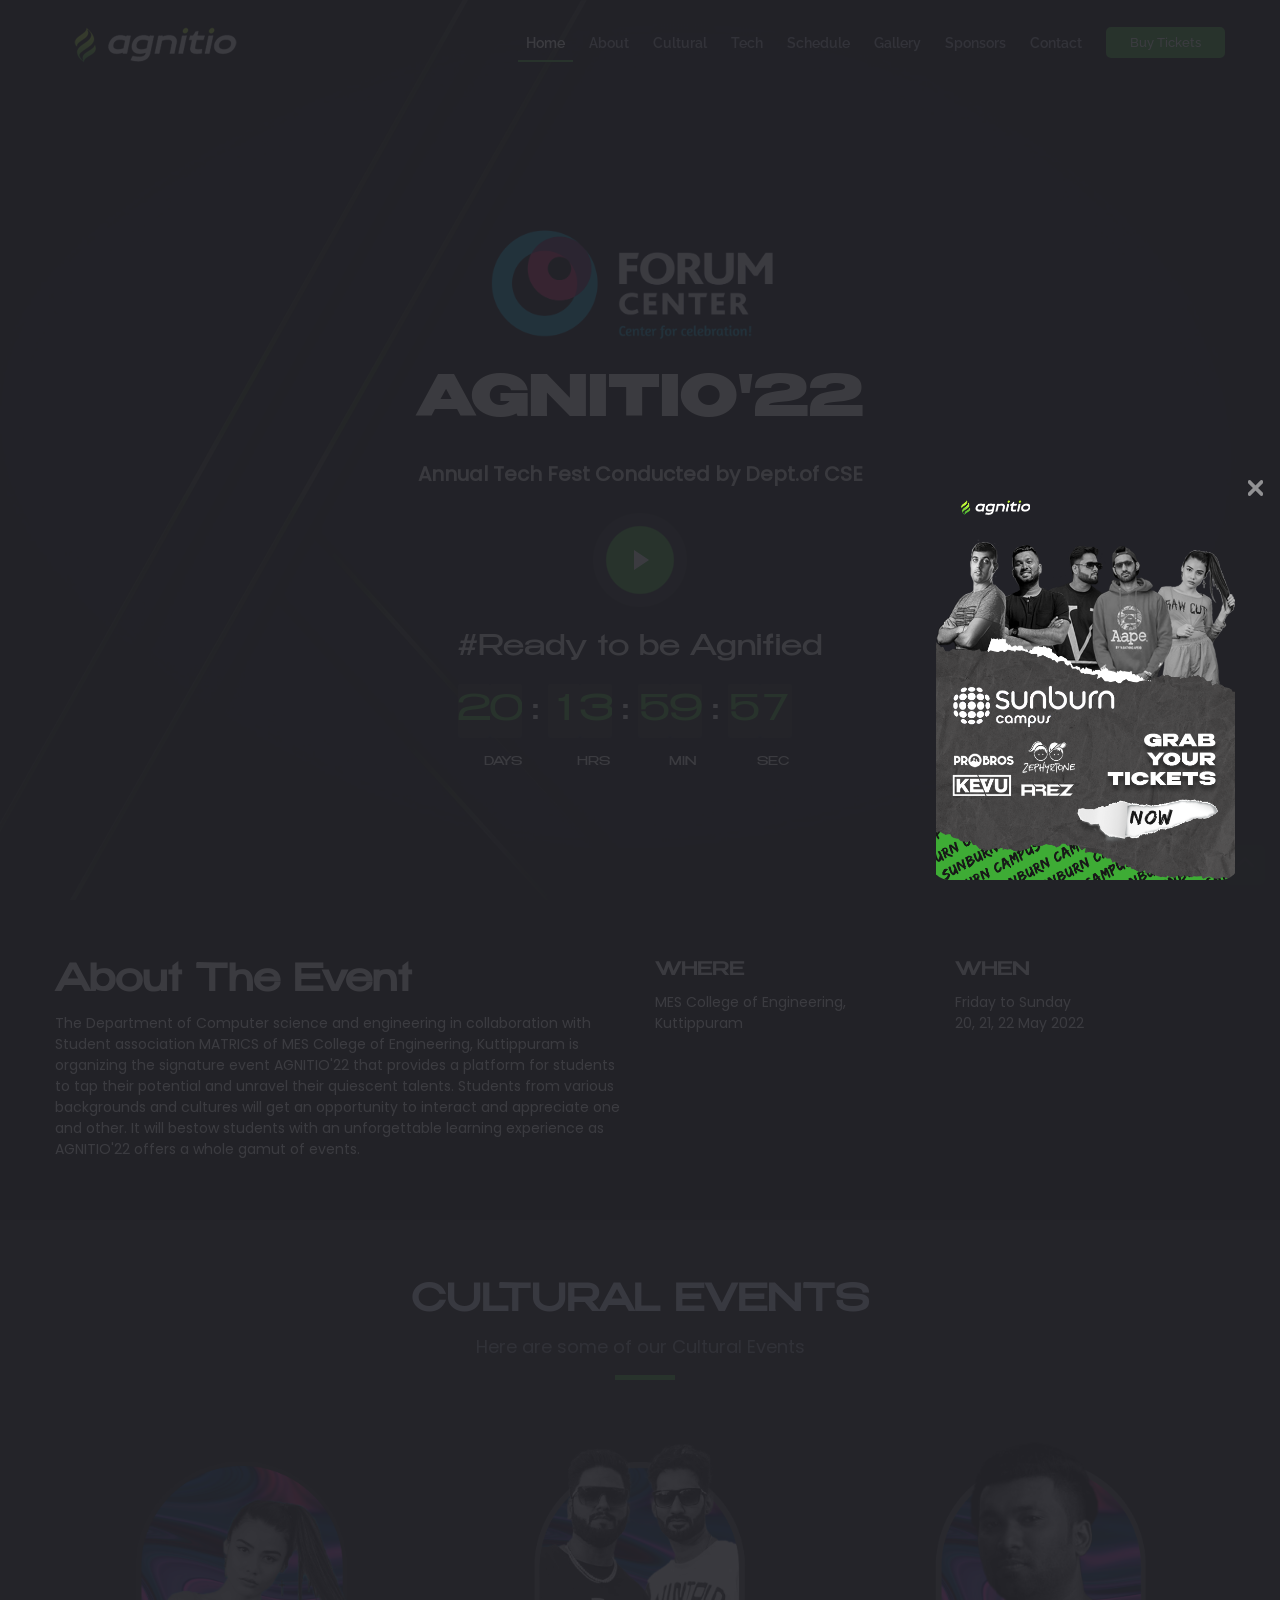
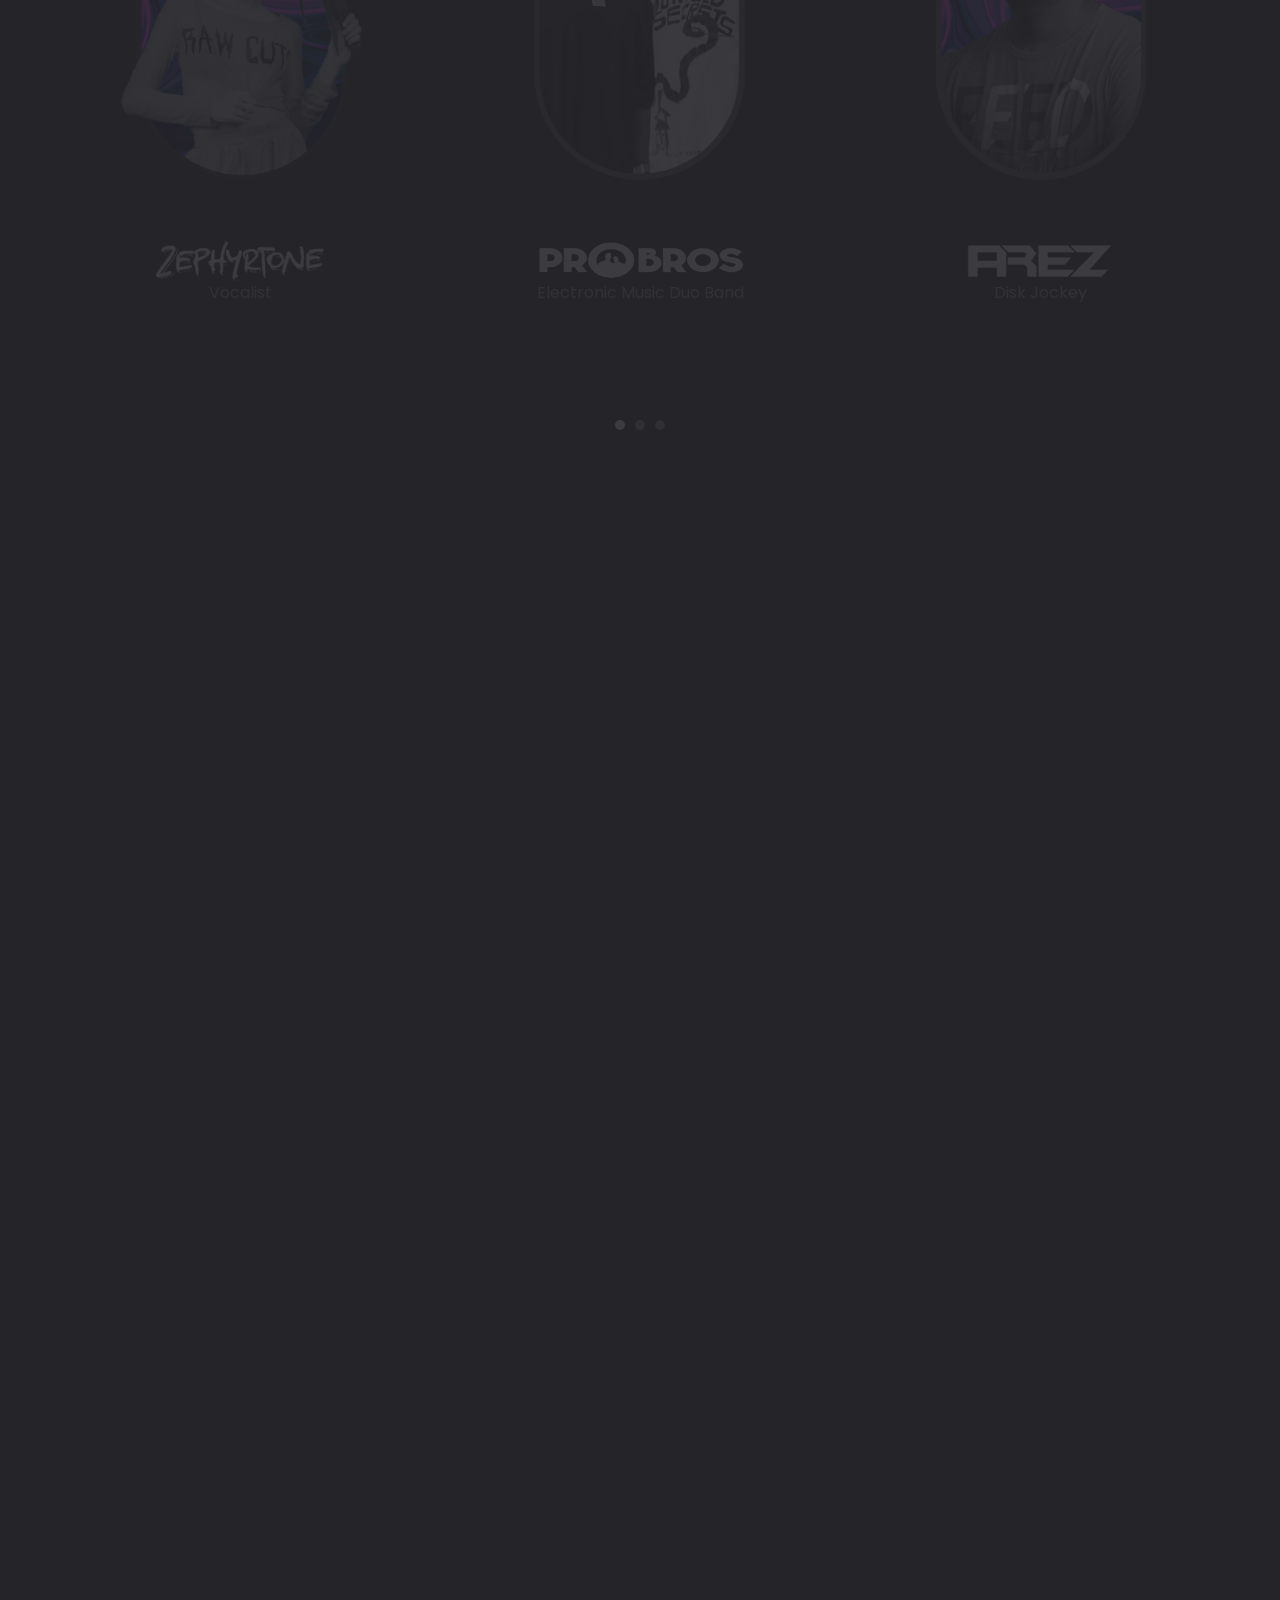
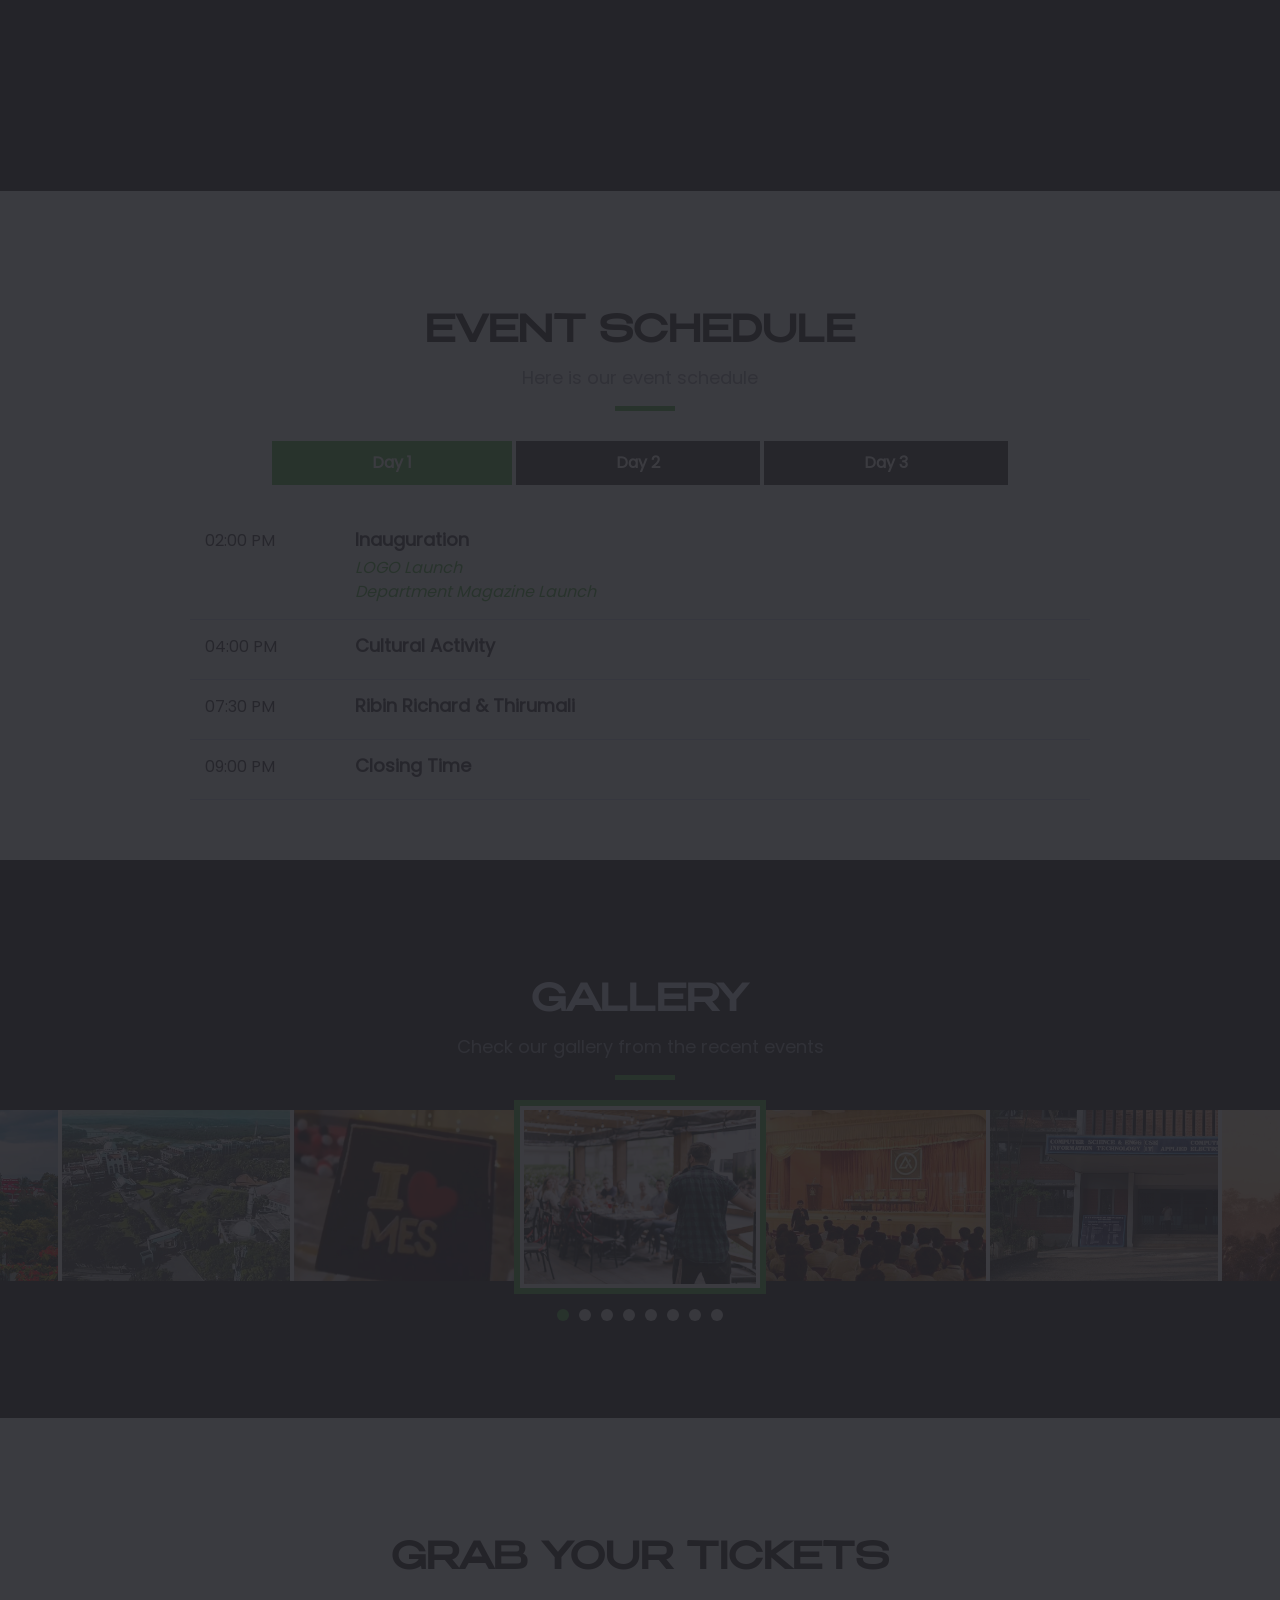
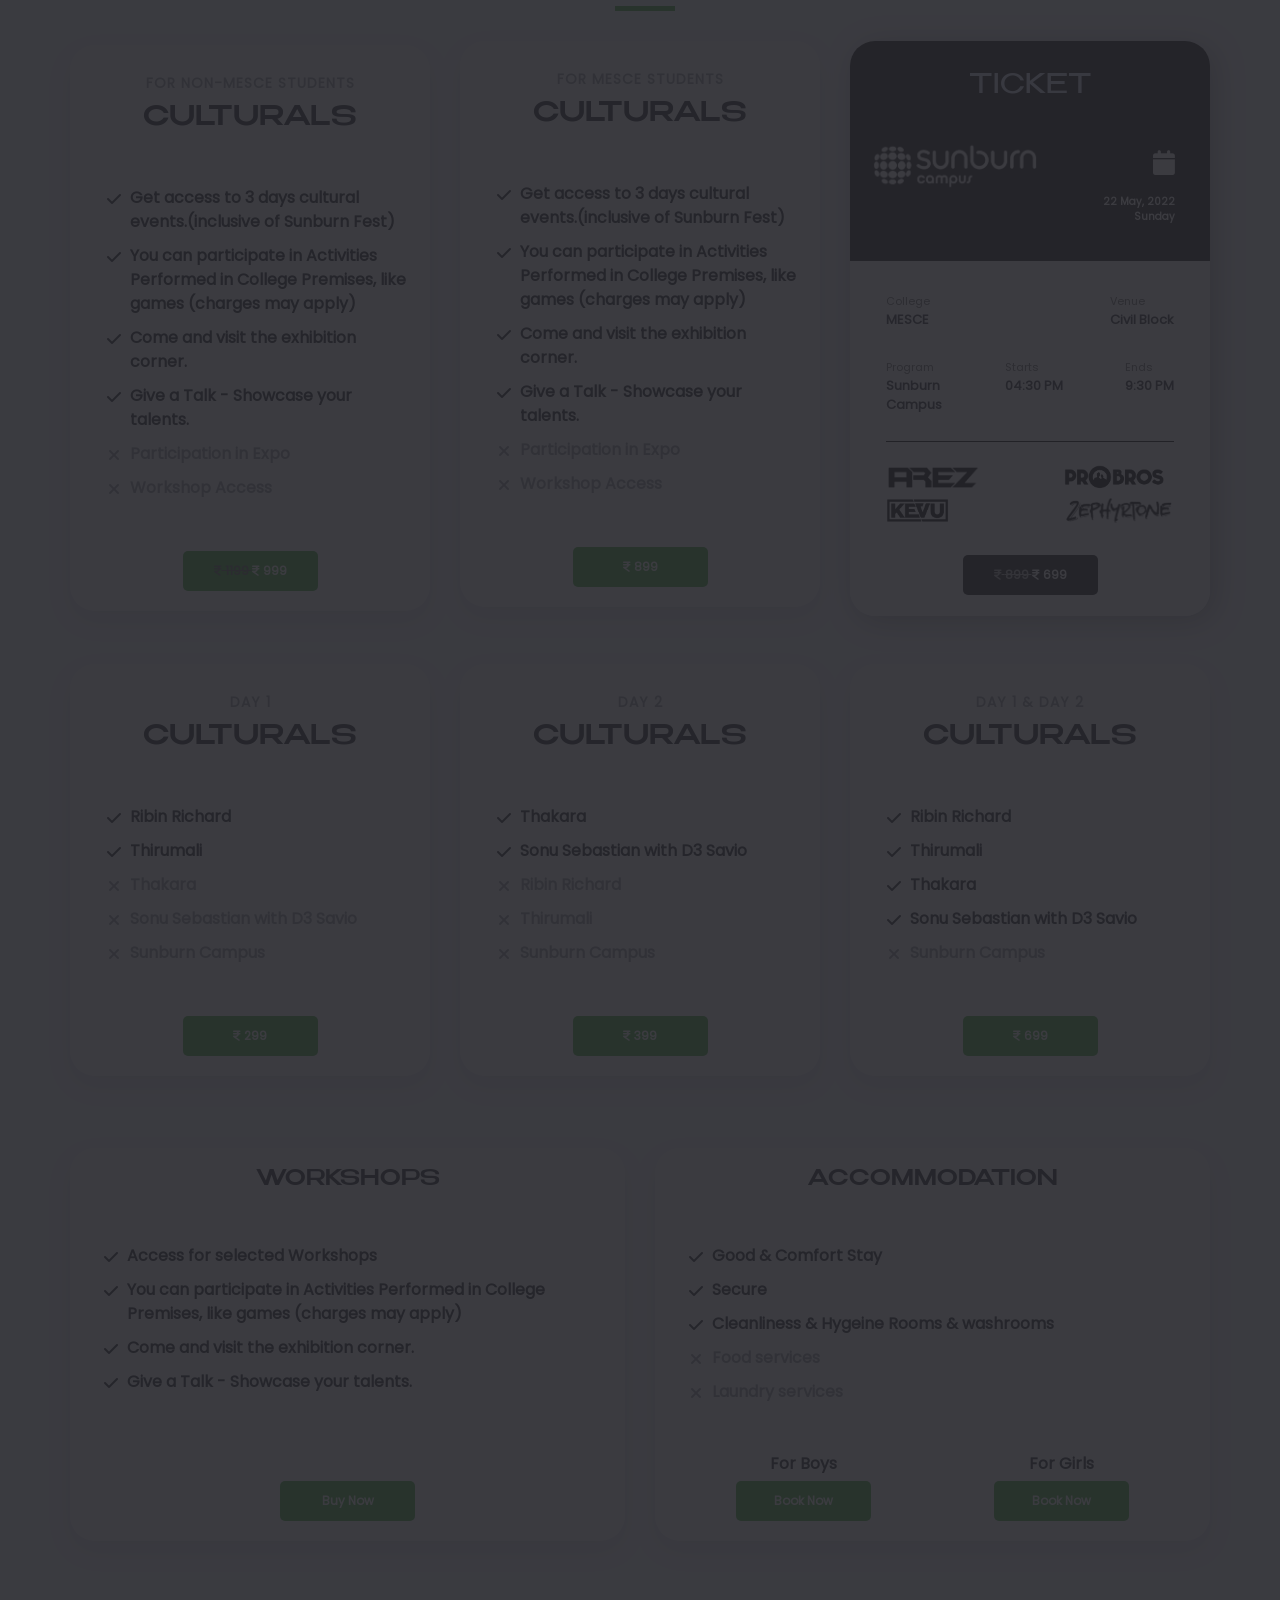
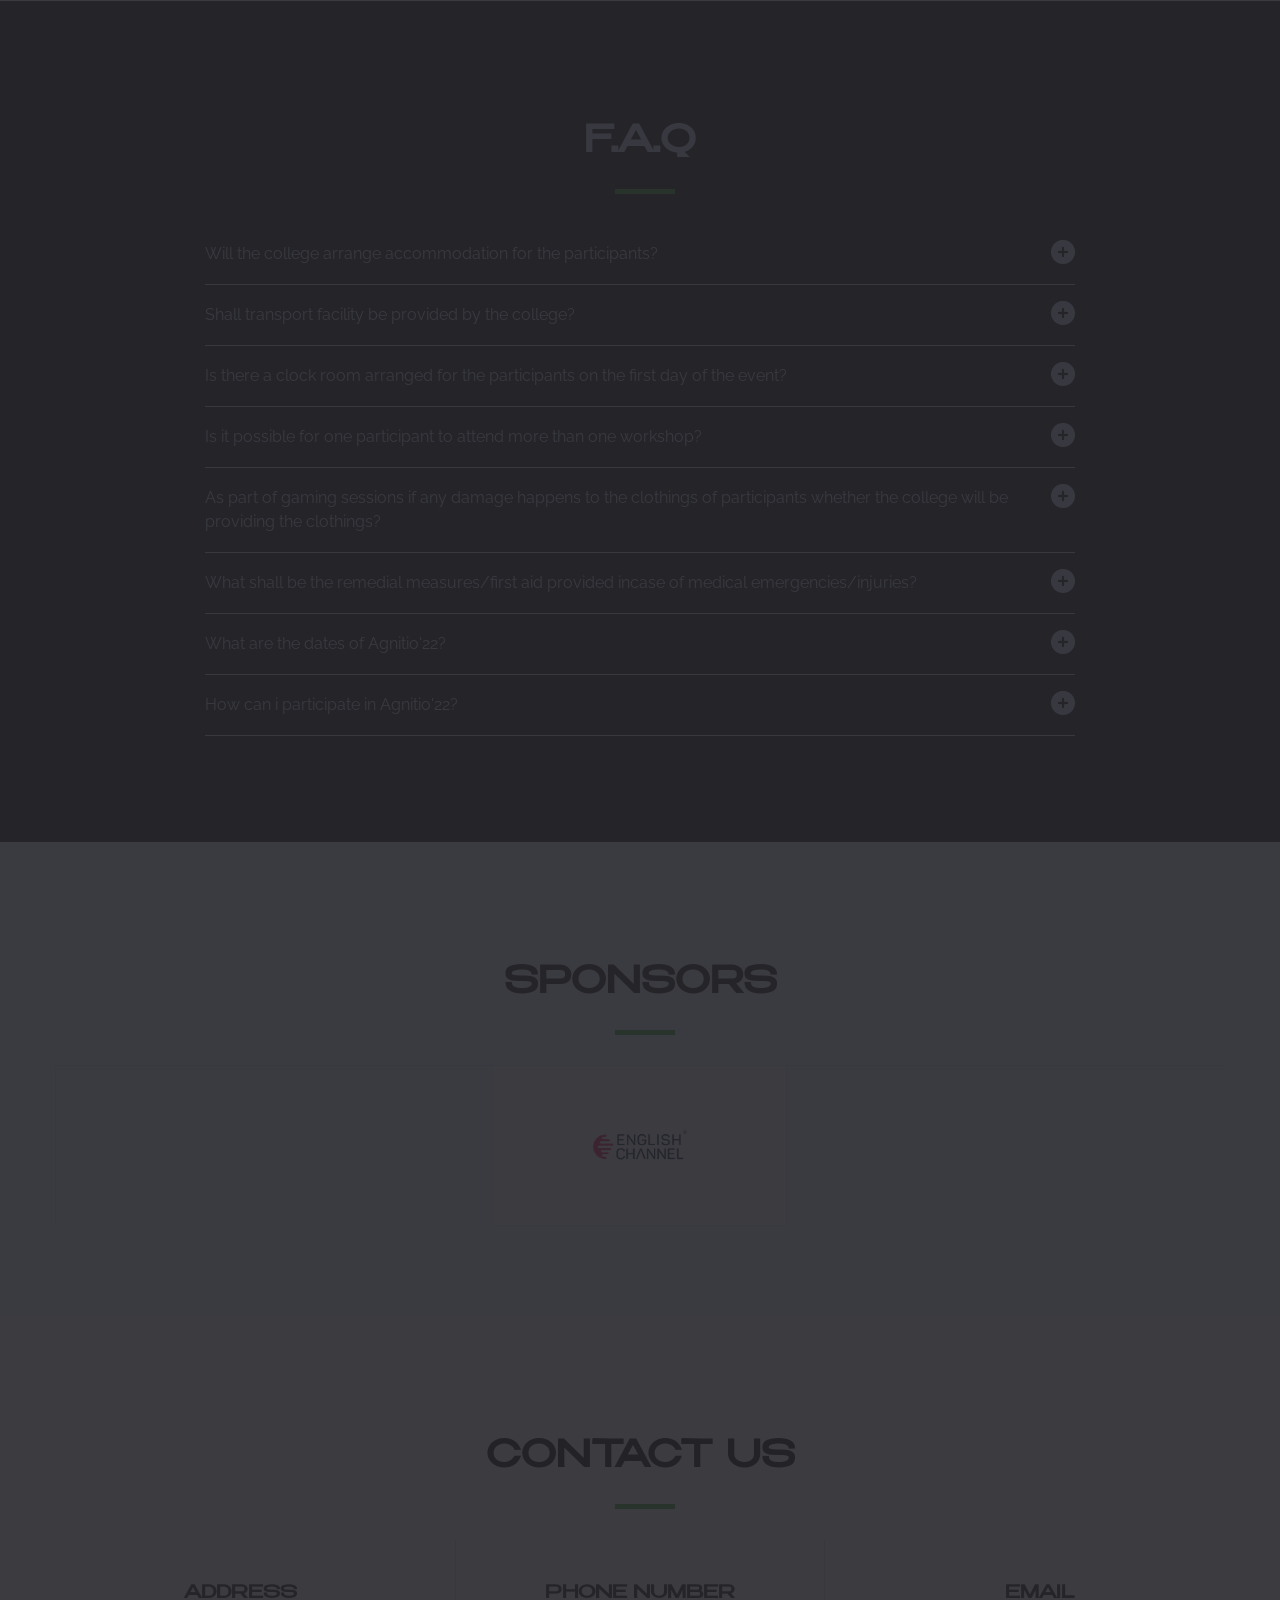
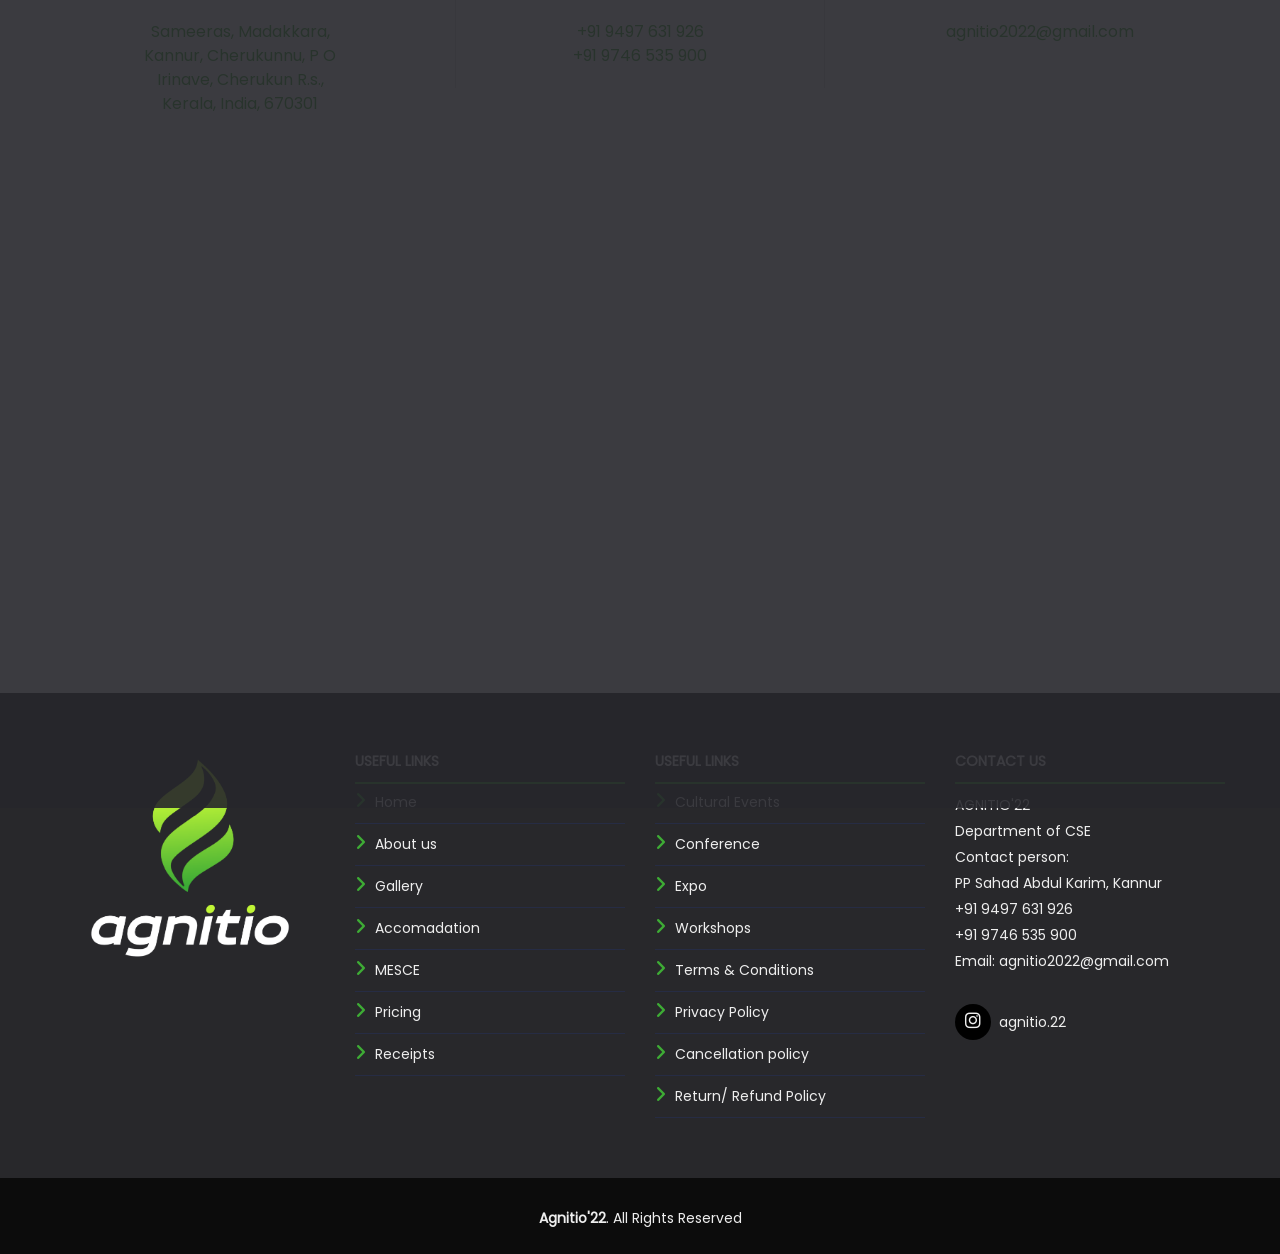
==== index.html @ e9ebe871 "Title Sponsor Added" ====
<!DOCTYPE html>
<html lang="en">

<head>
  <meta charset="utf-8">
  <title>AGNITIO'22</title>
  <meta content="width=device-width, initial-scale=1.0" name="viewport">
  <meta content="Agnitio, agnitio, agnitio2022, AGNITIO, Agnitio22, agnitio22, Agnitio MESCE" name="keywords">
  <meta content="Agnitio'22" name="description">
  
      <meta name="viewport" content="width=device-width, initial-scale=1, shrink-to-fit=no">

    <link href="https://cdn.jsdelivr.net/npm/bootstrap@5.1.3/dist/css/bootstrap.min.css" rel="stylesheet" integrity="sha384-1BmE4kWBq78iYhFldvKuhfTAU6auU8tT94WrHftjDbrCEXSU1oBoqyl2QvZ6jIW3" crossorigin="anonymous">
    <link href="https://fonts.googleapis.com/css?family=Poppins:300,400,500,600,700,800,900" rel="stylesheet">
		
		<link rel="stylesheet" href="./css/owl.carousel.min.css">
    <link rel="stylesheet" href="./css/owl.theme.default.min.css">
		<link rel="stylesheet" href="https://cdnjs.cloudflare.com/ajax/libs/ionicons/4.5.6/css/ionicons.min.css">
    <link rel="stylesheet" href="./css/style1.css">
  <!-- Favicons -->
  <link href="img/logo5.png" rel="icon">
  <link href="img/apple-touch-icon.png" rel="apple-touch-icon">

  <!-- Google Fonts -->
  <link href="https://fonts.googleapis.com/css?family=Open+Sans:300,300i,400,400i,700,700i|Raleway:300,400,500,700,800" rel="stylesheet">

  <!-- Bootstrap CSS File -->
  <link href="lib/bootstrap/css/bootstrap.min.css" rel="stylesheet">

  <!-- Libraries CSS Files -->
  <link href="lib/font-awesome/css/font-awesome.min.css" rel="stylesheet">
  <link href="lib/animate/animate.min.css" rel="stylesheet">
  <link href="lib/venobox/venobox.css" rel="stylesheet">
  <link href="lib/owlcarousel/assets/owl.carousel.min.css" rel="stylesheet">
  <link rel="stylesheet" href="https://cdnjs.cloudflare.com/ajax/libs/font-awesome/6.1.1/css/all.min.css" integrity="sha512-KfkfwYDsLkIlwQp6LFnl8zNdLGxu9YAA1QvwINks4PhcElQSvqcyVLLD9aMhXd13uQjoXtEKNosOWaZqXgel0g==" crossorigin="anonymous" referrerpolicy="no-referrer" />

  <!-- Main Stylesheet File -->
  <link href="./css/style.css" rel="stylesheet">

  <!--===timer============================================================================================-->
	<link rel="stylesheet" type="text/css" href="vendor/animate/animate.css">
  <!--===============================================================================================-->
    <link rel="stylesheet" type="text/css" href="vendor/select2/select2.min.css">
  <!--===============================================================================================-->
    <link rel="stylesheet" type="text/css" href="vendor/countdowntime/flipclock.css">
  <!--===============================================================================================-->
    <link rel="stylesheet" type="text/css" href="css/util.css">
    <link rel="stylesheet" type="text/css" href="css/main.css">
    <script src="http://ajax.googleapis.com/ajax/libs/jquery/1.11.1/jquery.js"></script> 

</head>

<body>

  <div id="boxes">
    <div style="display: none;" id="dialog" class="window"> 
      <div id="san" style="width: 100%; height: 100%;">
        <a href="#" class="close agree"><i class="fa-solid fa-xmark" width="25" style="color: white;float:right; margin-right: -25px; margin-top: -20px;"></i></a>
        <a href="#buy-tickets" class="close-image">
          <img src="./img/Artists/sunburn-promo.png" alt="" style='height: 100%; width: 100%; object-fit: contain; border-radius: 20px;'>
        </a>
        <!-- <img src="./img/Artists/Artists-01.png" alt="" style='height: 100%; width: 100%; object-fit: contain; border-radius: 5px;'> -->
        <!-- <div style='height: 100%; width: 100%; object-fit: contain; background: #878787; border-radius: 5px;'> -->
          <!-- <img src="./img/sunburn.webp" style='height: 100%; width: 100%; object-fit: cover; border-radius: 5px; opacity: 30%;'> -->
          <!-- <img src="./img/Artists/Artists-02.png" style="height: 50%; width: 50%;" alt=""> -->
          <!-- <h4 style="position: absolute; top: 10px; left: 15px;">Grab your Tickets</h4> -->
        <!-- </div> -->
      </div>
    </div>
    <div style="width: 2478px; font-size: 32pt; color:white; height: 1202px; display: none; opacity: 0.4;" id="mask"></div>
  </div>
    

  <!-- POPUP -->
  <!-- <div class="box-popup-background">
    <div class="box-popup">
      <h1>Grab your tickets</h1>
    </div>
  </div> -->

  
  <!--==========================
    Header
  ============================-->
  <header id="header">
    <div class="container">

      <div id="logo" class="pull-left">
        <!-- Uncomment below if you prefer to use a text logo -->
        <!-- <h1><a href="#main">C<span>o</span>nf</a></h1>-->
        <a href="#intro" class="scrollto"><img src="img/logo4.png" alt="" title=""></a>
      </div>

      <nav id="nav-menu-container">
        <ul class="nav-menu">
          <li class="menu-active"><a href="#intro">Home</a></li>
          <li><a href="#about">About</a></li>
          <li><a href="#cultural">Cultural</a></li>
          <li><a href="#tech">Tech</a></li>
          <li><a href="#schedule">Schedule</a></li>
          <li><a href="#gallery">Gallery</a></li>
          <li><a href="#supporters">Sponsors</a></li>
          <li><a href="#contact">Contact</a></li>
          <li class="buy-tickets"><a href="#buy-tickets">Buy Tickets</a></li>
        </ul>
      </nav><!-- #nav-menu-container -->
    </div>
  </header><!-- #header -->

  <!--==========================
    Intro Section
  ============================-->
  <section id="intro">
    <div class="intro-container wow fadeIn">
      <img class="ForumCenterLogo" src="img/Forum Center Transparent.png" alt="">
      <h1 class="mb-4 mt-3 pb-0 ">Agnitio'22</h1>
      <p class="mb-4 pb-0">Annual Tech Fest Conducted by Dept.of CSE </p>
      <a href="https://youtu.be/9sGmk1tSFdU" class="venobox play-btn mb-4" data-vbtype="video"
        data-autoplay="true"></a>
	     <div class="col-lg-">
            <h3 style="color: white;">#Ready to be Agnified</h3>
            <div class="cd100"></div>
          </div>
      <!--<a href="#about" class="about-btn scrollto">About The Event</a>-->
    </div>
  </section>

  <main id="main">

    <!--==========================
      About Section
    ============================-->
    <section id="about">
      <div class="container">
        <div class="row">
          <div class="col-lg-6">
            <h2>About The Event</h2>
            <p>The Department of Computer science and engineering in collaboration with Student association MATRICS of MES College of Engineering, Kuttippuram is organizing the signature event AGNITIO'22 that provides a platform for students to tap their potential and unravel their quiescent talents. Students from various backgrounds and cultures will get an opportunity to interact and appreciate one and other. It will bestow students with an unforgettable learning experience as AGNITIO'22 offers a whole gamut of events.</p>
          </div>
            <div class="col-lg-3">
              <h3>Where</h3>
              <p>MES College of Engineering, Kuttippuram</p>
            </div>
            <div class="col-lg-3">
              <h3>When</h3>
              <p>Friday to Sunday<br>20, 21, 22 May 2022</p>
            </div>
          
        </div>
      </div>
    </section>
    <!--==========================
      Culturals
    ============================-->
    <section id="cultural" class="wow fadeInUp">
      <div class="container">
        <div class="">
        <div class="section-header">
          <h2>Cultural Events</h2>
          <p>Here are some of our Cultural Events</p>
        </div>


  <div class="featured-carousel owl-carousel">
		<div class="item">
			<div style="width: 100%;background: #181818; ">
          <div class="card mx-auto" style="width: 18rem; border: none; background: #181818;">
            <img class="card-img-top" src="./img/Artists/Artists-01.png" alt="Card image cap">
            <div class="card-body mx-auto">
              <!--<h3 style="font-size: x-large;">KEVU</h3>-->
              <center><img src="/img/kevu.png" height="40px"></center>
              <p style="color:#9195a2 ;text-align: center;">Kevu Music</p>
              <!-- <p class="card-text">Some quick example text to build on the card title and make up the bulk of the card's content.</p> -->
            </div>
            </div>  
		  </div>
    </div>
		<div class="item">
			<div style="width: 100%; background: #181818;">
        <div class="card mx-auto" style="width: 18rem; border: none; background: #181818;">
          <img class="card-img-top" src="./img/Artists/Artists-02.png" alt="Card image cap">
          <div class="card-body mx-auto">
            <!--<h3 style="font-size: x-large;">ZEPHYRTONE</h3>-->
            <center><img src="/img/zephyrtone.png" height="40px"></center>
            <p style="text-align: center; color: #9195a2;">Vocalist</p>
            <!-- <p class="card-text">Some quick example text to build on the card title and make up the bulk of the card's content.</p> -->
          </div>
        </div>  
		  </div>
    </div>
		<div class="item">
			<div style="width: 100%;background: #181818; ">
        <div class="card mx-auto" style="width: 18rem; border: none; background: #181818;">
          <img class="card-img-top" src="./img/Artists/Artists-03.png" alt="Card image cap">
          <div class="card-body mx-auto">
            <!--<h3 style="font-size: x-large; text-align: center;">PROBROZ</h3>-->
            <center><img src="/img/probros.png" height="40px"></center>
            <p style="text-align: center; color: #9195a2;">Electronic Music Duo Band</p>
            <!-- <p class="card-text">Some quick example text to build on the card title and make up the bulk of the card's content.</p> -->
          </div>
        </div>  
		  </div>
    </div>
		<div class="item">
			<div style="width: 100%;background: #181818; ">
        <div class="card mx-auto" style="width: 18rem; border: none; background: #181818;">
          <img class="card-img-top" src="./img/Artists/Artists-04.png" alt="Card image cap">
          <div class="card-body mx-auto">
            <center><img src="/img/arez.png" height="40px"></center>
            <!--<h3 style="font-size: x-large;">AREZ</h3>-->
            <p style="text-align: center; color: #9195a2;">Disk Jockey</p>
            <!-- <p class="card-text">Some quick example text to build on the card title and make up the bulk of the card's content.</p> -->
          </div>
        </div>  
		  </div>
    </div>
		<div class="item">
			<div style="width: 100%;background: #181818; ">
        <div class="card mx-auto" style="width: 18rem; border: none; background: #181818;">
          <img class="card-img-top" src="./img/Artists/Artists-05.png" alt="Card image cap">
          <div class="card-body mx-auto">
            <h3 style="font-size: x-large; text-align: center;">SONU SEBASTIN</h3>
            <p style="text-align: center; color: #9195a2;"> Percussionist & Drummer</p>
            <!-- <p class="card-text">Some quick example text to build on the card title and make up the bulk of the card's content.</p> -->
          </div>
          </div>  
		  </div>
    </div>
		<div class="item">
			<div style="width: 100%;background: #181818; ">
        <div class="card mx-auto" style="width: 18rem; border: none; background: #181818;">
          <img class="card-img-top" src="./img/Artists/Artists-07.png" alt="Card image cap">
          <div class="card-body mx-auto">
            <h3 style="font-size: x-large;">THIRUMALI</h3>
            <p style="text-align: center; color: #9195a2;">Malayalam Rapper</p>
            <!-- <p class="card-text">Some quick example text to build on the card title and make up the bulk of the card's content.</p> -->
          </div>
        </div>  
		  </div>
    </div>
	
		<div class="item">
			<div style="width: 100%;background: #181818; ">
        <div class="card mx-auto" style="width: 18rem; border: none; background: #181818;">
          <img class="card-img-top" src="./img/Artists/Artists-08.png" alt="Card image cap">
          <div class="card-body mx-auto">
            <h3 style="font-size: x-large;">RIBIN RICHARD</h3>
            <p style="text-align: center; color: #9195a2;">Playback Singer</p>
            <!-- <p class="card-text">Some quick example text to build on the card title and make up the bulk of the card's content.</p> -->
          </div>
        </div>  
		  </div>
    </div>
    <div class="item">
			<div style="width: 100%;background: #181818; ">
        <div class="card mx-auto" style="width: 18rem; border: none; background: #181818;">
          <img class="card-img-top" src="./img/Artists/Artists-06.png" alt="Card image cap">
          <div class="card-body mx-auto">
            <h3 style="font-size: x-large;">THAKARA</h3>
            <p style="text-align: center; color: #9195a2;">Musician / Band</p>
            <!-- <p class="card-text">Some quick example text to build on the card title and make up the bulk of the card's content.</p> -->
          </div>
        </div>  
		  </div>
    </div>
		</div>


</div>
</div>
      </section>



    <!--==========================
      Technical Event Section
    ============================-->
    <section id="tech" class="wow fadeInUp">
      <div class="container">
        <div class="section-header">
          <h2>Technical Events</h2>
          <p>Here are some of our Technical Events</p>
        </div>
        			
	<div class="featured-carousel owl-carousel">
		<div class="item">
			<div class="blog-entry">
		             <a href="#" class="block-20 d-flex align-items-start" style="background-image: url('img/c2.jpg');">
				<div class="meta-date text-center p-2">
		                  <span class="day">21, 22</span>
		                  <span class="mos">May</span>
		                  <span class="yr">2022</span>
		                </div>
		              </a>
		              <div class="text border border-top-0 p-4">
		                <h3 class="heading"><a href="#">Slash</a></h3>
		                <p>Slash is a competitive platform to Showcase your talent to others by completing the task given by us with limited time. Do the task win exciting Prizes for your Talent. </p>
		                <div class="d-flex align-items-center mt-4">
							        <button type="button" class="btn btn-outline-success about-btn scroll-to" data-toggle="modal" data-target="#know-more-slash" data-ticket-type="standard-access">Know More</button>
			                </p>
		                </div>
		              </div>
		            </div>
              </div>

			<div class="item">
			<div class="blog-entry">
		              <a href="#" class="block-20 d-flex align-items-start" style="background-image: url('img/e1.jpg');">
				<div class="meta-date text-center p-2">
		                  <span class="day">21,22</span>
		                  <span class="mos">May</span>
		                  <span class="yr">2022</span>
		                </div>
		              </a>
		              <div class="text border border-top-0 p-4">
		                <h3 class="heading"><a href="#">Expo</a></h3>
		                <p>Air your thoughts to ideas and craft your ideas to solutions, for AGNITIO is all set to host a grandeur expo, invites incredible projects and awesome technical solutions across kerala.</p>
		                <div class="d-flex align-items-center mt-4">
							        <button type="button" class="btn btn-outline-success btn-outline-success about-btn scroll-to" data-toggle="modal" data-target="#know-more-expo" data-ticket-type="standard-access">Know More</button>
			                <p class="ml-auto meta2 mb-0">
			                	 <!--	<a href="#" class="mr-2">C</a>
			                	<a href="#" class="meta-chat"><span class="ion-ios-chatboxes"></span> 3</a>-->
			                </p>
		                </div>
		              </div>
		            </div>
			</div>

			<div class="item">
				<div class="blog-entry">
		              <a href="#" class="block-20 d-flex align-items-start" style="background-image: url('img/w1.jpg');">
				<div class="meta-date text-center p-2">
		                  <span class="day">21, 22</span>
		                  <span class="mos">May</span>
		                  <span class="yr">2022</span>
		                </div>
		              </a>
		              <div class="text border border-top-0 p-4">
		                <h3 class="heading"><a href="#">Ethical Hacking</a></h3>
		                <p>Agnitio'22 brings you that opportunity to put you one step ahead of the others in your journey to become the new Kevin Mitnick. Come, join the EH workshop, become a 'white hat' hacker.</p>
		                <div class="d-flex align-items-center mt-4">
			                <button type="button" class="btn btn-outline-success about-btn scroll-to" data-toggle="modal" data-target="#know-more-ethical" data-ticket-type="standard-access">Know More</button>
			                <p class="ml-auto meta2 mb-0">
			                	 <!--	<a href="#" class="mr-2">C</a>
			                	<a href="#" class="meta-chat"><span class="ion-ios-chatboxes"></span> 3</a>-->
			                </p>
		                </div>
		              </div>
		            </div>
			</div>

      <div class="item">
        <div class="blog-entry">
                    <a href="#" class="block-20 d-flex align-items-start" style="background-image: url('img/w5.jpg');">
          <div class="meta-date text-center p-2">
                        <span class="day">21</span>
                        <span class="mos">May</span>
                        <span class="yr">2022</span>
                      </div>
                    </a>
                    <div class="text border border-top-0 p-4">
                      <h3 class="heading"><a href="#">Cloud Computing</a></h3>
                      <p>Transforms IT infrastructure into a utility: It lets you 'plug into' infrastructure via the internet, Use computing resources without installing and maintaining them on-premises.</p>
                      <div class="d-flex align-items-center mt-4">
                        <button type="button" class="btn btn-outline-success about-btn scroll-to" data-toggle="modal" data-target="#know-more-cloud" data-ticket-type="standard-access">Know More</button>
                        <p class="ml-auto meta2 mb-0">
                           <!--	<a href="#" class="mr-2">C</a>
                          <a href="#" class="meta-chat"><span class="ion-ios-chatboxes"></span> 3</a>-->
                        </p>
                      </div>
                    </div>
                  </div>
        </div>

        <div class="item">
          <div class="blog-entry">
                      <a href="#" class="block-20 d-flex align-items-start" style="background-image: url('img/w6.jpg');">
            <div class="meta-date text-center p-2">
                          <span class="day">21</span>
                          <span class="mos">May</span>
                          <span class="yr">2022</span>
                        </div>
                      </a>
                      <div class="text border border-top-0 p-4">
                        <h3 class="heading"><a href="#">IoT</a></h3>
                        <p>IoT devices are hardware devices, such as sensors, gadgets, appliances and other machines that collect and exchange data over the Internet.Let's do some Expriments.</p>
                        <div class="d-flex align-items-center mt-4">
                          <button type="button" class="btn btn-outline-success about-btn scroll-to" data-toggle="modal" data-target="#know-more-iot" data-ticket-type="standard-access">Know More</button>
                          <p class="ml-auto meta2 mb-0">
                             <!--	<a href="#" class="mr-2">C</a>
                            <a href="#" class="meta-chat"><span class="ion-ios-chatboxes"></span> 3</a>-->
                          </p>
                        </div>
                      </div>
                    </div>
          </div>

			<div class="item">
			<div class="blog-entry">
		              <a href="#" class="block-20 d-flex align-items-start" style="background-image: url('img/w2.jpg');">
				<div class="meta-date text-center p-2">
		                  <span class="day">22</span>
		                  <span class="mos">May</span>
		                  <span class="yr">2022</span>
		                </div>
		              </a>
		              <div class="text border border-top-0 p-4">
		                <h3 class="heading"><a href="#">Robotics</a></h3>
		                <p>From the Milo Robot to the rolling rot. While Robotics have always taken us aback and  brimmed our souls with wonder, why not take this summer to dive deep into this irresistible mystery?</p>
		                <div class="d-flex align-items-center mt-4">
			                <button type="button" class="btn btn-outline-success about-btn scroll-to" data-toggle="modal" data-target="#know-more-robotics" data-ticket-type="standard-access">Know More</button>
			                <p class="ml-auto meta2 mb-0">
			                	 <!--	<a href="#" class="mr-2">C</a>
			                	<a href="#" class="meta-chat"><span class="ion-ios-chatboxes"></span> 3</a>-->
			                </p>
		                </div>
		              </div>
		            </div>
			</div>

			<div class="item">
			<div class="blog-entry">
		              <a href="#" class="block-20 d-flex align-items-start" style="background-image: url('img/w3.jpg');">
				<div class="meta-date text-center p-2">
		                  <span class="day">22</span>
		                  <span class="mos">May</span>
		                  <span class="yr">2022</span>
		                </div>
		              </a>
		              <div class="text border border-top-0 p-4">
		                <h3 class="heading"><a href="#">Graphic Designing</a></h3>
		                <p>You cannot change the world but you can redesign it with Graphic Designing!
							Are you engrossed for a platform that can serve for art, intelligence, elegance, and designing? The wait is over then!</p>
		                <div class="d-flex align-items-center mt-4">
			                <button type="button" class="btn btn-outline-success about-btn scroll-to" data-toggle="modal" data-target="#know-more-graphicdesign" data-ticket-type="standard-access">Know More</button>
			                <p class="ml-auto meta2 mb-0">
			                	 <!--	<a href="#" class="mr-2">C</a>
			                	<a href="#" class="meta-chat"><span class="ion-ios-chatboxes"></span> 3</a>-->
			                </p>
		                </div>
		              </div>
		            </div>
			</div>

			<div class="item">
			<div class="blog-entry">
		              <a href="#" class="block-20 d-flex align-items-start" style="background-image: url('img/w4.jpg');">
				<div class="meta-date text-center p-2">
		                  <span class="day">22</span>
		                  <span class="mos">May</span>
		                  <span class="yr">2022</span>
		                </div>
		              </a>
		              <div class="text border border-top-0 p-4">
		                <h3 class="heading"><a href="#">Deep Fake</a></h3>
		                <p>While the act of faking content is not new, deepfakes leverage powerful techniques from ML and AI to generate visual and audio content with a high potential to deceive.book your seats.</p>
		                <div class="d-flex align-items-center mt-4">
			                <button type="button" class="btn btn-outline-success about-btn scroll-to" data-toggle="modal" data-target="#know-more-deepfake" data-ticket-type="standard-access">Know More</button>
			                <p class="ml-auto meta2 mb-0">
			                 <!--	<a href="#" class="mr-2">C</a>
			                	<a href="#" class="meta-chat"><span class="ion-ios-chatboxes"></span> 3</a>-->
			                </p>
		                </div>
		              </div>
		            </div>
			</div>
		</div>

      <!-- Modal Order Form -->
      <div id="know-more-slash" class="modal fade">
        <div class="modal-dialog modal-dialog-centered" role="document">
          <div class="modal-content">
            <div class="modal-header">
              <h3 style="color:#181818;"="modal-title">Slash</h3>
              <button type="button" class="close" data-dismiss="modal" aria-label="Close">
                <span aria-hidden="true">&times;</span>
              </button>
            </div>
            <div class="modal-body">
              <div>
                <h2 style="color: #181818;"><i style="color: #181818; font-size: 30px;" class="fa-solid fa-circle-info"></i> Details</h2>
                <hr class="mx-auto" style="width: 50%; margin-bottom: 3vh;">
                <br>
                <h5>Application Deadline :</h5><p> 18 May 2022</p>
                <h5>Prize Pool</h5><p> INR 15,000</p>
                <a href="https://forms.gle/ejxuUVRspwgMJU4x5"><button type="button" class="btn btn-outline-success">Apply Now</button></a>
                <a href="https://drive.google.com/file/d/1J5aiG-Y4HL3HUiGouFkRqD5dkRh-76TC/view?usp=sharing"><button type="button" class="btn btn-outline-success">Download Brochure</button></a>
              </div>

              <hr class="mx-auto" style="width: 50%; margin-bottom: 3vh;">
              <div class="container">
                <div class="row">
                  <div class="col-md-6 col-6 col-lg-6 my-auto mx-auto">
                    <i class="fa-solid fa-calendar mx-auto" style=" float: left;color: #181818; font-size: 30px;"></i>
                    <p style="float: left; margin-left: 1vw;">21,22 May 2022</p>
                  </div>
                  <div class="col-md-6 col-6 col-lg-6 my-auto mx-auto">
                    <i class="fa-solid fa-phone" style=" float: left;;color: #181818; font-size: 30px; margin-left: 3vw;"></i>
                    <p style="float: left; margin-left: 1vw;">MOHAMMED SAFWAN<br>+91 9947 915 955</p>
                  </div>
                </div>
              </div>  
              <br>
            </div>
          </div><!-- /.modal-content -->
        </div><!-- /.modal-dialog -->
      </div><!-- /.modal -->


      <div id="know-more-expo" class="modal fade">
        <div class="modal-dialog modal-dialog-centered" role="document">
          <div class="modal-content">
            <div class="modal-header">
              <h3 style="color:#181818;"="modal-title">Expo</h3>
              <button type="button" class="close" data-dismiss="modal" aria-label="Close">
                <span aria-hidden="true">&times;</span>
              </button>
            </div>
            <div class="modal-body">
              <div>
                <h2 style="color: #181818;"><i style="color: #181818; font-size: 30px;" class="fa-solid fa-circle-info"></i> Details</h2>
                <hr class="mx-auto" style="width: 50%; margin-bottom: 3vh;">
                <br>
                <h5>last Date for Receiving Application :</h5><p> 17 May 2022</p>
                <h5>Shortlistig of Projects :</h5><p> 15 - 18 May 2022</p>
                <h5>Prize Pool</h5><p> INR 25,000</p>
                <a href="https://forms.gle/JT22jMP1C9epKhrj9"><button type="button" class="btn btn-outline-success">Apply Now</button></a>
                <a href="https://drive.google.com/file/d/1ZOr9XMJyXB8uzck2kfJj5iyCumtH-Kyg/view?usp=sharing"><button type="button" class="btn btn-outline-success">Download Brochure</button></a>
              </div>

              <hr class="mx-auto" style="width: 50%; margin-bottom: 3vh;">
              <div class="container">
                <div class="row">
                  <div class="col-md-6 col-6 col-lg-6 my-auto mx-auto">
                    <i class="fa-solid fa-calendar mx-auto" style=" float: left;color: #181818; font-size: 30px;"></i>
                    <p style="float: left; margin-left: 1vw;">21,22 May 2022</p>
                  </div>
                  <div class="col-md-6 col-6 col-lg-6 my-auto mx-auto">
                    <i class="fa-solid fa-phone" style=" float: left;;color: #181818; font-size: 30px; margin-left: 1vw;"></i>
                    <p style="float: left; margin-left: 1vw;">SAIHAN SADIQUE<br>+91 9847 869 126<br><br>SAYYID SAEED<br>+91 9995 109 045</p>
                  </div>
                </div>
              </div>  
              <br>
            </div>
          </div><!-- /.modal-content -->
        </div><!-- /.modal-dialog -->
      </div><!-- /.modal -->

      <div id="know-more-ethical" class="modal fade">
        <div class="modal-dialog modal-dialog-centered" role="document">
          <div class="modal-content">
            <div class="modal-header">
              <h3 style="color:#181818;"="modal-title">Ethical Hacking</h3>
              <button type="button" class="close" data-dismiss="modal" aria-label="Close">
                <span aria-hidden="true">&times;</span>
              </button>
            </div>
            <div class="modal-body">
              <div>
                <center><h2 style="color: #181818;"><i style="color: #181818; font-size: 30px;" class="fa-solid fa-circle-info"></i> Details</h2></center>
                <hr class="mx-auto" style="width: 50%; margin-bottom: 3vh;">
                <h5>Topics Covering :</h5><p>Day 1 : System Exploitation<br>Day 2 : Introduction to web Application Security</p>
                <h5>Requirments:</h5><p>Laptop</p>
              <h5>Training By:</h5><img src="/img/redteam logo.png" style="width: 200px;">           
              </div>

              <hr class="mx-auto" style="width: 50%; margin-bottom: 3vh;">
              <div class="container">
                <div class="row">
                  <div class="col-md-6 col-6 col-lg-6 my-auto mx-auto">
                    <i class="fa-solid fa-calendar mx-auto" style=" float: left;color: #181818; font-size: 30px;"></i>
                    <p style="float: left; margin-left: 1vw;">21,22 May 2022</p>
                  </div>
                  <div class="col-md-6 col-6 col-lg-6 my-auto mx-auto">
                    <i class="fa-solid fa-phone" style=" float: left;;color: #181818; font-size: 30px; margin-left: 1vw;"></i>
                    <p style="float: left; margin-left: 1vw;">SHAMILA P <br>+91 8590 426 660</p>
                  </div>
                </div>
              </div>  
              <br>

              
            </div>
          </div><!-- /.modal-content -->
        </div><!-- /.modal-dialog -->
      </div><!-- /.modal -->

      <div id="know-more-cloud" class="modal fade">
        <div class="modal-dialog modal-dialog-centered" role="document">
          <div class="modal-content">
            <div class="modal-header">
              <h3 style="color:#181818;"="modal-title">Cloud Computing (AWS/Azure)</h3>
              <button type="button" class="close" data-dismiss="modal" aria-label="Close">
                <span aria-hidden="true">&times;</span>
              </button>
            </div>
            <div class="modal-body">

              <div>
                <center><h2 style="color: #181818;"><i style="color: #181818; font-size: 30px;" class="fa-solid fa-circle-info"></i> Details</h2></center>
                <hr class="mx-auto" style="width: 50%; margin-bottom: 3vh;">
                <h5>Topics Covering :</h5><p>Introduction to cloud computing<br> Working with python & API<br>Creating a stactic website with  Html & CSS<br> Hosting websites on GitHub<br> Creating a dynamic website & ecommerce sites<br> WordPress</p>
                <h5>Requirments:</h5><p>Laptop</p>
                <h5>Training By:</h5><img src="/img/Pace-Logo.png" style="width: 200px;">           
              </div>

              <hr class="mx-auto" style="width: 50%; margin-bottom: 3vh;">
              <div class="container">
                <div class="row">
                  <div class="col-md-6 col-6 col-lg-6 my-auto mx-auto">
                    <i class="fa-solid fa-calendar mx-auto" style=" float: left;color: #181818; font-size: 30px;"></i>
                    <p style="float: left; margin-left: 1vw;">21 May 2022</p>
                  </div>
                  <div class="col-md-6 col-6 col-lg-6 my-auto mx-auto">
                    <i class="fa-solid fa-phone" style=" float: left;;color: #181818; font-size: 30px; margin-left: 1vw;"></i>
                    <p style="float: left; margin-left: 1vw;">AYISHA NITHA M<br>+91 9895 778 215</p>
                  </div>
                </div>
              </div>  
              <br>
              
            </div>
          </div><!-- /.modal-content -->
        </div><!-- /.modal-dialog -->
      </div><!-- /.modal -->

      <div id="know-more-iot" class="modal fade">
        <div class="modal-dialog modal-dialog-centered" role="document">
          <div class="modal-content">
            <div class="modal-header">
              <h3 style="color:#181818;"="modal-title">Internet of Things (IoT)</h3>
              <button type="button" class="close" data-dismiss="modal" aria-label="Close">
                <span aria-hidden="true">&times;</span>
              </button>
            </div>
            <div class="modal-body">
              <div>
                <center><h2 style="color: #181818;"><i style="color: #181818; font-size: 30px;" class="fa-solid fa-circle-info"></i> Details</h2></center>
                <hr class="mx-auto" style="width: 50%; margin-bottom: 3vh;">
              <h5>Training By:</h5><img src="/img/Pace-Logo.png" style="width: 200px;">           
              </div>

              <hr class="mx-auto" style="width: 50%; margin-bottom: 3vh;">
              <div class="container">
                <div class="row">
                  <div class="col-md-6 col-6 col-lg-6 my-auto mx-auto">
                    <i class="fa-solid fa-calendar mx-auto" style=" float: left;color: #181818; font-size: 30px;"></i>
                    <p style="float: left; margin-left: 1vw;">21 May 2022</p>
                  </div>
                  <div class="col-md-6 col-6 col-lg-6 my-auto mx-auto">
                    <i class="fa-solid fa-phone" style=" float: left;;color: #181818; font-size: 30px; margin-left: 1vw;"></i>
                    <p style="float: left; margin-left: 1vw;">RAHIBA VP <br> +91 9846 103 671</p>
                  </div>
                </div>
              </div>  
              <br>
            </div>
          </div><!-- /.modal-content -->
        </div><!-- /.modal-dialog -->
      </div><!-- /.modal -->

      <div id="know-more-robotics" class="modal fade">
        <div class="modal-dialog modal-dialog-centered" role="document">
          <div class="modal-content">
            <div class="modal-header">
              <h3 style="color:#181818;"="modal-title">Robotics</h3>
              <button type="button" class="close" data-dismiss="modal" aria-label="Close">
                <span aria-hidden="true">&times;</span>
              </button>
            </div>
            <div class="modal-body">

              <div>
                <center><h2 style="color: #181818;"><i style="color: #181818; font-size: 30px;" class="fa-solid fa-circle-info"></i> Details</h2></center>
                <hr class="mx-auto" style="width: 50%; margin-bottom: 3vh;">
                <h5>Topics Covering :</h5><p>Introduction to Arduino application<br>Build line following Robot<br>Build Spider Robot</p>
              <h5>Training By:</h5><img src="/img/Pace-Logo.png" style="width: 200px;">           
              </div>

              <hr class="mx-auto" style="width: 50%; margin-bottom: 3vh;">
              <div class="container">
                <div class="row">
                  <div class="col-md-6 col-6 col-lg-6 my-auto mx-auto">
                    <i class="fa-solid fa-calendar mx-auto" style=" float: left;color: #181818; font-size: 30px;"></i>
                    <p style="float: left; margin-left: 1vw;">22 May 2022</p>
                  </div>
                  <div class="col-md-6 col-6 col-lg-6 my-auto mx-auto">
                    <i class="fa-solid fa-phone" style=" float: left;;color: #181818; font-size: 30px; margin-left: 1vw;"></i>
                    <p style="float: left; margin-left: 1vw;">RAHIBA VP <br> +91 9846 103 671</p>
                  </div>
                </div>
              </div>  
              <br>
            </div>
          </div><!-- /.modal-content -->
        </div><!-- /.modal-dialog -->
      </div><!-- /.modal -->

      <div id="know-more-graphicdesign" class="modal fade">
        <div class="modal-dialog modal-dialog-centered" role="document">
          <div class="modal-content">
            <div class="modal-header">
              <h3 style="color:#181818;"="modal-title">Graphic Designing</h3>
              <button type="button" class="close" data-dismiss="modal" aria-label="Close">
                <span aria-hidden="true">&times;</span>
              </button>
            </div>
            <div class="modal-body">
              <div>
                <center><h2 style="color: #181818;"><i style="color: #181818; font-size: 30px;" class="fa-solid fa-circle-info"></i> Details</h2></center>
                <hr class="mx-auto" style="width: 50%; margin-bottom: 3vh;">
                <h5>Topics Covering :</h5><p>Adobe Photoshop<br>Adobe illustrator</p>
                <h5>Requirments:</h5><p>Laptop (i5 or above Confguration preffered)</p>           
              </div>

              <hr class="mx-auto" style="width: 50%; margin-bottom: 3vh;">
              <div class="container">
                <div class="row">
                  <div class="col-md-6 col-6 col-lg-6 my-auto mx-auto">
                    <i class="fa-solid fa-calendar mx-auto" style=" float: left;color: #181818; font-size: 30px;"></i>
                    <p style="float: left; margin-left: 1vw;">22 May 2022</p>
                  </div>
                  <div class="col-md-6 col-6 col-lg-6 my-auto mx-auto">
                    <i class="fa-solid fa-phone" style=" float: left;;color: #181818; font-size: 30px; margin-left: 1vw;"></i>
                    <p style="float: left; margin-left: 1vw;">TARUN PREMNATH<br>+91 7425 974 799</p>
                  </div>
                </div>
              </div>  
              <br>
            </div>

          </div><!-- /.modal-content -->
        </div><!-- /.modal-dialog -->
      </div><!-- /.modal -->

      <div id="know-more-deepfake" class="modal fade">
        <div class="modal-dialog modal-dialog-centered" role="document">
          <div class="modal-content">
            <div class="modal-header">
              <h3 style="color:#181818;"="modal-title">Deep Fake</h3>
              <button type="button" class="close" data-dismiss="modal" aria-label="Close">
                <span aria-hidden="true">&times;</span>
              </button>
            </div>
            <div class="modal-body">
              <div>
                <center><h2 style="color: #181818;"><i style="color: #181818; font-size: 30px;" class="fa-solid fa-circle-info"></i> Details</h2></center>
                <hr class="mx-auto" style="width: 50%; margin-bottom: 3vh;">
                <h5>Topics Covering :</h5><p>--</p>
                <h5>Requirments:</h5><p>Laptop (i5 or above Confguration preffered)</p>
              <h5>Training By:</h5><img src="/img/Pace-Logo.png" style="width: 200px;">           
              </div>

              <hr class="mx-auto" style="width: 50%; margin-bottom: 3vh;">
              <div class="container">
                <div class="row">
                  <div class="col-md-6 col-6 col-lg-6 my-auto mx-auto">
                    <i class="fa-solid fa-calendar mx-auto" style=" float: left;color: #181818; font-size: 30px;"></i>
                    <p style="float: left; margin-left: 1vw;">22 May 2022</p>
                  </div>
                  <div class="col-md-6 col-6 col-lg-6 my-auto mx-auto">
                    <i class="fa-solid fa-phone" style=" float: left;;color: #181818; font-size: 30px; margin-left: 1vw;"></i>
                    <p style="float: left; margin-left: 1vw;">PRAHLAD B K <br>+91 9526 587 825</p>
                  </div>
                </div>
              </div>  
              <br>

            </div>
          </div><!-- /.modal-content -->
        </div><!-- /.modal-dialog -->
      </div><!-- /.modal -->

    </div>
    </section>

    <!--==========================
      Games Section
    ============================-->
    <section id="gallery" class="wow fadeInUp">

      <div class="container">
        <div class="section-header">
          <h2>Games</h2>
          <p>Here are some of our Games</p>
        </div>
      </div>

      <div class="owl-carousel gallery-carousel">
        <a href="img/pubg.jpg" class="venobox" data-gall="gallery-carousel"><img src="img/pubg.jpg" alt=""></a>
        <a href="img/Valorant.jpg" class="venobox" data-gall="gallery-carousel"><img src="img/Valorant.jpg" alt=""></a>
        <a href="img/PES.jpg" class="venobox" data-gall="gallery-carousel"><img src="img/PES.jpg" alt=""></a>
        <a href="img/paintball.jpg" class="venobox" data-gall="gallery-carousel"><img src="img/paintball.jpg" alt=""></a>
        <a href="img/VR.jpg" class="venobox" data-gall="gallery-carousel"><img src="img/VR.jpg" alt=""></a>
      </div>

    </section>

    <!--==========================
      Schedule Section
    ============================-->
    <section id="schedule" class="section-with-bg">
      <div class="container wow fadeInUp">
        <div class="section-header">
          <h2 style="color: #181818;">Event Schedule</h2>
          <p>Here is our event schedule</p>
        </div>

        <ul class="nav nav-tabs" role="tablist">
          <li class="nav-item">
            <a class="nav-link active" href="#day-1" role="tab" data-toggle="tab">Day 1</a>
          </li>
          <li class="nav-item">
            <a class="nav-link" href="#day-2" role="tab" data-toggle="tab">Day 2</a>
          </li>
          <li class="nav-item">
            <a class="nav-link" href="#day-3" role="tab" data-toggle="tab">Day 3</a>
          </li>
        </ul>


        <div class="tab-content row justify-content-center">

          <!-- Schdule Day 1 -->
          <div role="tabpanel" class="col-lg-9 tab-pane fade show active" id="day-1">

            <div class="row schedule-item">
              <div class="col-md-2"><time>02:00 PM</time></div>
              <div class="col-md-10">
                <h4>Inauguration </h4>
                <p>LOGO Launch </p>
                <p>Department Magazine Launch </p>
              </div>
            </div>

            <div class="row schedule-item">
              <div class="col-md-2"><time>04:00 PM</time></div>
              <div class="col-md-10">
                <h4>Cultural Activity</h4>
              </div>
            </div>
            
             <div class="row schedule-item">
              <div class="col-md-2"><time>07:30 PM</time></div>
              <div class="col-md-10">
                <h4>Ribin Richard & Thirumali</h4>
              </div>
            </div>

            <div class="row schedule-item">
              <div class="col-md-2"><time>09:00 PM</time></div>
              <div class="col-md-10">
                <h4>Closing Time </h4>
              </div>
            </div>
<!--
            <div class="row schedule-item">
              <div class="col-md-2"><time>12:00 AM</time></div>
              <div class="col-md-10">
                <div class="speaker">
                  <img src="img/speakers/3.jpg" alt="Cole Emmerich">
                </div>
                <h4>Explicabo et rerum quis et ut ea. <span>Cole Emmerich</span></h4>
                <p>Veniam accusantium laborum nihil eos eaque accusantium aspernatur.</p>
              </div>
            </div>

            <div class="row schedule-item">
              <div class="col-md-2"><time>02:00 PM</time></div>
              <div class="col-md-10">
                <div class="speaker">
                  <img src="img/speakers/4.jpg" alt="Jack Christiansen">
                </div>
                <h4>Qui non qui vel amet culpa sequi. <span>Jack Christiansen</span></h4>
                <p>Nam ex distinctio voluptatem doloremque suscipit iusto.</p>
              </div>
            </div>

            <div class="row schedule-item">
              <div class="col-md-2"><time>03:00 PM</time></div>
              <div class="col-md-10">
                <div class="speaker">
                  <img src="img/speakers/5.jpg" alt="Alejandrin Littel">
                </div>
                <h4>Quos ratione neque expedita asperiores. <span>Alejandrin Littel</span></h4>
                <p>Eligendi quo eveniet est nobis et ad temporibus odio quo.</p>
              </div>
            </div>

            <div class="row schedule-item">
              <div class="col-md-2"><time>04:00 PM</time></div>
              <div class="col-md-10">
                <div class="speaker">
                  <img src="img/speakers/6.jpg" alt="Willow Trantow">
                </div>
                <h4>Quo qui praesentium nesciunt <span>Willow Trantow</span></h4>
                <p>Voluptatem et alias dolorum est aut sit enim neque veritatis.</p>
              </div>
            </div>
-->
          </div>
          <!-- End Schdule Day 1 -->

          <!-- Schdule Day 2 -->
          <div role="tabpanel" class="col-lg-9  tab-pane fade" id="day-2">

            <div class="row schedule-item">
              <div class="col-md-2"><time>09:30 AM - 04.00 PM</time></div>
              <div class="col-md-10">
                <h4> Slash </h4>
              </div>
            </div>
            
             <div class="row schedule-item">
              <div class="col-md-2"><time>09:30 AM - 05.00 PM</time></div>
              <div class="col-md-10">
                <h4> Expo  </h4>
              </div>
            </div>
            
            
           <div class="row schedule-item">
              <div class="col-md-2"><time>09:30 AM - 04.30 PM</time></div>
              <div class="col-md-10">
                <h4> Workshops  </h4>
              </div>
            </div>
            

            <div class="row schedule-item">
              <div class="col-md-2"><time>09:30 AM - 05.30 PM</time></div>
              <div class="col-md-10">
                <h4> Games  </h4>
              </div>
            </div>
            
            <div class="row schedule-item">
              <div class="col-md-2"><time>05:30 PM</time></div>
              <div class="col-md-10">
                <h4>Thakara </h4>
              </div>
            </div>
            
            <div class="row schedule-item">
              <div class="col-md-2"><time>06:30 PM onwards</time></div>
              <div class="col-md-10">
                <h4>Sonu Sebastin with D3 Savio</h4>
              </div>
            </div>


            <div class="row schedule-item">
              <div class="col-md-2"><time>09:00 PM</time></div>
              <div class="col-md-10">
                <!-- <div class="speaker">
                  <img src="img/speakers/3.jpg" alt="Cole Emmerich">
                </div> -->
                <h4>Closing Time </h4>
              </div>
            </div>
<!-- 
            <div class="row schedule-item">
              <div class="col-md-2"><time>02:00 PM</time></div>
              <div class="col-md-10">
                <div class="speaker">
                  <img src="img/speakers/4.jpg" alt="Jack Christiansen">
                </div>
                <h4>Qui non qui vel amet culpa sequi. <span>Jack Christiansen</span></h4>
                <p>Nam ex distinctio voluptatem doloremque suscipit iusto.</p>
              </div>
            </div>

            <div class="row schedule-item">
              <div class="col-md-2"><time>03:00 PM</time></div>
              <div class="col-md-10">
                <div class="speaker">
                  <img src="img/speakers/5.jpg" alt="Alejandrin Littel">
                </div>
                <h4>Quos ratione neque expedita asperiores. <span>Alejandrin Littel</span></h4>
                <p>Eligendi quo eveniet est nobis et ad temporibus odio quo.</p>
              </div>
            </div>

            <div class="row schedule-item">
              <div class="col-md-2"><time>04:00 PM</time></div>
              <div class="col-md-10">
                <div class="speaker">
                  <img src="img/speakers/6.jpg" alt="Willow Trantow">
                </div>
                <h4>Quo qui praesentium nesciunt <span>Willow Trantow</span></h4>
                <p>Voluptatem et alias dolorum est aut sit enim neque veritatis.</p>
              </div>
            </div>
-->
          </div>
          <!-- End Schdule Day 2 -->

          <!-- Schdule Day 3 -->
          <div role="tabpanel" class="col-lg-9  tab-pane fade" id="day-3">

            <div class="row schedule-item">
              <div class="col-md-2"><time>09:30 AM - 04.00 PM</time></div>
              <div class="col-md-10">
                <h4> Slash </h4>
              </div>
            </div>
            
             <div class="row schedule-item">
              <div class="col-md-2"><time>09:30 AM - 05.00 PM</time></div>
              <div class="col-md-10">
                <h4> Expo  </h4>
              </div>
            </div>
            
           <div class="row schedule-item">
              <div class="col-md-2"><time>09:30 AM - 04.30 PM</time></div>
              <div class="col-md-10">
                 <h4> Workshops</h4>
              </div>
            </div>

            <div class="row schedule-item">
              <div class="col-md-2"><time>09:30 AM - 05.00 PM</time></div>
              <div class="col-md-10">
                 <h4> Games</h4>
              </div>
            </div>
            
       <div class="row schedule-item">
        <div class="col-md-2"><time>05.00 PM onwards</time></div>
              <div class="col-md-10">
                <!--<h2 style="color:#181818"><b>SunBurn</b> FEST </h2>-->
                <img src="/img/sunburnburn logo bk.png" height="70px">
              </div>
            </div>
            
            <div class="row schedule-item">
              <div class="col-md-2"><time></time></div>
              <div class="col-md-10">
              <h4>DJ Arez </h4>
              </div>
            </div>
            
           <div class="row schedule-item">
              <div class="col-md-2"><time></time></div>
              <div class="col-md-10">
                 <h4>Progressive Brothers </h4>
              </div>
            </div>
            
             <div class="row schedule-item">
              <div class="col-md-2"><time></time></div>
              <div class="col-md-10">
                <h4> Zephyrtone </h4>
              </div>
            </div>
            
           <div class="row schedule-item">
              <div class="col-md-2"><time></time></div>
              <div class="col-md-10">
                <h4> KEVU(KEVU MUusic)</h4>
              </div>
            </div>


            <div class="row schedule-item">
              <div class="col-md-2"><time>09:00 PM</time></div>
              <div class="col-md-10">
                <!-- <div class="speaker">
                  <img src="img/speakers/1.jpg" alt="Brenden Legros">
                </div> -->
                <h4>Closing Time</h4>
              </div>
            </div>
<!--
            <div class="row schedule-item">
              <div class="col-md-2"><time>02:00 PM</time></div>
              <div class="col-md-10">
                <div class="speaker">
                  <img src="img/speakers/4.jpg" alt="Jack Christiansen">
                </div>
                <h4>Qui non qui vel amet culpa sequi. <span>Jack Christiansen</span></h4>
                <p>Nam ex distinctio voluptatem doloremque suscipit iusto.</p>
              </div>
            </div>

            <div class="row schedule-item">
              <div class="col-md-2"><time>03:00 PM</time></div>
              <div class="col-md-10">
                <div class="speaker">
                  <img src="img/speakers/5.jpg" alt="Alejandrin Littel">
                </div>
                <h4>Quos ratione neque expedita asperiores. <span>Alejandrin Littel</span></h4>
                <p>Eligendi quo eveniet est nobis et ad temporibus odio quo.</p>
              </div>
            </div>

            <div class="row schedule-item">
              <div class="col-md-2"><time>04:00 PM</time></div>
              <div class="col-md-10">
                <div class="speaker">
                  <img src="img/speakers/6.jpg" alt="Willow Trantow">
                </div>
                <h4>Quo qui praesentium nesciunt <span>Willow Trantow</span></h4>
                <p>Voluptatem et alias dolorum est aut sit enim neque veritatis.</p>
              </div>
            </div>
-->
          </div>
          <!-- End Schdule Day 2 -->

        </div>

      </div>

    </section>


    <!--==========================
      Gallery Section
    ============================-->
    <section id="gallery" class="wow fadeInUp">

      <div class="container">
        <div class="section-header">
          <h2>Gallery</h2>
          <p>Check our gallery from the recent events</p>
        </div>
      </div>

      <div class="owl-carousel gallery-carousel">
        <a href="img/gallery/1.jpg" class="venobox" data-gall="gallery-carousel"><img src="img/gallery/1.jpg" alt=""></a>
        <a href="img/gallery/2.jpg" class="venobox" data-gall="gallery-carousel"><img src="img/gallery/2.jpg" alt=""></a>
        <a href="img/gallery/3.jpg" class="venobox" data-gall="gallery-carousel"><img src="img/gallery/3.jpg" alt=""></a>
        <a href="img/gallery/4.jpg" class="venobox" data-gall="gallery-carousel"><img src="img/gallery/4.jpg" alt=""></a>
        <a href="img/gallery/5.jpg" class="venobox" data-gall="gallery-carousel"><img src="img/gallery/5.jpg" alt=""></a>
        <a href="img/gallery/6.jpg" class="venobox" data-gall="gallery-carousel"><img src="img/gallery/6.jpg" alt=""></a>
        <a href="img/gallery/7.jpg" class="venobox" data-gall="gallery-carousel"><img src="img/gallery/7.jpg" alt=""></a>
        <a href="img/gallery/8.jpg" class="venobox" data-gall="gallery-carousel"><img src="img/gallery/8.jpg" alt=""></a>
      </div>

    </section>

   
    <!--==========================
      Buy Ticket Section
    ============================-->
    <section id="buy-tickets" class="section-with-bg wow fadeInUp">
      <div class="container">

        <div class="section-header">
          <h2 style="color: #181818;">Grab Your Tickets</h2>
          <!-- <p>Velit consequatur consequatur inventore iste fugit unde omnis eum aut.</p> -->
        </div>
       <!-- <h1 style="text-align: center; color: #181818; margin-bottom: 6vh;" class="mx-auto">
            Culturals
        </h1>-->

        <div class="row mx-auto">
          <div class="col-lg-4 col-md-6 mt-1">
            <div class="card mb-5 mb-lg-0">
              <div class="card-body">
                <h5 class="card-title text-muted text-uppercase text-center">FOR NON-MESCE STUDENTS</h5>
                <h6 class="card-price text-center"style="font-size: 1.7rem;">CULTURALS</h6>
                <hr>
                  
                        <strong>
                          <ul class="fa-ul">
                            <li><span class="fa-li"><i class="fa fa-check"></i></span>Get access to 3 days cultural events.(inclusive of Sunburn Fest)</li>
                            <li><span class="fa-li"><i class="fa fa-check"></i></span>You can participate in Activities Performed in College Premises, like games (charges may apply)</li>
                            <li><span class="fa-li"><i class="fa fa-check"></i></span>Come and visit the exhibition corner.</li>
                            <li><span class="fa-li"><i class="fa fa-check"></i></span>Give a Talk - Showcase your talents.</li>
                            <li class="text-muted"><span class="fa-li"><i class="fa fa-times"></i></span>Participation in Expo</li>
                            <li class="text-muted"><span class="fa-li"><i class="fa fa-times"></i></span>Workshop Access</li> 
                          </ul>
                        </strong>                
                <hr>
                <div class="text-center">
                  <div> <a style=" width: 135px; background-color: #3eac35; text-align: center; font-weight: 800; padding: 11px 0px; color: white; font-size: 12px; display: inline-block; text-decoration: none; border-radius: 5px; " href='https://pmny.in/nIeOevXZLxeO' > <del style="color: rgb(92, 92, 92);"><i class="fa-solid fa-indian-rupee-sign"> </i> <b>1199 </b></del> <i class="fa-solid fa-indian-rupee-sign"></i> 999 </a> </div>                  <!-- <button disabled type="button" class="btn-sunfest" data-toggle="modal" data-target="#buy-ticket-modal" data-ticket-type="premium-access">Available soon</button> -->
                </div>
              </div>
            </div>
          </div>
          <div class="col-lg-4 col-md-6">
            <div class="card mb-5 mb-lg-0">
              <div class="card-body">
                <h5 class="card-title text-muted text-uppercase text-center">FOR MESCE STUDENTS</h5>
                <h6 class="card-price text-center"style="font-size: 1.7rem;">CULTURALS</h6>
                <hr>
                  
                        <strong>
                          <ul class="fa-ul">
                            <li><span class="fa-li"><i class="fa fa-check"></i></span>Get access to 3 days cultural events.(inclusive of Sunburn Fest)</li>
                            <li><span class="fa-li"><i class="fa fa-check"></i></span>You can participate in Activities Performed in College Premises, like games (charges may apply)</li>
                            <li><span class="fa-li"><i class="fa fa-check"></i></span>Come and visit the exhibition corner.</li>
                            <li><span class="fa-li"><i class="fa fa-check"></i></span>Give a Talk - Showcase your talents.</li>
                            <li class="text-muted"><span class="fa-li"><i class="fa fa-times"></i></span>Participation in Expo</li>
                            <li class="text-muted"><span class="fa-li"><i class="fa fa-times"></i></span>Workshop Access</li> 
                          </ul>
                        </strong>                
                <hr>
                <div class="text-center">
                  <div> <a style=" width: 135px; background-color: #3eac35; text-align: center; font-weight: 800; padding: 11px 0px; color: white; font-size: 12px; display: inline-block; text-decoration: none; border-radius: 5px; " href='https://pmny.in/zrcOU5IYuHDz' > <i class="fa-solid fa-indian-rupee-sign"></i> 899 </a> </div>                  <!-- <button disabled type="button" class="btn-sunfest" data-toggle="modal" data-target="#buy-ticket-modal" data-ticket-type="premium-access">Available soon</button> -->
                </div>
              </div>
            </div>
          </div>
    


          <!-- <div class="col-lg-4 col-md-6">
            <div class="card mb-5 mb-lg-0">
              <div class="card-body">
                <h5 class="card-title text-muted text-uppercase text-center">FOR MESCE STUDENTS</h5>
                <h6 class="card-price text-center">TICKETS</h6>
                <hr>
                <div class="accordion" id="accordionExampleMESCE">
                    <h2 class="accordion-header" id="headingOneMESCE">
                        Culturals
                    </h2> 
                        <strong>
                          <ul class="fa-ul">
                            <li><span class="fa-li"><i class="fa fa-check"></i></span>Get access to 3 days cultural events.(inclusive of Sunburn Fest)</li>
                            <li><span class="fa-li"><i class="fa fa-check"></i></span>You will able to watch the top performance of the conference.</li>
                            <li><span class="fa-li"><i class="fa fa-check"></i></span>Come and visit the exhibition corner.</li>
                            <li><span class="fa-li"><i class="fa fa-check"></i></span>Give a Talk - Showcase your talents.</li>
                            <li class="text-muted"><span class="fa-li"><i class="fa fa-times"></i></span>Participation in Conference</li>
                            <li class="text-muted"><span class="fa-li"><i class="fa fa-times"></i></span>Participation in Expo</li>
                            <li class="text-muted"><span class="fa-li"><i class="fa fa-times"></i></span>Workshop Access</li> 
                          </ul>
                        </strong>
                        <div class="text-center">
                          <button type="button" class="btn" data-toggle="modal" data-target="#buy-ticket-culturals" data-ticket-type="standard-access">₹999</button>
                        </div>
                  <div class="accordion-item">
                    <h2 class="accordion-header" id="headingTwoMESCE">
                      <button class="accordion-button collapsed" type="button" data-bs-toggle="collapse" data-bs-target="#collapseTwoMESCE" aria-expanded="false" aria-controls="collapseTwoMESCE">
                        Conference
                      </button> 
                    </h2>
                    <div id="collapseTwoMESCE" class="accordion-collapse collapse" aria-labelledby="headingTwoMESCE" data-bs-parent="#accordionExampleMESCE">
                      <div class="accordion-body">
                        <strong>
                          <ul class="fa-ul">
                            <li><span class="fa-li"><i class="fa fa-check"></i></span>Get access to 3 days cultural events.(inclusive of Sunburn Fest)</li> 
                            <li><span class="fa-li"><i class="fa fa-check"></i></span>You will able to watch the top performance of the conference.</li>
                            <li><span class="fa-li"><i class="fa fa-check"></i></span>Come and visit the exhibition corner.</li>
                            <li><span class="fa-li"><i class="fa fa-check"></i></span>Give a Talk - Showcase your talents.</li>
                            <li><span class="fa-li"><i class="fa fa-check"></i></span>Participation in Conference</li>
                            <li class="text-muted"><span class="fa-li"><i class="fa fa-times"></i></span>Get access to 3 days cultural events.(inclusive of Sunburn Fest)</li>
                            <li class="text-muted"><span class="fa-li"><i class="fa fa-times"></i></span>Participation in Expo</li>
                            <li class="text-muted"><span class="fa-li"><i class="fa fa-times"></i></span>Workshop Access</li> 
                          </ul>
                        </strong>
                        <div class="text-center">
                          <button type="button" class="btn" data-toggle="modal" data-target="#buy-ticket-cultConf" data-ticket-type="pro-access">₹1149</button> 
                        </div>
                      </div>
                    </div>
                  </div>
                  <div class="accordion-item">
                    <h2 class="accordion-header" id="headingThreeMESCE">
                      <button class="accordion-button collapsed" type="button" data-bs-toggle="collapse" data-bs-target="#collapseThreeMESCE" aria-expanded="false" aria-controls="collapseThreeMESCE">
                        Expo
                      </button> 
                    </h2>
                    <div id="collapseThreeMESCE" class="accordion-collapse collapse" aria-labelledby="headingThreeMESCE" data-bs-parent="#accordionExampleMESCE">
                      <div class="accordion-body">
                        <strong>
                          <ul class="fa-ul">
                            <li><span class="fa-li"><i class="fa fa-check"></i></span>Get access to 3 days cultural events.(inclusive of Sunburn Fest)</li> 
                            <li><span class="fa-li"><i class="fa fa-check"></i></span>You will able to watch the top performance of the conference.</li>
                            <li><span class="fa-li"><i class="fa fa-check"></i></span>Come and visit the exhibition corner.</li>
                            <li><span class="fa-li"><i class="fa fa-check"></i></span>Give a Talk - Showcase your talents.</li>
                            <li><span class="fa-li"><i class="fa fa-check"></i></span>Participation in Expo</li>
                            <li class="text-muted"><span class="fa-li"><i class="fa fa-times"></i></span>Get access to 3 days cultural events.(inclusive of Sunburn Fest)</li>
                            <li class="text-muted"><span class="fa-li"><i class="fa fa-times"></i></span>Participation in Conference</li>
                            <li class="text-muted"><span class="fa-li"><i class="fa fa-times"></i></span>Workshop Access</li> 
                          </ul>
                        </strong>
                        <div class="text-center">
                          <button type="button" class="btn" data-toggle="modal" data-target="#buy-ticket-cultExpo" data-ticket-type="premium-access">₹1259</button> 
                        </div>
                      </div>
                    </div>
                  </div>
                  
                </div>
                
                <hr>
                <div class="text-center">
                  <form><script src="https://checkout.razorpay.com/v1/payment-button.js" data-payment_button_id="pl_JOjtKsssEyeSdV" async> </script> </form>
                  <button disabled type="button" class="btn-sunfest" data-toggle="modal" data-target="#buy-ticket-modal" data-ticket-type="premium-access">Available soon</button> 
                </div>
              <hr>

              <div class="accordion" id="accordionExampleMESCE-2">
              <div class="accordion-item">
                <h2 class="accordion-header" id="headingThree">
                  <button class="accordion-button collapsed" type="button" data-bs-toggle="collapse" data-bs-target="#collapsefourMESCE" aria-expanded="false" aria-controls="collapsefourMESCE">
                    1 Day Workshop
                  </button>
                </h2>
                <div id="collapsefourMESCE" class="accordion-collapse collapse" aria-labelledby="headingThree" data-bs-parent="#accordionExampleMESCE-2">
                  <div class="accordion-body">
                    <strong>
                      <ul class="fa-ul">
                        <li><span class="fa-li"><i class="fa fa-check"></i></span>Get access to 3 days cultural events.(inclusive of Sunburn Fest)</li>
                        <li><span class="fa-li"><i class="fa fa-check"></i></span>You will able to watch the top performance of the conference.</li>
                        <li><span class="fa-li"><i class="fa fa-check"></i></span>Come and visit the exhibition corner.</li>
                        <li><span class="fa-li"><i class="fa fa-check"></i></span>Give a Talk - Showcase your talents.</li>
                        <li><span class="fa-li"><i class="fa fa-check"></i></span>Access for single workshop of duration 5-6 hrs</li> 
                        <li class="text-muted"><span class="fa-li"><i class="fa fa-times"></i></span>Get access to 3 days cultural events.(inclusive of Sunburn Fest)</li>
                        <li class="text-muted"><span class="fa-li"><i class="fa fa-times"></i></span>Participation in Conference</li>
                        <li class="text-muted"><span class="fa-li"><i class="fa fa-times"></i></span>Participation in Expo</li>
                      </ul>
                    </strong>
                    <div class="text-center">
                       <button type="button" class="btn" data-toggle="modal" data-target="#buy-ticket-w1" data-ticket-type="standard-access">₹1649</button> 
                    </div>
                  </div>
                </div>
              </div>
              
              <div class="accordion-item">
                <h2 class="accordion-header" id="headingThree">
                  <button class="accordion-button collapsed" type="button" data-bs-toggle="collapse" data-bs-target="#collapsefiveMESCE" aria-expanded="false" aria-controls="collapsefiveMESCE">
                    2 Day Workshop
                  </button>
                </h2>
                <div id="collapsefiveMESCE" class="accordion-collapse collapse" aria-labelledby="headingThree" data-bs-parent="#accordionExampleMESCE-2">
                  <div class="accordion-body">
                    <strong>
                      <ul class="fa-ul">
                        <li><span class="fa-li"><i class="fa fa-check"></i></span>Get access to 3 days cultural events.(inclusive of Sunburn Fest)</li> 
                        <li><span class="fa-li"><i class="fa fa-check"></i></span>You will able to watch the top performance of the conference.</li>
                        <li><span class="fa-li"><i class="fa fa-check"></i></span>Come and visit the exhibition corner.</li>
                        <li><span class="fa-li"><i class="fa fa-check"></i></span>Give a Talk - Showcase your talents.</li>
                        <li><span class="fa-li"><i class="fa fa-check"></i></span>Access for single workshop of duration 10-12 hrs</li> 
                        <li class="text-muted"><span class="fa-li"><i class="fa fa-times"></i></span>Get access to 3 days cultural events.(inclusive of Sunburn Fest)</li>
                        <li class="text-muted"><span class="fa-li"><i class="fa fa-times"></i></span>Participation in Conference</li>
                        <li class="text-muted"><span class="fa-li"><i class="fa fa-times"></i></span>Participation in Expo</li>
                      </ul>
                    </strong>
                    <div class="text-center">
                      <button type="button" class="btn" data-toggle="modal" data-target="#buy-ticket-w1" data-ticket-type="standard-access">₹1649</button> 
                    </div>
                  </div>
                </div>
              </div>
            </div>
              <hr>
              <div class="text-center">
                <button Disabled type="button" class="btn" data-toggle="modal" data-target="#buy-ticket-w1" data-ticket-type="standard-access">Available soon</button>

                    
              </div>
            </div>
          </div>
          </div> -->
          
        
          <div class="col-lg-4 col-md-6">
              <div class="ticket airline mx-auto">
                <div class="top">
                  <h1>Ticket</h1>
                  <div class="big">
                    <img src="./img/sunburnburn logo wh.png" alt="">
                    <!-- <p class="from">Sunburn</p>
                    <p class="to"><i style="color: white;" class="fas fa-arrow-right"></i> SAN</p> -->
                  </div>
                  <div class="top--side">
                    <i class="fa-solid fa-calendar"></i>
                    <p>22 May, 2022 <br>Sunday</p>
                  </div>
                </div>
                <div class="bottom">
                  <div class="column">
                    <div class="row00 row-1">
                      <p><span>College</span>MESCE</p>
                      <p class="row--right"><span>Venue</span>Civil Block</p>
                    </div>
                    <div class="row00 row-2">
                      <p><span>Program</span>Sunburn <br>Campus</p>
                      <p class="row--center"><span>Starts</span>04:30 PM</p>
                      <p class="row--right"><span>Ends</span>9:30 PM</p>
                    </div>
                    <div class="row00 row-3">
                      <div>
                        <img src="./img/arez bk.png" alt="AREZ">
                        <img style="margin-top: 8px;" src="./img/kevu bk.png" alt="KEVU">
                      </div>
                      <div>
                        <img src="./img/probros bk.png" alt="PROBROS">
                        <img style="margin-top: 8px;" src="./img/zephyrtone bk.png" alt="ZEPHYRTONE">
                      </div>
                    </div>
                  </div>
                  <div class="text-center">
                    <div> <a style=" width: 135px; background-color: #181818; text-align: center; font-weight: 800; padding: 11px 0px; color: white; font-size: 12px; display: inline-block; text-decoration: none; border-radius: 5px;" href='https://pmny.in/BIcfCFCwPpW8' > <del style="color: rgb(169, 169, 169);"> <i class="fa-solid fa-indian-rupee-sign"> </i> <b> 899 </b></del> <i class="fa-solid fa-indian-rupee-sign"></i> 699 </a> </div>                  </div>
                  <!-- <div class="bar--code">
                    <a class="btn barcode-btn">Buy Now</a>
                  </div> -->
                </div>
              </div>
          </div>

          <div class="col-lg-4 col-md-6">
            <div class="card mb-5 mt-5 mb-lg-0">
              <div class="card-body">
                <h5 class="card-title text-muted text-uppercase text-center">DAY 1</h5>
                <h6 class="card-price text-center"style="font-size: 1.7rem;">CULTURALS</h6>
                <hr>
                  
                        <strong>
                          <ul class="fa-ul">
                            <li><span class="fa-li"><i class="fa fa-check"></i></span>Ribin Richard</li>
                            <li><span class="fa-li"><i class="fa fa-check"></i></span>Thirumali</li>
                            <li class="text-muted"><span class="fa-li"><i class="fa fa-times"></i></span>Thakara</li>
                            <li class="text-muted"><span class="fa-li"><i class="fa fa-times"></i></span>Sonu Sebastian with D3 Savio</li> 
                            <li class="text-muted"><span class="fa-li"><i class="fa fa-times"></i></span>Sunburn Campus</li> 
                          </ul>
                        </strong>                
                <hr>
                <div class="text-center">
                  <div> <a style=" width: 135px; background-color: #3eac35; text-align: center; font-weight: 800; padding: 11px 0px; color: white; font-size: 12px; display: inline-block; text-decoration: none; border-radius: 5px; " href='https://pmny.in/ErCOzEIJiFIb' > <i class="fa-solid fa-indian-rupee-sign"></i> 299 </a> </div>                  <!-- <button disabled type="button" class="btn-sunfest" data-toggle="modal" data-target="#buy-ticket-modal" data-ticket-type="premium-access">Available soon</button> -->
                </div>
              </div>
            </div>
          </div>
          <div class="col-lg-4 col-md-6">
            <div class="card mb-5 mt-5 mb-lg-0">
              <div class="card-body">
                <h5 class="card-title text-muted text-uppercase text-center">DAY 2</h5>
                <h6 class="card-price text-center"style="font-size: 1.7rem;">CULTURALS</h6>
                <hr>
                  
                        <strong>
                          <ul class="fa-ul">
                            <li><span class="fa-li"><i class="fa fa-check"></i></span>Thakara</li>
                            <li><span class="fa-li"><i class="fa fa-check"></i></span>Sonu Sebastian with D3 Savio</li>
                            <li class="text-muted"><span class="fa-li"><i class="fa fa-times"></i></span>Ribin Richard</li>
                            <li class="text-muted"><span class="fa-li"><i class="fa fa-times"></i></span>Thirumali</li> 
                            <li class="text-muted"><span class="fa-li"><i class="fa fa-times"></i></span>Sunburn Campus</li> 
                          </ul>
                        </strong>                
                <hr>
                <div class="text-center">
                  <div> <a style=" width: 135px; background-color: #3eac35; text-align: center; font-weight: 800; padding: 11px 0px; color: white; font-size: 12px; display: inline-block; text-decoration: none; border-radius: 5px; " href='https://pmny.in/MItpPfXXVBDZ' > <i class="fa-solid fa-indian-rupee-sign"></i> 399 </a> </div>                  <!-- <button disabled type="button" class="btn-sunfest" data-toggle="modal" data-target="#buy-ticket-modal" data-ticket-type="premium-access">Available soon</button> -->
                </div>
              </div>
            </div>
          </div>
          <div class="col-lg-4 col-md-6">
            <div class="card mb-5 mt-5 mb-lg-0">
              <div class="card-body">
                <h5 class="card-title text-muted text-uppercase text-center">DAY 1 & DAY 2</h5>
                <h6 class="card-price text-center"style="font-size: 1.7rem;">CULTURALS</h6>
                <hr>
                  
                        <strong>
                          <ul class="fa-ul">
                            <li><span class="fa-li"><i class="fa fa-check"></i></span>Ribin Richard</li>
                            <li><span class="fa-li"><i class="fa fa-check"></i></span>Thirumali</li>
                            <li><span class="fa-li"><i class="fa fa-check"></i></span>Thakara</li>
                            <li><span class="fa-li"><i class="fa fa-check"></i></span>Sonu Sebastian with D3 Savio</li> 
                            <li class="text-muted"><span class="fa-li"><i class="fa fa-times"></i></span>Sunburn Campus</li> 
                          </ul>
                        </strong>                
                <hr>
                <div class="text-center">
                  <div> <a style=" width: 135px; background-color: #3eac35; text-align: center; font-weight: 800; padding: 11px 0px; color: white; font-size: 12px; display: inline-block; text-decoration: none; border-radius: 5px; " href='https://pmny.in/Qrw8GbpGdNPD' > <i class="fa-solid fa-indian-rupee-sign"></i> 699 </a> </div>                  <!-- <button disabled type="button" class="btn-sunfest" data-toggle="modal" data-target="#buy-ticket-modal" data-ticket-type="premium-access">Available soon</button> -->
                </div>
              </div>
            </div>
          </div>

      </div>
    <br>
    <br>
      <!--<h1 style="text-align: center; color: #181818; margin-bottom: 6vh;" class="mx-auto">
        Workshops
        <hr class="mx-auto" style="width: 10%; color: #3eac35;">
    </h1>-->

    <div class="row mx-auto">
      <div class="col-lg-6 col-md-6 col-12 mx-auto mt-4">
        <div class="card mb-6 mb-lg-6">
          <div class="card-body">
            <!-- <h5 class="card-title text-muted text-uppercase text-center">FOR NON-MESCE STUDENTS</h5> -->
            <h6 class="card-price text-center"style="font-size: 1.3rem;">WORKSHOPS</h6>
            <hr>
            <div class="row">
              <div class="">
                <strong>
                  <ul class="fa-ul">
                    <li><span class="fa-li"><i class="fa fa-check"></i></span>Access for selected Workshops</li>
                    <li><span class="fa-li"><i class="fa fa-check"></i></span>You can participate in Activities Performed in College Premises, like games (charges may apply)</li>
                    <li><span class="fa-li"><i class="fa fa-check"></i></span>Come and visit the exhibition corner.</li>
                    <li><span class="fa-li"><i class="fa fa-check"></i></span>Give a Talk - Showcase your talents.</li>


                  </ul>
                </strong> 
                <p></p>               
              </div>
              <div class="col-md-6 col-lg-6 mx-auto">

              </div>
            </div>
            <hr>
            <p></p>
            <div class="text-center">
              <div> <a style=" width: 135px; background-color: #3eac35; text-align: center; font-weight: 800; padding: 11px 0px; color: white; font-size: 12px; display: inline-block; text-decoration: none; border-radius: 5px; " href='https://rzp.io/l/Agnitio-workshop' > Buy Now </a> </div>
             
              <!-- <button disabled type="button" class="btn-sunfest" data-toggle="modal" data-target="#buy-ticket-modal" data-ticket-type="premium-access">Available soon</button> -->
            </div>
          </div>
        </div>
      </div>

      <div id="accommodation" class="col-lg-6 col-md-6 col-12 mx-auto mt-4">
        <div class="card mb-6 mb-lg-6">
          <div class="card-body">
            <!-- <h5 class="card-title text-muted text-uppercase text-center">FOR NON-MESCE STUDENTS</h5> -->
            <h6 class="card-price text-center" style="font-size: 1.3rem;">ACCOMMODATION</h6>
            <hr>
            <div class="row">
              <div class="">
                <strong>
                  <ul class="fa-ul">
                    <li><span class="fa-li"><i class="fa fa-check"></i></span>Good & Comfort Stay</li>
                    <li><span class="fa-li"><i class="fa fa-check"></i></span>Secure</li>
                    <li><span class="fa-li"><i class="fa fa-check"></i></span>Cleanliness & Hygeine Rooms & washrooms</li>
                    <li class="text-muted"><span class="fa-li"><i class="fa fa-times"></i></span>Food services</li>
                    <li class="text-muted"><span class="fa-li"><i class="fa fa-times"></i></span>Laundry services</li> 
                  </ul>
                </strong>                
              </div>
              <div class="col-md-3 col-lg-3">

              </div>
            </div>
            <hr style="margin-bottom: 0%;">
            <div class="text-center">
              <div class="container">
                <div class="row">
                  <div class="col-md-6 col-lg-6 col-12 col-sm-6">
                    <p style="margin:5px ;font-weight: bold;">For Boys</p>
                    <div> <a style=" width: 135px; background-color: #3eac35; text-align: center; font-weight: 800; padding: 11px 0px; color: white; font-size: 12px; display: inline-block; text-decoration: none; border-radius: 5px; " href='https://pmny.in/GIUONvMZahhQ' > Book Now </a> </div>                  </div>
                  <div class="col-md-6 col-lg-6 col-12 col-sm-6">
                    <p style="margin:5px ;font-weight: bold;">For Girls</p>
                    <div> <a style=" width: 135px; background-color: #3eac35; text-align: center; font-weight: 800; padding: 11px 0px; color: white; font-size: 12px; display: inline-block; text-decoration: none; border-radius: 5px; " href='https://pmny.in/MIGns4QHYWZw' > Book Now </a> </div>                    <!-- <button disabled type="button" class="btn-sunfest" data-toggle="modal" data-target="#buy-ticket-modal" data-ticket-type="premium-access">Available soon</button> -->
                  </div>
          </div>
        </div>
          </div>
          </div>
        </div>
      </div>
    </div>

     <!-- Modal Order Form -->
      <div id="buy-ticket-culturals" class="modal fade">
        <div class="modal-dialog" role="document">
          <div class="modal-content">
            <div class="modal-header">
              <h4 class="modal-title">Buy Tickets</h4>
              <button type="button" class="close" data-dismiss="modal" aria-label="Close">
                <span aria-hidden="true">&times;</span>
              </button>
            </div>
            <div class="modal-body">
              <iframe src="https://docs.google.com/forms/d/e/1FAIpQLScq6ECN8Vge4aWqadyT1lKfg7n3PfAZkv7SLYgCDNBBw-AIfg/viewform?embedded=true" width="100%" height="630px" frameborder="0" marginheight="0" marginwidth="0">Loading…</iframe>
            </div>
          </div><!-- /.modal-content -->
        </div><!-- /.modal-dialog -->
      </div><!-- /.modal -->
      

    </section>

     <!--==========================
      F.A.Q Section
    ============================-->
    <section id="faq" class="wow fadeInUp">

      <div class="container">

        <div class="section-header">
          <h2>F.A.Q </h2>
        </div>

        <div class="row justify-content-center">
          <div class="col-lg-9">
              <ul id="faq-list">

                <li>
                  <a data-toggle="collapse" class="collapsed" href="#faq1">Will the college arrange accommodation for the participants? <i class="fa fa-minus-circle"></i></a>
                  <div id="faq1" class="collapse" data-parent="#faq-list">
                    <p>Yes, we assure a safer  Accommodation for the participants along with food. Boys and Girls Have Seperate Accommodation facility in MES Hostel, ₹ 100/Day will be charged </p>
                  </div>
                </li>
      
                <li>
                  <a data-toggle="collapse" href="#faq2" class="collapsed">Shall transport facility be provided by the college? <i class="fa fa-minus-circle"></i></a>
                  <div id="faq2" class="collapse" data-parent="#faq-list">
                    <p>
                      No, There will not be transportation facilities/ arrangements from the side of college.                    </p>
                  </div>
                </li>
      
                <li>
                  <a data-toggle="collapse" href="#faq3" class="collapsed"> Is there a clock room arranged for the participants on the first day of the event? <i class="fa fa-minus-circle"></i></a>
                  <div id="faq3" class="collapse" data-parent="#faq-list">
                    <p>
                      Yes, Clock room will be provided for the participants for your baggage.                    </p>
                  </div>
                </li>
      
                <li>
                  <a data-toggle="collapse" href="#faq4" class="collapsed">Is it possible for  one  participant to attend more than one workshop?<i class="fa fa-minus-circle"></i></a>
                  <div id="faq4" class="collapse" data-parent="#faq-list">
                    <p>
                      No, one participant can only attend registered workshop due to the scheduling of time.
                    </p>
                  </div>
                </li>
      
                <li>
                  <a data-toggle="collapse" href="#faq5" class="collapsed"> As part of gaming sessions if any  damage  happens to the clothings of participants whether the college  will be providing the clothings?<i class="fa fa-minus-circle"></i></a>
                  <div id="faq5" class="collapse" data-parent="#faq-list">
                    <p>
                      No, There will not be any such considerations. The participants carry extra clothings for safer side
                    </p>
                  </div>
                </li>
      
                <li>
                  <a data-toggle="collapse" href="#faq6" class="collapsed">What shall be the remedial measures/first aid provided incase of medical emergencies/injuries? <i class="fa fa-minus-circle"></i></a>
                  <div id="faq6" class="collapse" data-parent="#faq-list">
                    <p>
                      Yes,The participants can immediately contact the coordinators.

                    </p>
                  </div>
                </li>

                <li>
                  <a data-toggle="collapse" href="#faq7" class="collapsed">What are the dates of Agnitio'22? <i class="fa fa-minus-circle"></i></a>
                  <div id="faq7" class="collapse" data-parent="#faq-list">
                    <p>
                      May 20, 21 and 22. Sessions will run from about 9.00 am  until 9.30 pm.

                    </p>
                  </div>
                </li>

                <li>
                  <a data-toggle="collapse" href="#faq8" class="collapsed">How can i participate in Agnitio'22? <i class="fa fa-minus-circle"></i></a>
                  <div id="faq8" class="collapse" data-parent="#faq-list">
                    <p>
                      Registration links shall be aired in the portal, and closeson 1 day prior to the event dates (20, 21, 22 MAY 2022) of AGNITIA'22

                    </p>
                  </div>
                </li>
      
              </ul>
          </div>
        </div>

      </div>

    </section>


     <!--==========================
      Sponsors Section
    ============================-->
   <section id="supporters" class="section-with-bg wow fadeInUp">

      <div class="container">
        <div class="section-header">
          <h2 style="color: #181818;">Sponsors</h2>
        </div>

        <div class="row no-gutters supporters-wrap clearfix">

          <div class="col-lg-3 col-md-4 col-xs-6 mx-auto">
            <div class="supporter-logo">
              <img src="img/supporters/1.png" class="img-fluid" alt="English Channel,Kochi">
            </div>
          </div>
          
        <!--  <div class="col-lg-3 col-md-4 col-xs-6">
            <div class="supporter-logo">
              <img src="img/supporters/s.png" class="img-fluid" alt="">
            </div>
          </div>
        
          <div class="col-lg-3 col-md-4 col-xs-6">
            <div class="supporter-logo">
              <img src="img/supporters/s.png" class="img-fluid" alt="">
            </div>
          </div>
          
          <div class="col-lg-3 col-md-4 col-xs-6">
            <div class="supporter-logo">
              <img src="img/supporters/s.png" class="img-fluid" alt="">
            </div>
          </div>-->
          

        </div>

      </div>

    </section>
    <!--==========================
      Contact Section
    ============================-->
    <section id="contact" style="background: white;" class="section-bg wow fadeInUp">

      <div class="container">

        <div class="section-header">
          <h2 style="color: black;">Contact Us</h2>
        </div>

        <div class="row contact-info">

          <div class="col-md-4">
            <div class="contact-address">
              <i class="ion-ios-location-outline"></i>
              <h3>Address</h3>
              <address>Sameeras, Madakkara, <BR>Kannur, Cherukunnu, P O<BR> Irinave, Cherukun R.s., <BR>Kerala, India, 670301</address>
            </div>
          </div>

          <div class="col-md-4">
            <div class="contact-phone">
              <i class="ion-ios-telephone-outline"></i>
              <h3>Phone Number</h3>
              <p><a href="tel:+919497631926">+91 9497 631 926</a></p>
              <p><a href="tel:+919746535900">+91 9746 535 900</a></p>
            </div>
          </div>
         

          <div class="col-md-4">
            <div class="contact-email">
              <i class="ion-ios-email-outline"></i>
              <h3>Email</h3>
              <p><a href="mailto:agnitio2022@gmail.com">agnitio2022@gmail.com</a></p>
            </div>
          </div>

        </div>

        <iframe src="https://www.google.com/maps/embed?pb=!1m18!1m12!1m3!1d3918.7576178878876!2d76.02058271471887!3d10.829851892285276!2m3!1f0!2f0!3f0!3m2!1i1024!2i768!4f13.1!3m3!1m2!1s0x3ba7b9db15236a4b%3A0xd60d2140eeb6c6d7!2sMES%20College%20of%20Engineering!5e0!3m2!1sen!2sin!4v1650695028934!5m2!1sen!2sin" width="100%" height="450" style="border:0; border-radius: 10px;" allowfullscreen="" loading="lazy" referrerpolicy="no-referrer-when-downgrade"></iframe>


      </div>
    </section><!-- #contact -->

  </main>


  <!--==========================
    Footer
  ============================-->
  <footer id="footer">
    <div class="footer-top">
      <div class="container">
        <div class="row">

          <div class="col-lg-3 col-md-6 footer-info">
            <img src="img/logo2.png" style="display: block; margin-left: auto; margin-right: auto;" alt="AGNITIO'22" >
            
            </div>

          <div class="col-lg-3 col-md-6 col-6 footer-links">
            <h4>Useful Links</h4>
            <ul>
              <li><i class="fa fa-angle-right"></i> <a href="#intro">Home</a></li>
              <li><i class="fa fa-angle-right"></i> <a href="#about">About us</a></li>
              <li><i class="fa fa-angle-right"></i> <a href="#gallery">Gallery</a></li>
              <!-- <li><i class="fa fa-angle-right"></i> <a href="#supportes">Sponsors</a></li> -->
              <li><i class="fa fa-angle-right"></i> <a href="#accommodation">Accomadation</a></li>
              <li><i class="fa fa-angle-right"></i> <a href="https://www.mesce.ac.in/">MESCE</a></li>
              <li><i class="fa fa-angle-right" ></i> <a href="#" data-toggle="modal" data-target="#Pricing">Pricing</a></li>
              <li><i class="fa fa-angle-right" ></i> <a href="#" data-toggle="modal" data-target="#Receipts">Receipts</a></li>


              
            </ul>
          </div>

          <div class="col-lg-3 col-md-6 col-6 footer-links">
            <h4>Useful Links</h4>
            <ul>
              <li><i class="fa fa-angle-right"></i> <a href="#cultural">Cultural Events</a></li>
              <li><i class="fa fa-angle-right"></i> <a href="#tech">Conference</a></li>
              <li><i class="fa fa-angle-right"></i> <a href="#tech">Expo</a></li>
              <li><i class="fa fa-angle-right"></i> <a href="#tech">Workshops</a></li>
              <li><i class="fa fa-angle-right" ></i> <a href="#" data-toggle="modal" data-target="#termsandconditions">Terms & Conditions</a></li>
              <li><i class="fa fa-angle-right" ></i> <a href="#" data-toggle="modal" data-target="#privacypolicy">Privacy Policy</a></li>
              <li><i class="fa fa-angle-right" ></i> <a href="#" data-toggle="modal" data-target="#termsandconditions">Cancellation policy</a></li>
              <li><i class="fa fa-angle-right" ></i> <a href="#" data-toggle="modal" data-target="#termsandconditions">Return/ Refund Policy</a></li>
              
              

            </ul>
          </div>

          <!-- Modal Order Form of Receipts -->
   <div id="Pricing" class="modal fade">
    <div class="modal-dialog modal-dialog-centered" role="document">
      <div class="modal-content">
        <div class="modal-header bg-dark">
          <img class="ml-5" width="200px" src="./img/logo3.png" alt="">
          <!-- <h3 style="color:#181818;"="modal-title">Agnitio'22</h3> -->
          <button type="button" class="close" data-dismiss="modal" aria-label="Close">
            <span aria-hidden="true">&times;</span>
          </button>
        </div>
        <div class="modal-body">
          <h3 style="color:#181818;"="modal-title">Booking Receipts</h3>
          <p style="color: #181818; font-size: large;">
         Your Receipts will be shared to your registered Email once the Registration is Success.
          </p>
      
        </div>
      </div><!-- /.modal-content -->
    </div><!-- /.modal-dialog -->
  </div><!-- /.modal -->


   <!-- Modal Order Form of pricing -->
   <div id="Pricing" class="modal fade">
    <div class="modal-dialog modal-dialog-centered" role="document">
      <div class="modal-content">
        <div class="modal-header bg-dark">
          <img class="ml-5" width="200px" src="./img/logo3.png" alt="">
          <!-- <h3 style="color:#181818;"="modal-title">Agnitio'22</h3> -->
          <button type="button" class="close" data-dismiss="modal" aria-label="Close">
            <span aria-hidden="true">&times;</span>
          </button>
        </div>
        <div class="modal-body">
          <h3 style="color:#181818;"="modal-title">Pricing</h3>
          <p style="color: #181818; font-size: large;">
          <b>Day 1</b>:Rs.399<br>
          <b>Day 2</b>:Rs.449<br>
          <b>Day 3</b>:Rs.899<br>
          <b>Day 1 & 2</b>:Rs.699<br>
          <b>Day 1,2 & 3</b>:Rs.1199<br>
          </p>
      
        </div>
      </div><!-- /.modal-content -->
    </div><!-- /.modal-dialog -->
  </div><!-- /.modal -->


          <!-- Modal Order Form of term and conditions -->
      <div id="termsandconditions" class="modal fade">
        <div class="modal-dialog modal-dialog-centered" role="document">
          <div class="modal-content">
            <div class="modal-header bg-dark">
              <img class="ml-5" width="200px" src="./img/logo3.png" alt="">
              <!-- <h3 style="color:#181818;"="modal-title">Agnitio'22</h3> -->
              <button type="button" class="close" data-dismiss="modal" aria-label="Close">
                <span aria-hidden="true">&times;</span>
              </button>
            </div>
            <div class="modal-body">
              <h3 style="color:#181818;"="modal-title">Terms and Conditions</h3>
              <p style="color: #181818; font-size: large;">Users should provide valid information in the required fields. All the data collected through this website will be stored for official reasons and will be used for registration and communication purposes.
              <h3 style="color:#181818;"="modal-title">Return Policy</h3>
              <p style="color: #181818; font-size: large;">Workshops, Events once registered cannot be cancelled and queries in this regard would not be entertained.</p>
              <h3 style="color:#181818;"="modal-title">Refund Policy</h3>
              <p style="color: #181818; font-size: large;">Agnitio'22 has a strict no refund policy for all registration fees and event fees paid by the participants.if refund is issued it will be reflected in you account within 5-7 working days</p>
              <h3 style="color:#181818;"="modal-title">Cancellation Policy</h3>
              <p style="color: #181818; font-size: large;">Agnitio'22 has a strict no Cancellation policy for your orders.</p>
            </div>
          </div><!-- /.modal-content -->
        </div><!-- /.modal-dialog -->
      </div><!-- /.modal -->


          <!-- Modal Order Form of privacy policy -->
      <div id="privacypolicy" class="modal fade">
        <div class="modal-dialog modal-dialog-centered" role="document">
          <div class="modal-content">
            <div class="modal-header bg-dark">
              <img class="ml-5" width="200px" src="./img/logo3.png" alt="">
              <!-- <h3 style="color:#181818;"="modal-title">Agnitio'22</h3> -->
              <button type="button" class="close" data-dismiss="modal" aria-label="Close">
                <span aria-hidden="true">&times;</span>
              </button>
            </div>
            <div class="modal-body">
              <h3 style="color:#181818;"="modal-title">Privacy Policy</h3>
              <p style="color: #181818; font-size: large;">Any personal information collected on the website will solely be used for registration and record purposes and will not be disclosed to third party services.</p>
            </div>
          </div><!-- /.modal-content -->
        </div><!-- /.modal-dialog -->
      </div><!-- /.modal -->


          <div class="col-lg-3 col-md-6 footer-contact">
            <h4>Contact Us</h4>
            <p>
              AGNITIO'22 <br>
              Department of CSE<br>
              Contact person: <br>PP Sahad Abdul Karim, Kannur<br>
              <strong><!--Phone No.--></strong> +91 9497 631 926<br>
               <!--&nbsp; &nbsp; &nbsp; &nbsp; &nbsp; &nbsp; &nbsp; &nbsp;-->+91 9746 535 900<br>
              <strong>Email:</strong> agnitio2022@gmail.com<br>
            </p>

            <div class="social-links">
              
              <a href="https://www.instagram.com/agnitio.22/" class="instagram"><i class="fab fa-instagram"></i></a> agnitio.22
              <!-- <a href="#" class="facebook"><i class="fab fa-facebook-f"></i></a>
              <a href="#" class="youtube"><i class="fab fa-youtube"></i></a>
              <a href="#" class="twitter"><i class="fab fa-twitter"></i></a> -->
            </div>

          </div>

        </div>
      </div>
    </div>



    

    <div class="container">
      <div class="copyright">
       <strong>Agnitio'22</strong>. All Rights Reserved
      </div>
    </div>
    </div>
  </footer><!-- #footer -->

  <a href="#" class="back-to-top"><i class="fa fa-angle-up"></i></a>
  <script>
    $(document).ready(function() { 
      var id = '#dialog';
      var maskHeight = $(document).height();
      var maskWidth = $(window).width();
      $('#mask').css({'width':maskWidth,'height':maskHeight}); 
      $('#mask').fadeIn(500); 
      $('#mask').fadeTo("slow",0.9); 
            var winH = $(window).height();
      var winW = $(window).width();
        $(id).fadeIn(2000);  
        $('.window .close').click(function (e) {
      e.preventDefault();
      $('#mask').hide();
      $('.window').hide();
         });  
        $('.close-image').click(function (e) {
      e.preventDefault();
      window.location.replace("#buy-tickets");
      $('#mask').hide();
      $('.window').hide();
         });  
         $('#mask').click(function () {
      $(this).hide();
      $('.window').hide();
     });  
     
    });
  </script>
  <script src="https://cdn.jsdelivr.net/npm/bootstrap@5.1.3/dist/js/bootstrap.bundle.min.js" integrity="sha384-ka7Sk0Gln4gmtz2MlQnikT1wXgYsOg+OMhuP+IlRH9sENBO0LRn5q+8nbTov4+1p" crossorigin="anonymous"></script>

  <!-- JavaScript Libraries -->


  <script src="lib/jquery/jquery.min.js"></script>
  <script src="lib/jquery/jquery-migrate.min.js"></script>
  <script src="lib/bootstrap/js/bootstrap.bundle.min.js"></script>
  <script src="lib/easing/easing.min.js"></script>
  <script src="lib/superfish/hoverIntent.js"></script>
  <script src="lib/superfish/superfish.min.js"></script>
  <script src="lib/wow/wow.min.js"></script>
  <script src="lib/venobox/venobox.min.js"></script>
  <script src="lib/owlcarousel/owl.carousel.min.js"></script>

  <!-- Contact Form JavaScript File -->
  <script src="contactform/contactform.js"></script>

  <!-- Template Main Javascript File -->
  <script src="js/main.js"></script>
      
     <script src="./js/jquery.min.js"></script>
    <script src="./js/popper.js"></script>
    <script src="./js/bootstrap.min.js"></script>
    <script src="./js/owl.carousel.min.js"></script>
    <script src="./js/main1.js"></script>

<!-- Timer -->
<script src="vendor/jquery/jquery-3.2.1.min.js"></script>
<!--===============================================================================================-->
	<script src="vendor/bootstrap/js/popper.js"></script>
	<script src="vendor/bootstrap/js/bootstrap.min.js"></script>
<!--===============================================================================================-->
	<script src="vendor/select2/select2.min.js"></script>
<!--===============================================================================================-->
	<script src="vendor/countdowntime/flipclock.min.js"></script>
	<script src="vendor/countdowntime/moment.min.js"></script>
	<script src="vendor/countdowntime/moment-timezone.min.js"></script>
	<script src="vendor/countdowntime/moment-timezone-with-data.min.js"></script>
	<script src="vendor/countdowntime/countdowntime.js"></script>
	<script>
		$('.cd100').countdown100({
			/*Set Endtime here*/
			/*Endtime must be > current time*/
			endtimeYear: 2022,
			endtimeMonth: 05,
			endtimeDate: 20,
			endtimeHours: 14,
			endtimeMinutes: 00,
			endtimeSeconds: 00,
			timeZone: "Asia/Colombo" 
			// ex:  timeZone: "America/New_York"
			//go to " http://momentjs.com/timezone/ " to get timezone
		});

		
	</script>
<!--===============================================================================================-->
	<script src="vendor/tilt/tilt.jquery.min.js"></script>
	<script >
		$('.js-tilt').tilt({
			scale: 1.1
		})
	</script>
<!--===============================================================================================-->
</body>

</html>
---- css/style.css ----
/*--------------------------------------------------------------
# General
--------------------------------------------------------------*/

@font-face {
  font-family: 'Benzin-Extra-Bold';
  src: url('../fonts/Benzin-Extra-Bold.ttf');
}

@font-face {
  font-family: 'benzin-bold';
  src: url('../fonts/Benzin-Bold.ttf');
  font-weight: normal;
  font-style: normal;
}

@font-face {
  font-family: 'poppins-regular';
  src: url('../fonts/Poppins-Regular.ttf');
}

@font-face {
  font-family: 'poppins-bold';
  src: url('../fonts/Poppins-Bold.ttf');
}

@font-face {
  font-family: 'benzin-medium';
  src: url('../fonts/Benzin-Medium.ttf');
}

@font-face {
  font-family: 'benzin-regular';
  src: url('../fonts/Benzin-Regular.ttf');
}

body {
  background-color: #181818;
  color: #2f3138;
  font-family: "poppins-regular", sans-serif;
}

a {
  color: #3eac35;
  transition: 0.5s;
}

a:hover,
a:active{

  color: #f8234a;
}
a:focus {
  color: #3eac35;
  outline: none;
  text-decoration: none;
}

p {
  padding: 0;
  margin: 0 0 30px 0;
}

h1,
h2,
h3{
  color: #e0e5fa;
  font-family: "benzin-regular", sans-serif;
  font-weight: 400;
  margin: 0 0 20px 0;
  padding: 0;
}

.main-page {
  margin-top: 70px;
}

.wow {
  visibility: hidden;
}

/* Prelaoder */

#preloader {
  position: fixed;
  left: 0;
  top: 0;
  z-index: 999;
  width: 100%;
  height: 100%;
  overflow: visible;
  background: #fff url("../img/preloader.svg") no-repeat center center;
}

/* Back to top button */

.back-to-top {
  position: fixed;
  display: none;
  background: #3eac35;
  color: #fff;
  width: 40px;
  height: 40px;
  text-align: center;
  border-radius: 5px;
  right: 15px;
  bottom: 15px;
  transition: background 0.5s ease-in-out;
}

.back-to-top i {
  font-size: 24px;
  padding-top: 6px;
}

.back-to-top:focus {
  background: #76ba1b;
  color: #fff;
  outline: none;
}

.back-to-top:hover {
  background: #76ba1b;
  color: #fff;
}

/* Sections Header
--------------------------------*/

.section-header {
  margin-top: 60px;
  margin-bottom: 30px;
  position: relative;
  padding-bottom: 20px;
}

.section-header::before {
  content: '';
  position: absolute;
  display: block;
  width: 60px;
  height: 5px;
  background: #3eac35;
  bottom: 0;
  left: calc(50% - 25px);
}

.section-header h2 {
  font-size: 36px;
  text-transform: uppercase;
  text-align: center;
  font-weight: 700;
  margin-bottom: 10px;
}

.section-header p {
  text-align: center;
  padding: 0;
  margin: 0;
  font-size: 18px;
  font-weight: 500;
  color: #9195a2;
}

.section-with-bg {
  margin-top: 30px;
  background-color: #f6f7fd;
}

/*--------------------------------------------------------------
# Header
--------------------------------------------------------------*/

#header {
  height: 90px;
  padding: 25px 0;
  position: fixed;
  left: 0;
  top: 0;
  right: 0;
  transition: all 0.5s;
  z-index: 997;
}

#header.header-scrolled,
#header.header-fixed {
  background: #28282b;
  height: 70px;
  padding: 15px 0;
  transition: all 0.5s;
}

#header #logo h1 {
  font-size: 36px;
  margin: 0;
  padding: 6px 0;
  line-height: 1;
  font-family:benzin-regular, sans-serif;
  font-weight: 700;
  letter-spacing: 3px;
  text-transform: uppercase;
}

#header #logo h1 span {
  color: #3eac35;
}

#header #logo h1 a,
#header #logo h1 a:hover {
  color: #fff;
}

#header #logo img {
  padding: 0;
  margin: 0;
  max-height: 40px;
}

/*--------------------------------------------------------------
# Navigation Menu
--------------------------------------------------------------*/

/* Nav Menu Essentials */

.nav-menu,
.nav-menu * {
  margin: 0;
  padding: 0;
  list-style: none;
}

.nav-menu ul {
  position: absolute;
  display: none;
  top: 100%;
  left: 0;
  z-index: 99;
}

.nav-menu li {
  position: relative;
  white-space: nowrap;
}

.nav-menu > li {
  float: left;
}

.nav-menu li:hover > ul,
.nav-menu li.sfHover > ul {
  display: block;
}

.nav-menu ul ul {
  top: 0;
  left: 100%;
}

.nav-menu ul li {
  min-width: 180px;
}

/* Nav Menu Arrows */

.sf-arrows .sf-with-ul {
  padding-right: 30px;
}

.sf-arrows .sf-with-ul:after {
  content: "\f107";
  position: absolute;
  right: 15px;
  font-family:benzin-regular;
  font-style: normal;
  font-weight: normal;
}

.sf-arrows ul .sf-with-ul:after {
  content: "\f105";
}

/* Nav Meu Container */

#nav-menu-container {
  float: right;
  margin: 0;
}

/* Nav Meu Styling */

.nav-menu a {
  padding: 8px;
  text-decoration: none;
  display: inline-block;
  color: rgba(202, 206, 221, 0.8);
  font-family: "Raleway", sans-serif;
  font-weight: 600;
  font-size: 14px;
  outline: none;
}

.nav-menu .menu-active a,
.nav-menu a:hover {
  color: #fff;
}

.nav-menu > li {
  margin-left: 8px;
}

.nav-menu > li > a:before {
  content: "";
  position: absolute;
  width: 0;
  height: 2px;
  bottom: 0;
  left: 0;
  background-color: #3eac35;
  visibility: hidden;
  transition: all 0.3s ease-in-out 0s;
}

.nav-menu a:hover:before,
.nav-menu li:hover > a:before,
.nav-menu .menu-active > a:before {
  visibility: visible;
  width: 100%;
}

.nav-menu li.buy-tickets a {
  color: #fff;
  background: #3eac35;
  padding: 7px 22px;
  border-radius: 5px;
  border: 2px solid #3eac35;
  transition: all ease-in-out 0.3s;
  font-weight: 500;
  margin-left: 8px;
  margin-top: 2px;
  line-height: 1;
  font-size: 13px;
}

.nav-menu li.buy-tickets a:hover {
  background: none;
}

.nav-menu li.buy-tickets:hover a:before,
.nav-menu li.buy-tickets.menu-active a:before {
  visibility: hidden;
}

.nav-menu ul {
  margin: 4px 0 0 0;
  padding: 10px;
  box-shadow: 0px 0px 30px rgba(127, 137, 161, 0.25);
  background: #fff;
  border-radius: 3px;
}

.nav-menu ul li {
  transition: 0.3s;
}

.nav-menu ul li a {
  padding: 10px;
  color: #060c22;
  transition: 0.3s;
  display: block;
  font-size: 13px;
  text-transform: none;
  border-radius: 3px;
}

.nav-menu ul li:hover > a {
  background: #3eac35;
  color: #fff;
}

.nav-menu ul ul {
  margin: 0;
}

/* Mobile Nav Toggle */

#mobile-nav-toggle {
  position: fixed;
  right: 0;
  top: 0;
  z-index: 999;
  margin: 15px 15px 0 0;
  border: 0;
  background: none;
  font-size: 24px;
  display: none;
  transition: all 0.4s;
  outline: none;
  cursor: pointer;
}

#mobile-nav-toggle i {
  color: #fff;
}

/* Mobile Nav Styling */

#mobile-nav {
  position: fixed;
  top: 0;
  padding-top: 18px;
  bottom: 0;
  z-index: 998;
  background: #28282b;
  left: -260px;
  width: 260px;
  overflow-y: auto;
  transition: 0.4s;
}

#mobile-nav ul {
  padding: 0;
  margin: 0;
  list-style: none;
}

#mobile-nav ul li {
  position: relative;
}

#mobile-nav ul li a {
  color: #fff;
  font-size: 17px;
  overflow: hidden;
  padding: 10px 22px 10px 15px;
  position: relative;
  text-decoration: none;
  width: 100%;
  display: block;
  outline: none;
}

#mobile-nav ul li a:hover {
  color: #3eac35;
}

#mobile-nav ul li li {
  padding-left: 30px;
}

#mobile-nav ul .menu-has-children i {
  position: absolute;
  right: 0;
  z-index: 99;
  padding: 15px;
  cursor: pointer;
  color: #fff;
}

#mobile-nav ul .menu-has-children i.fa-chevron-up {
  color: #3eac35;
}

#mobile-nav ul .menu-item-active {
  color: #3eac35;
}

#mobile-body-overly {
  width: 100%;
  height: 100%;
  z-index: 997;
  top: 0;
  left: 0;
  position: fixed;
  background: #0c0c0c;
  display: none;
}

/* Mobile Nav body classes */

body.mobile-nav-active {
  overflow: hidden;
}

body.mobile-nav-active #mobile-nav {
  left: 0;
}

body.mobile-nav-active #mobile-nav-toggle {
  color: #fff;
}

/*--------------------------------------------------------------
# Intro Section
--------------------------------------------------------------*/

#intro {
  width: 100%;
  height: 100vh;
  background: url(../img/intro-bg.jpg) top center;
  background-size: cover;
  overflow: hidden;
  position: relative;
}

#intro:before {
  content: "";
  background: rgba(0, 0, 0, 0.8);
  position: absolute;
  bottom: 0;
  top: 0;
  left: 0;
  right: 0;
}

#intro .intro-container {
  position: absolute;
  bottom: 0;
  left: 0;
  top: 0px;
  right: 0;
  display: -webkit-box;
  display: -ms-flexbox;
  display: flex;
  -webkit-box-pack: center;
  -ms-flex-pack: center;
  justify-content: center;
  -webkit-box-align: center;
  -ms-flex-align: center;
  align-items: center;
  -webkit-box-orient: vertical;
  -webkit-box-direction: normal;
  -ms-flex-direction: column;
  flex-direction: column;
  text-align: center;
  padding: 0 15px;
}

.ForumCenterLogo{
  width: 320px;
}

#intro h1 {
  color: #fff;
  font-family: "Benzin-Extra-Bold", sans-serif;
  font-size: 56px;
  /* font-weight: 600; */
  text-transform: uppercase;
}

#intro h1 span {
  color: #3eac35;
}

#intro p {
  color: #ebebeb;
  font-weight: 700;
  font-size: 20px;
}

#intro .play-btn {
  width: 94px;
  height: 94px;
  background: radial-gradient(#3eac35 50%, rgba(101, 111, 150, 0.15) 52%);
  border-radius: 50%;
  display: block;
  position: relative;
  overflow: hidden;
}

#intro .play-btn::after {
  content: '';
  position: absolute;
  left: 50%;
  top: 50%;
  -webkit-transform: translateX(-40%) translateY(-50%);
  transform: translateX(-40%) translateY(-50%);
  width: 0;
  height: 0;
  border-top: 10px solid transparent;
  border-bottom: 10px solid transparent;
  border-left: 15px solid #fff;
  z-index: 100;
  transition: all 400ms cubic-bezier(0.55, 0.055, 0.675, 0.19);
}

#intro .play-btn:before {
  content: '';
  position: absolute;
  width: 120px;
  height: 120px;
  -webkit-animation-delay: 0s;
  animation-delay: 0s;
  -webkit-animation: pulsate-btn 2s;
  animation: pulsate-btn 2s;
  -webkit-animation-direction: forwards;
  animation-direction: forwards;
  -webkit-animation-iteration-count: infinite;
  animation-iteration-count: infinite;
  -webkit-animation-timing-function: steps;
  animation-timing-function: steps;
  opacity: 1;
  border-radius: 50%;
  border: 2px solid rgba(163, 163, 163, 0.4);
  top: -15%;
  left: -15%;
  background: rgba(198, 16, 0, 0);
}

#intro .play-btn:hover::after {
  border-left: 15px solid #3eac35;
  -webkit-transform: scale(20);
  transform: scale(20);
}

#intro .play-btn:hover::before {
  content: '';
  position: absolute;
  left: 50%;
  top: 50%;
  -webkit-transform: translateX(-40%) translateY(-50%);
  transform: translateX(-40%) translateY(-50%);
  width: 0;
  height: 0;
  border: none;
  border-top: 10px solid transparent;
  border-bottom: 10px solid transparent;
  border-left: 15px solid #fff;
  z-index: 200;
  -webkit-animation: none;
  animation: none;
  border-radius: 0;
}

#intro .about-btn {
  font-family: "Raleway", sans-serif;
  font-weight: 500;
  font-size: 14px;
  letter-spacing: 1px;
  display: inline-block;
  padding: 12px 32px;
  border-radius: 5px;
  transition: 0.5s;
  line-height: 1;
  margin: 10px;
  color: #fff;
  -webkit-animation-delay: 0.8s;
  animation-delay: 0.8s;
  border: 2px solid #3eac35;
}

#intro .about-btn:hover {
  background: #3eac35;
  color: #fff;
}

@-webkit-keyframes pulsate-btn {
  0% {
    -webkit-transform: scale(0.6, 0.6);
    transform: scale(0.6, 0.6);
    opacity: 1;
  }

  100% {
    -webkit-transform: scale(1, 1);
    transform: scale(1, 1);
    opacity: 0;
  }
}

@keyframes pulsate-btn {
  0% {
    -webkit-transform: scale(0.6, 0.6);
    transform: scale(0.6, 0.6);
    opacity: 1;
  }

  100% {
    -webkit-transform: scale(1, 1);
    transform: scale(1, 1);
    opacity: 0;
  }
}
/*--------------------------------------------------------------
# About Cultural section
--------------------------------------------------------------*/
/* .card{
  border: none;
} */

/*--------------------------------------------------------------
# About Section
--------------------------------------------------------------*/

#about {
  background: url("../img/about-bg.jpg");
  background-size: cover;
  overflow: hidden;
  position: relative;
  color: #fff;
  padding: 60px 0 40px 0;
}

#about:before {
  content: "";
  background: rgba(0, 0, 0, 0.8);
  position: absolute;
  bottom: 0;
  top: 0;
  left: 0;
  right: 0;
}

#about h2 {
  font-size: 36px;
  font-weight: bold;
  margin-bottom: 10px;
  color: #fff;
}

#about h3 {
  font-size: 18px;
  font-weight: bold;
  text-transform: uppercase;
  margin-bottom: 10px;
  color: #fff;
}

#about p {
  font-size: 14px;
  margin-bottom: 20px;
  color: #fff;
}

/*--------------------------------------------------------------
# Speakers Section
--------------------------------------------------------------*/

#speakers {
  padding: 60px 0 30px 0;
}

#speakers .speaker {
  position: relative;
  overflow: hidden;
  margin-bottom: 30px;
}

#speakers .speaker .details {
  background: rgba(0, 0, 0, 0.76);
  position: absolute;
  left: 0;
  bottom: -30px;
  right: 0;
  text-align: center;
  padding-top: 10px;
  transition: all 300ms cubic-bezier(0.645, 0.045, 0.355, 1);
}

#speakers .speaker .details h3 {
  color: #fff;
  font-size: 22px;
  margin-bottom: 5px;
}

#speakers .speaker .details p {
  color: #fff;
  font-size: 15px;
  margin-bottom: 10px;
  font-style: italic;
}

#speakers .speaker .details .social {
  height: 30px;
}

#speakers .speaker .details a {
  color: #fff;
}

#speakers .speaker .details a:hover {
  color: #3eac35;
}

#speakers .speaker:hover .details {
  bottom: 0;
}

#speakers-details {
  padding: 60px 0;
}

#speakers-details .details h2 {
  color: #112363;
  font-size: 28px;
  font-weight: 700;
  margin-bottom: 10px;
}

#speakers-details .details .social {
  margin-bottom: 15px;
}

#speakers-details .details .social a {
  background: #e9edfb;
  color: #112363;
  line-height: 1;
  display: inline-block;
  text-align: center;
  border-radius: 50%;
  width: 36px;
  height: 36px;
  padding-top: 9px;
}

#speakers-details .details .social a:hover {
  background: #3eac35;
  color: #fff;
}

#speakers-details .details .social a i {
  font-size: 18px;
}

#speakers-details .details p {
  color: #112363;
  font-size: 15px;
  margin-bottom: 10px;
}

#speakers .item .about-btn{
  color: #3eac35;
}

/*--------------------------------------------------------------
# Schedule Section
--------------------------------------------------------------*/

#schedule {
  padding: 60px 0 60px 0;
}

#schedule .nav-tabs {
  text-align: center;
  margin: auto;
  display: block;
  border-bottom: 0;
  margin-bottom: 30px;
}

#schedule .nav-tabs li {
  display: inline-block;
  margin-bottom: 0;
}

#schedule .nav-tabs a {
  border: none;
  border-radius: 0%;
  font-weight: 600;
  background-color: #28282b;
  color: #fff;
  padding: 10px 100px;
}

#schedule .nav-tabs a.active {
  background-color: #3eac35;
  color: #fff;
}

#schedule .sub-heading {
  text-align: center;
  font-size: 18px;
  font-style: italic;
  margin: 0 auto 30px auto;
}

#schedule .tab-pane {
  transition: ease-in-out .2s;
}

#schedule .schedule-item {
  border-bottom: 1px solid #cad4f6;
  padding-top: 15px;
  padding-bottom: 15px;
  transition: background-color ease-in-out 0.3s;
}

#schedule .schedule-item:hover {
  background-color: #fff;
}

#schedule .schedule-item time {
  padding-bottom: 5px;
  display: inline-block;
}

#schedule .schedule-item .speaker {
  width: 60px;
  height: 60px;
  overflow: hidden;
  border-radius: 50%;
  float: left;
  margin: 0 10px 10px 0;
}

#schedule .schedule-item .speaker img {
  height: 100%;
  -webkit-transform: translateX(-50%);
  transform: translateX(-50%);
  margin-left: 50%;
  transition: all ease-in-out 0.3s;
}

#schedule .schedule-item h4 {
  font-size: 18px;
  font-weight: 600;
  margin-bottom: 5px;
}

#schedule .schedule-item h4 span {
  font-style: italic;
  color: #3eac35;
  font-weight: normal;
  font-size: 16px;
}

#schedule .schedule-item p {
  font-style: italic;
  color: #3eac35;
  margin-bottom: 0;
}

/*--------------------------------------------------------------
# Venue Section
--------------------------------------------------------------*/

#venue {
  padding: 60px 0;
}

#venue .container-fluid {
  margin-bottom: 3px;
}

#venue .venue-map iframe {
  width: 100%;
  height: 100%;
  min-height: 300px;
}

#venue .venue-info {
  background: url("../img/venue-info-bg.jpg") top center no-repeat;
  background-size: cover;
  position: relative;
  padding-top: 60px;
  padding-bottom: 60px;
}

#venue .venue-info:before {
  content: "";
  background: rgba(13, 20, 41, 0.8);
  position: absolute;
  bottom: 0;
  top: 0;
  left: 0;
  right: 0;
}

#venue .venue-info h3 {
  font-size: 36px;
  font-weight: 700;
  color: #fff;
}

#venue .venue-info p {
  color: #fff;
  margin-bottom: 0;
}

#venue .venue-gallery-container {
  padding-right: 12px;
}

#venue .venue-gallery {
  overflow: hidden;
  border-right: 3px solid #fff;
  border-bottom: 3px solid #fff;
}

#venue .venue-gallery img {
  transition: all ease-in-out 0.4s;
}

#venue .venue-gallery:hover img {
  -webkit-transform: scale(1.1);
  transform: scale(1.1);
}

/*--------------------------------------------------------------
# Hotels Section
--------------------------------------------------------------*/

#hotels {
  padding: 60px 0;
}

#hotels .hotel {
  border: 1px solid #e0e5fa;
  background: #fff;
  margin-bottom: 30px;
}

#hotels .hotel:hover .hotel-img img {
  -webkit-transform: scale(1.1);
  transform: scale(1.1);
}

#hotels .hotel-img {
  overflow: hidden;
  margin-bottom: 15px;
}

#hotels .hotel-img img {
  transition: 0.3s ease-in-out;
}

#hotels h3 {
  font-weight: 600;
  font-size: 20px;
  margin-bottom: 5px;
  padding: 0 20px;
}

#hotels a {
  color: #152b79;
}

#hotels a:hover {
  color: #3eac35;
}

#hotels .stars {
  padding: 0 20px;
  margin-bottom: 5px;
}

#hotels .stars i {
  color: #ffc31d;
}

#hotels p {
  padding: 0 20px;
  margin-bottom: 20px;
  color: #060c22;
  font-style: italic;
  font-size: 15px;
}

/*--------------------------------------------------------------
# Gallery Section
--------------------------------------------------------------*/

#gallery {
  padding: 60px;
  overflow: hidden;
}

#gallery .owl-nav,
#gallery .ts {
  margin-top: 25px;
  text-align: center;
}

#gallery .owl-item {
  border-left: 2px solid #fff;
  border-right: 2px solid #fff;
}

#gallery .owl-dot {
  display: inline-block;
  margin: 0 5px;
  width: 12px;
  height: 12px;
  border-radius: 50%;
  background-color: #ddd;
}

#gallery .owl-dot.active {
  background-color: #3eac35;
}

#gallery .gallery-carousel .owl-stage-outer {
  overflow: visible;
}

#gallery .gallery-carousel .center {
  border: 6px solid #3eac35;
  margin: -10px;
  box-sizing: content-box;
  padding: 4px;
  background: #fff;
  z-index: 1;
}

/*--------------------------------------------------------------
# supporters Section
--------------------------------------------------------------*/

#supporters {
  padding: 60px 0;
}

#supporters .supporters-wrap {
  border-top: 1px solid #e0e5fa;
  border-left: 1px solid #e0e5fa;
  margin-bottom: 30px;
}

#supporters .supporter-logo {
  padding: 30px;
  display: -webkit-box;
  display: -ms-flexbox;
  display: flex;
  -webkit-box-pack: center;
  -ms-flex-pack: center;
  justify-content: center;
  -webkit-box-align: center;
  -ms-flex-align: center;
  align-items: center;
  border-right: 1px solid #e0e5fa;
  border-bottom: 1px solid #e0e5fa;
  overflow: hidden;
  background: rgba(255, 255, 255, 0.5);
  height: 160px;
}

#supporters .supporter-logo:hover img {
  -webkit-transform: scale(1.2);
  transform: scale(1.2);
}

#supporters img {
  transition: all 0.4s ease-in-out;
}

/*--------------------------------------------------------------
# F.A.Q Section
--------------------------------------------------------------*/

#faq {
  padding: 60px 0;
}

#faq #faq-list {
  padding: 0;
  list-style: none;
}

#faq #faq-list li {
  border-bottom: 1px solid #ddd;
}

#faq #faq-list a {
  padding: 18px 0;
  display: block;
  position: relative;
  font-family: "Raleway", sans-serif;
  font-size: 16px;
  line-height: 24px;
  /* font-weight: 600; */
  padding-right: 20px;
}

#faq #faq-list i {
  font-size: 24px;
  position: absolute;
  right: 0;
  top: 16px;
}

#faq #faq-list p {
  color: white;
  margin-bottom: 20px;
}

#faq #faq-list a.collapse {
  color: #3eac35;
}

#faq #faq-list a.collapsed {
  color: #e0e5fa;
}

#faq #faq-list a.collapsed i::before {
  content: "\f055" !important;
}

/*--------------------------------------------------------------
# Subscribe Section
--------------------------------------------------------------*/

.accordion-button:not(.collapsed) {
  color: black;
  background-color: #e9ffe7;
  box-shadow: inset 0 -1px 0 rgb(0 0 0 / 13%);
}

#subscribe {
  padding: 60px;
  background: url(../img/subscribe-bg.jpg) center center no-repeat;
  background-size: cover;
  overflow: hidden;
  position: relative;
}

#subscribe:before {
  content: "";
  background: rgba(0, 0, 0, 0.778);
  position: absolute;
  bottom: 0;
  top: 0;
  left: 0;
  right: 0;
}

#subscribe .section-header h2,
#subscribe p {
  color: #fff;
}

#subscribe input {
  background: #fff;
  color: #060c22;
  border: 0;
  outline: none;
  margin: 0;
  padding: 9px 20px;
  border-radius: 50px;
  font-size: 14px;
}

#subscribe button {
  border: 0;
  padding: 9px 25px;
  cursor: pointer;
  background: #3eac35;
  color: #fff;
  transition: all 0.3s ease;
  outline: none;
  font-size: 14px;
  border-radius: 50px;
}

#subscribe button:hover {
  background: #76ba1b;
}

/*--------------------------------------------------------------
# Buy Tickets Section
--------------------------------------------------------------*/

#buy-tickets {
  padding: 60px 0;
}

#buy-tickets .card {
  border: none;
  max-width: 100%;
  border-radius: 25px;
  transition: all  0.3s ease-in-out;
  box-shadow: 0 10px 25px 0 rgba(6, 12, 34, 0.1);
}

#buy-tickets .card:hover {
  box-shadow: 0 10px 35px 0 rgba(30, 30, 31, 0.2);
}

#buy-tickets .card hr {
  margin: 25px 0;
}

#buy-tickets .card .card-title {
  margin: 10px 0;
  font-size: 14px;
  letter-spacing: 1px;
  font-weight: bold;
}

#buy-tickets .card .card-price {
  font-size: 35px;
  font-family: 'benzin-medium', sans-serif;
  margin: 0;
}

#buy-tickets .card ul li {
  margin-bottom: 10px;
}

#buy-tickets .card .text-muted {
  opacity: 0.7;
}

#buy-tickets .card .btn {
  font-size: 15px;
  border-radius: 5px;
  padding: 10px 40px;
  transition: all 0.2s;
  background-color: #3eac35;
  border: 0;
  color: #fff;
}

.btn-sunfest{
  font-size: 15px;
  border-radius: 5px;
  padding: 10px 40px;
  transition: all 0.2s;
  background: gray;
  border: 0;
  color: #fff;
}

#buy-tickets .card .btn:hover {
  background-color: #76ba1b;
}

#buy-tickets #buy-ticket-modal input,
#buy-tickets #buy-ticket-modal select {
  border-radius: 0;
}

#buy-tickets #buy-ticket-modal .btn {
  font-size: 15px;
  border-radius: 50px;
  padding: 10px 40px;
  transition: all 0.2s;
  background-color: #3eac35;
  border: 0;
  color: #fff;
}

#buy-tickets #buy-ticket-modal .btn:hover {
  background-color: #76ba1b;
}

/*--------------------------------------------------------------
# Contact Section
--------------------------------------------------------------*/

#contact {
  padding: 60px 0;
}

#contact .contact-info {
  margin-bottom: 20px;
  text-align: center;
}

#contact .contact-info i {
  font-size: 48px;
  display: inline-block;
  margin-bottom: 10px;
  color: #3eac35;
}

#contact .contact-info address,
#contact .contact-info p {
  margin-bottom: 0;
  color: #3eac35;
}

#contact .contact-info h3 {
  font-size: 18px;
  margin-bottom: 15px;
  font-weight: bold;
  text-transform: uppercase;
  color: #181818;
}

#contact .contact-info a {
  color: #3eac35;
}

#contact .contact-info a:hover {
  color: red;
}

#contact .contact-address,
#contact .contact-phone,
#contact .contact-email {
  margin-bottom: 20px;
}

#contact .form #sendmessage {
  color: #3eac35;
  border: 1px solid #3eac35;
  display: none;
  text-align: center;
  padding: 15px;
  font-weight: 600;
  margin-bottom: 15px;
}

#contact .form #errormessage {
  color: red;
  display: none;
  border: 1px solid red;
  text-align: center;
  padding: 15px;
  font-weight: 600;
  margin-bottom: 15px;
}

#contact .form #sendmessage.show,
#contact .form #errormessage.show,
#contact .form .show {
  display: block;
}

#contact .form .validation {
  color: red;
  display: none;
  margin: 0 0 20px;
  font-weight: 400;
  font-size: 13px;
}

#contact .form input,
#contact .form textarea {
  padding: 10px 14px;
  border-radius: 0;
  box-shadow: none;
  font-size: 15px;
}

#contact .form button[type="submit"] {
  background: #3eac35;
  border: 0;
  padding: 10px 40px;
  color: #fff;
  transition: 0.4s;
  border-radius: 50px;
  cursor: pointer;
}

#contact .form button[type="submit"]:hover {
  background: #76ba1b;
}

/*--------------------------------------------------------------
# Footer
--------------------------------------------------------------*/

#footer {
  background: #0c0c0c;
  padding: 0 0 25px 0;
  color: #eee;
  font-size: 14px;
}

#footer .footer-top {
  background: #28282b;
  padding: 60px 0 30px 0;
}

#footer .footer-top .footer-info {
  margin-bottom: 30px;
}

#footer .footer-top .footer-info h3 {
  font-size: 26px;
  margin: 0 0 20px 0;
  padding: 2px 0 2px 0;
  line-height: 1;
  font-family: "Raleway", sans-serif;
  font-weight: 700;
  color: #fff;
}

#footer .footer-top .footer-info img {
  height: 210px;
  margin-bottom: 10px;
}

#footer .footer-top .footer-info p {
  font-weight: 100;
  line-height: 24px;
  margin-bottom: 0;
  font-family: "poppins-regular", sans-serif;
  color: #fff;
}

#footer .footer-top .social-links a {
  font-size: 18px;
  display: inline-block;
  background: #000000;
  color: #eee;
  line-height: 1;
  padding: 8px 0;
  margin-right: 4px;
  border-radius: 50%;
  text-align: center;
  width: 36px;
  height: 36px;
  transition: 0.3s;
}

#footer .footer-top .social-links a:hover {
  background: #3eac35;
  color: #fff;
}

#footer .footer-top h4 {
  font-size: 14px;
  font-weight: bold;
  color: #fff;
  text-transform: uppercase;
  position: relative;
  padding-bottom: 12px;
  border-bottom: 2px solid #3eac35;
}

#footer .footer-top .footer-links {
  margin-bottom: 30px;
}

#footer .footer-top .footer-links ul {
  list-style: none;
  padding: 0;
  margin: 0;
}

#footer .footer-top .footer-links ul i {
  padding-right: 5px;
  color: #3eac35;
  font-size: 18px;
}

h4{
  font-weight: 'poppins-bold';
}

#footer .footer-top .footer-links ul li {
  border-bottom: 1px solid #262c44;
  font-weight: 100;
  padding: 10px 0;
}

#footer .footer-top .footer-links ul li:first-child {
  padding-top: 0;
}

#footer .footer-top .footer-links ul a {
  color: #eee;
}

#footer .footer-top .footer-links ul a:hover {
  color: #3eac35;
}

#footer .footer-top .footer-contact {
  margin-bottom: 30px;
}

#footer .footer-top .footer-contact p {
  font-family: "poppins-regular", sans-serif;
  font-weight: 100;
  line-height: 26px;
}

#footer .footer-top .footer-newsletter {
  margin-bottom: 30px;
}

#footer .footer-top .footer-newsletter input[type="email"] {
  border: 0;
  padding: 6px 8px;
  width: 65%;
}

#footer .footer-top .footer-newsletter input[type="submit"] {
  background: #3eac35;
  border: 0;
  width: 35%;
  padding: 6px 0;
  text-align: center;
  color: #fff;
  transition: 0.3s;
  cursor: pointer;
}

#footer .footer-top .footer-newsletter input[type="submit"]:hover {
  background: #76ba1b;
}

#footer .copyright {
  text-align: center;
  padding-top: 30px;
}

#footer .credits {
  text-align: center;
  font-size: 13px;
  color: #ddd;
}

/*--------------------------------------------------------------
# Responsive Media Queries
--------------------------------------------------------------*/

@media (min-width: 767px) {
  #subscribe input {
    min-width: 400px;
  }
}

@media (min-width: 768px) {
  #contact .contact-address,
  #contact .contact-phone,
  #contact .contact-email {
    padding: 20px 0;
  }

  #contact .contact-phone {
    border-left: 1px solid #ddd;
    border-right: 1px solid #ddd;
  }
}

@media (min-width: 991px) {
  #schedule .sub-heading {
    width: 75%;
  }
}

@media (min-width: 1024px) {
  #intro {
    background-attachment: fixed;
  }

  #about {
    background-attachment: fixed;
  }

  #subscribe {
    background-attachment: fixed;
  }
}

@media (max-width: 1199px) {
  #header .container {
    max-width: 100%;
  }

  .nav-menu a {
    padding: 8px 4px;
  }
}

@media (max-width: 991px) {
  #header {
    background: #28282b;
    height: 70px;
    padding: 15px 0;
    transition: all 0.5s;
  }

  #nav-menu-container {
    display: none;
  }

  #mobile-nav-toggle {
    display: inline;
  }

  #intro .intro-container {
    top: 0px;
  }

  .ForumCenterLogo{
    width: 250px;
  }

  #intro h1 {
    font-size: 34px;
  }

  #intro p {
    font-size: 16px;
  }

  #schedule .nav-tabs a {
    padding: 8px 60px;
  }
}

@media (max-width: 768px) {
  .back-to-top {
    bottom: 15px;
  }

  #faq #faq-list a {
    font-family: 'poppins-bold', sans-serif;
  }
 
  #faq #faq-list p {
    font-family: 'poppins-regular', sans-serif;
    font-size: small;
    font-weight: 100;
  }

  #faq #faq-list i {
    top: 13px;
  }
}

@media (max-width: 767px) {
  #schedule .nav-tabs a {
    padding: 8px 50px;
  }
}

@media (max-width: 574px) {
  #venue .venue-info h3 {
    font-size: 24px;
  }
}

@media (max-width: 480px) {
  #schedule .nav-tabs a {
    padding: 8px 30px;
  }
}

@media (max-width: 460px) {
  #subscribe button {
    margin-top: 10px;
  }
}

/* POPUP */
/* .box-popup {
  width: 300px;
  height: 300px;
  right: 20px;
  bottom: 20px;
  border-radius: 10px;
  background-color: red;
  position: fixed;
  animation: myfirst 2s;
  z-index: 1000;
} */

@keyframes myfirst {
  0%  {right:0; bottom:0; height: 0; width:0; z-index: 1000;}

}

/* POPUP2 */
#mask {
  position:absolute;
  left:0;
  top:0;
  z-index:9000;
  background-color:#26262c;
  display:none;
}  
#boxes .window {
  position:absolute;
  right: 20px;
  bottom: 20px;
  width:440px;
  height:850px;
  display:none;
  z-index:9999;
  padding:20px;
  border-radius: 5px;
  text-align: center;
}
#boxes #dialog {
  position: fixed !important;
  right: 40px;
  bottom: 20px;
  width: 310px;
  height: 384px;
  padding: 0px 0px 0px 0px;
  /* background-color:#ffffff; */
  font-size: 15pt;
  animation: myfirst 2s;
  z-index: 100000;
}

.agree:hover{
  background-color: #D1D1D1;
}
.popupoption:hover{
 background-color:#D1D1D1;
 color: green;
}
.popupoption2:hover{
 color: red;
}

/* sunburn featured event */
/* .ticket {
  position: absolute;
  top: 50%;
  left: 50%;
  transform: translate(-50%, -50%);
} */
.airline {
  display: block;
  height: 575px;
  width: 100%;
  box-shadow: 5px 5px 30px rgba(0, 0, 0, 0.3);
  border-radius: 25px;
  z-index: 3;
}
.airline .top {
  height: 220px;
  background: #181818;
  color: white;
  border-top-right-radius: 25px;
  border-top-left-radius: 25px;
}
.airline .top h1 {
  text-transform: uppercase;
  font-size: 26px;
  letter-spacing: 2;
  text-align: center;
  position: absolute;
  top: 30px;
  left: 50%;
  transform: translateX(-50%);
}
.airline .bottom {
  height: 355px;
  background: #fff;
  border-bottom-right-radius: 25px;
  border-bottom-left-radius: 25px;
}

.top .big {
  /* position: absolute; */
  padding-top: 100px;
  margin-left: 20px;
  float: left;
  font-size: 35px;
  font-weight: 700;
  line-height: 0.8;
}

.top .big img{
  width: 170px;
}

.top .big .from {
  color: #05ff54;
  text-shadow: -1px 0 #000, 0 1px #000, 1px 0 #000, 0 -1px #000;
}
.top .big .to {
  position: absolute;
  left: 32px;
  font-size: 35px;
  display: flex;
  flex-direction: row;
  align-items: center;
}
.top .big .to i {
  margin-top: 5px;
  margin-right: 10px;
  font-size: 15px;
}
.top--side {
  /* position: absolute; */
  margin-right: 35px;
  padding-top: 110px;
  text-align: right;
}
.top--side i {
  font-size: 25px;
  margin-bottom: 18px;
}
.top--side p {
  font-size: 10px;
  font-weight: 700;
}
.top--side p + p {
  margin-bottom: 8px;
}

.bottom p {
  display: flex;
  flex-direction: column;
  font-size: 13px;
  font-weight: 700;
}
.bottom p span {
  font-weight: 400;
  font-size: 11px;
  color: #6c6c6c;
}
.bottom .column {
  margin: 0 auto;
  width: 80%;
  padding: 2rem 0;
}
.bottom .row00 {
  display: flex;
  justify-content: space-between;
}
.bottom .row00--right {
  text-align: right;
}
.bottom .row00--center {
  text-align: center;
}
.bottom .row-2 {
  margin: 0px 0 20px 0;
  position: relative;
}
.bottom .row-2::after {
  content: "";
  position: absolute;
  width: 100%;
  bottom: 3px;
  left: 0;
  background: #000;
  height: 1px;
}

.bottom .bar--code {
  height: 50px;
  width: 80%;
  margin: 0 auto;
  position: relative;
}
.bottom .column .row-3 img{
  height: 25px;
  display: block;
}


.barcode-btn{
  text-decoration: none;
  background-color: #181818; 
  width: 100%; 
  color: white !important; 
  border-radius: 25px;
}

.barcode-btn:hover{
  text-decoration: none;
  background-color: #3a3a3d;
  color: white;
}


/* razorpay button style */



.vl {
  border-left: 2px solid #3a3a3d;
  height: 70px;
}
---- vendor/countdowntime/flipclock.css ----
/* Get the bourbon mixin from http://bourbon.io */
/* Reset */
.flip-clock-wrapper * {
    -webkit-box-sizing: border-box;
    -moz-box-sizing: border-box;
    -ms-box-sizing: border-box;
    -o-box-sizing: border-box;
    box-sizing: border-box;
    -webkit-backface-visibility: hidden;
    -moz-backface-visibility: hidden;
    -ms-backface-visibility: hidden;
    -o-backface-visibility: hidden;
    backface-visibility: hidden;
}

.flip-clock-wrapper a {
  cursor: pointer;
  text-decoration: none;
  color: #ccc; }

.flip-clock-wrapper a:hover {
  color: #fff; }

.flip-clock-wrapper ul {
  list-style: none; }

.flip-clock-wrapper.clearfix:before,
.flip-clock-wrapper.clearfix:after {
  content: " ";
  display: table; }

.flip-clock-wrapper.clearfix:after {
  clear: both; }

.flip-clock-wrapper.clearfix {
  *zoom: 1; }

/* Main */
.flip-clock-wrapper {
  font: normal 11px "Helvetica Neue", Helvetica, sans-serif;
  -webkit-user-select: none; }

.flip-clock-meridium {
  background: none !important;
  box-shadow: 0 0 0 !important;
  font-size: 36px !important; }

.flip-clock-meridium a { color: #313333; }

.flip-clock-wrapper {
  text-align: center;
  position: relative;
  width: 100%;
  margin: 1em;
}

.flip-clock-wrapper:before,
.flip-clock-wrapper:after {
    content: " "; /* 1 */
    display: table; /* 2 */
}
.flip-clock-wrapper:after {
    clear: both;
}

/* Skeleton */
.flip-clock-wrapper ul {
  position: relative;
  float: left;
  margin: 5px;
  width: 60px;
  height: 90px;
  font-size: 80px;
  font-weight: bold;
  line-height: 87px;
  border-radius: 6px;
  background: #000;
}

.flip-clock-wrapper ul li {
  z-index: 1;
  position: absolute;
  left: 0;
  top: 0;
  width: 100%;
  height: 100%;
  line-height: 87px;
  text-decoration: none !important;
}

.flip-clock-wrapper ul li:first-child {
  z-index: 2; }

.flip-clock-wrapper ul li a {
  display: block;
  height: 100%;
  -webkit-perspective: 200px;
  -moz-perspective: 200px;
  perspective: 200px;
  margin: 0 !important;
  overflow: visible !important;
  cursor: default !important; }

.flip-clock-wrapper ul li a div {
  z-index: 1;
  position: absolute;
  left: 0;
  width: 100%;
  height: 50%;
  font-size: 80px;
  overflow: hidden; 
  outline: 1px solid transparent; }

.flip-clock-wrapper ul li a div .shadow {
  position: absolute;
  width: 100%;
  height: 100%;
  z-index: 2; }

.flip-clock-wrapper ul li a div.up {
  -webkit-transform-origin: 50% 100%;
  -moz-transform-origin: 50% 100%;
  -ms-transform-origin: 50% 100%;
  -o-transform-origin: 50% 100%;
  transform-origin: 50% 100%;
  top: 0; }

.flip-clock-wrapper ul li a div.up:after {
  content: "";
  position: absolute;
  top: 44px;
  left: 0;
  z-index: 5;
  width: 100%;
  height: 3px;
  background-color: #000;
  background-color: rgba(0, 0, 0, 0.4); }

.flip-clock-wrapper ul li a div.down {
  -webkit-transform-origin: 50% 0;
  -moz-transform-origin: 50% 0;
  -ms-transform-origin: 50% 0;
  -o-transform-origin: 50% 0;
  transform-origin: 50% 0;
  bottom: 0;
  border-bottom-left-radius: 6px;
  border-bottom-right-radius: 6px;
}

.flip-clock-wrapper ul li a div div.inn {
  position: absolute;
  left: 0;
  z-index: 1;
  width: 100%;
  height: 200%;
  color: #ccc;
  text-shadow: 0 1px 2px #000;
  text-align: center;
  background-color: #333;
  border-radius: 6px;
  font-size: 70px; }

.flip-clock-wrapper ul li a div.up div.inn {
  top: 0; }

.flip-clock-wrapper ul li a div.down div.inn {
  bottom: 0; }

/* PLAY */
.flip-clock-wrapper ul.play li.flip-clock-before {
  z-index: 3; }

.flip-clock-wrapper .flip {   box-shadow: 0 2px 5px rgba(0, 0, 0, 0.7); }

.flip-clock-wrapper ul.play li.flip-clock-active {
  -webkit-animation: asd 0.5s 0.5s linear both;
  -moz-animation: asd 0.5s 0.5s linear both;
  animation: asd 0.5s 0.5s linear both;
  z-index: 5; }

.flip-clock-divider {
  float: left;
  display: inline-block;
  position: relative;
  width: 20px;
  height: 100px; }

.flip-clock-divider:first-child {
  width: 0; }

.flip-clock-dot {
  display: block;
  background: #323434;
  width: 10px;
  height: 10px;
  position: absolute;
  border-radius: 50%;
  box-shadow: 0 0 5px rgba(0, 0, 0, 0.5);
  left: 5px; }

.flip-clock-divider .flip-clock-label {
  position: absolute;
  top: -1.5em;
  right: -86px;
  color: black;
  text-shadow: none; }

.flip-clock-divider.minutes .flip-clock-label {
  right: -88px; }

.flip-clock-divider.seconds .flip-clock-label {
  right: -91px; }

.flip-clock-dot.top {
  top: 30px; }

.flip-clock-dot.bottom {
  bottom: 30px; }

@-webkit-keyframes asd {
  0% {
    z-index: 2; }

  20% {
    z-index: 4; }

  100% {
    z-index: 4; } }

@-moz-keyframes asd {
  0% {
    z-index: 2; }

  20% {
    z-index: 4; }

  100% {
    z-index: 4; } }

@-o-keyframes asd {
  0% {
    z-index: 2; }

  20% {
    z-index: 4; }

  100% {
    z-index: 4; } }

@keyframes asd {
  0% {
    z-index: 2; }

  20% {
    z-index: 4; }

  100% {
    z-index: 4; } }

.flip-clock-wrapper ul.play li.flip-clock-active .down {
  z-index: 2;
  -webkit-animation: turn 0.5s 0.5s linear both;
  -moz-animation: turn 0.5s 0.5s linear both;
  animation: turn 0.5s 0.5s linear both; }

@-webkit-keyframes turn {
  0% {
    -webkit-transform: rotateX(90deg); }

  100% {
    -webkit-transform: rotateX(0deg); } }

@-moz-keyframes turn {
  0% {
    -moz-transform: rotateX(90deg); }

  100% {
    -moz-transform: rotateX(0deg); } }

@-o-keyframes turn {
  0% {
    -o-transform: rotateX(90deg); }

  100% {
    -o-transform: rotateX(0deg); } }

@keyframes turn {
  0% {
    transform: rotateX(90deg); }

  100% {
    transform: rotateX(0deg); } }

.flip-clock-wrapper ul.play li.flip-clock-before .up {
  z-index: 2;
  -webkit-animation: turn2 0.5s linear both;
  -moz-animation: turn2 0.5s linear both;
  animation: turn2 0.5s linear both; }

@-webkit-keyframes turn2 {
  0% {
    -webkit-transform: rotateX(0deg); }

  100% {
    -webkit-transform: rotateX(-90deg); } }

@-moz-keyframes turn2 {
  0% {
    -moz-transform: rotateX(0deg); }

  100% {
    -moz-transform: rotateX(-90deg); } }

@-o-keyframes turn2 {
  0% {
    -o-transform: rotateX(0deg); }

  100% {
    -o-transform: rotateX(-90deg); } }

@keyframes turn2 {
  0% {
    transform: rotateX(0deg); }

  100% {
    transform: rotateX(-90deg); } }

.flip-clock-wrapper ul li.flip-clock-active {
  z-index: 3; }

/* SHADOW */
.flip-clock-wrapper ul.play li.flip-clock-before .up .shadow {
  background: -moz-linear-gradient(top, rgba(0, 0, 0, 0.1) 0%, black 100%);
  background: -webkit-gradient(linear, left top, left bottom, color-stop(0%, rgba(0, 0, 0, 0.1)), color-stop(100%, black));
  background: linear, top, rgba(0, 0, 0, 0.1) 0%, black 100%;
  background: -o-linear-gradient(top, rgba(0, 0, 0, 0.1) 0%, black 100%);
  background: -ms-linear-gradient(top, rgba(0, 0, 0, 0.1) 0%, black 100%);
  background: linear, to bottom, rgba(0, 0, 0, 0.1) 0%, black 100%;
  -webkit-animation: show 0.5s linear both;
  -moz-animation: show 0.5s linear both;
  animation: show 0.5s linear both; }

.flip-clock-wrapper ul.play li.flip-clock-active .up .shadow {
  background: -moz-linear-gradient(top, rgba(0, 0, 0, 0.1) 0%, black 100%);
  background: -webkit-gradient(linear, left top, left bottom, color-stop(0%, rgba(0, 0, 0, 0.1)), color-stop(100%, black));
  background: linear, top, rgba(0, 0, 0, 0.1) 0%, black 100%;
  background: -o-linear-gradient(top, rgba(0, 0, 0, 0.1) 0%, black 100%);
  background: -ms-linear-gradient(top, rgba(0, 0, 0, 0.1) 0%, black 100%);
  background: linear, to bottom, rgba(0, 0, 0, 0.1) 0%, black 100%;
  -webkit-animation: hide 0.5s 0.3s linear both;
  -moz-animation: hide 0.5s 0.3s linear both;
  animation: hide 0.5s 0.3s linear both; }

/*DOWN*/
.flip-clock-wrapper ul.play li.flip-clock-before .down .shadow {
  background: -moz-linear-gradient(top, black 0%, rgba(0, 0, 0, 0.1) 100%);
  background: -webkit-gradient(linear, left top, left bottom, color-stop(0%, black), color-stop(100%, rgba(0, 0, 0, 0.1)));
  background: linear, top, black 0%, rgba(0, 0, 0, 0.1) 100%;
  background: -o-linear-gradient(top, black 0%, rgba(0, 0, 0, 0.1) 100%);
  background: -ms-linear-gradient(top, black 0%, rgba(0, 0, 0, 0.1) 100%);
  background: linear, to bottom, black 0%, rgba(0, 0, 0, 0.1) 100%;
  -webkit-animation: show 0.5s linear both;
  -moz-animation: show 0.5s linear both;
  animation: show 0.5s linear both; }

.flip-clock-wrapper ul.play li.flip-clock-active .down .shadow {
  background: -moz-linear-gradient(top, black 0%, rgba(0, 0, 0, 0.1) 100%);
  background: -webkit-gradient(linear, left top, left bottom, color-stop(0%, black), color-stop(100%, rgba(0, 0, 0, 0.1)));
  background: linear, top, black 0%, rgba(0, 0, 0, 0.1) 100%;
  background: -o-linear-gradient(top, black 0%, rgba(0, 0, 0, 0.1) 100%);
  background: -ms-linear-gradient(top, black 0%, rgba(0, 0, 0, 0.1) 100%);
  background: linear, to bottom, black 0%, rgba(0, 0, 0, 0.1) 100%;
  -webkit-animation: hide 0.5s 0.3s linear both;
  -moz-animation: hide 0.5s 0.3s linear both;
  animation: hide 0.5s 0.2s linear both; }

@-webkit-keyframes show {
  0% {
    opacity: 0; }

  100% {
    opacity: 1; } }

@-moz-keyframes show {
  0% {
    opacity: 0; }

  100% {
    opacity: 1; } }

@-o-keyframes show {
  0% {
    opacity: 0; }

  100% {
    opacity: 1; } }

@keyframes show {
  0% {
    opacity: 0; }

  100% {
    opacity: 1; } }

@-webkit-keyframes hide {
  0% {
    opacity: 1; }

  100% {
    opacity: 0; } }

@-moz-keyframes hide {
  0% {
    opacity: 1; }

  100% {
    opacity: 0; } }

@-o-keyframes hide {
  0% {
    opacity: 1; }

  100% {
    opacity: 0; } }

@keyframes hide {
  0% {
    opacity: 1; }

  100% {
    opacity: 0; } }
---- css/main.css ----
/*//////////////////////////////////////////////////////////////////
[ FONT ]*/

@font-face {
  font-family: Benzin-Regular;
  src: url('../fonts/Benzin-Regular.ttf'); 
}

@font-face {
  font-family: Benzin-Bold;
  src: url('../fonts/Benzin-Bold.ttf'); 
}




/*//////////////////////////////////////////////////////////////////
[ RS PLUGIN ]*/
/*---------------------------------------------*/
.container {max-width: 1200px;}



/*//////////////////////////////////////////////////////////////////
[ Form ]*/

/*---------------------------------------------*/
.wrap-input100 {
  position: relative;
  width: 100%;
  height: 50px;
  z-index: 1;
}

.input100 {
  display: block;
  width: 100%;
  background: #f5f5f5;
  height: 100%;
  border-radius: 25px;
  padding: 0 20px;
  text-align: center;
}

.focus-input100 {
  content: '';
  display: block;
  position: absolute;
  bottom: 0;
  left: 0;
  z-index: -1;
  width: 100%;
  height: 100%;
  border-radius: 35px;
  box-shadow: 0px 0px 0px 0px;
  color: rgba(0,178,111, 0.5);
}

.input100:focus + .focus-input100 {
  -webkit-animation: anim-shadow 0.5s ease-in-out forwards;
  animation: anim-shadow 0.5s ease-in-out forwards;
}

@-webkit-keyframes anim-shadow {
  to {
    box-shadow: 0px 0px 80px 30px;
    opacity: 0;
  }
}

@keyframes anim-shadow {
  to {
    box-shadow: 0px 0px 80px 30px;
    opacity: 0;
  }
}


/*//////////////////////////////////////////////////////////////////
[ RS Flip Clock ]*/
.flip-clock-wrapper {
  display: -webkit-box;
  display: -webkit-flex;
  display: -moz-box;
  display: -ms-flexbox;
  display: flex;
  flex-wrap:wrap;
  position:absolute;
  max-width: 100%;
  margin:0px;
  margin-bottom: 10px;
}

.flip-clock-wrapper .flip {
  box-shadow: none;
  margin-bottom: 50px;
}

.flip-clock-wrapper ul {
  position: relative;
  float:inline-start;
  margin: 0px;
  width:20px;
  height: 54px;
  font-size: 36px;
  font-weight: unset;
  line-height: unset;
  border-radius: 3px;
  background: #0d1629;
}

.flip-clock-wrapper ul li {
  line-height: unset;
}

.flip-clock-wrapper ul li a div {
  outline: none;
}

.flip-clock-wrapper ul li a div div.inn {
  font-family:  Benzin-Regular;
  color: #3EAC35;
  font-size: 35px;
  font-weight: unset;
  text-align: unset;

  display: -webkit-box;
  display: -webkit-flex;
  display: -moz-box;
  display: -ms-flexbox;
  display: flex;
  align-items: center;
  justify-content: center;
  position: absolute;
  left: 0;
  z-index: 1;
  width: 100%;
  height: 200%;
  text-shadow: 0 0px 0px #000;
  background-color: #181818;
  border-radius: 3px;
} 

.flip-clock-wrapper ul li a div .shadow {
  border-radius: 3px;
}

.flip-clock-wrapper ul li a div.up:after {
  display: none;
}

/*---------------------------------------------*/
.flip-clock-divider {
  display: block;
  float: unset;
  position: relative;
  width: 26px;
  height: 54px;
}

.flip-clock-divider span {
  display: none;
}

.flip-clock-divider::before {
  content: ":";
  font-family: Benzin-Regular;
  color: #fff;
  font-size: 30px;
  display: -webkit-box;
  display: -webkit-flex;
  display: -moz-box;
  display: -ms-flexbox;
  display: flex;
  justify-content: center;
  align-items: center;
  width: 100%;
  height: 100%;
}

.flip-clock-divider.days::before {
  display: none;
}

.flip-clock-divider::after {
  font-family: Benzin-Regular;
  color: #fff;
  font-size: 12px;
  text-transform: uppercase;

  display: block;
  text-align: center;
  width: 90px;
  position: absolute;
  left: 100%;
  top: 100%;
  padding-top: 16px;
}

.flip-clock-divider.days::after {
  content: "days";
}

.flip-clock-divider.hours::after {
  content: "hrs";
}

.flip-clock-divider.minutes::after {
  content: "min";
}

.flip-clock-divider.seconds::after {
  content: "sec";
}

@media (max-width: 100%) {
  .flip-clock-wrapper {
    justify-content: center;
  }
}

@media (max-width: 100%) {
  .flip-clock-wrapper {
    max-width: 100%;
    margin-right: 26px;
  }

  .flip-clock-divider.days {
    width: 26px;
  }

  .flip-clock-divider.minutes::before {
    display: none;
  }
}


/*==================================================================
    TEXT TEXT TEXT TEXT TEXT TEXT TEXT TEXT TEXT TEXT TEXT TEXT TEXT
==================================================================*/

/*==================================================================
[ Color ]*/
.cl0 {color: #fff;}




/*//////////////////////////////////////////////////////////////////
[ S-Text 0 - 15 ]*/
.s1-txt1 {
  font-family: Benzin-Bold;
  font-size: 15px;
  color: #555;
  line-height: 1.2;
}

.s1-txt2 {
  font-family: Benzin-Bold;
  font-size: 15px;
  color: #fff;
  line-height: 1.2;
}

.s1-txt3 {
  font-family: Benzin-Regular;
  font-size: 13px;
  color: #999;
  line-height: 1.5;
}

/*//////////////////////////////////////////////////////////////////
[ M-Text 16 - 25 ]*/




/*//////////////////////////////////////////////////////////////////
[ L-Text >= 26 ]*/
.l1-txt1 {
  font-family: Benzin-Regular;
  font-size: 30px;
  color: #fff;
  line-height: 1.2;
  text-transform: uppercase;
}

.l1-txt2 {
  font-family: Benzin-Bold;
  font-size: 70px;
  color: #fff;
  line-height: 1.1;
  text-transform: uppercase;
}

.l1-txt3 {
  font-family: Benzin-Bold;
  font-size: 30px;
  color: #333;
  line-height: 1.2;
  text-transform: uppercase;
}

/*==================================================================
   SHAPE SHAPE SHAPE SHAPE SHAPE SHAPE SHAPE SHAPE SHAPE SHAPE SHAPE
==================================================================*/
/*//////////////////////////////////////////////////////////////////
[ Size ]*/
.size1 {
  width: 100%;
  min-height: 100vh;
}

.size2 {
  width: 100%;
  height: 50px;
}

.size3 {
  width: 36px;
  height: 36px;
}


/*//////////////////////////////////////////////////////////////////
[ Width ]*/
.wsize1 {
  width: 390px;
  max-width: 100%;
}

/*//////////////////////////////////////////////////////////////////
[ Height ]*/




/*//////////////////////////////////////////////////////////////////
[ Background ]*/
.bg0 {background-color: #fff;}

.bg-img1 {
  background-position: center;
  background-repeat: no-repeat;
  background-size: cover;
}




/*//////////////////////////////////////////////////////////////////
[ Border ]*/
.bor1 {
  border-radius: 10px;
}




/*==================================================================
   WHERE WHERE WHERE WHERE WHERE WHERE WHERE WHERE WHERE WHERE WHERE  
==================================================================*/




/*==================================================================
 HOW HOW HOW HOW HOW HOW HOW HOW HOW HOW HOW HOW HOW HOW HOW HOW HOW 
==================================================================*/
.placeholder0::-webkit-input-placeholder { color: #999999;}
.placeholder0:-moz-placeholder { color: #999999;}
.placeholder0::-moz-placeholder { color: #999999;}
.placeholder0:-ms-input-placeholder { color: #999999;}

/*---------------------------------------------*/
.overlay1 {
  position: relative;
  z-index: 1;
}
.overlay1::before {
  content: "";
  display: block;
  position: absolute;
  z-index: -1;
  width: 100%;
  height: 100%;
  top: 0;
  left: 0;
  background: #30bab6;
  background: -webkit-linear-gradient(top, #009efd, #2af598);
  background: -o-linear-gradient(top, #009efd, #2af598);
  background: -moz-linear-gradient(top, #009efd, #2af598);
  background: linear-gradient(top, #009efd, #2af598);
  opacity: 0.8;
}

/*---------------------------------------------*/
.how-btn1 {
  border-radius: 25px;
  background-color: #00b26f;
  padding-right: 20px;
  padding-left: 20px;
}

.how-btn1:hover {
  background-color: #333333;
}

/*---------------------------------------------*/
.wrappic1 {
  display: block;
  flex-grow: 1;
}

.wrappic1 img {
  max-width: 100%;
}

/*---------------------------------------------*/
.how-social {
  color: #fff;
  font-size: 22px;

  background-color: transparent;
  border: 2px solid #fff;
  border-radius: 2px;
}

.how-social:hover {
  background-color: #00b26f;
  color: #fff;
}

/*//////////////////////////////////////////////////////////////////
[ Pseudo ]*/

/*------------------------------------------------------------------
[ Focus ]*/
.focus-in0:focus::-webkit-input-placeholder { color:transparent; }
.focus-in0:focus:-moz-placeholder { color:transparent; }
.focus-in0:focus::-moz-placeholder { color:transparent; }
.focus-in0:focus:-ms-input-placeholder { color:transparent; }


/*------------------------------------------------------------------
[ Hover ]*/
.hov-cl0:hover {color: #fff;}
.hov-bg0:hover {background-color: #fff;}

/*---------------------------------------------*/







/*==================================================================
  RESPONSIVE RESPONSIVE RESPONSIVE RESPONSIVE RESPONSIVE RESPONSIVE
==================================================================*/
/*//////////////////////////////////////////////////////////////////
[ XXL ]*/
@media (max-width: 1400px) {
  .respon1 {
    padding: 15px;
  }
}

/*//////////////////////////////////////////////////////////////////
[ XL ]*/
@media (max-width: 1200px) {
  .m-0-xl {margin: 0;}
  .m-lr-0-xl {margin-left: 0; margin-right: 0;}
  .m-lr-15-xl {margin-left: 15px; margin-right: 15px;}
  .m-l-0-xl {margin-left: 0;}
  .m-r-0-xl {margin-right: 0;}
  .m-l-15-xl {margin-left: 15px;}
  .m-r-15-xl {margin-right: 15px;}

  .p-0-xl {padding: 0;}
  .p-lr-0-xl {padding-left: 0; padding-right: 0;}
  .p-lr-15-xl {padding-left: 15px; padding-right: 15px;}
  .p-l-0-xl {padding-left: 0;}
  .p-r-0-xl {padding-right: 0;}
  .p-l-15-xl {padding-left: 15px;}
  .p-r-15-xl {padding-right: 15px;}

  .w-full-xl {width: 100%;}

  /*---------------------------------------------*/
  .respon1 {
    flex-direction: column;
    align-items: center;
  }

  /*---------------------------------------------*/
  .respon2 {
    text-align: center;
  }

  /*---------------------------------------------*/
  .respon3 {
    display: -webkit-box;
    display: -webkit-flex;
    display: -moz-box;
    display: -ms-flexbox;
    display: flex;
    flex-direction: column;
    align-items: center;
  }
}


/*//////////////////////////////////////////////////////////////////
[ LG ]*/
@media (max-width: 992px) {
  .m-0-lg {margin: 0;}
  .m-lr-0-lg {margin-left: 0; margin-right: 0;}
  .m-lr-15-lg {margin-left: 15px; margin-right: 15px;}
  .m-l-0-lg {margin-left: 0;}
  .m-r-0-lg {margin-right: 0;}
  .m-l-15-lg {margin-left: 15px;}
  .m-r-15-lg {margin-right: 15px;}

  .p-0-lg {padding: 0;}
  .p-lr-0-lg {padding-left: 0; padding-right: 0;}
  .p-lr-15-lg {padding-left: 15px; padding-right: 15px;}
  .p-l-0-lg {padding-left: 0;}
  .p-r-0-lg{padding-right: 0;}
  .p-l-15-lg {padding-left: 15px;}
  .p-r-15-lg {padding-right: 15px;}

  .w-full-lg {width: 100%;}

  /*---------------------------------------------*/


}


/*//////////////////////////////////////////////////////////////////
[ MD ]*/
@media (max-width: 768px) {
  .m-0-md {margin: 0;}
  .m-lr-0-md {margin-left: 0; margin-right: 0;}
  .m-lr-15-md {margin-left: 15px; margin-right: 15px;}
  .m-l-0-md {margin-left: 0;}
  .m-r-0-md {margin-right: 0;}
  .m-l-15-md {margin-left: 15px;}
  .m-r-15-md {margin-right: 15px;}

  .p-0-md {padding: 0;}
  .p-lr-0-md {padding-left: 0; padding-right: 0;}
  .p-lr-15-md {padding-left: 15px; padding-right: 15px;}
  .p-l-0-md {padding-left: 0;}
  .p-r-0-md{padding-right: 0;}
  .p-l-15-md {padding-left: 15px;}
  .p-r-15-md {padding-right: 15px;}

  .w-full-md {width: 100%;}
  /*---------------------------------------------*/

}


/*//////////////////////////////////////////////////////////////////
[ SM ]*/
@media (max-width: 576px) {
  .m-0-sm {margin: 0;}
  .m-lr-0-sm {margin-left: 0; margin-right: 0;}
  .m-lr-15-sm {margin-left: 15px; margin-right: 15px;}
  .m-l-0-sm {margin-left: 0;}
  .m-r-0-sm {margin-right: 0;}
  .m-l-15-sm {margin-left: 15px;}
  .m-r-15-sm {margin-right: 15px;}

  .p-0-sm {padding: 0;}
  .p-lr-0-sm {padding-left: 0; padding-right: 0;}
  .p-lr-15-sm {padding-left: 15px; padding-right: 15px;}
  .p-l-0-sm {padding-left: 0;}
  .p-r-0-sm{padding-right: 0;}
  .p-l-15-sm {padding-left: 15px;}
  .p-r-15-sm {padding-right: 15px;}

  .w-full-sm {width: 100%;}

  /*---------------------------------------------*/
  .respon4 {
    font-size: 50px;
  }

  /*---------------------------------------------*/
  .respon5 {
    padding-left: 20px;
    padding-right: 14px;
    padding-bottom: 50px;
  }
  
}


/*//////////////////////////////////////////////////////////////////
[ SSM ]*/
@media (max-width: 480px) {
  .m-0-ssm {margin: 0;}
  .m-lr-0-ssm {margin-left: 0; margin-right: 0;}
  .m-lr-15-ssm {margin-left: 15px; margin-right: 15px;}
  .m-l-0-ssm {margin-left: 0;}
  .m-r-0-ssm {margin-right: 0;}
  .m-l-15-ssm {margin-left: 15px;}
  .m-r-15-ssm {margin-right: 15px;}

  .p-0-ssm {padding: 0;}
  .p-lr-0-ssm {padding-left: 0; padding-right: 0;}
  .p-lr-15-ssm {padding-left: 15px; padding-right: 15px;}
  .p-l-0-ssm {padding-left: 0;}
  .p-r-0-ssm{padding-right: 0;}
  .p-l-15-ssm {padding-left: 15px;}
  .p-r-15-ssm {padding-right: 15px;}

  .w-full-ssm {width: 100%;}
  /*---------------------------------------------*/

}
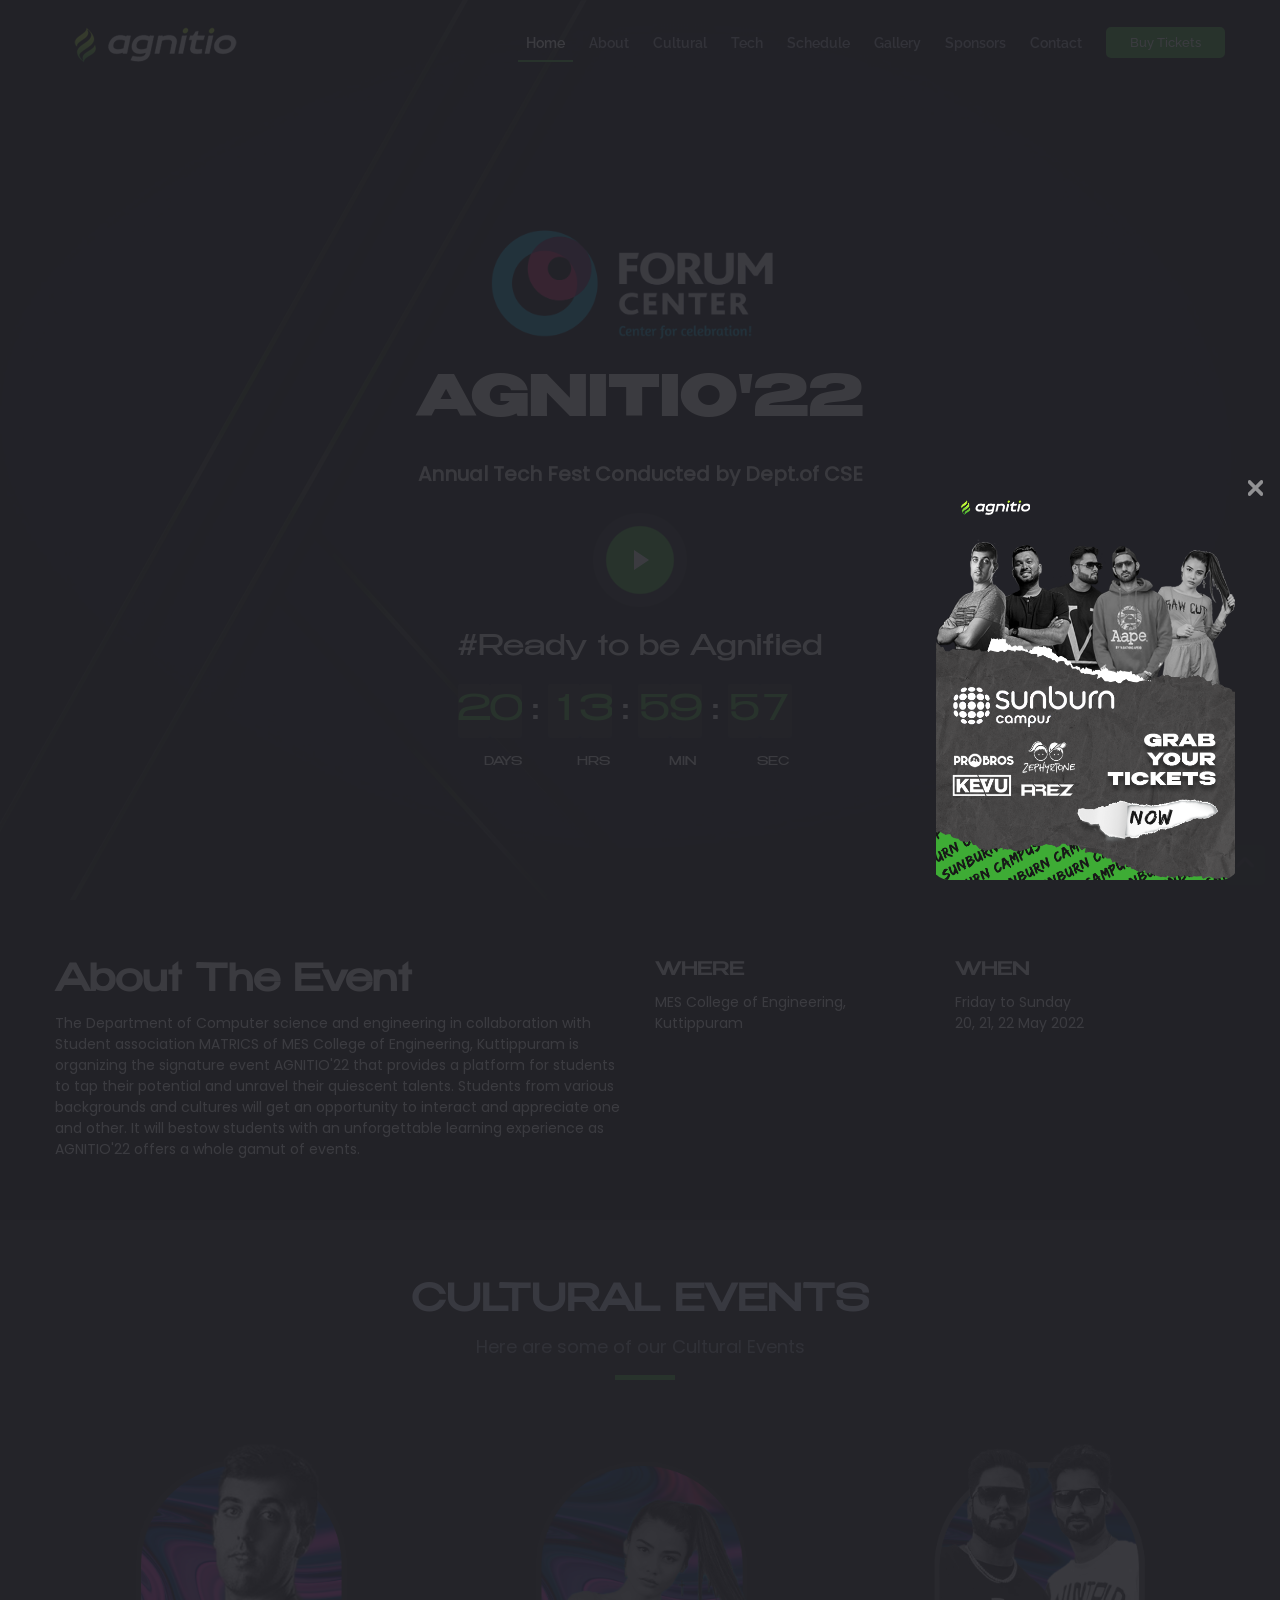
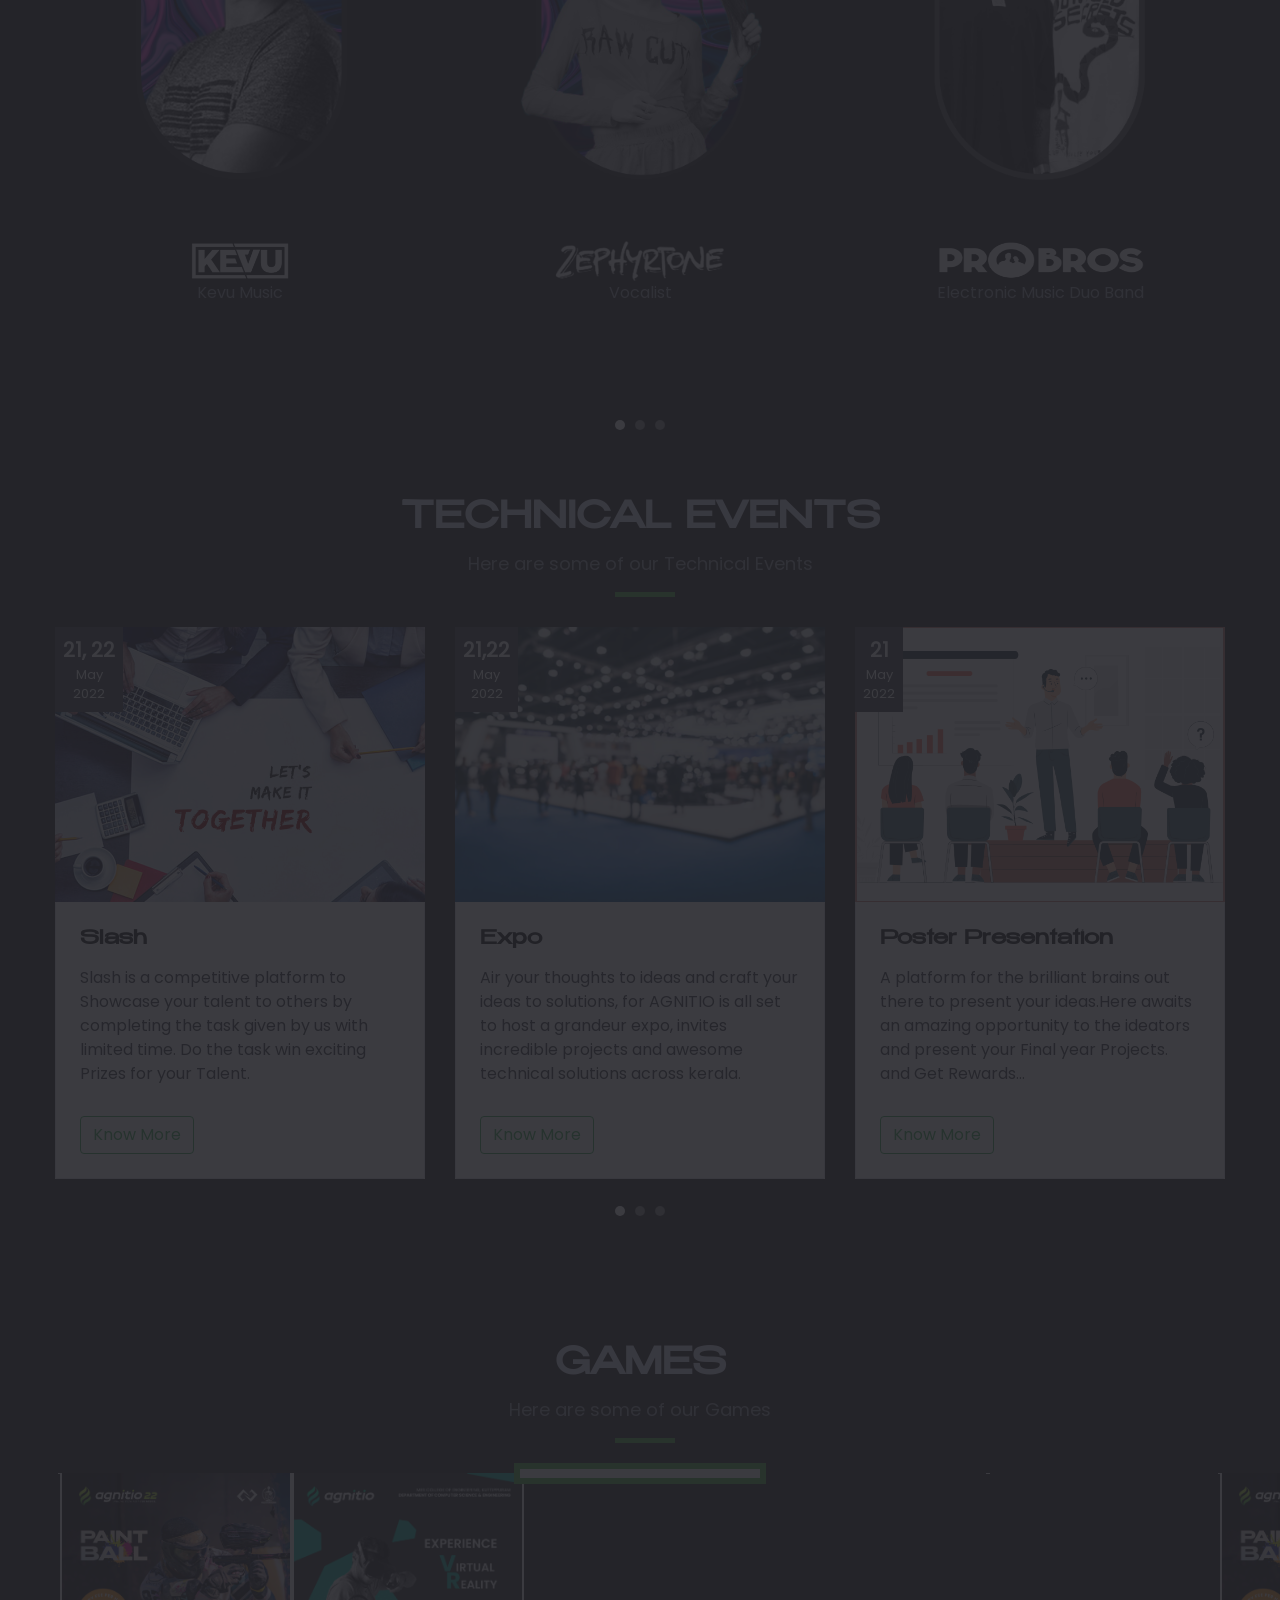
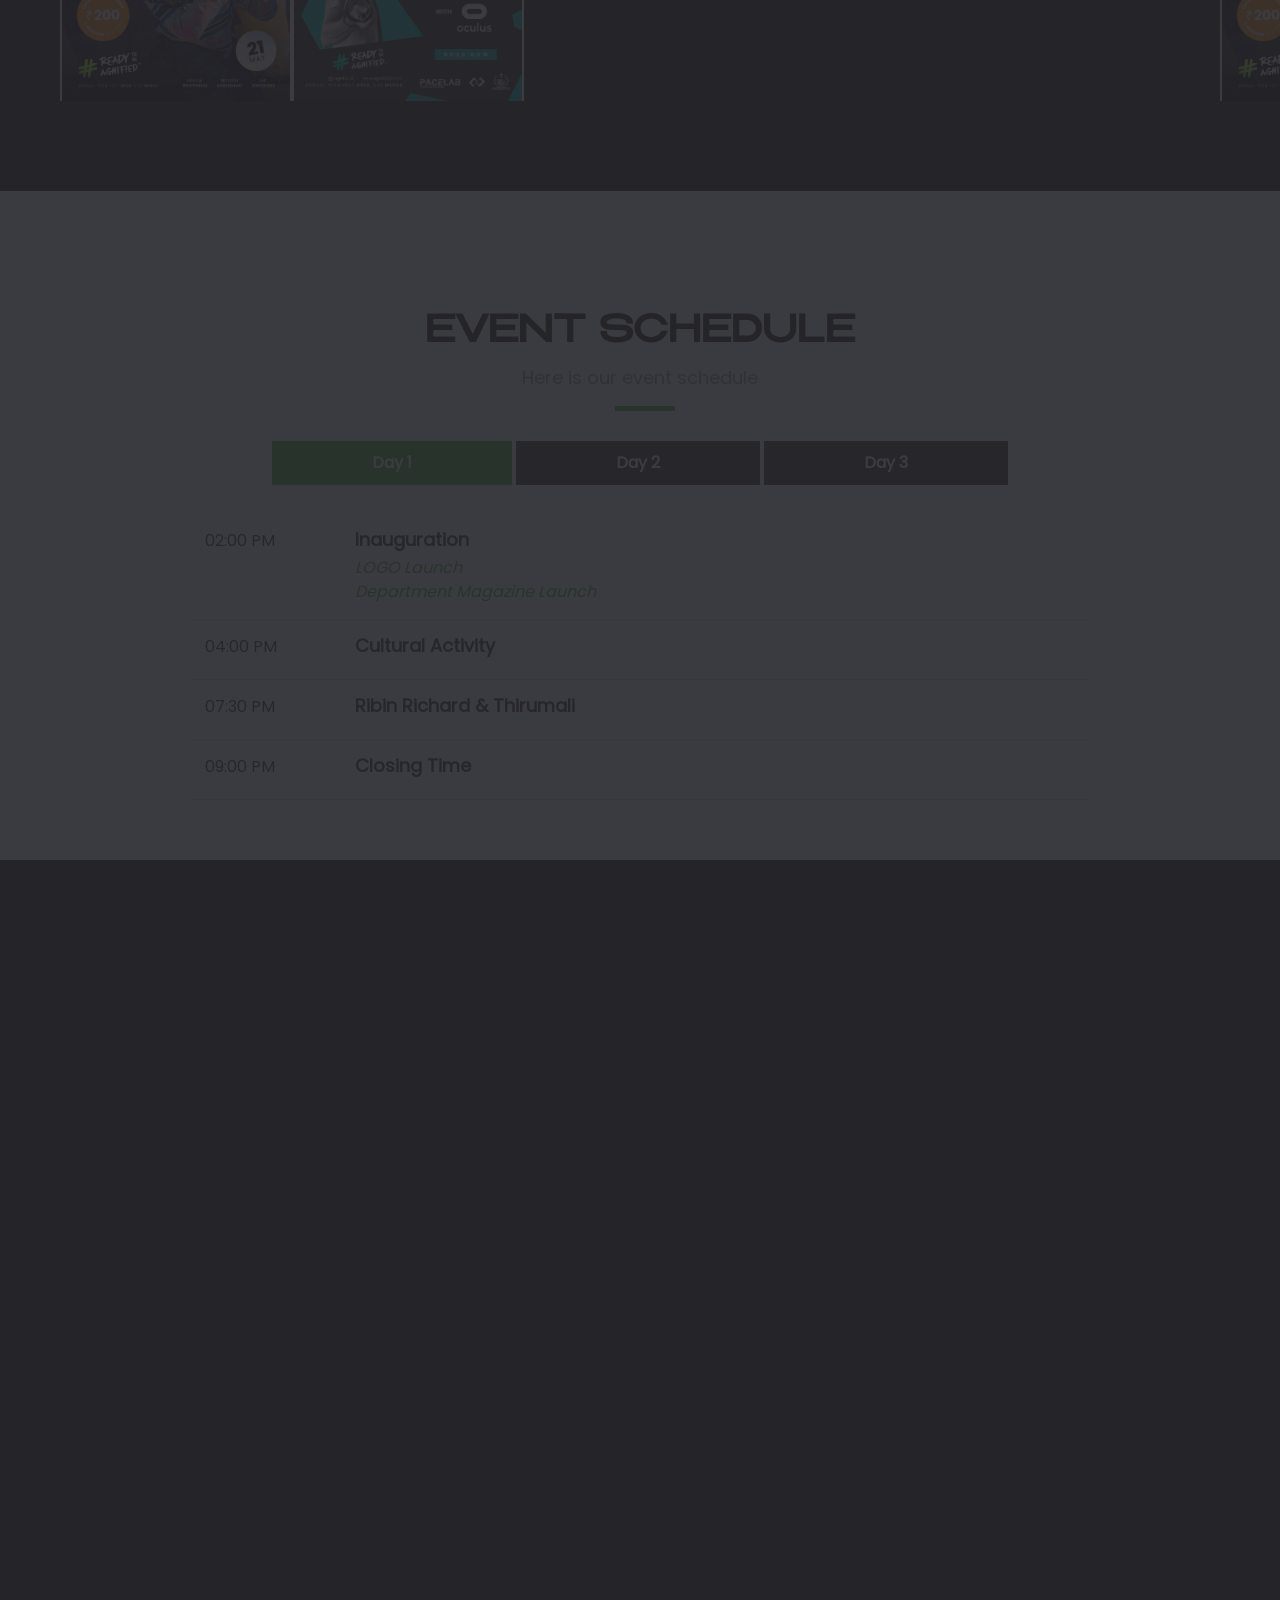
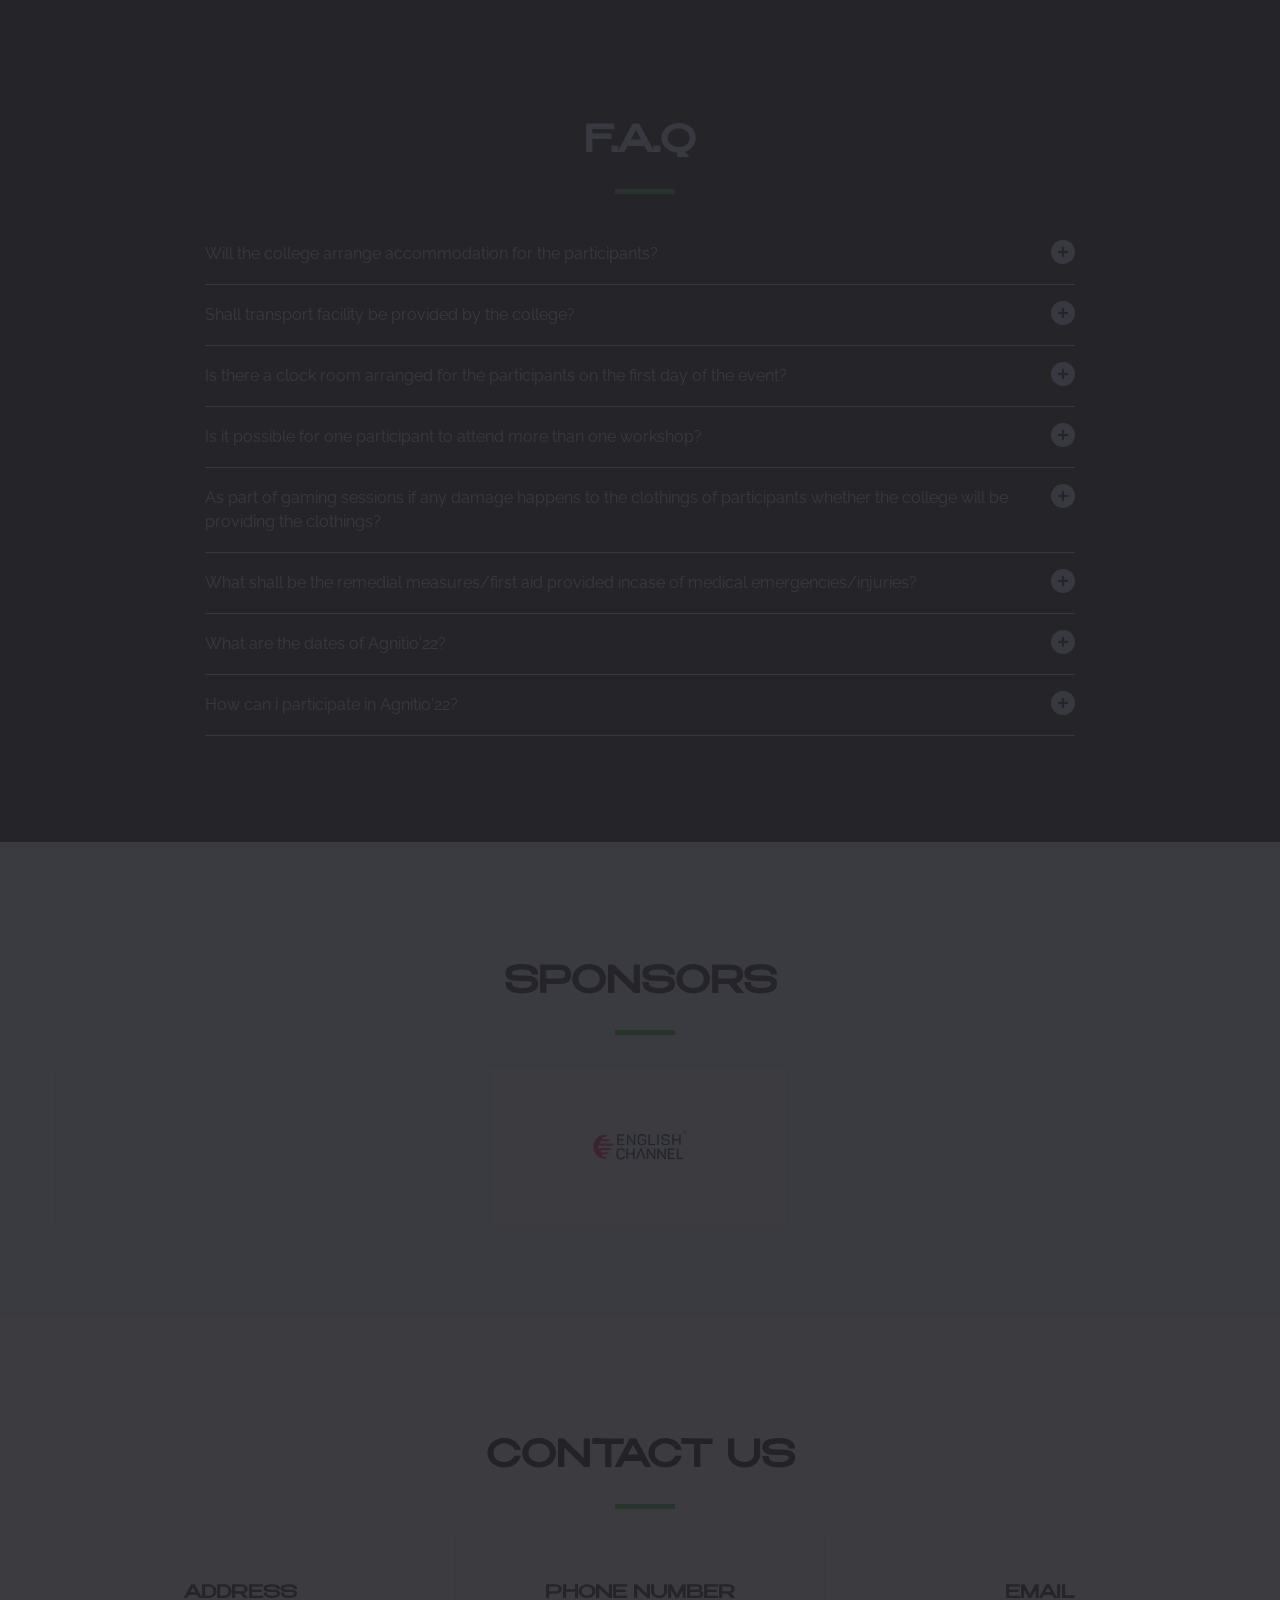
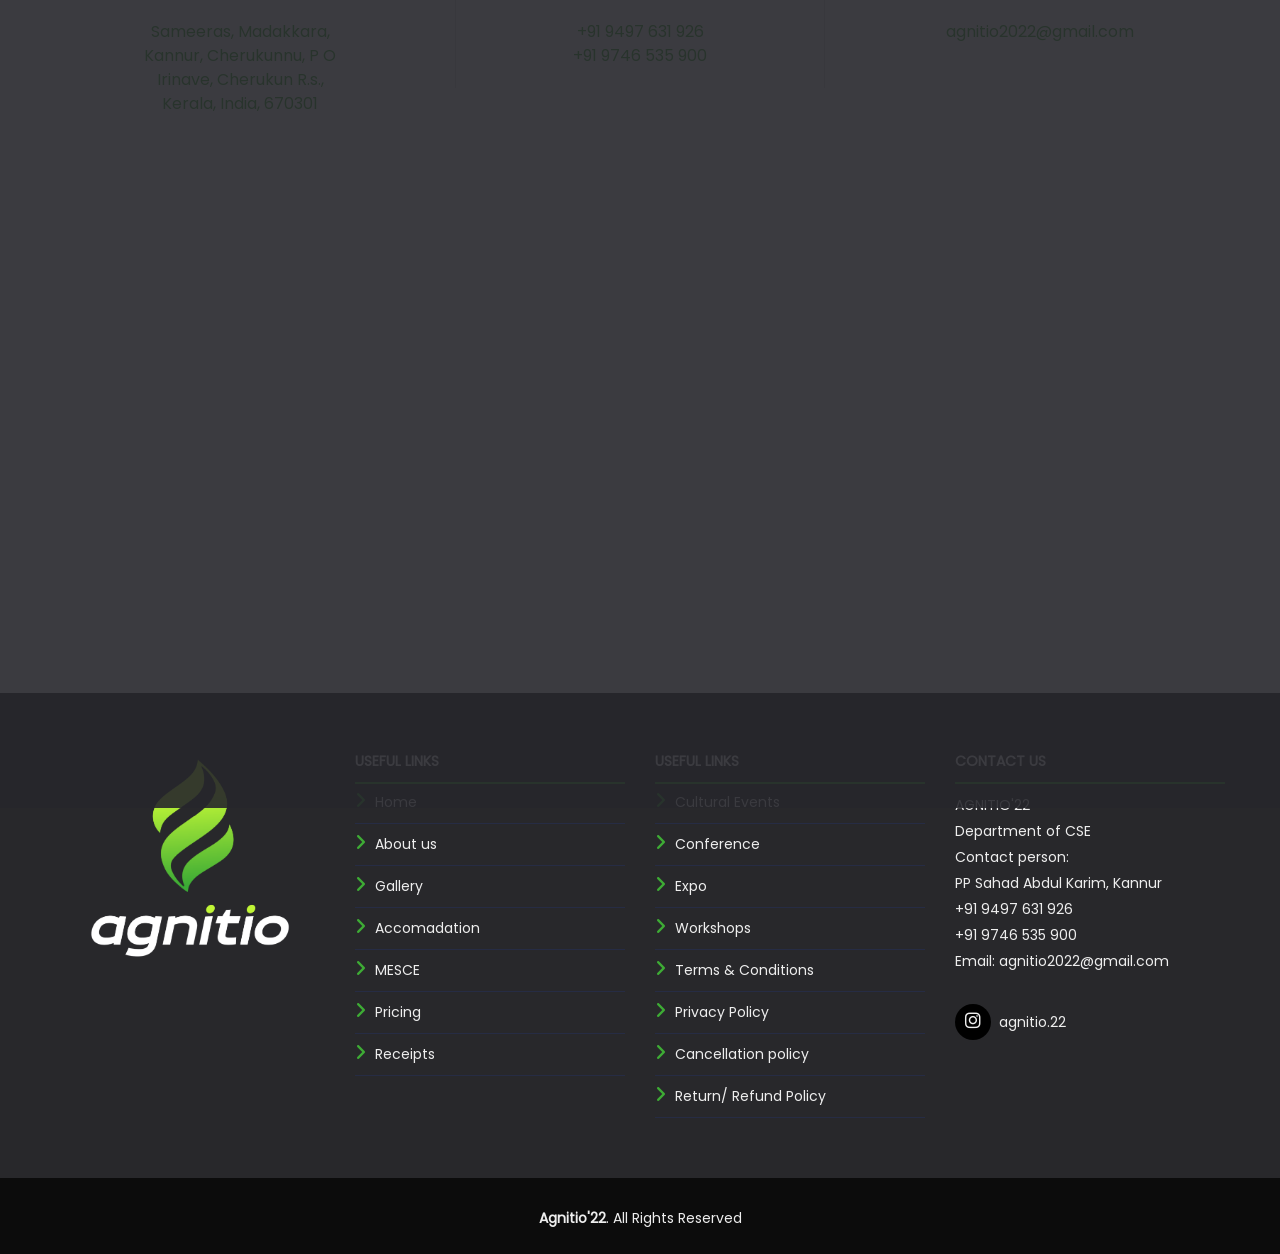
==== commit 272053a4: "Merge branch 'main' of https://github.com/SouravO/agnitio" ====
--- a/index.html
+++ b/index.html
@@ -325,6 +325,30 @@
 		              </div>
 		            </div>
 			</div>
+
+      <div class="item">
+				<div class="blog-entry">
+		              <a href="#" class="block-20 d-flex align-items-start" style="background-image: url('img/p1.jpg');">
+				<div class="meta-date text-center p-2">
+		                  <span class="day">21</span>
+		                  <span class="mos">May</span>
+		                  <span class="yr">2022</span>
+		                </div>
+		              </a>
+		              <div class="text border border-top-0 p-4">
+		                <h3 class="heading"><a href="#">Poster Presentation</a></h3>
+		                <p>A platform for the brilliant brains out there to present your ideas.Here awaits an amazing opportunity to the ideators and present your Final year Projects. and Get Rewards...</p>
+		                <div class="d-flex align-items-center mt-4">
+			                <button type="button" class="btn btn-outline-success about-btn scroll-to" data-toggle="modal" data-target="#know-more-poster" data-ticket-type="standard-access">Know More</button>
+			                <p class="ml-auto meta2 mb-0">
+			                	 <!--	<a href="#" class="mr-2">C</a>
+			                	<a href="#" class="meta-chat"><span class="ion-ios-chatboxes"></span> 3</a>-->
+			                </p>
+		                </div>
+		              </div>
+		            </div>
+			</div>
+
 
 			<div class="item">
 				<div class="blog-entry">
@@ -538,6 +562,45 @@
                   <div class="col-md-6 col-6 col-lg-6 my-auto mx-auto">
                     <i class="fa-solid fa-phone" style=" float: left;;color: #181818; font-size: 30px; margin-left: 1vw;"></i>
                     <p style="float: left; margin-left: 1vw;">SAIHAN SADIQUE<br>+91 9847 869 126<br><br>SAYYID SAEED<br>+91 9995 109 045</p>
+                  </div>
+                </div>
+              </div>  
+              <br>
+            </div>
+          </div><!-- /.modal-content -->
+        </div><!-- /.modal-dialog -->
+      </div><!-- /.modal -->
+
+      <div id="know-more-poster" class="modal fade">
+        <div class="modal-dialog modal-dialog-centered" role="document">
+          <div class="modal-content">
+            <div class="modal-header">
+              <h3 style="color:#181818;"="modal-title">Poster Presentation</h3>
+              <button type="button" class="close" data-dismiss="modal" aria-label="Close">
+                <span aria-hidden="true">&times;</span>
+              </button>
+            </div>
+            <div class="modal-body">
+              <div>
+                <h2 style="color: #181818;"><i style="color: #181818; font-size: 30px;" class="fa-solid fa-circle-info"></i> Details</h2>
+                <hr class="mx-auto" style="width: 50%; margin-bottom: 3vh;">
+                <br>
+                <h5>Application Deadline :</h5><p> 20 May 2022</p>
+                <h5>Prize Pool</h5><p> INR 5,000</p>
+                <a href="https://forms.gle/ApFd9a6MMYMaE4Hi7"><button type="button" class="btn btn-outline-success">Apply Now</button></a>
+              
+              </div>
+
+              <hr class="mx-auto" style="width: 50%; margin-bottom: 3vh;">
+              <div class="container">
+                <div class="row">
+                  <div class="col-md-6 col-6 col-lg-6 my-auto mx-auto">
+                    <i class="fa-solid fa-calendar mx-auto" style=" float: left;color: #181818; font-size: 30px;"></i>
+                    <p style="float: left; margin-left: 1vw;">21 May 2022</p>
+                  </div>
+                  <div class="col-md-6 col-6 col-lg-6 my-auto mx-auto">
+                    <i class="fa-solid fa-phone" style=" float: left;color: #181818; font-size: 30px; margin-left: 3vw;"></i>
+                    <p style="float: left; margin-left: 1vw;">Mifa Koya<br>+91 8139 856 403</p>
                   </div>
                 </div>
               </div>  
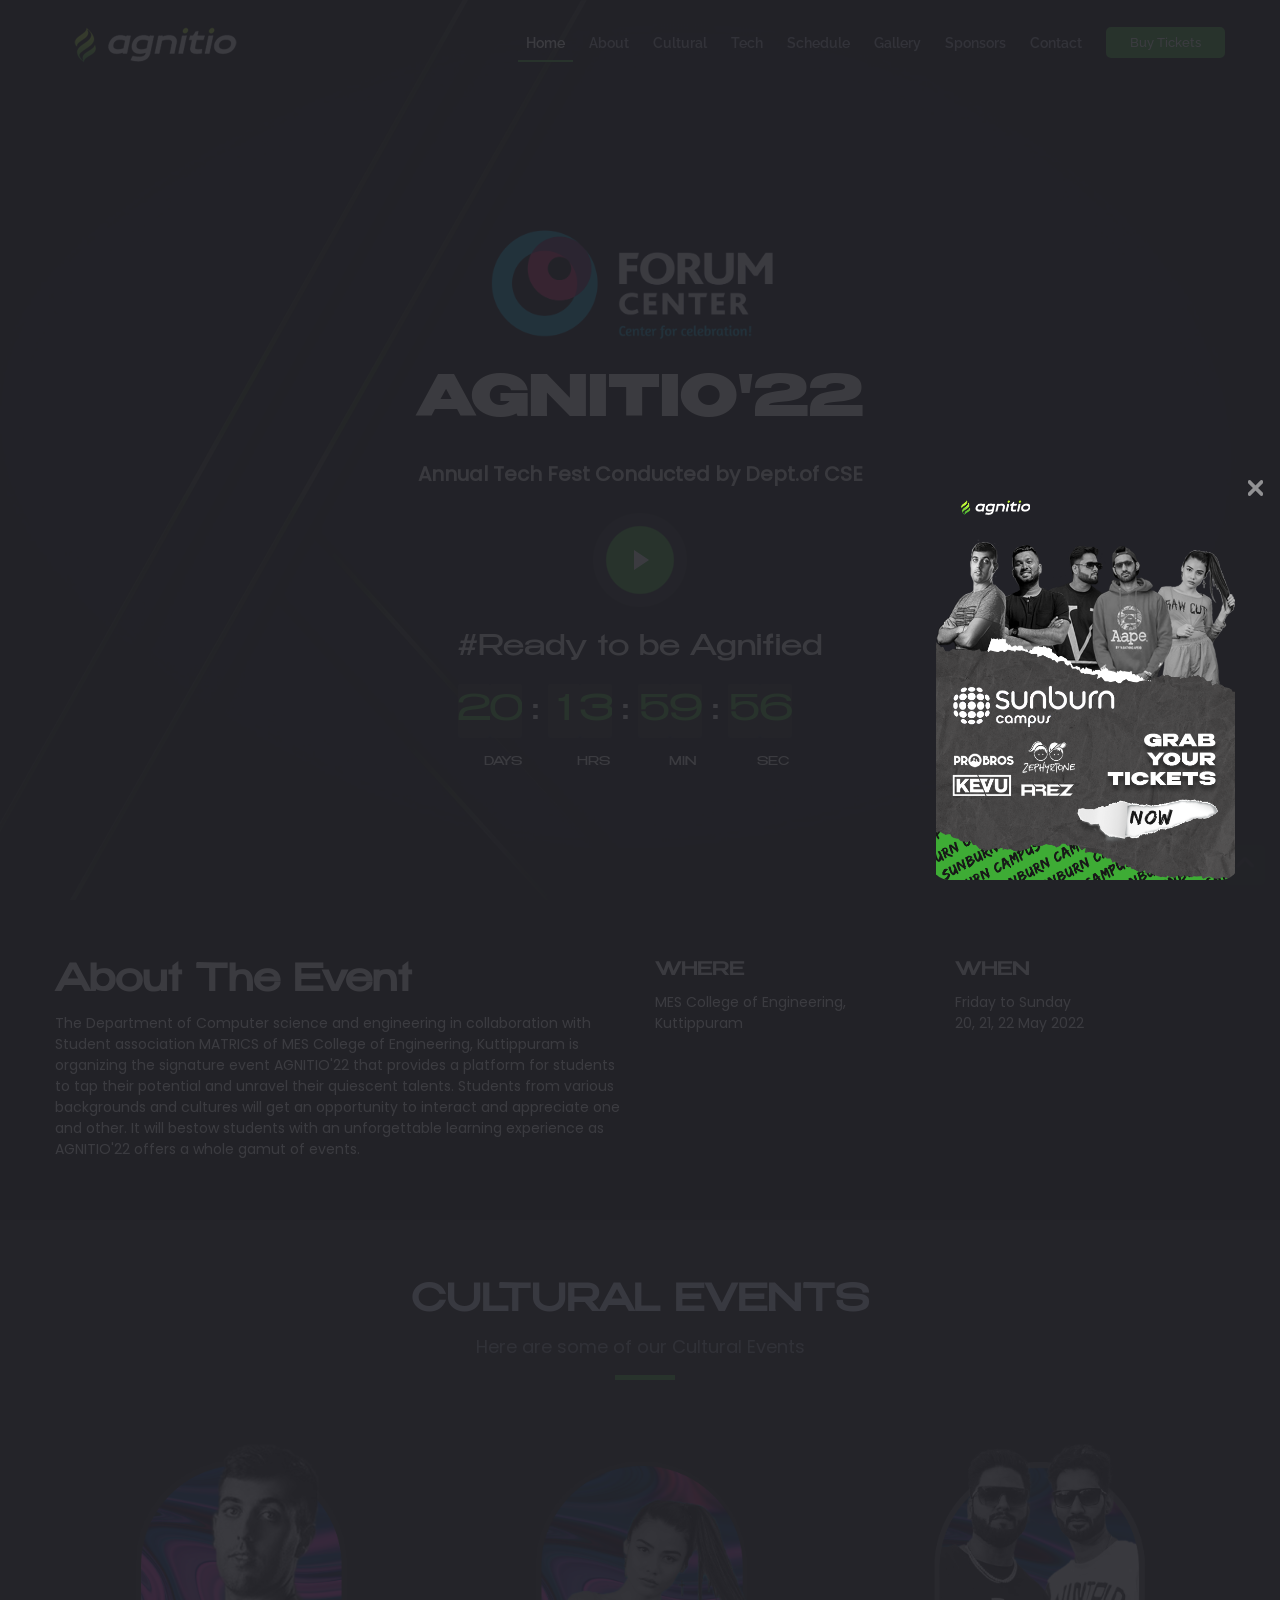
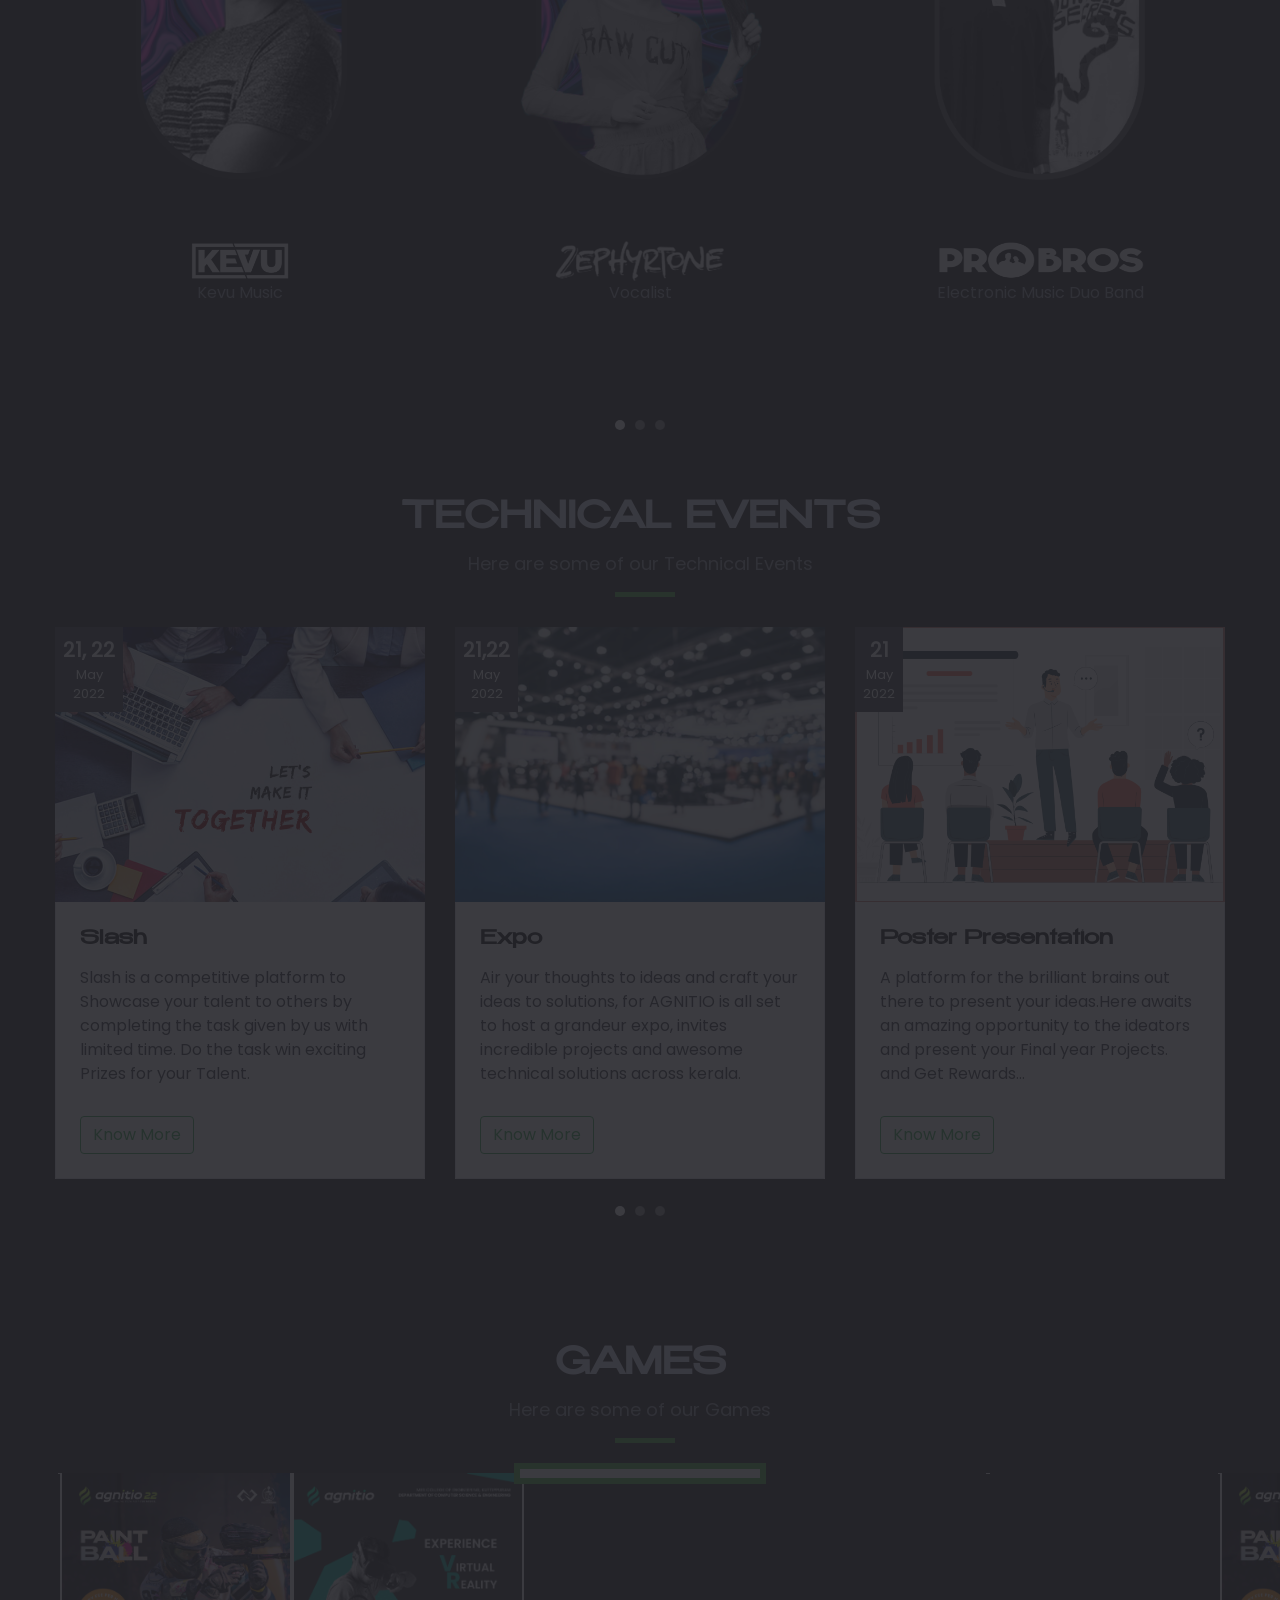
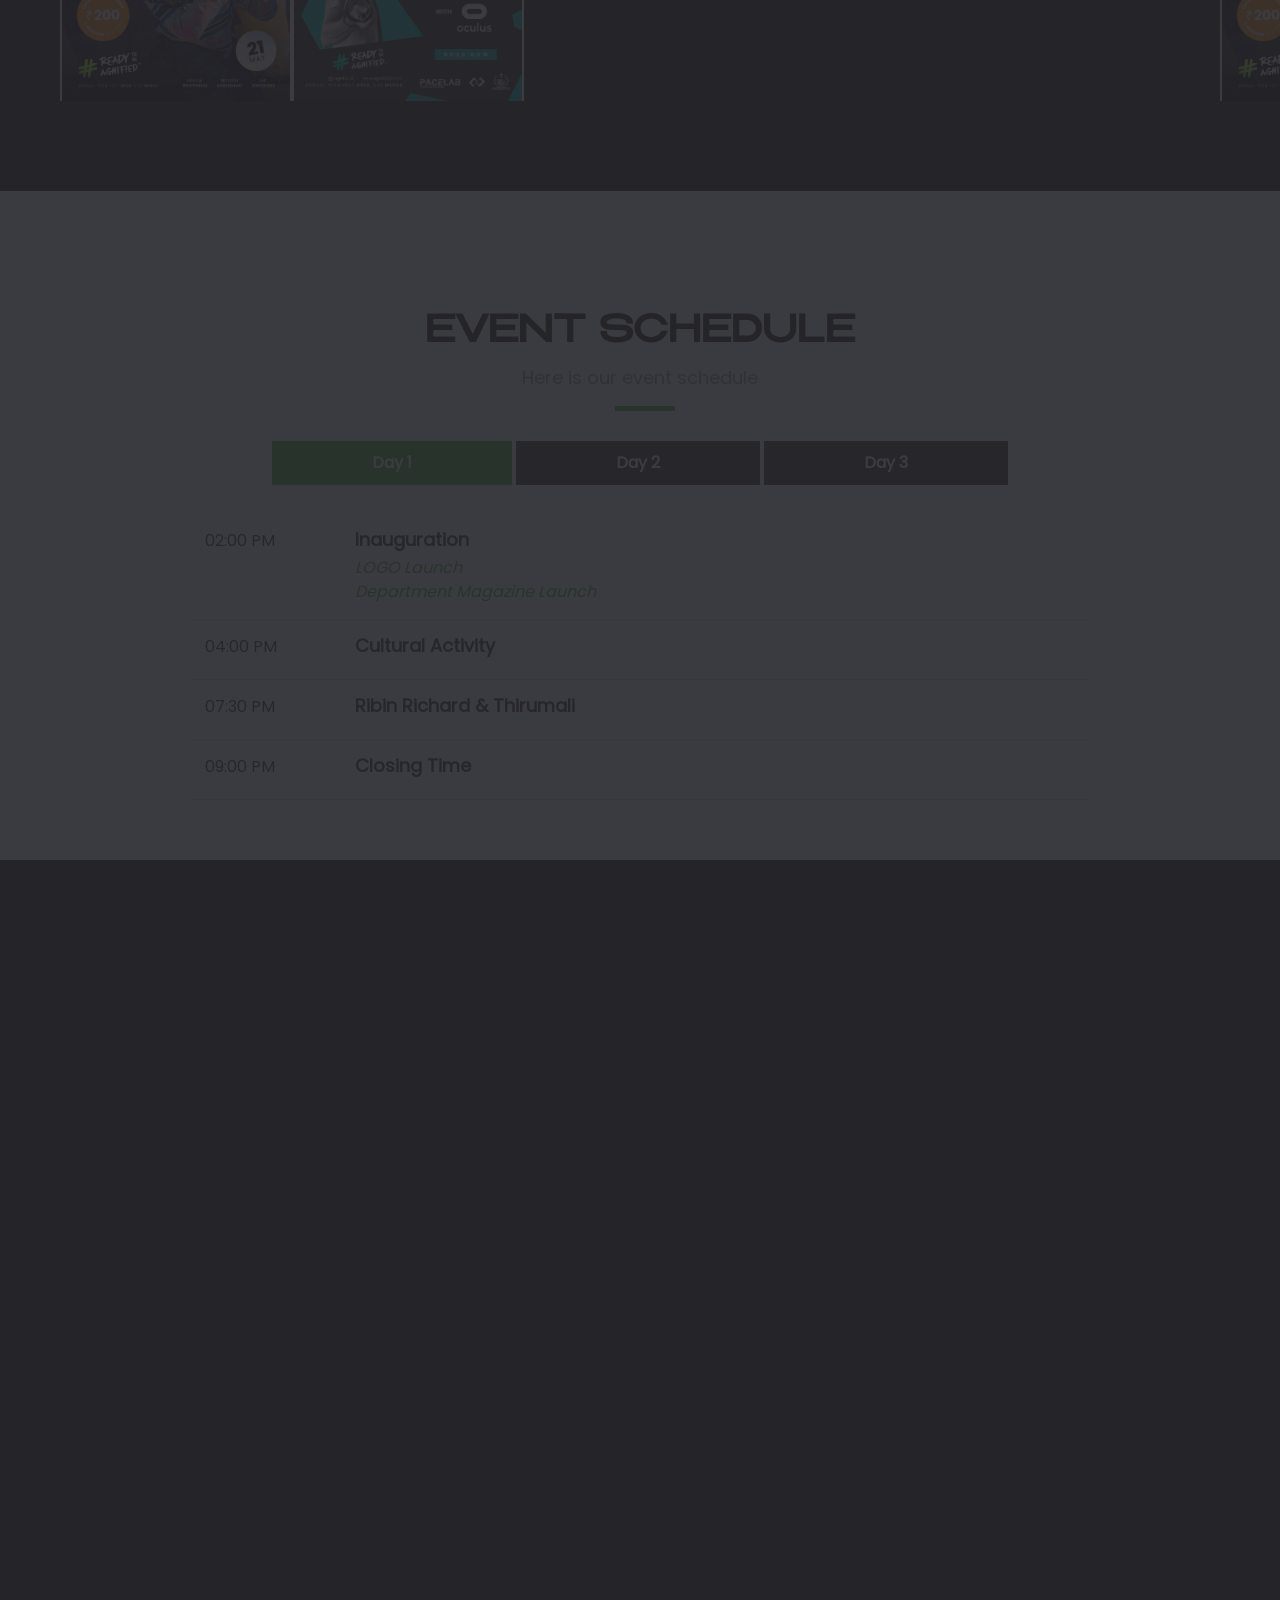
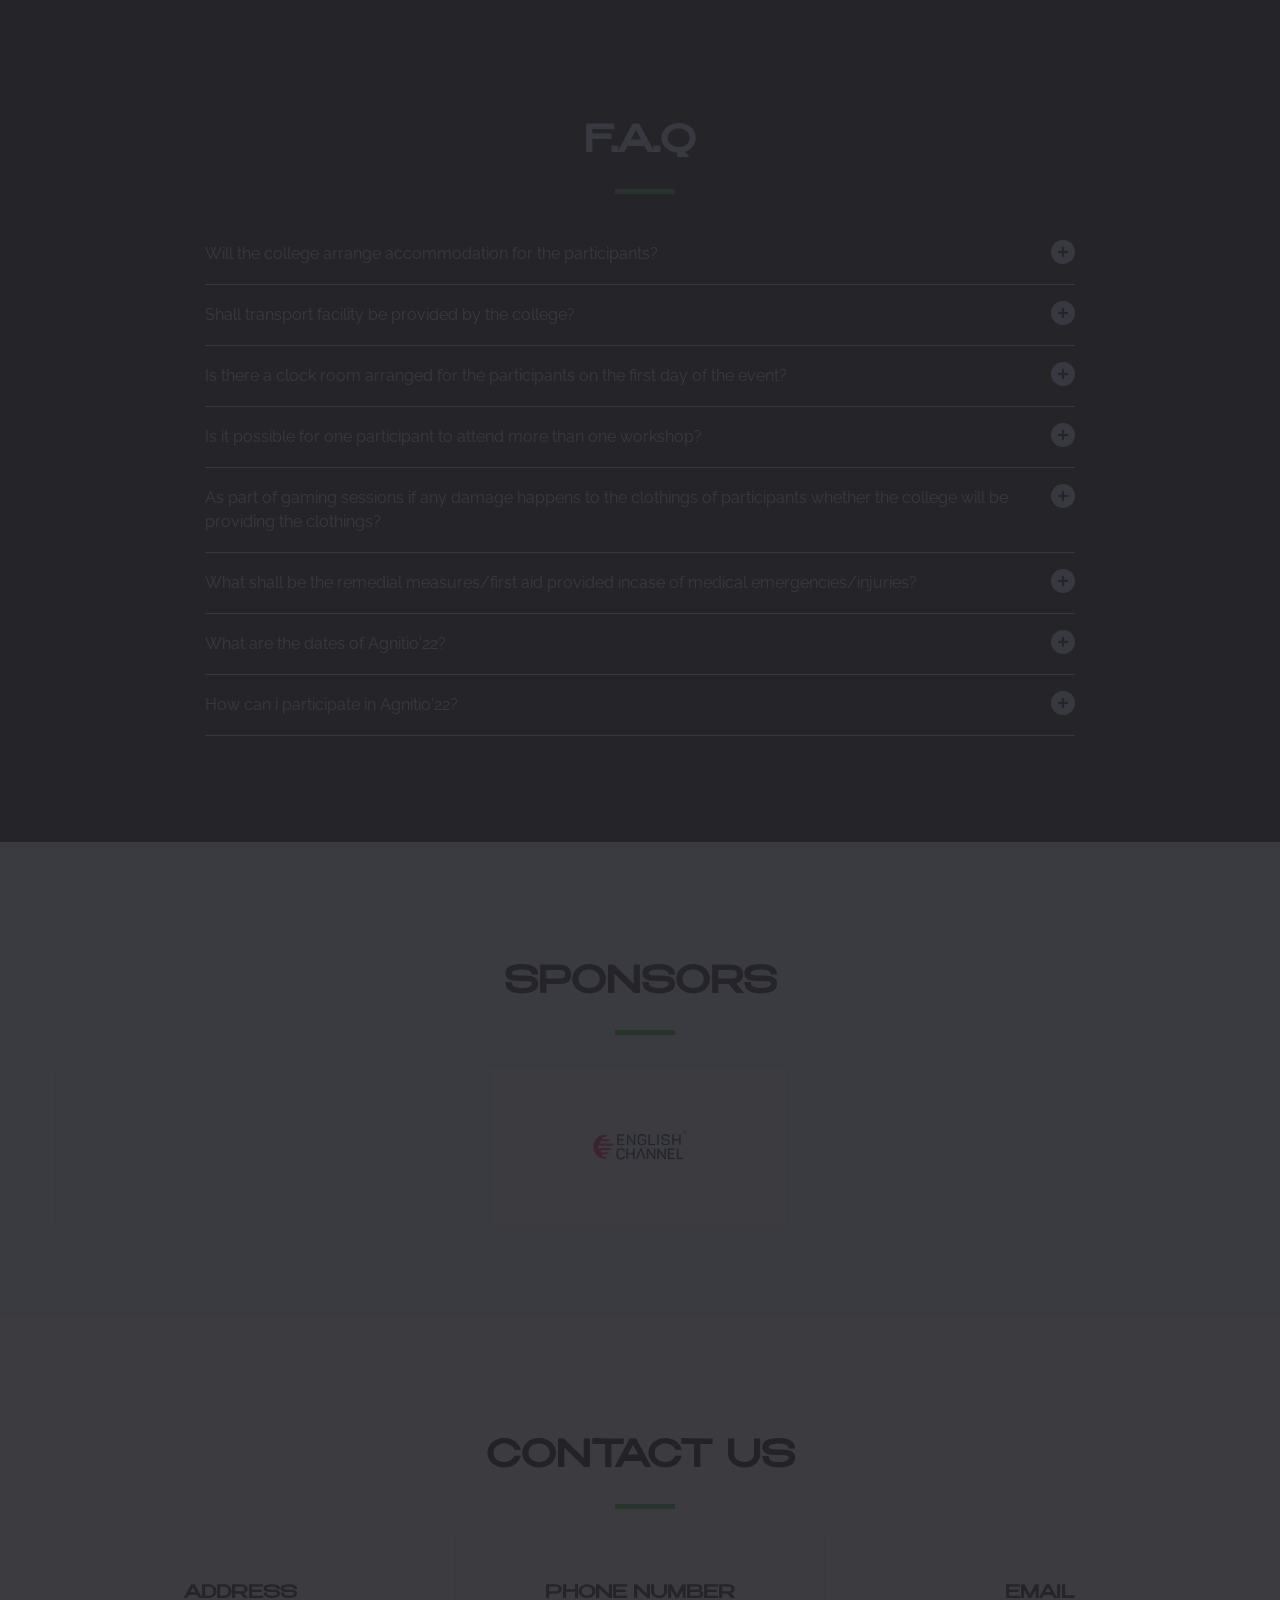
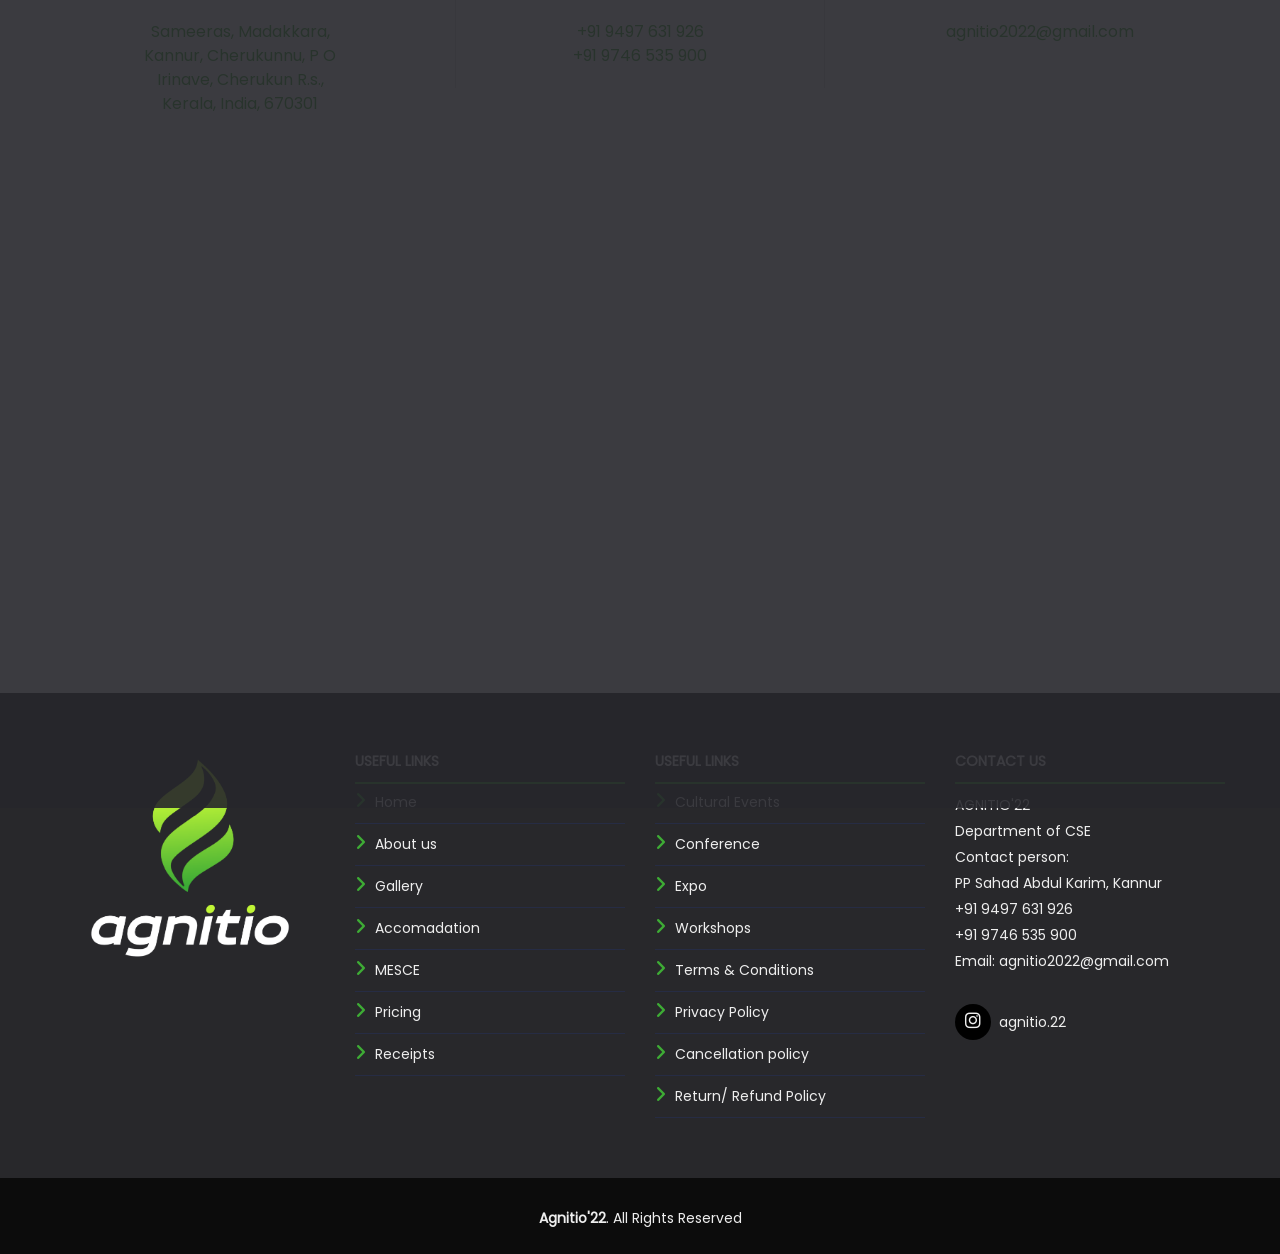
==== commit eeabedac: "updated taskbar icon" ====
--- a/index.html
+++ b/index.html
@@ -19,7 +19,7 @@
     <link rel="stylesheet" href="./css/style1.css">
   <!-- Favicons -->
   <link href="img/logo5.png" rel="icon">
-  <link href="img/apple-touch-icon.png" rel="apple-touch-icon">
+  <link href="img/logo5.png" rel="apple-touch-icon">
 
   <!-- Google Fonts -->
   <link href="https://fonts.googleapis.com/css?family=Open+Sans:300,300i,400,400i,700,700i|Raleway:300,400,500,700,800" rel="stylesheet">
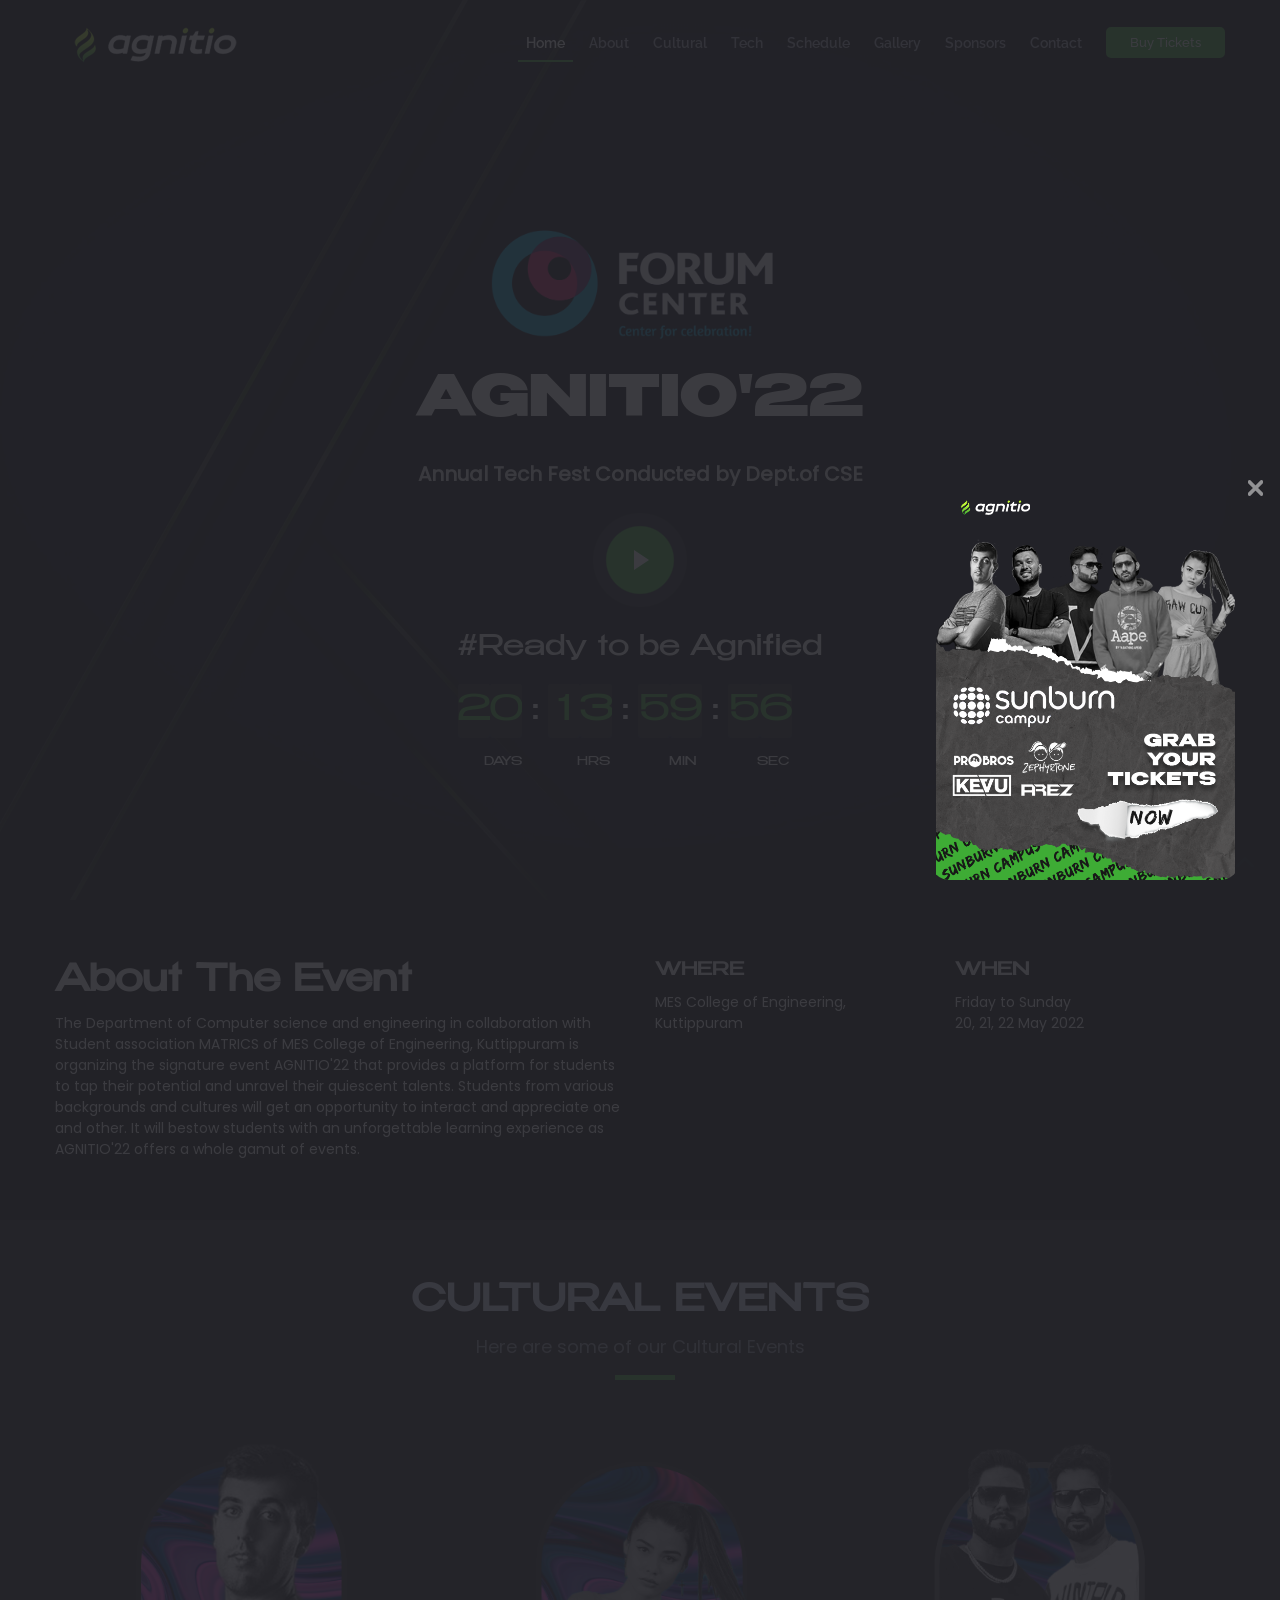
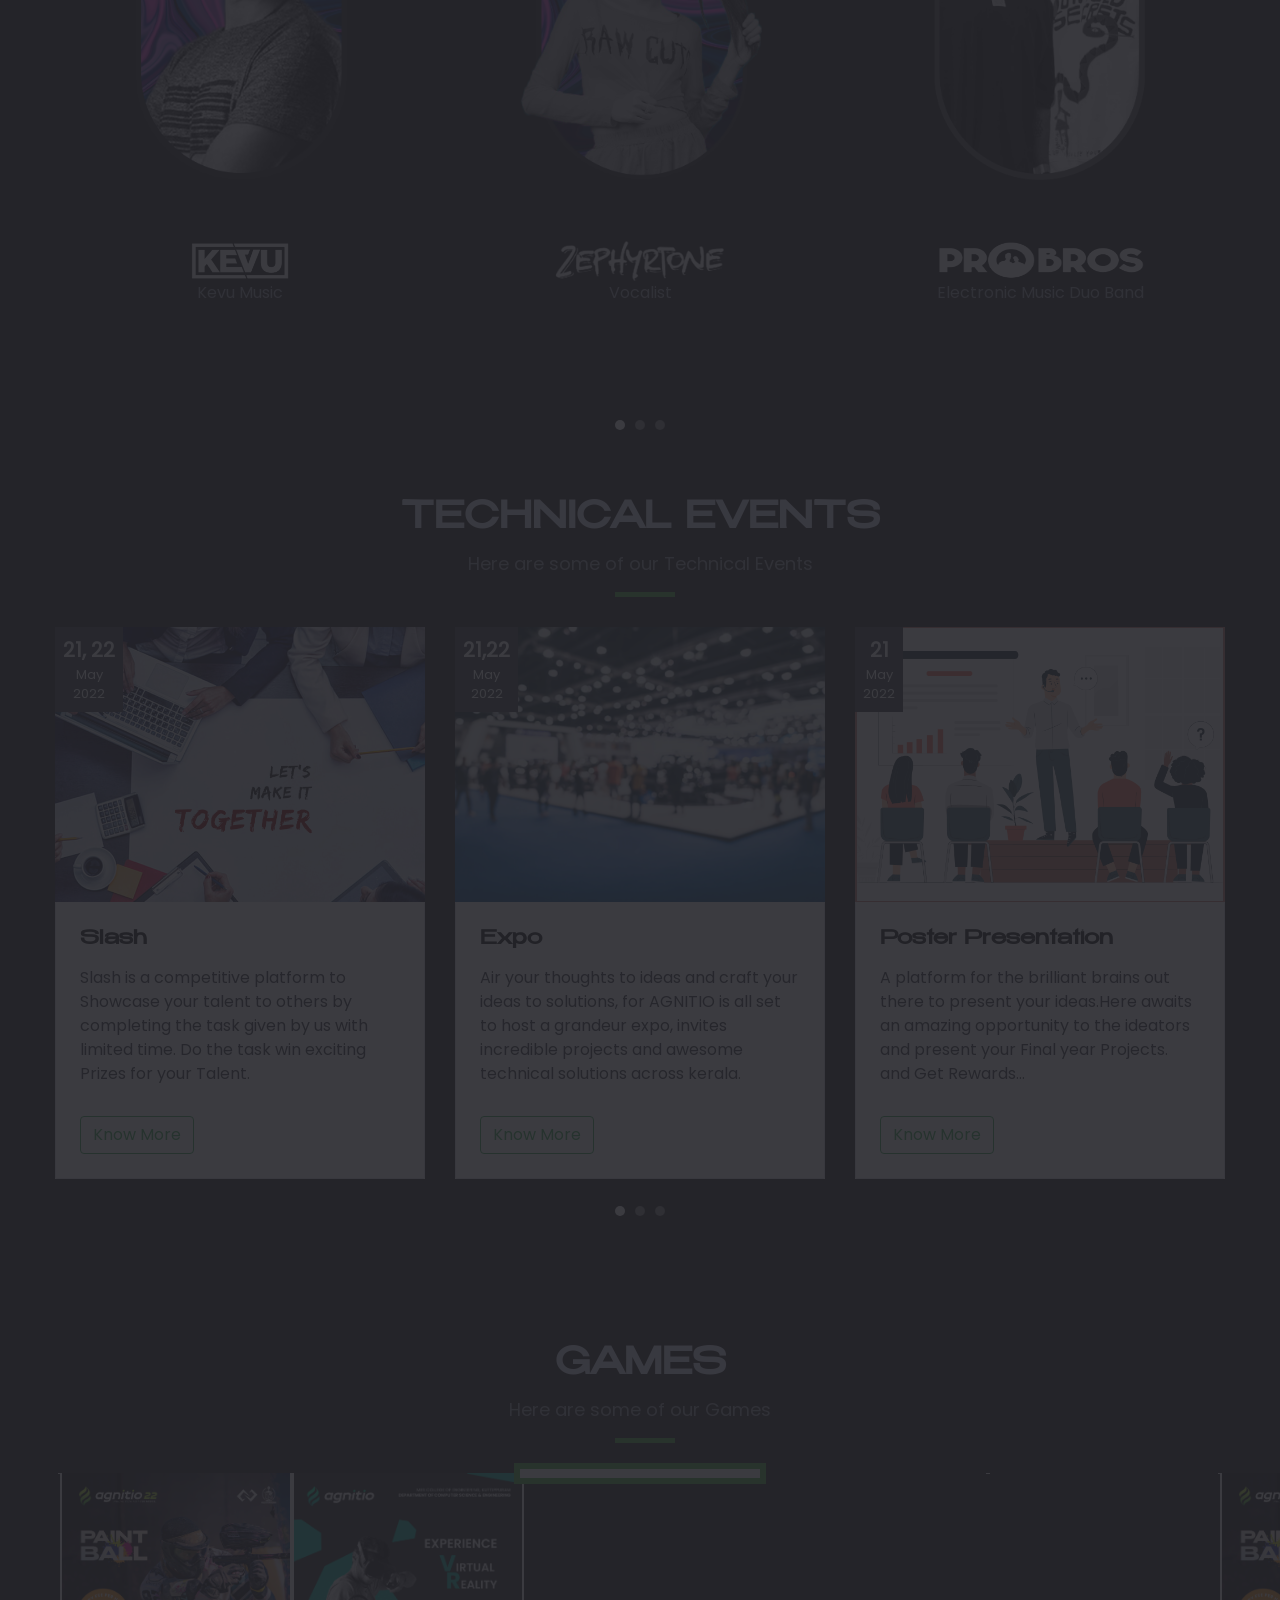
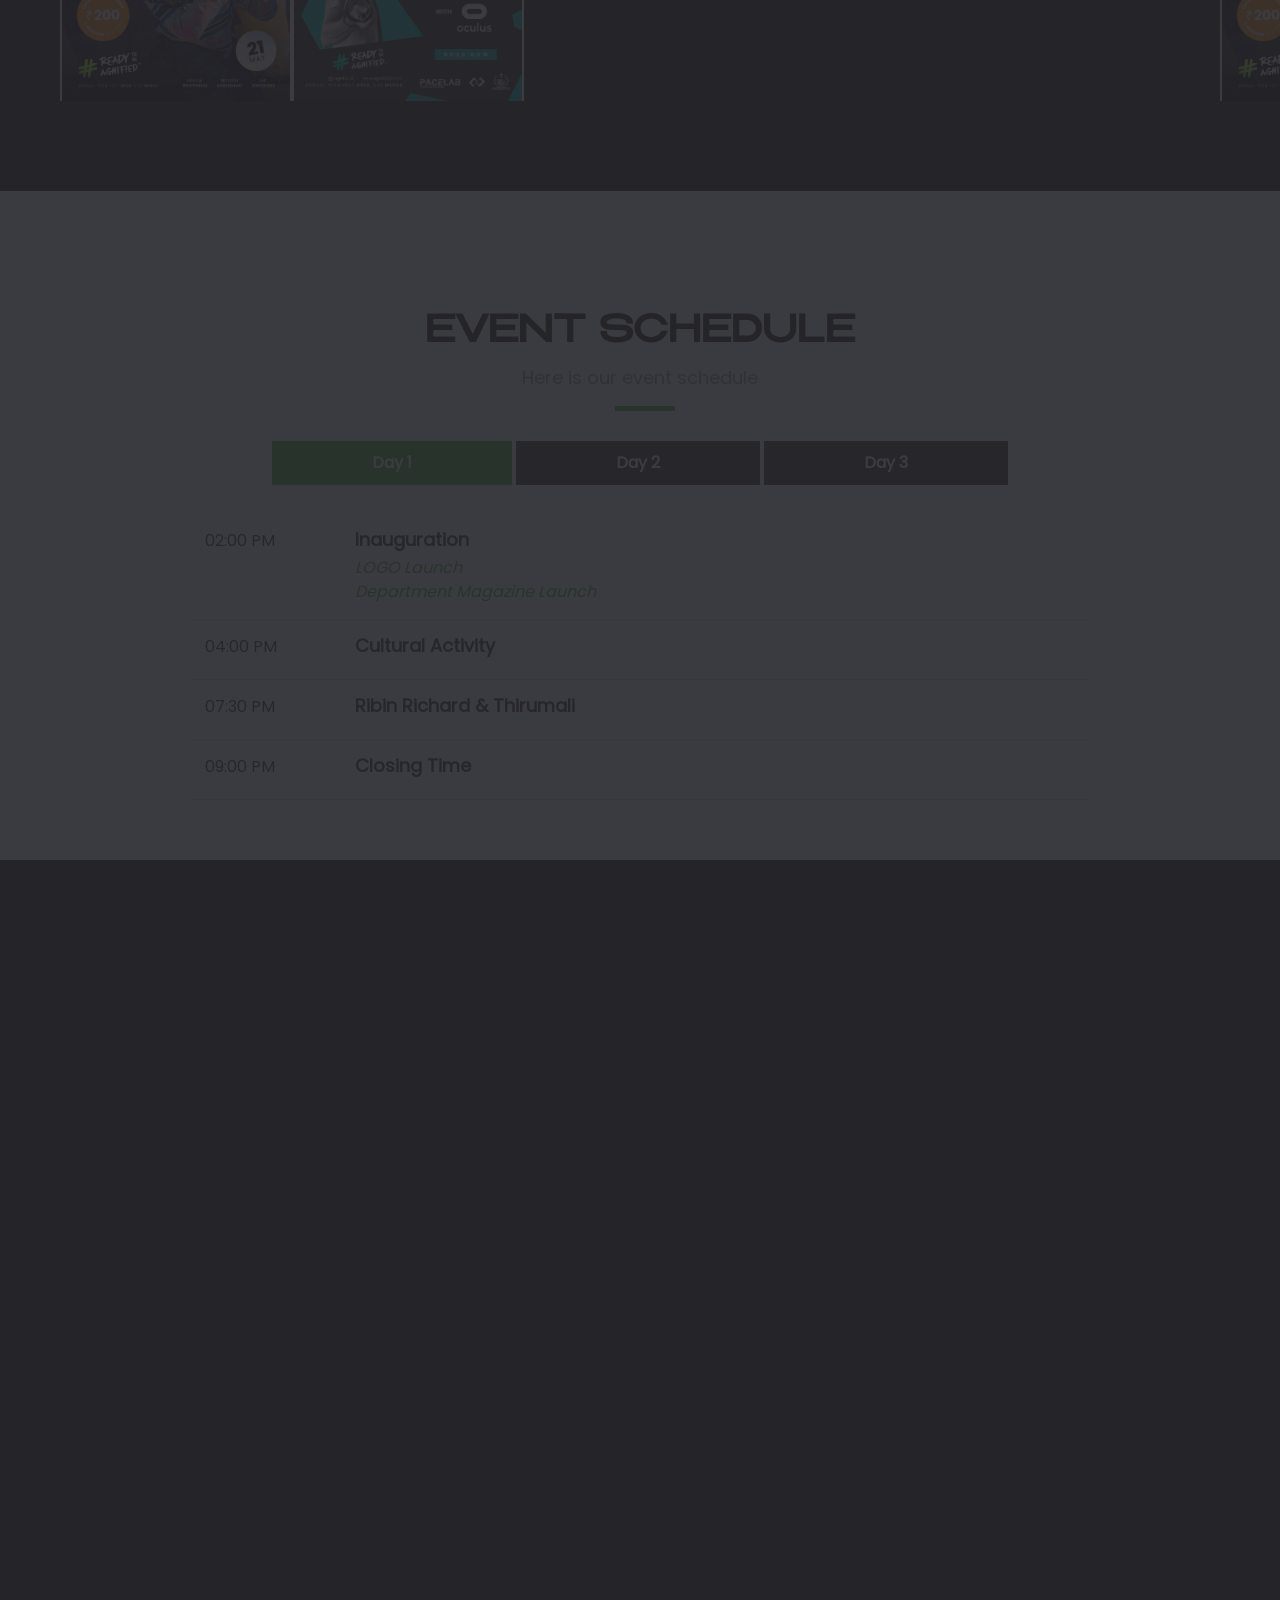
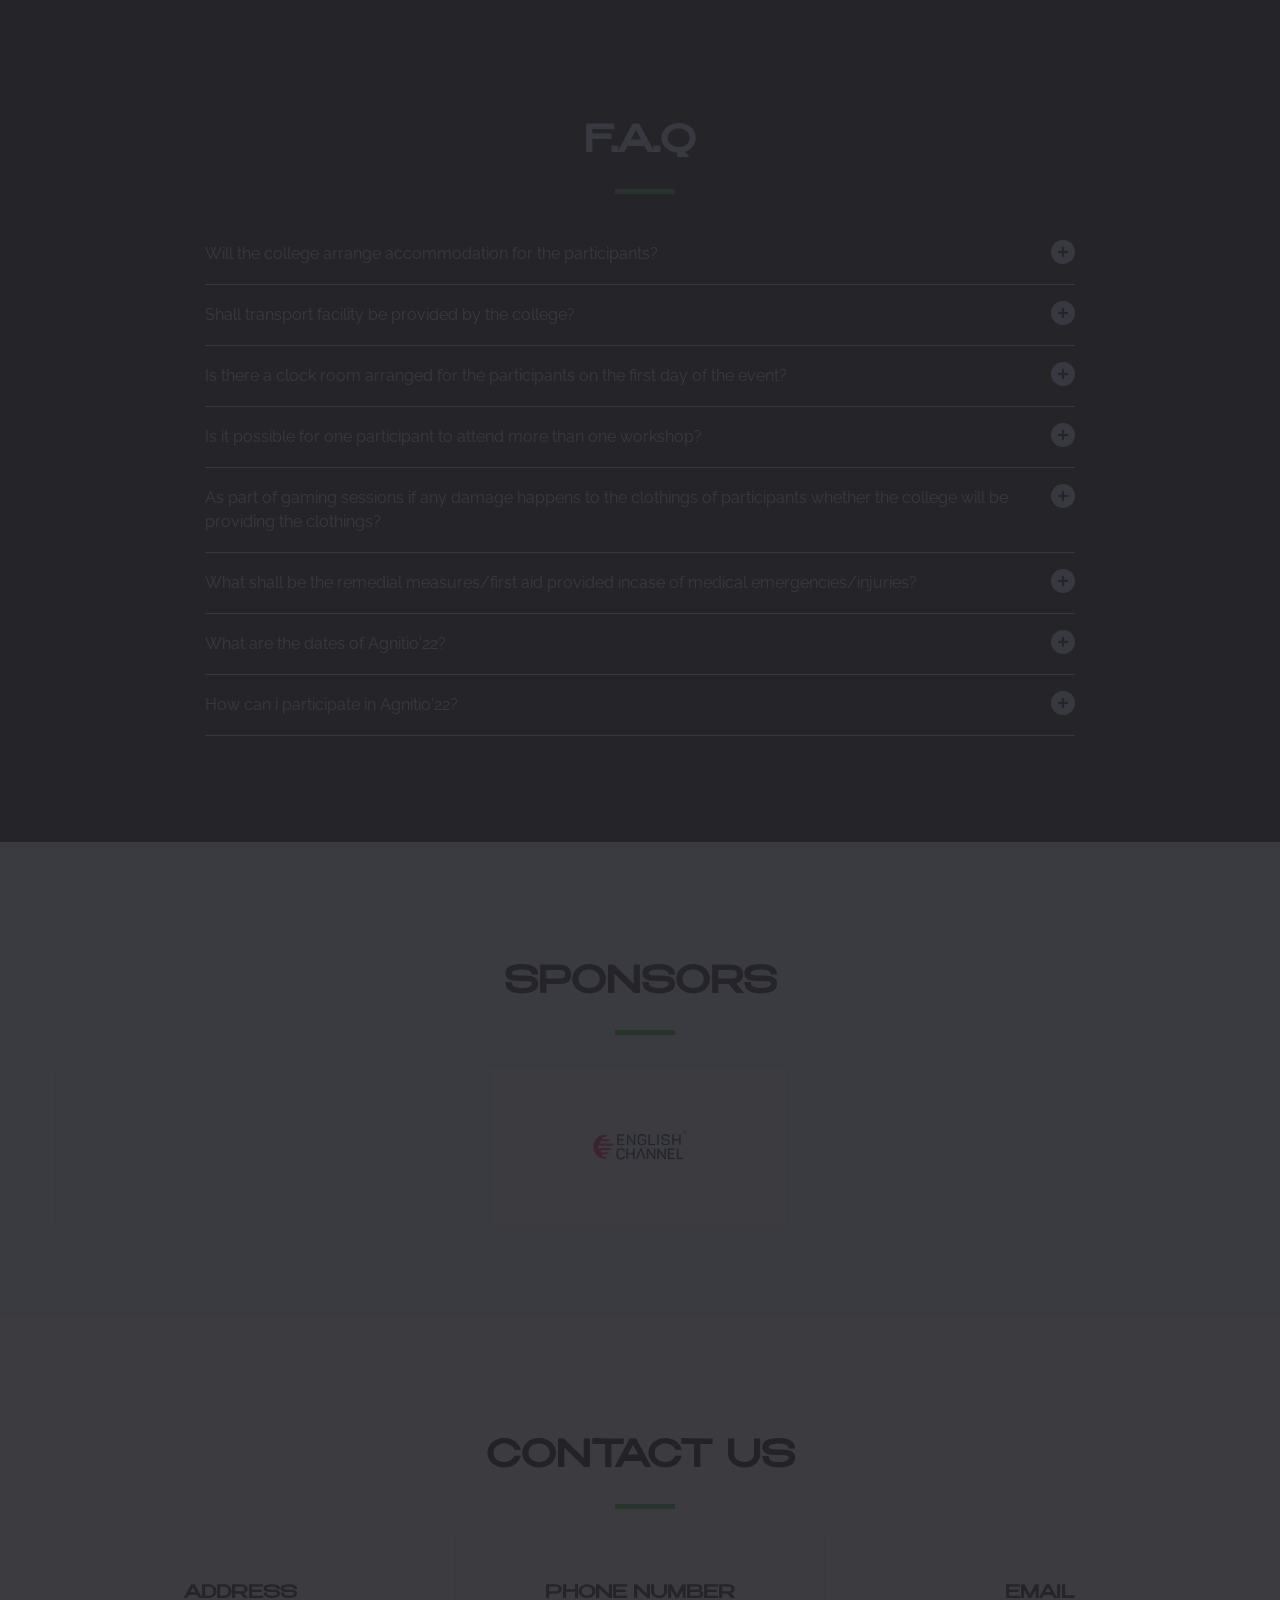
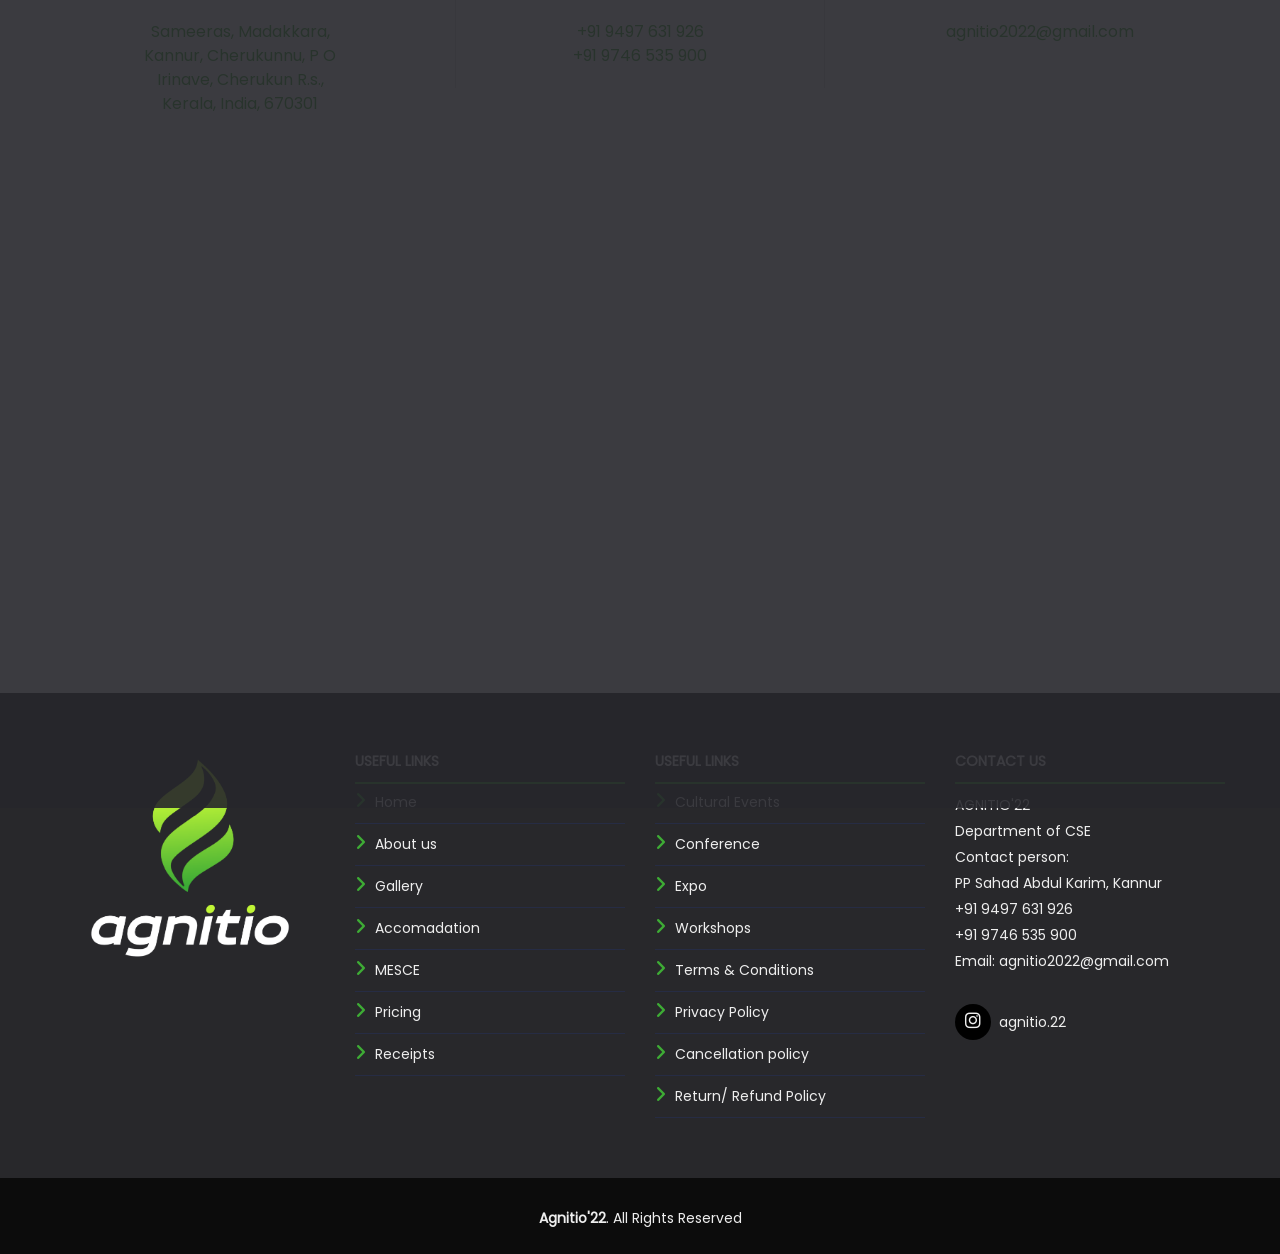
==== commit 86842878: "Updated trailer link" ====
--- a/index.html
+++ b/index.html
@@ -115,7 +115,7 @@
       <img class="ForumCenterLogo" src="img/Forum Center Transparent.png" alt="">
       <h1 class="mb-4 mt-3 pb-0 ">Agnitio'22</h1>
       <p class="mb-4 pb-0">Annual Tech Fest Conducted by Dept.of CSE </p>
-      <a href="https://youtu.be/9sGmk1tSFdU" class="venobox play-btn mb-4" data-vbtype="video"
+      <a href="https://youtu.be/nrQ7Pczj2U4" class="venobox play-btn mb-4" data-vbtype="video"
         data-autoplay="true"></a>
 	     <div class="col-lg-">
             <h3 style="color: white;">#Ready to be Agnified</h3>
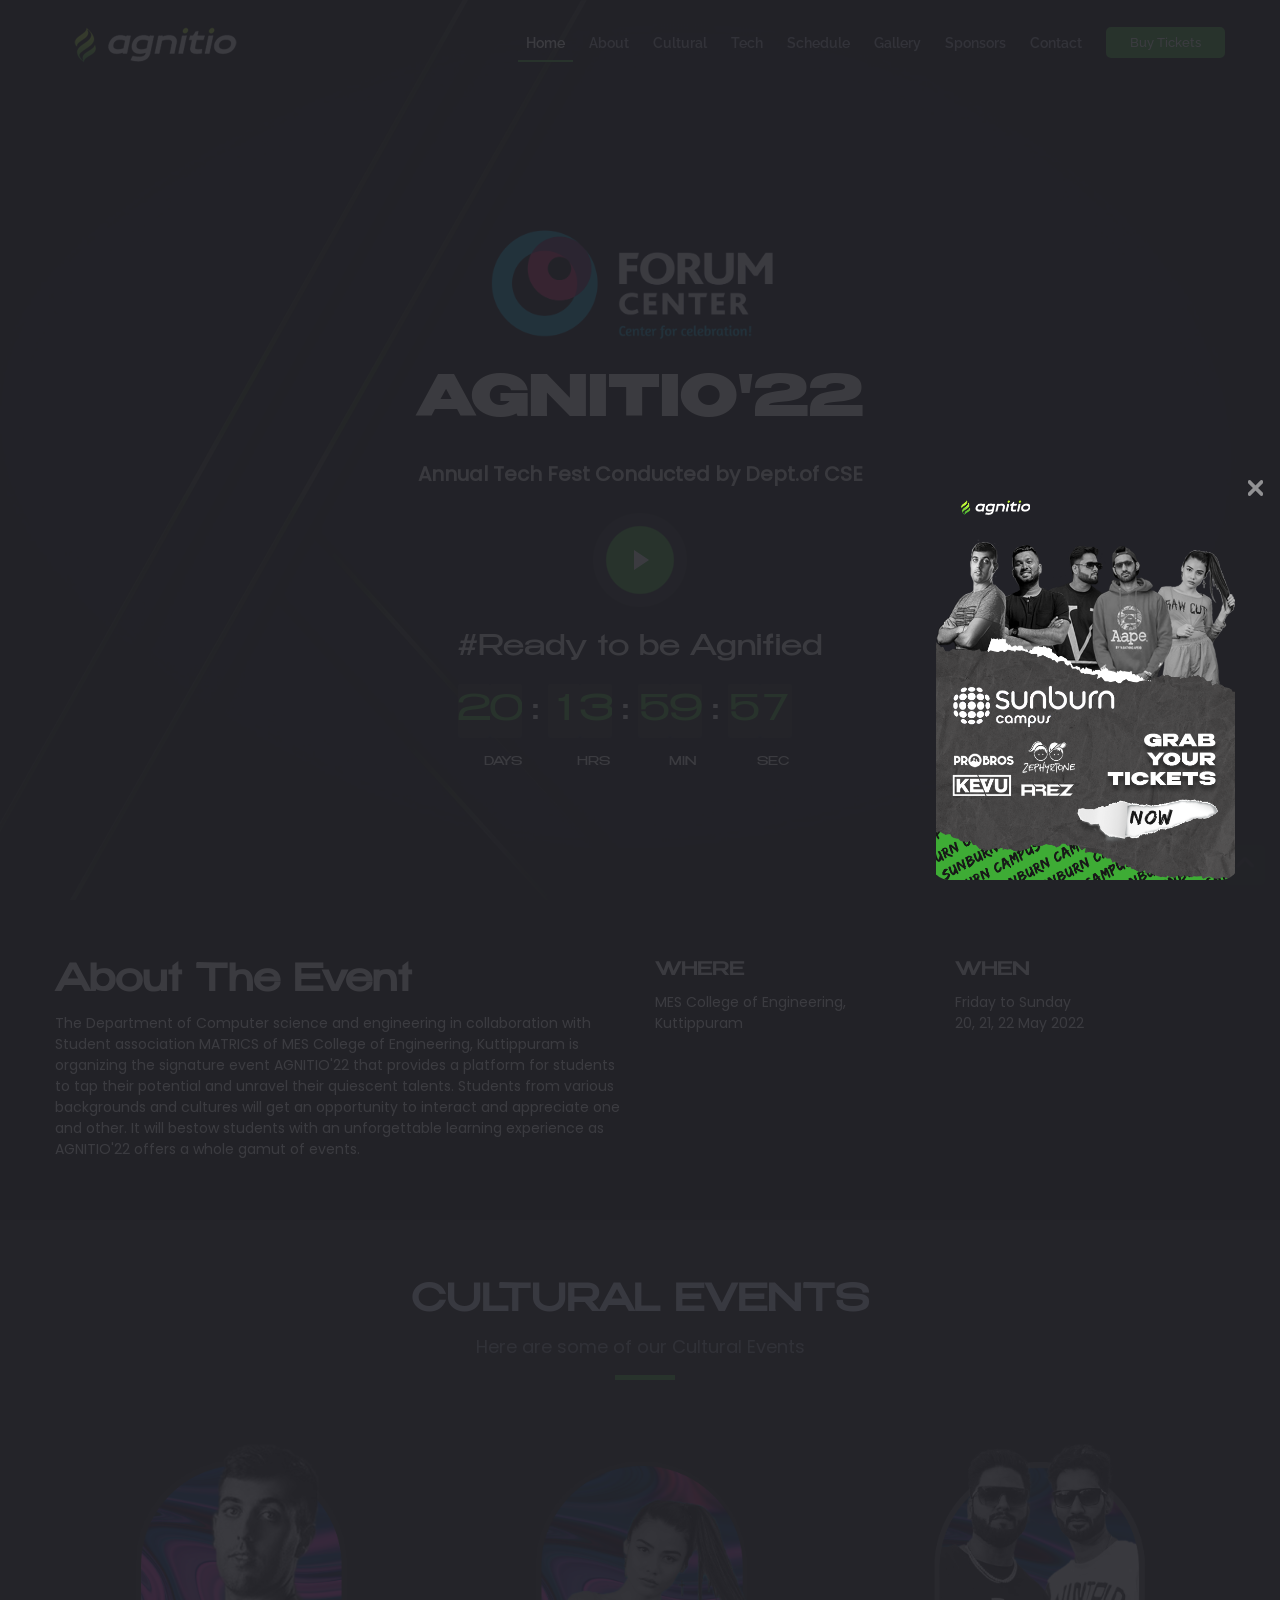
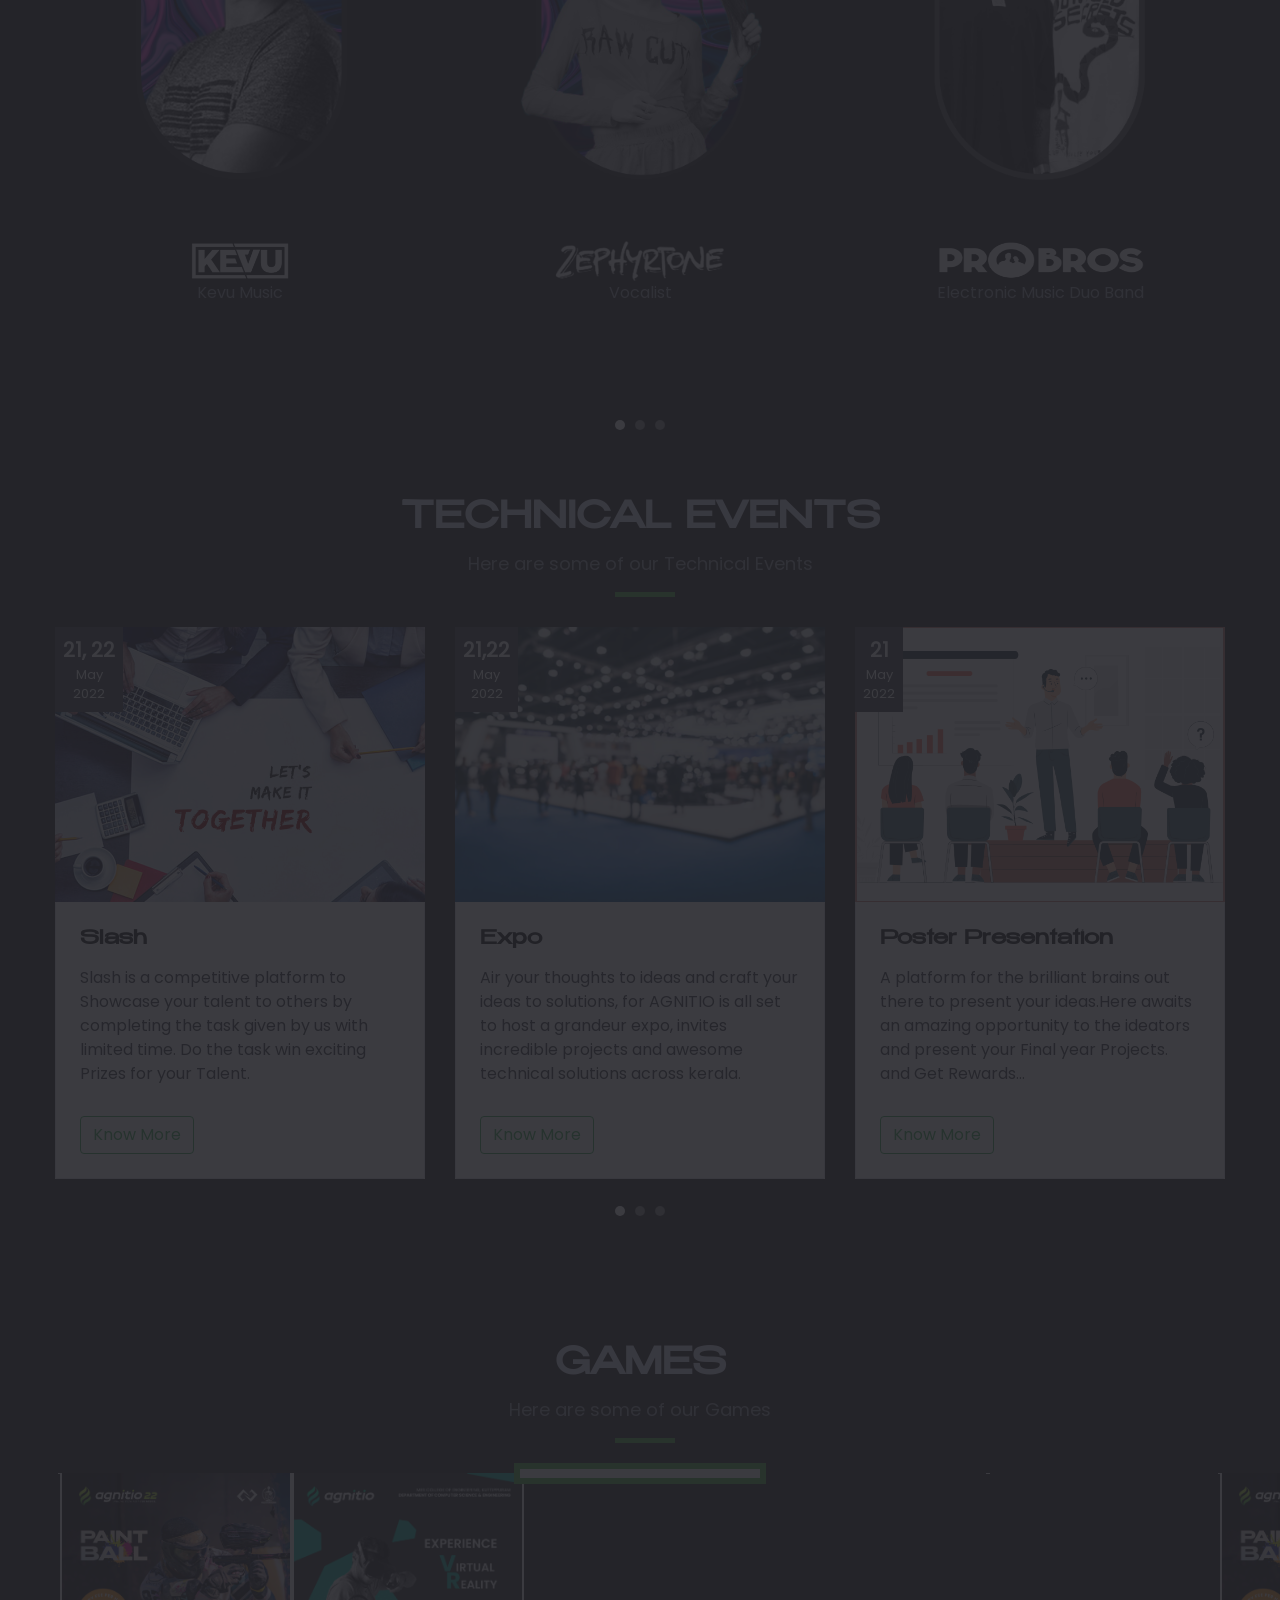
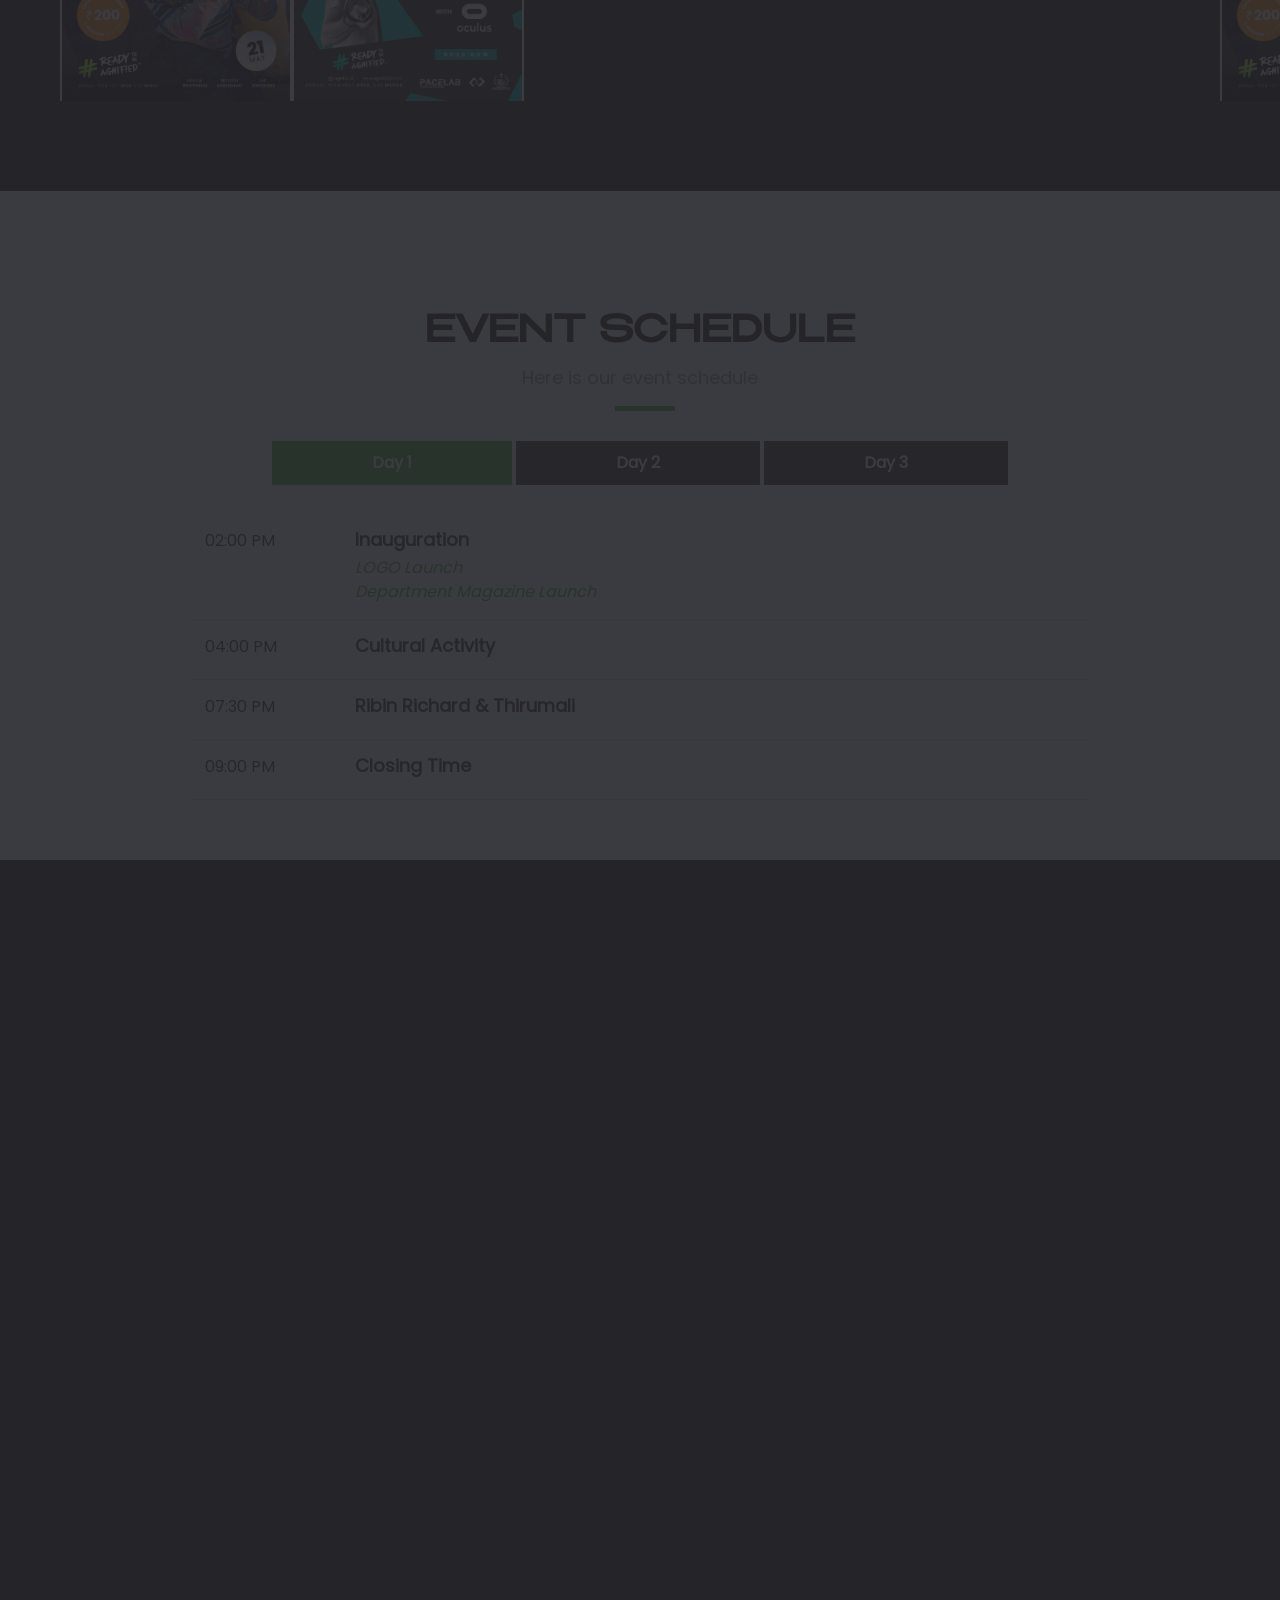
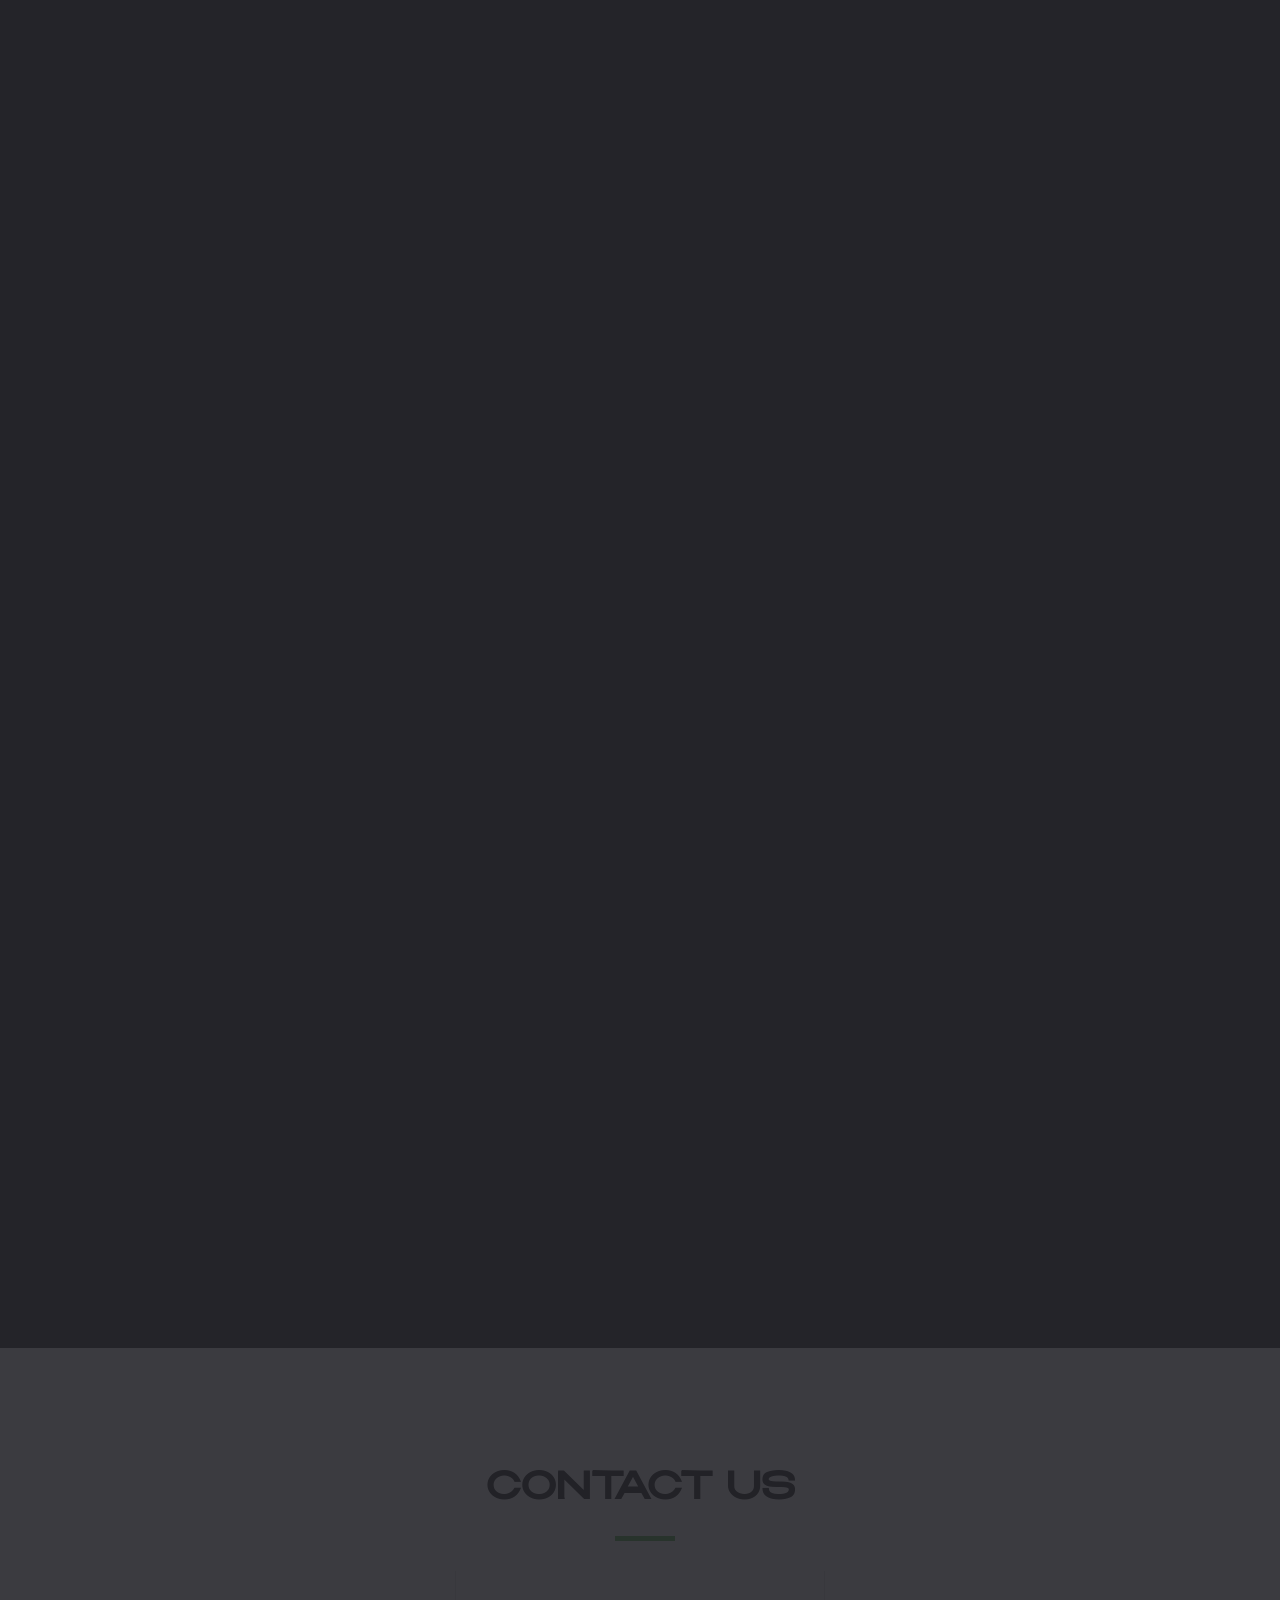
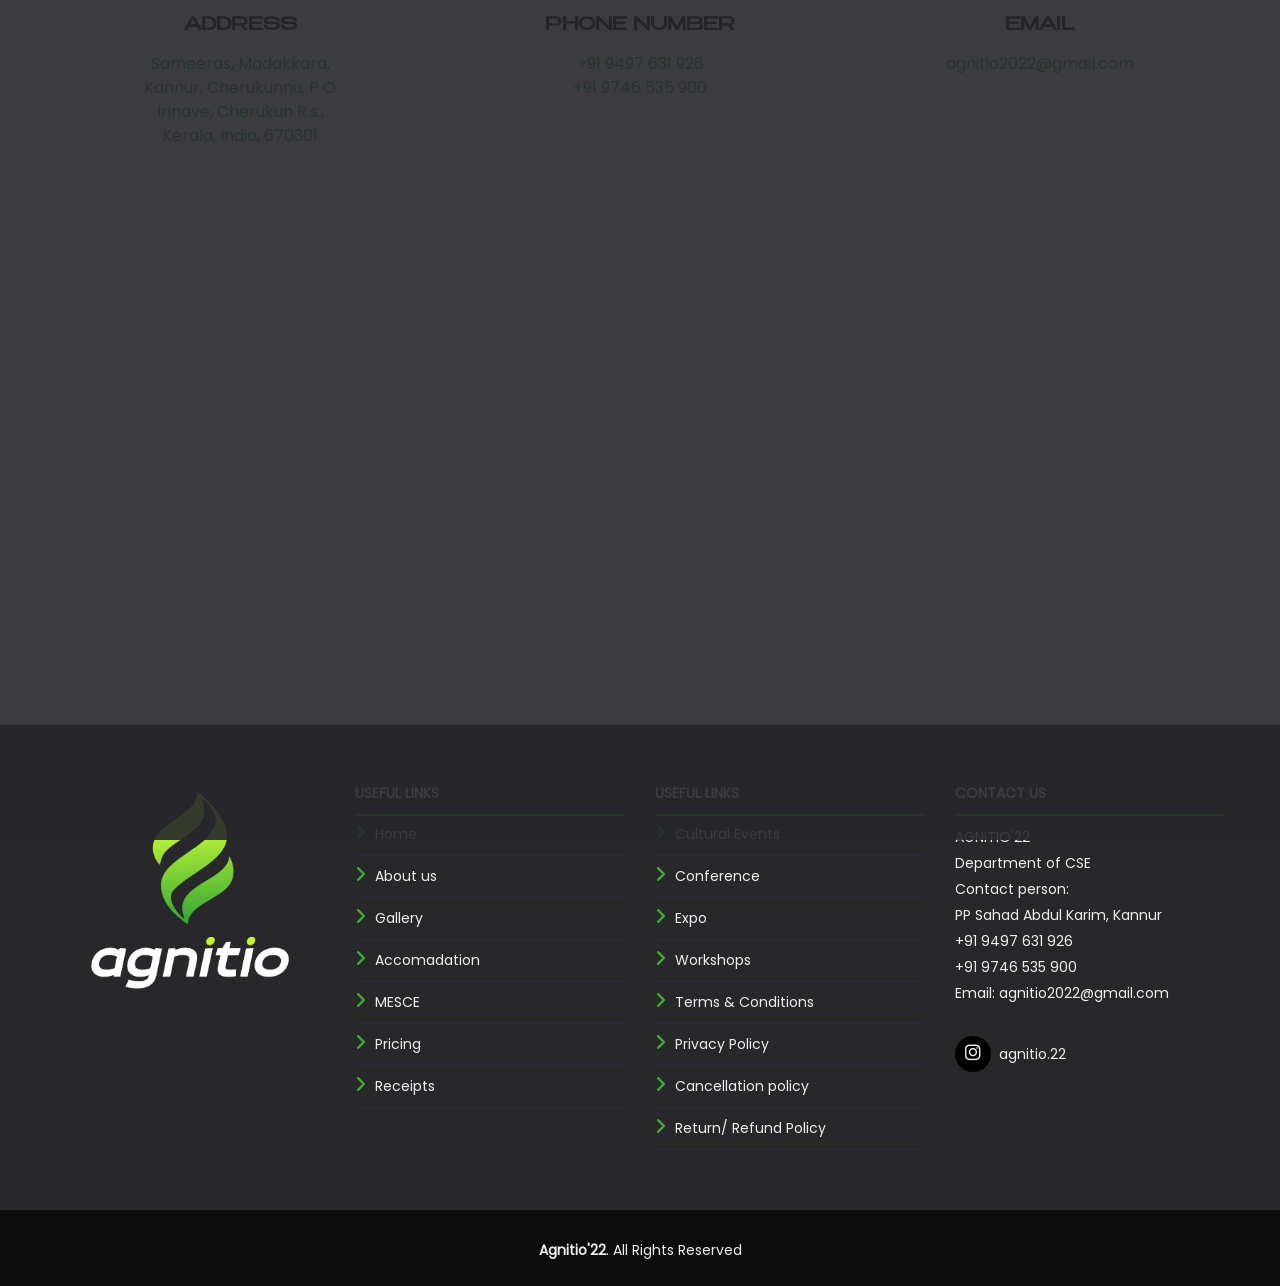
==== commit 85aa60af: "sponsors pricelist" ====
--- a/index.html
+++ b/index.html
@@ -1240,7 +1240,7 @@
                         </strong>                
                 <hr>
                 <div class="text-center">
-                  <div> <a style=" width: 135px; background-color: #3eac35; text-align: center; font-weight: 800; padding: 11px 0px; color: white; font-size: 12px; display: inline-block; text-decoration: none; border-radius: 5px; " href='https://pmny.in/nIeOevXZLxeO' > <del style="color: rgb(92, 92, 92);"><i class="fa-solid fa-indian-rupee-sign"> </i> <b>1199 </b></del> <i class="fa-solid fa-indian-rupee-sign"></i> 999 </a> </div>                  <!-- <button disabled type="button" class="btn-sunfest" data-toggle="modal" data-target="#buy-ticket-modal" data-ticket-type="premium-access">Available soon</button> -->
+                  <div> <a style=" width: 135px; background-color: #3eac35; text-align: center; font-weight: 800; padding: 11px 0px; color: white; font-size: 12px; display: inline-block; text-decoration: none; border-radius: 5px; " href='https://pmny.in/nIeOevXZLxeO' > <del style="color: rgb(92, 92, 92);"><i class="fa-solid fa-indian-rupee-sign"> </i> <b>1199 </b></del> <i class="fa-solid fa-indian-rupee-sign"></i> 899 </a> </div>                  <!-- <button disabled type="button" class="btn-sunfest" data-toggle="modal" data-target="#buy-ticket-modal" data-ticket-type="premium-access">Available soon</button> -->
                 </div>
               </div>
             </div>
@@ -1461,7 +1461,7 @@
                     </div>
                   </div>
                   <div class="text-center">
-                    <div> <a style=" width: 135px; background-color: #181818; text-align: center; font-weight: 800; padding: 11px 0px; color: white; font-size: 12px; display: inline-block; text-decoration: none; border-radius: 5px;" href='https://pmny.in/BIcfCFCwPpW8' > <del style="color: rgb(169, 169, 169);"> <i class="fa-solid fa-indian-rupee-sign"> </i> <b> 899 </b></del> <i class="fa-solid fa-indian-rupee-sign"></i> 699 </a> </div>                  </div>
+                    <div> <a style=" width: 135px; background-color: #181818; text-align: center; font-weight: 800; padding: 11px 0px; color: white; font-size: 12px; display: inline-block; text-decoration: none; border-radius: 5px;" href='https://pmny.in/BIcfCFCwPpW8' > <del style="color: rgb(169, 169, 169);"> <i class="fa-solid fa-indian-rupee-sign"> </i> <b> 899 </b></del> <i class="fa-solid fa-indian-rupee-sign"></i> 499 </a> </div>                  </div>
                   <!-- <div class="bar--code">
                     <a class="btn barcode-btn">Buy Now</a>
                   </div> -->
@@ -1533,7 +1533,7 @@
                         </strong>                
                 <hr>
                 <div class="text-center">
-                  <div> <a style=" width: 135px; background-color: #3eac35; text-align: center; font-weight: 800; padding: 11px 0px; color: white; font-size: 12px; display: inline-block; text-decoration: none; border-radius: 5px; " href='https://pmny.in/Qrw8GbpGdNPD' > <i class="fa-solid fa-indian-rupee-sign"></i> 699 </a> </div>                  <!-- <button disabled type="button" class="btn-sunfest" data-toggle="modal" data-target="#buy-ticket-modal" data-ticket-type="premium-access">Available soon</button> -->
+                  <div> <a style=" width: 135px; background-color: #3eac35; text-align: center; font-weight: 800; padding: 11px 0px; color: white; font-size: 12px; display: inline-block; text-decoration: none; border-radius: 5px; " href='https://pmny.in/Qrw8GbpGdNPD' > <i class="fa-solid fa-indian-rupee-sign"></i> 599 </a> </div>                  <!-- <button disabled type="button" class="btn-sunfest" data-toggle="modal" data-target="#buy-ticket-modal" data-ticket-type="premium-access">Available soon</button> -->
                 </div>
               </div>
             </div>
@@ -1756,25 +1756,18 @@
               <img src="img/supporters/1.png" class="img-fluid" alt="English Channel,Kochi">
             </div>
           </div>
-          
-        <!--  <div class="col-lg-3 col-md-4 col-xs-6">
+          <div class="col-lg-3 col-md-4 col-xs-6 mx-auto">
+            <center><h5>Media Sponsor</h5></center>
             <div class="supporter-logo">
-              <img src="img/supporters/s.png" class="img-fluid" alt="">
-            </div>
-          </div>
-        
-          <div class="col-lg-3 col-md-4 col-xs-6">
+              <img src="img/supporters/2.png" class="img-fluid" alt="Radio Mango">
+            </div>
+          </div>
+          <div class="col-lg-3 col-md-4 col-xs-6 mx-auto">
+            <center><h5>Sports Sponsor</h5></center>
             <div class="supporter-logo">
-              <img src="img/supporters/s.png" class="img-fluid" alt="">
-            </div>
-          </div>
-          
-          <div class="col-lg-3 col-md-4 col-xs-6">
-            <div class="supporter-logo">
-              <img src="img/supporters/s.png" class="img-fluid" alt="">
-            </div>
-          </div>-->
-          
+              <img src="img/supporters/3.png" class="img-fluid" alt="Decathlon, Kozhikode">
+            </div>
+          </div>
 
         </div>
 
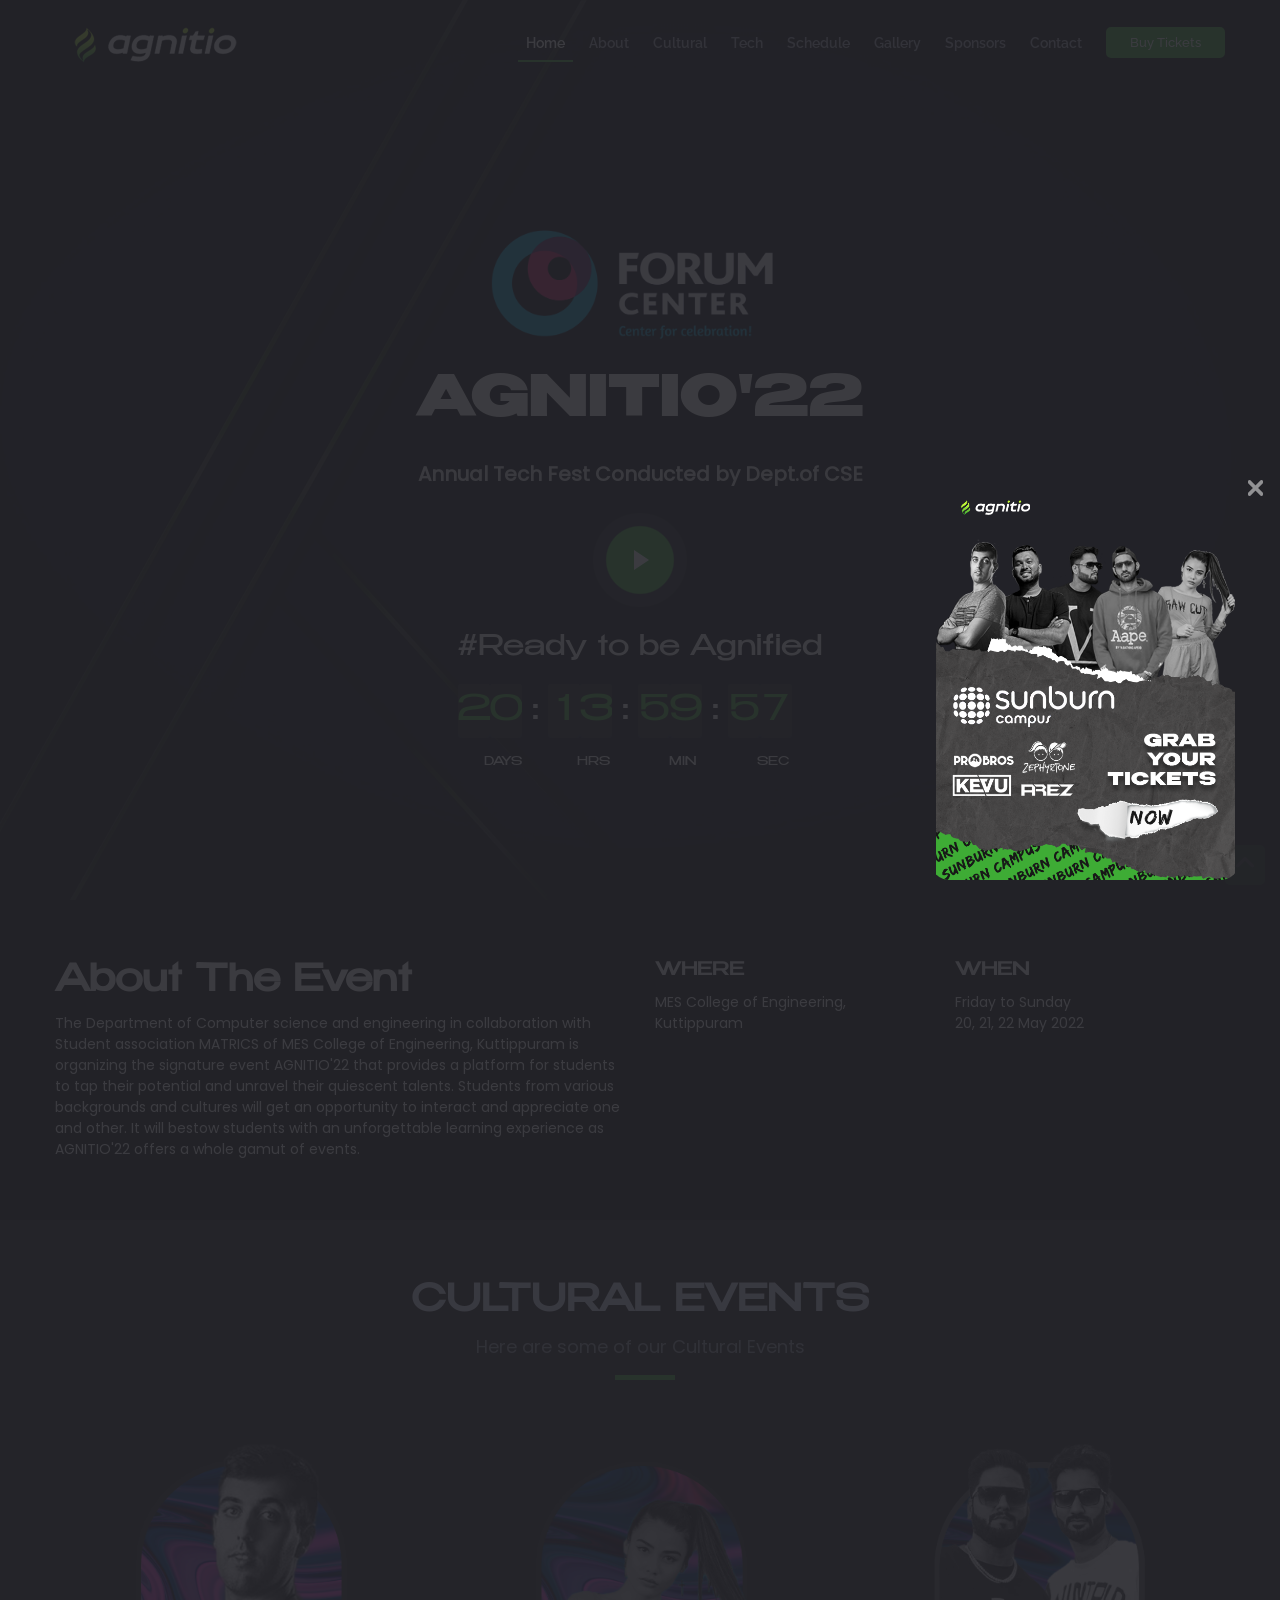
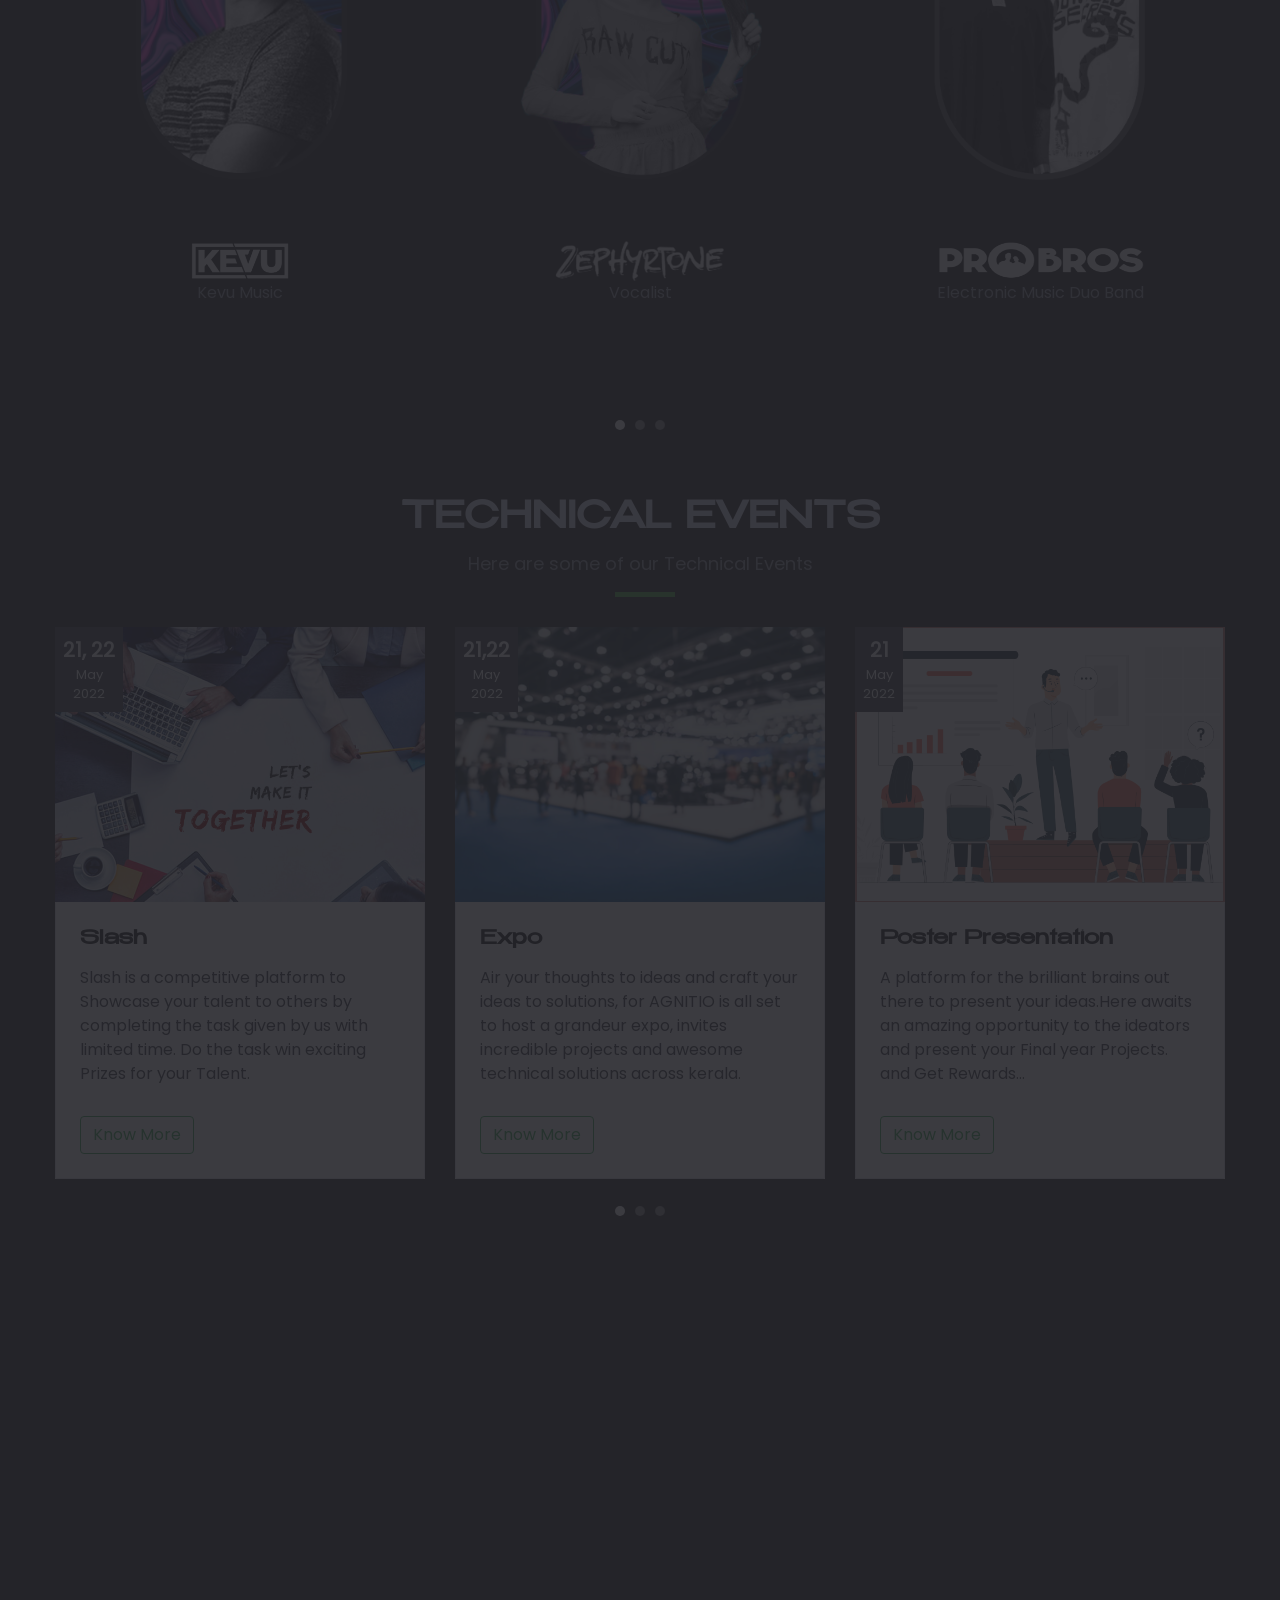
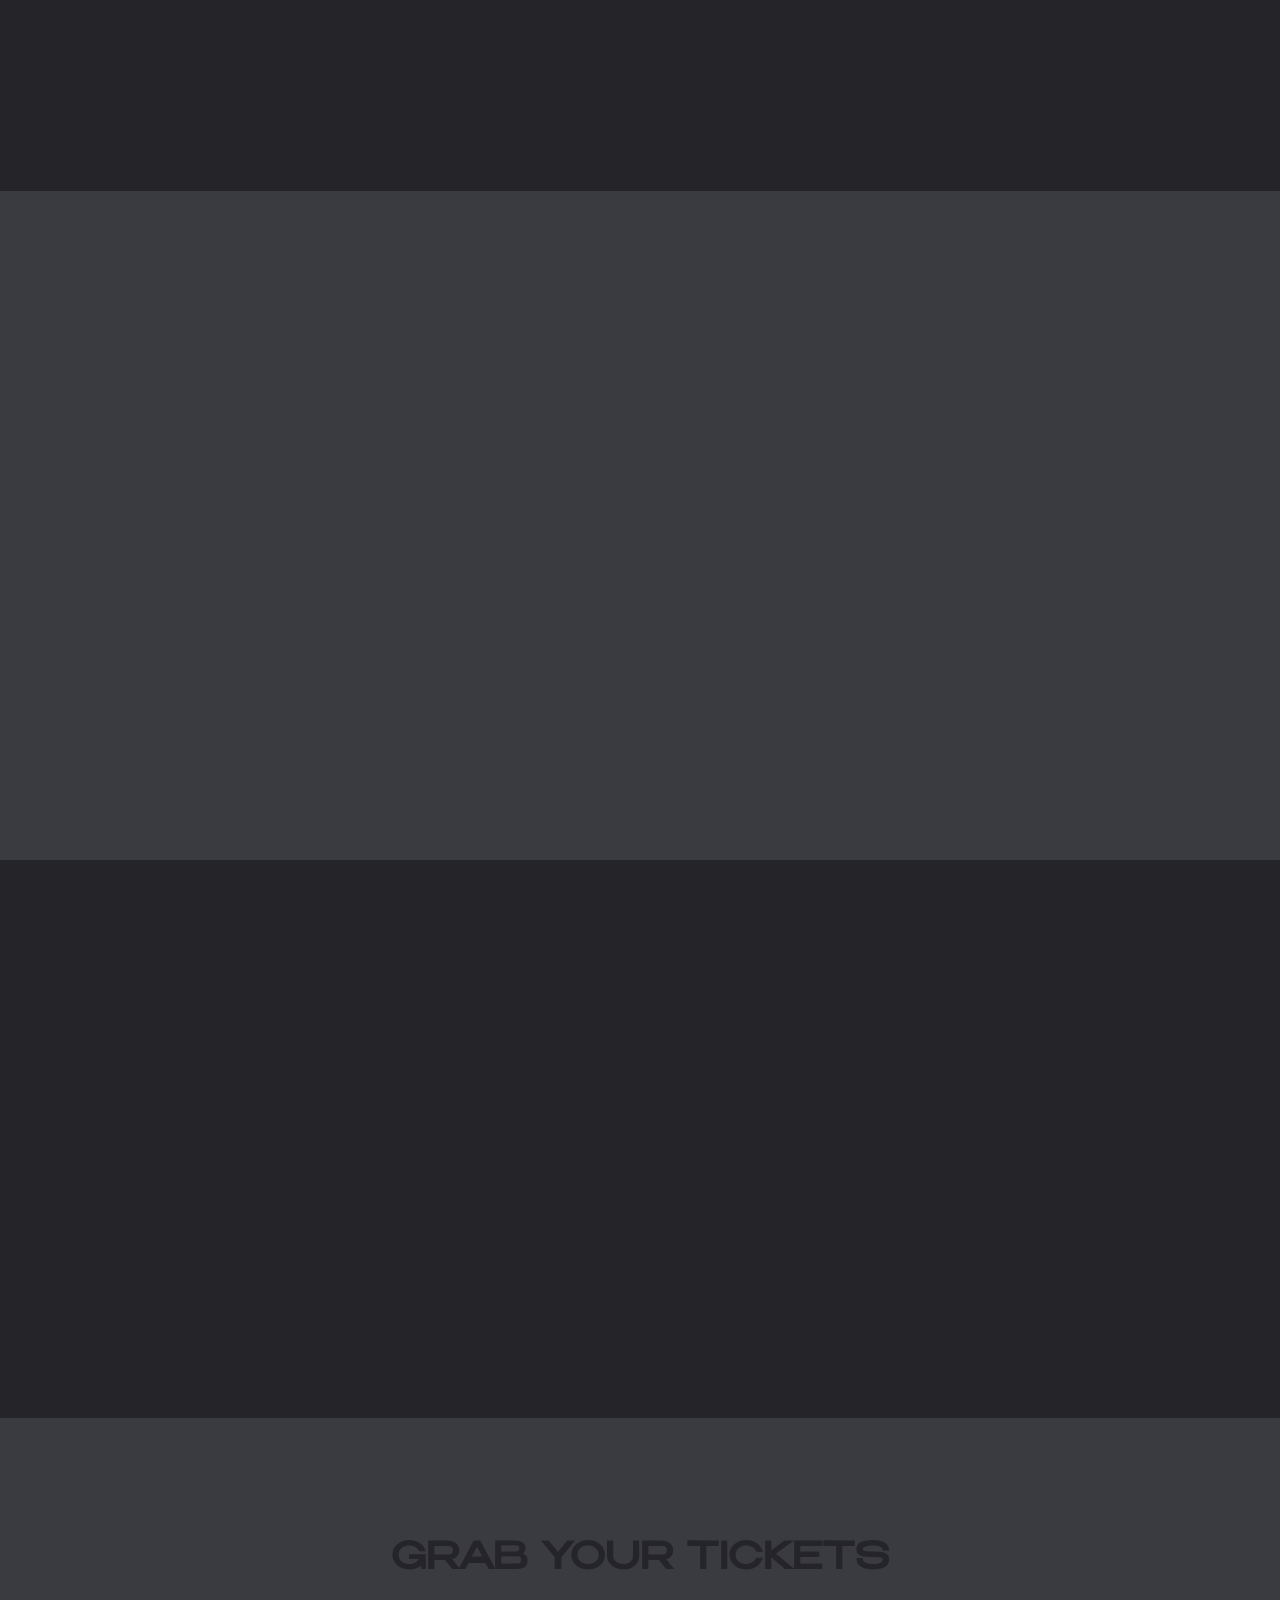
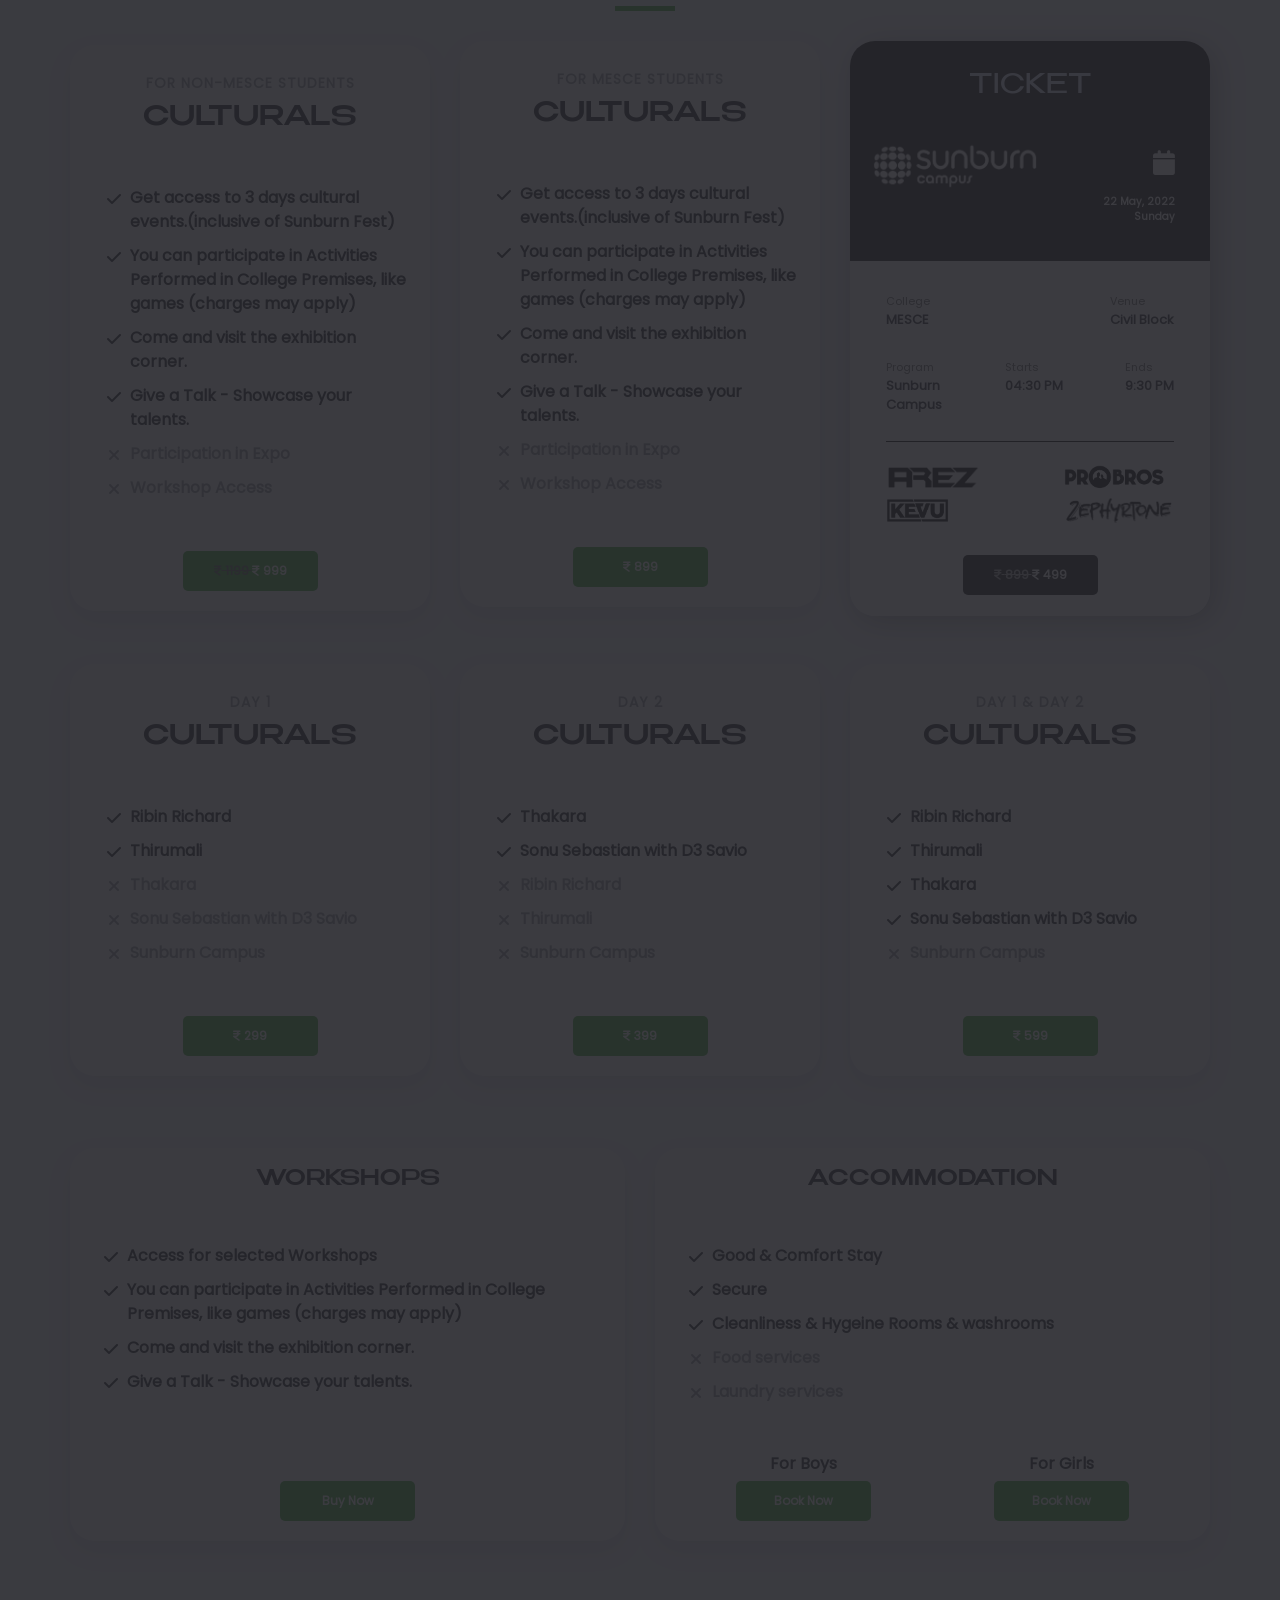
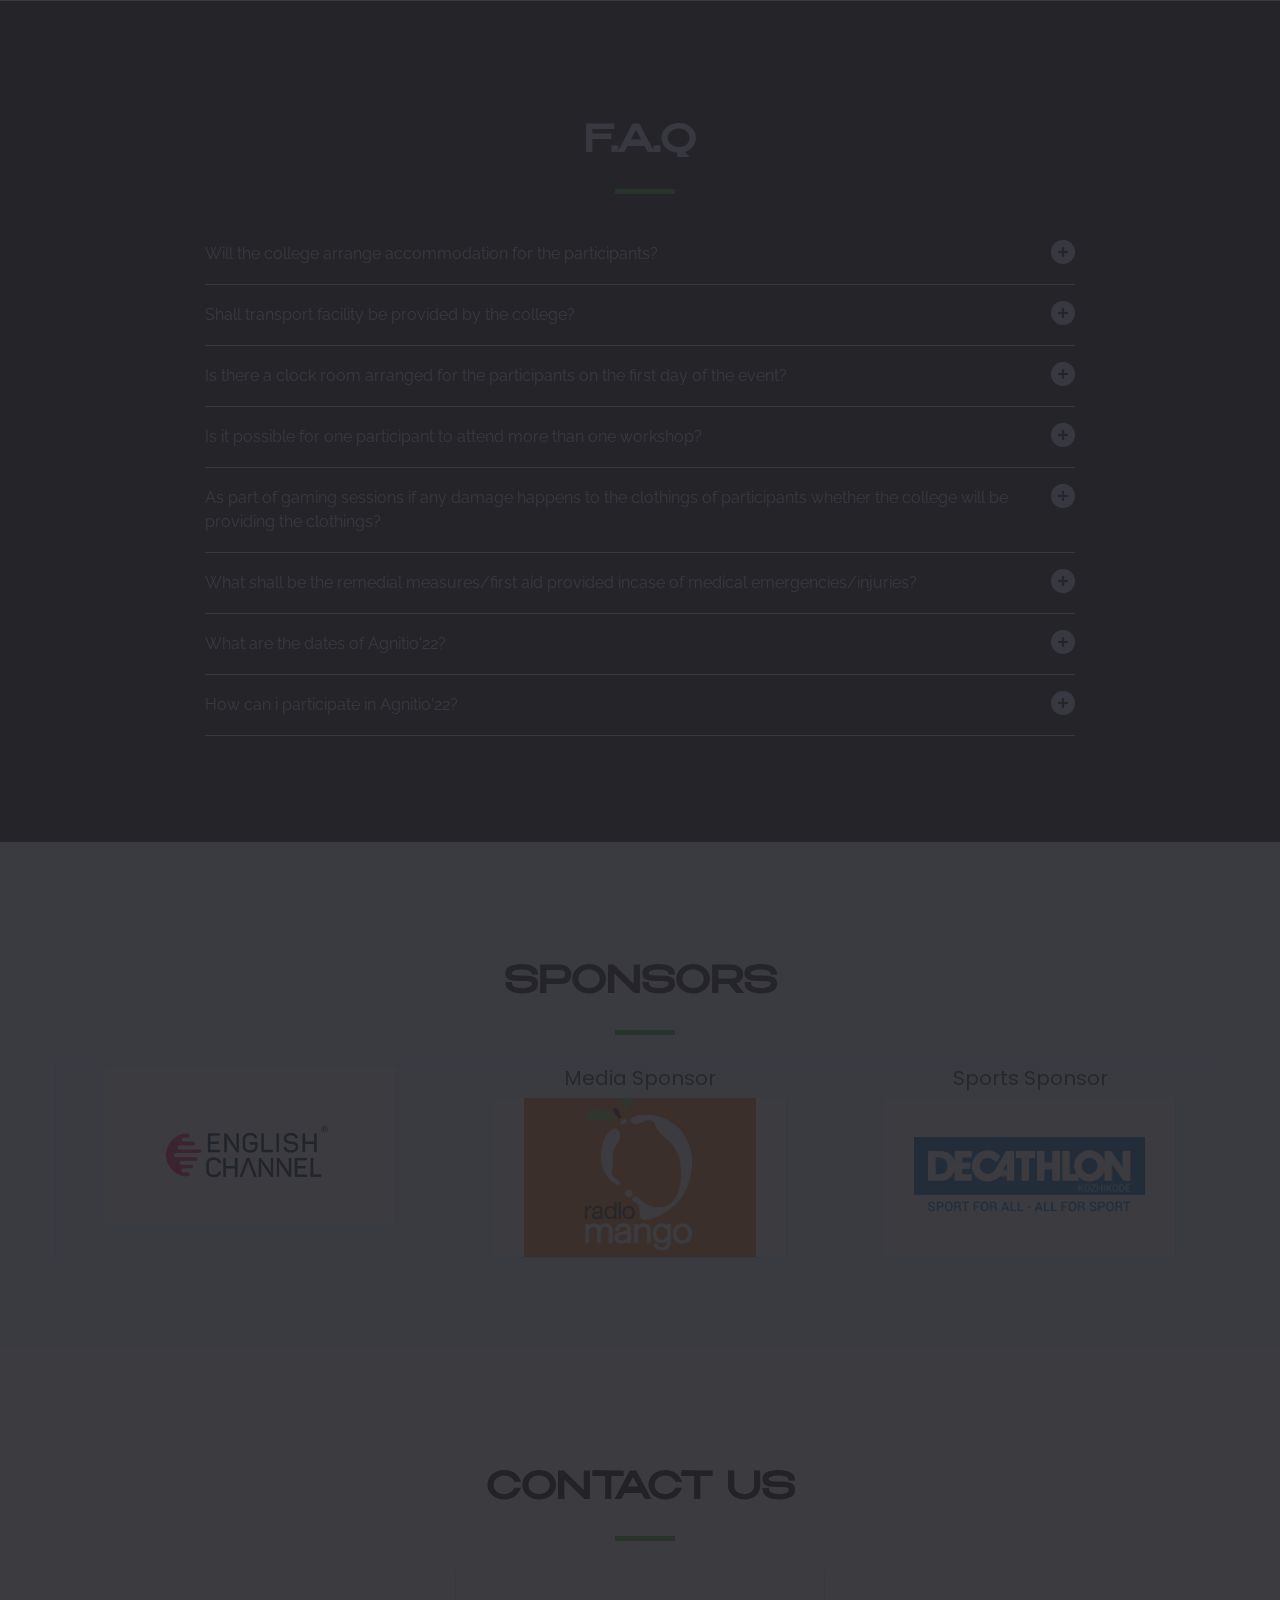
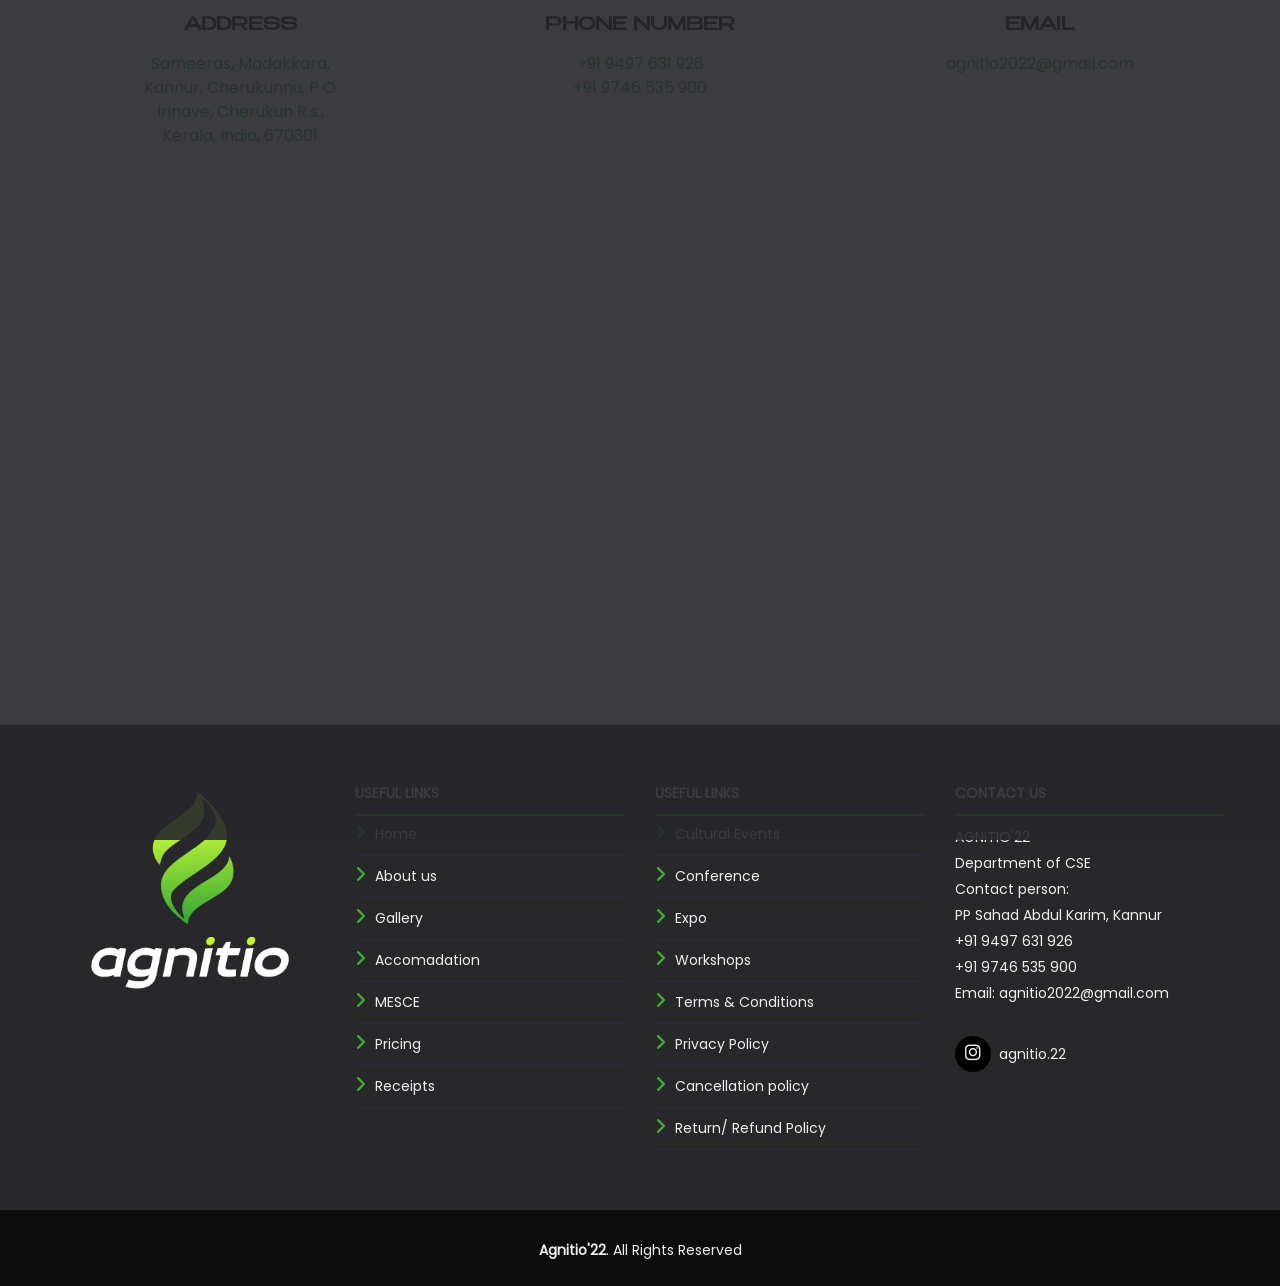
==== commit db6b080a: "Update index.html" ====
--- a/index.html
+++ b/index.html
@@ -1240,7 +1240,7 @@
                         </strong>                
                 <hr>
                 <div class="text-center">
-                  <div> <a style=" width: 135px; background-color: #3eac35; text-align: center; font-weight: 800; padding: 11px 0px; color: white; font-size: 12px; display: inline-block; text-decoration: none; border-radius: 5px; " href='https://pmny.in/nIeOevXZLxeO' > <del style="color: rgb(92, 92, 92);"><i class="fa-solid fa-indian-rupee-sign"> </i> <b>1199 </b></del> <i class="fa-solid fa-indian-rupee-sign"></i> 899 </a> </div>                  <!-- <button disabled type="button" class="btn-sunfest" data-toggle="modal" data-target="#buy-ticket-modal" data-ticket-type="premium-access">Available soon</button> -->
+                  <div> <a style=" width: 135px; background-color: #3eac35; text-align: center; font-weight: 800; padding: 11px 0px; color: white; font-size: 12px; display: inline-block; text-decoration: none; border-radius: 5px; " href='https://pmny.in/nIeOevXZLxeO' > <del style="color: rgb(92, 92, 92);"><i class="fa-solid fa-indian-rupee-sign"> </i> <b>1199 </b></del> <i class="fa-solid fa-indian-rupee-sign"></i> 999 </a> </div>                  <!-- <button disabled type="button" class="btn-sunfest" data-toggle="modal" data-target="#buy-ticket-modal" data-ticket-type="premium-access">Available soon</button> -->
                 </div>
               </div>
             </div>
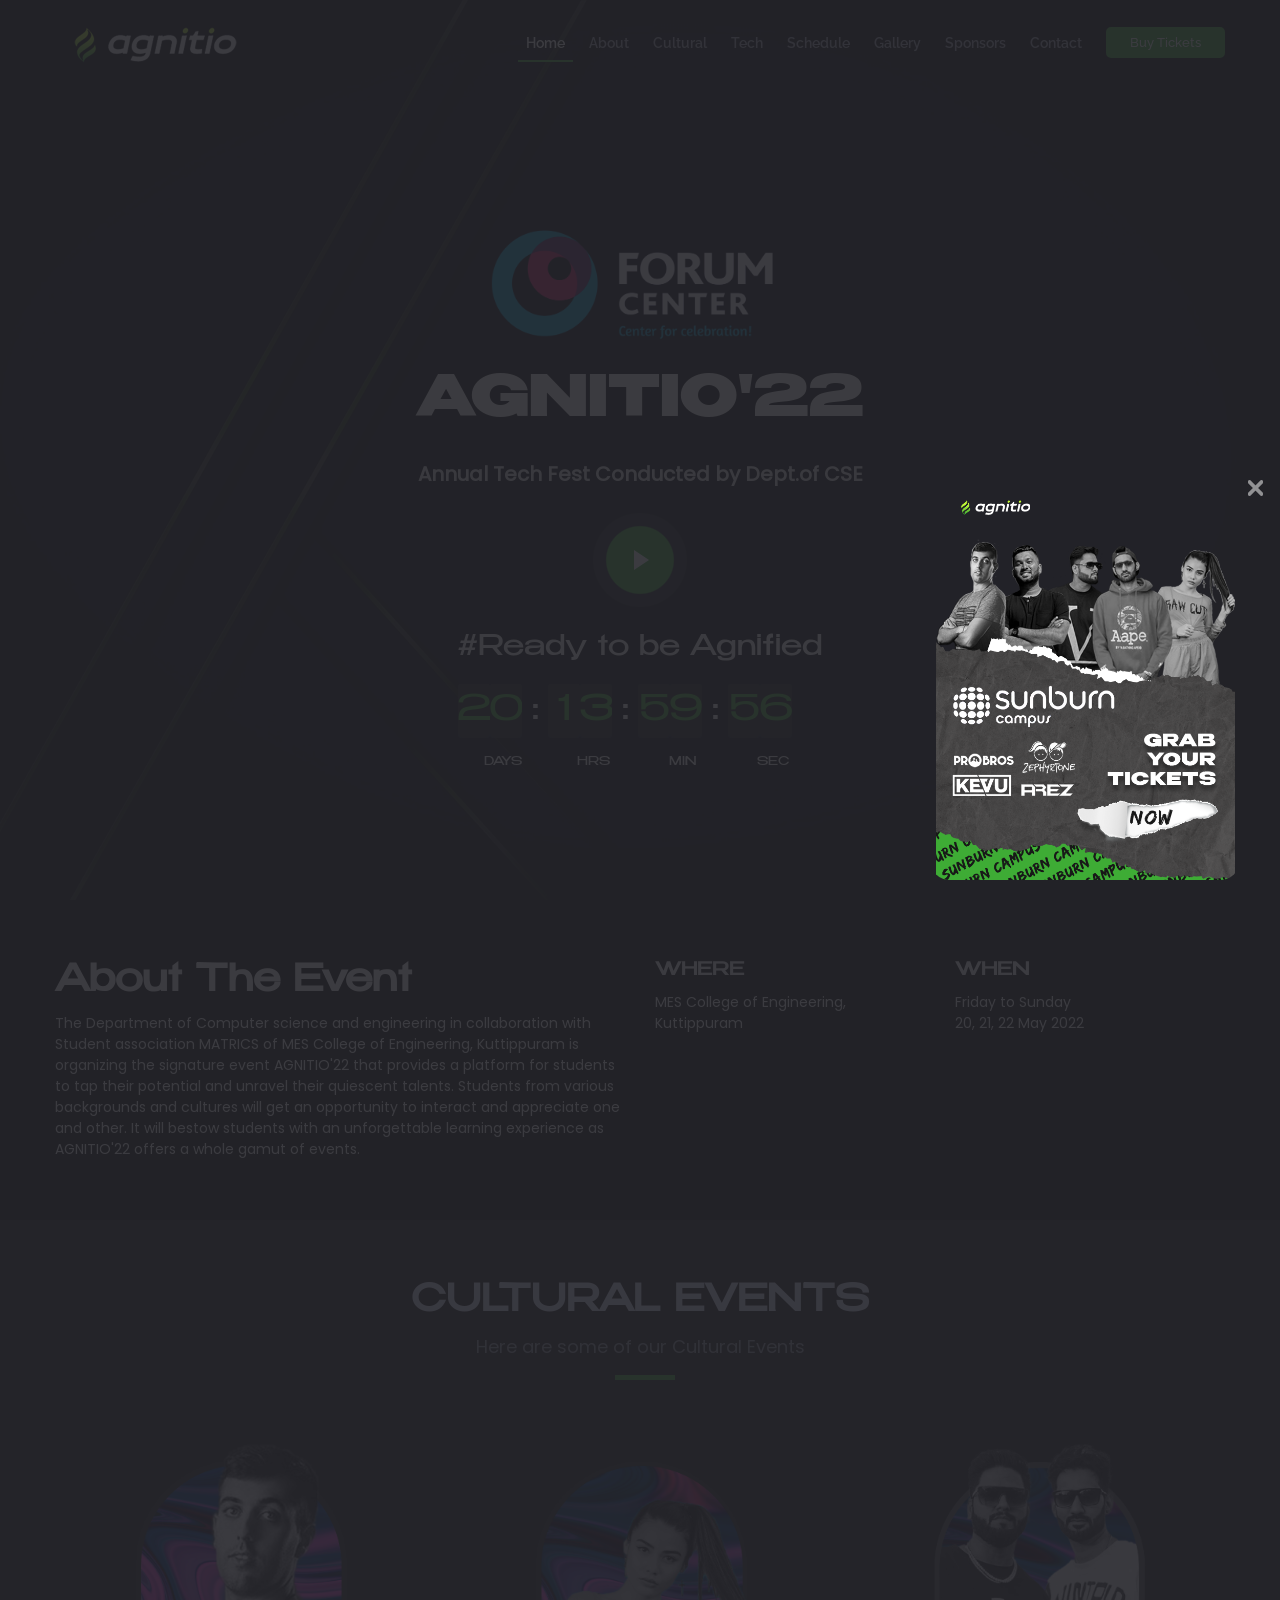
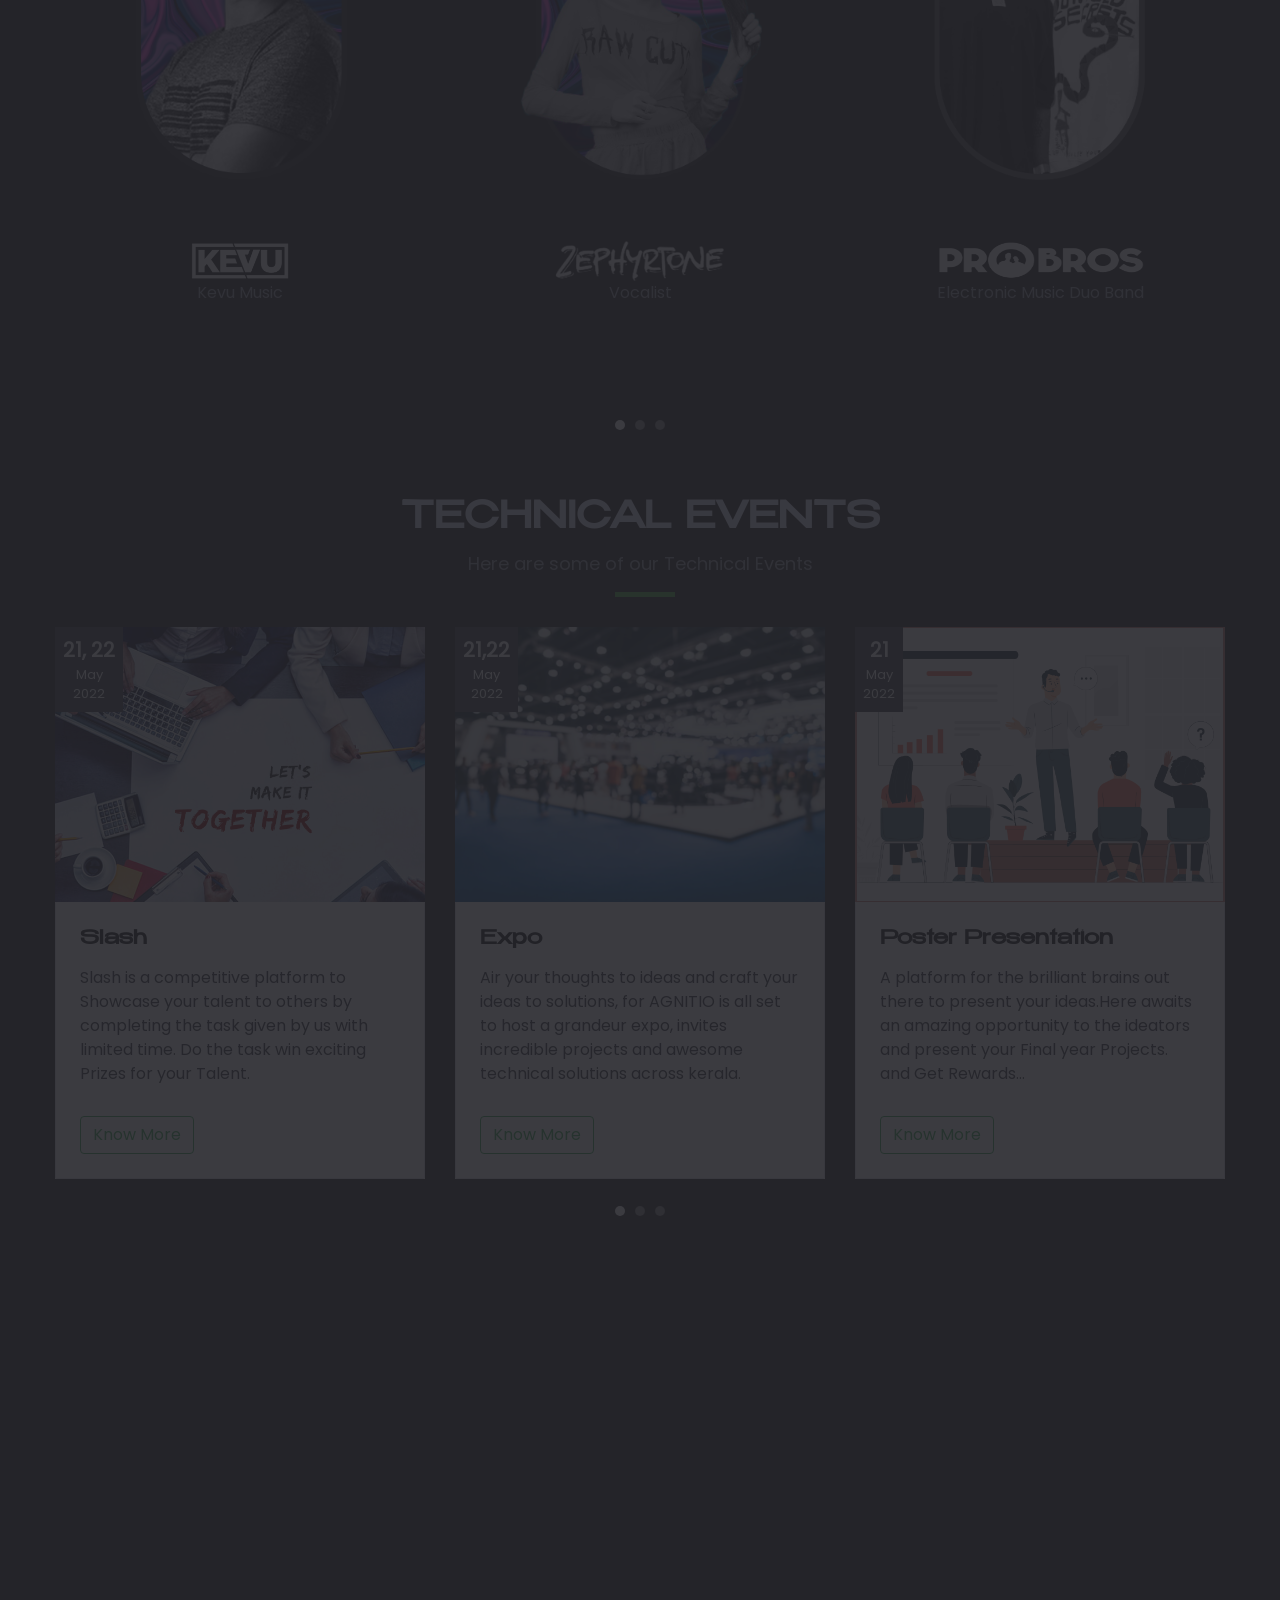
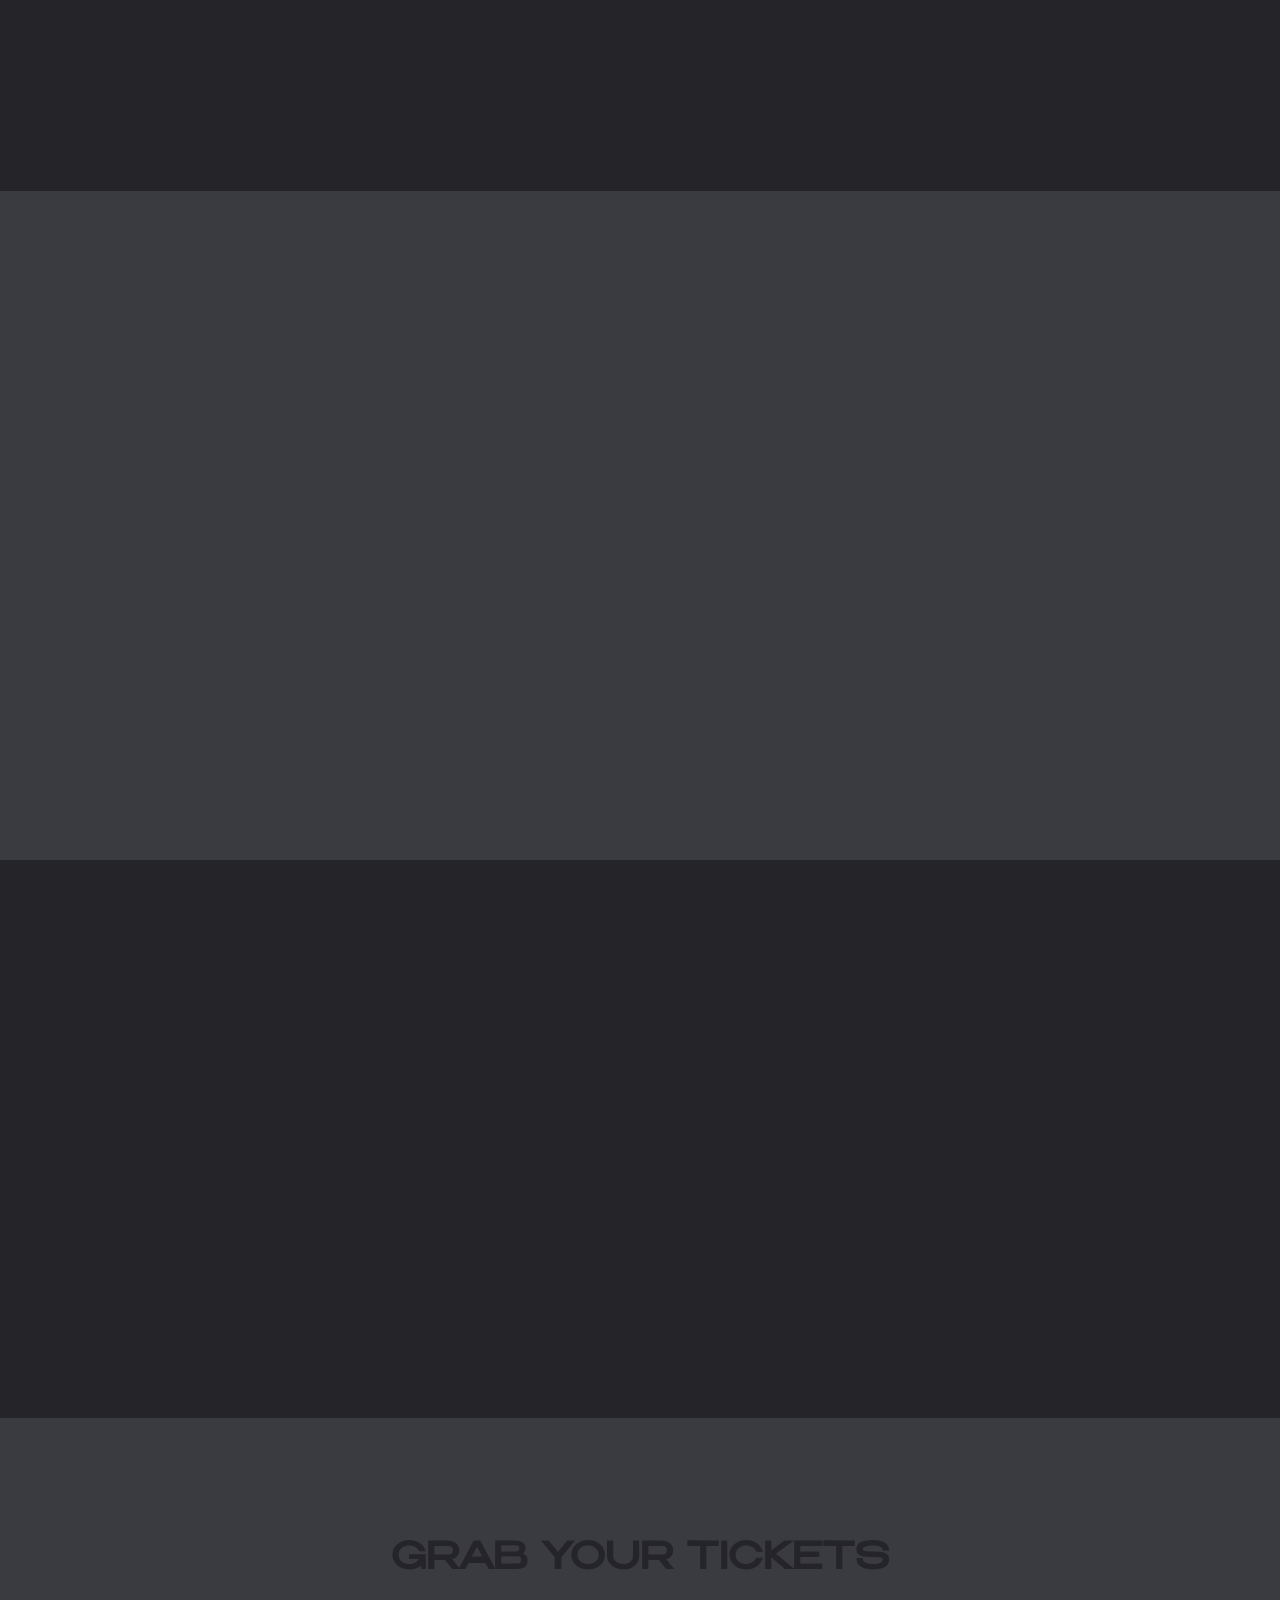
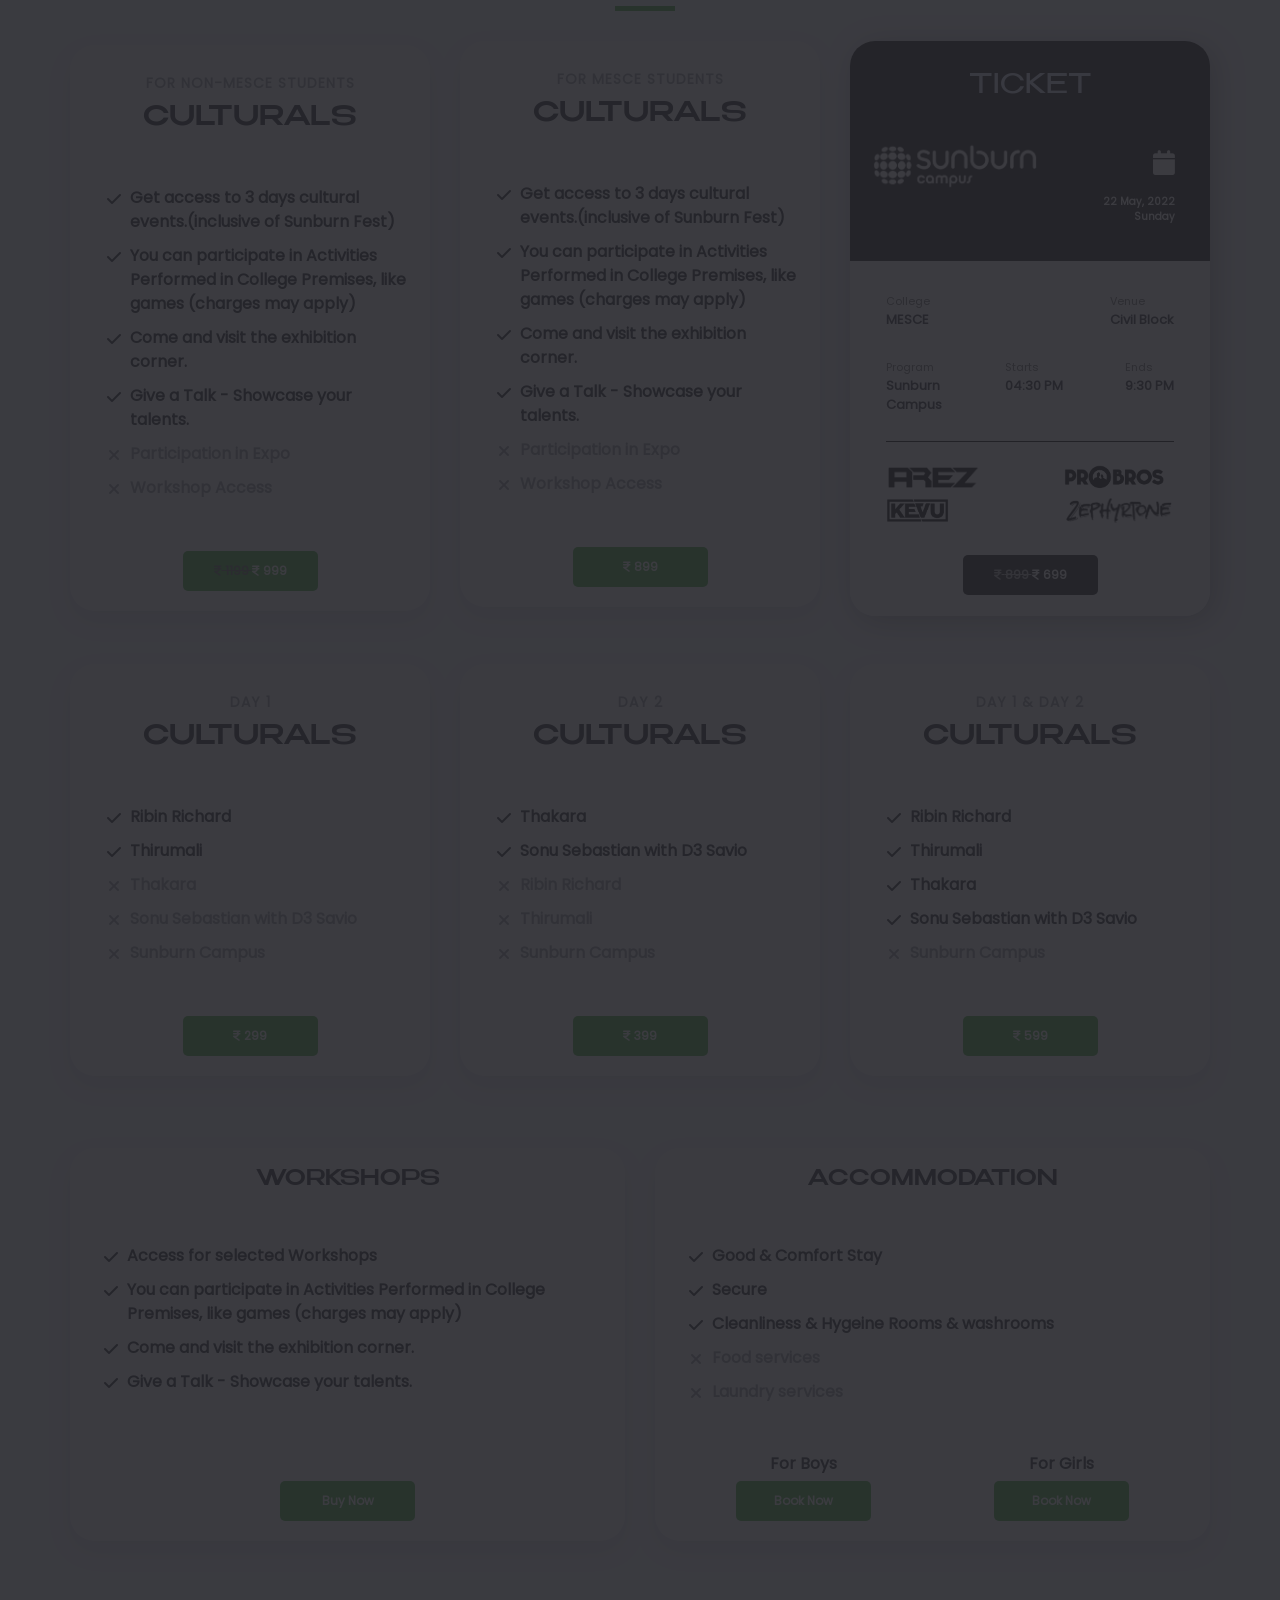
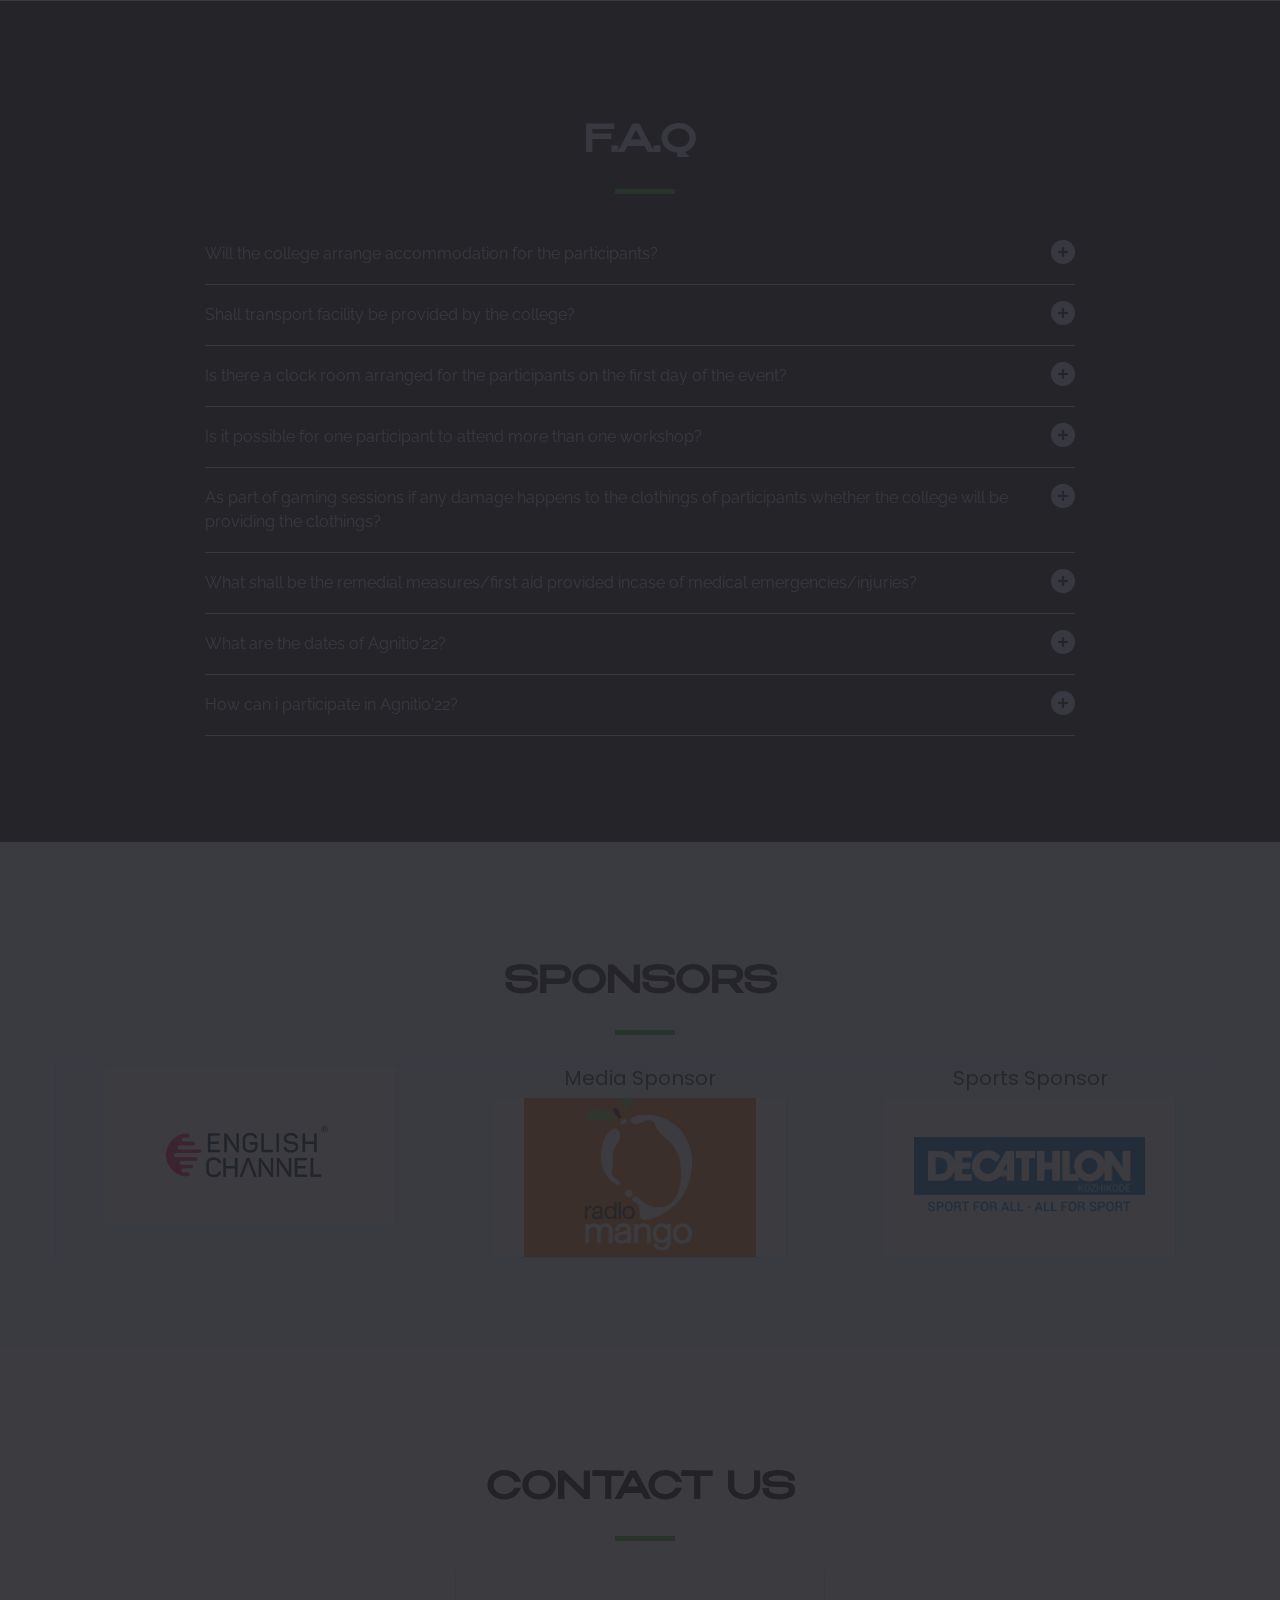
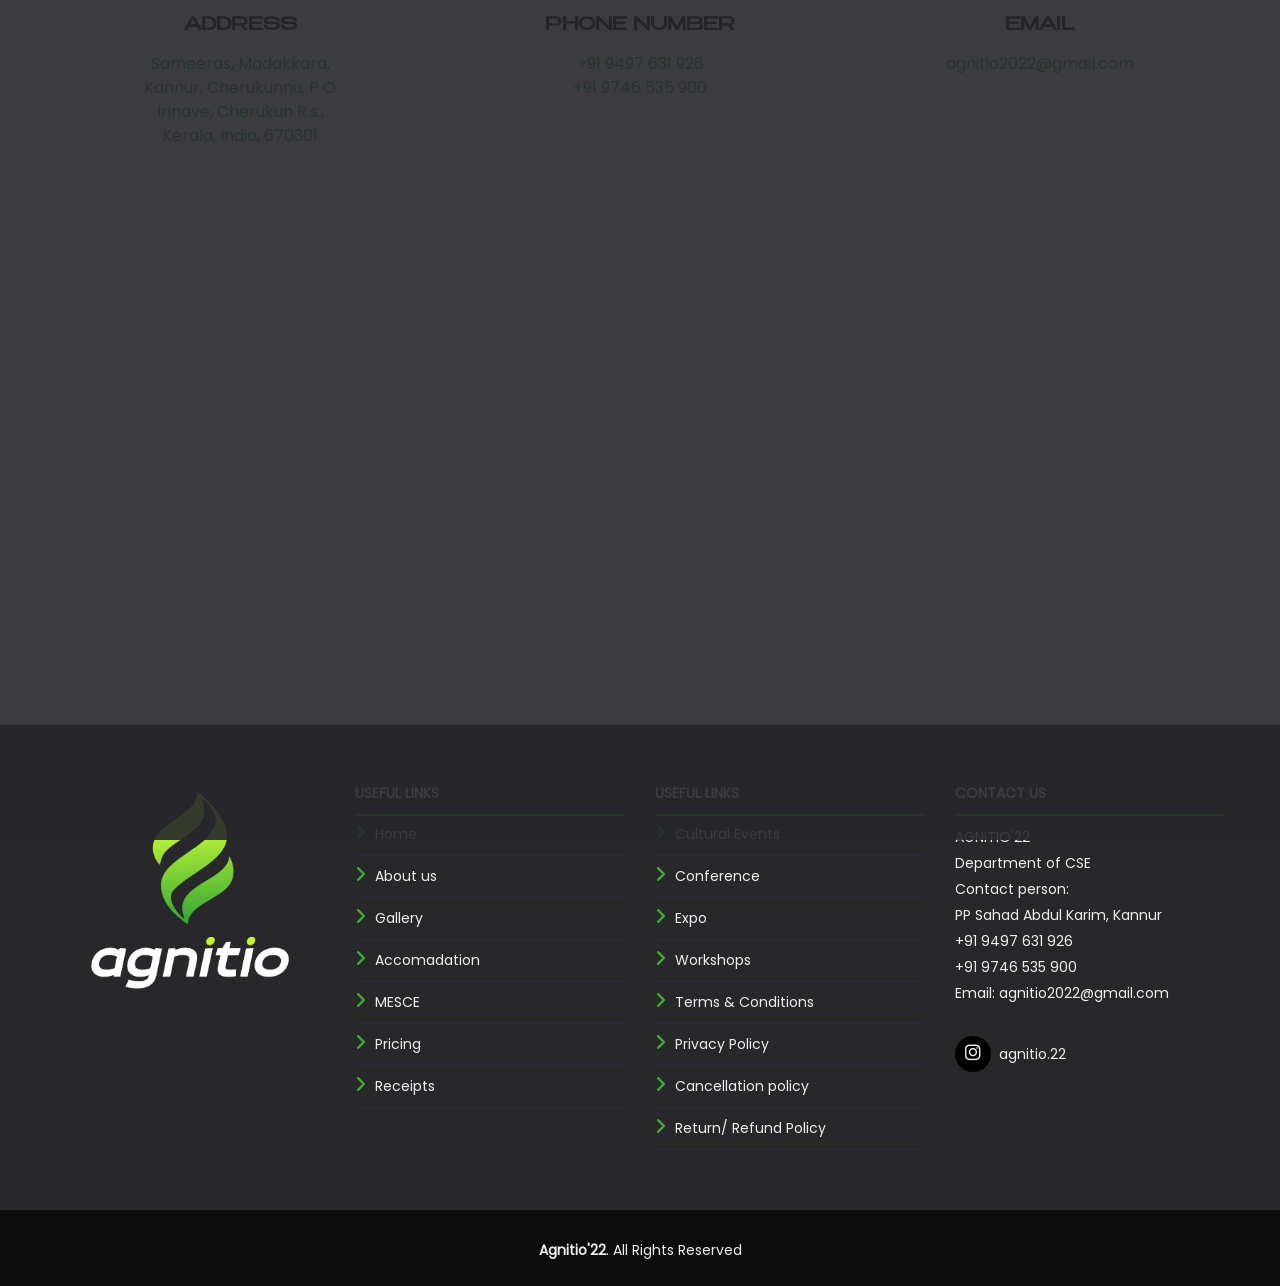
==== commit 10abe56c: "Update index.html" ====
--- a/index.html
+++ b/index.html
@@ -1461,7 +1461,7 @@
                     </div>
                   </div>
                   <div class="text-center">
-                    <div> <a style=" width: 135px; background-color: #181818; text-align: center; font-weight: 800; padding: 11px 0px; color: white; font-size: 12px; display: inline-block; text-decoration: none; border-radius: 5px;" href='https://pmny.in/BIcfCFCwPpW8' > <del style="color: rgb(169, 169, 169);"> <i class="fa-solid fa-indian-rupee-sign"> </i> <b> 899 </b></del> <i class="fa-solid fa-indian-rupee-sign"></i> 499 </a> </div>                  </div>
+                    <div> <a style=" width: 135px; background-color: #181818; text-align: center; font-weight: 800; padding: 11px 0px; color: white; font-size: 12px; display: inline-block; text-decoration: none; border-radius: 5px;" href='https://pmny.in/BIcfCFCwPpW8' > <del style="color: rgb(169, 169, 169);"> <i class="fa-solid fa-indian-rupee-sign"> </i> <b> 899 </b></del> <i class="fa-solid fa-indian-rupee-sign"></i> 699 </a> </div>                  </div>
                   <!-- <div class="bar--code">
                     <a class="btn barcode-btn">Buy Now</a>
                   </div> -->
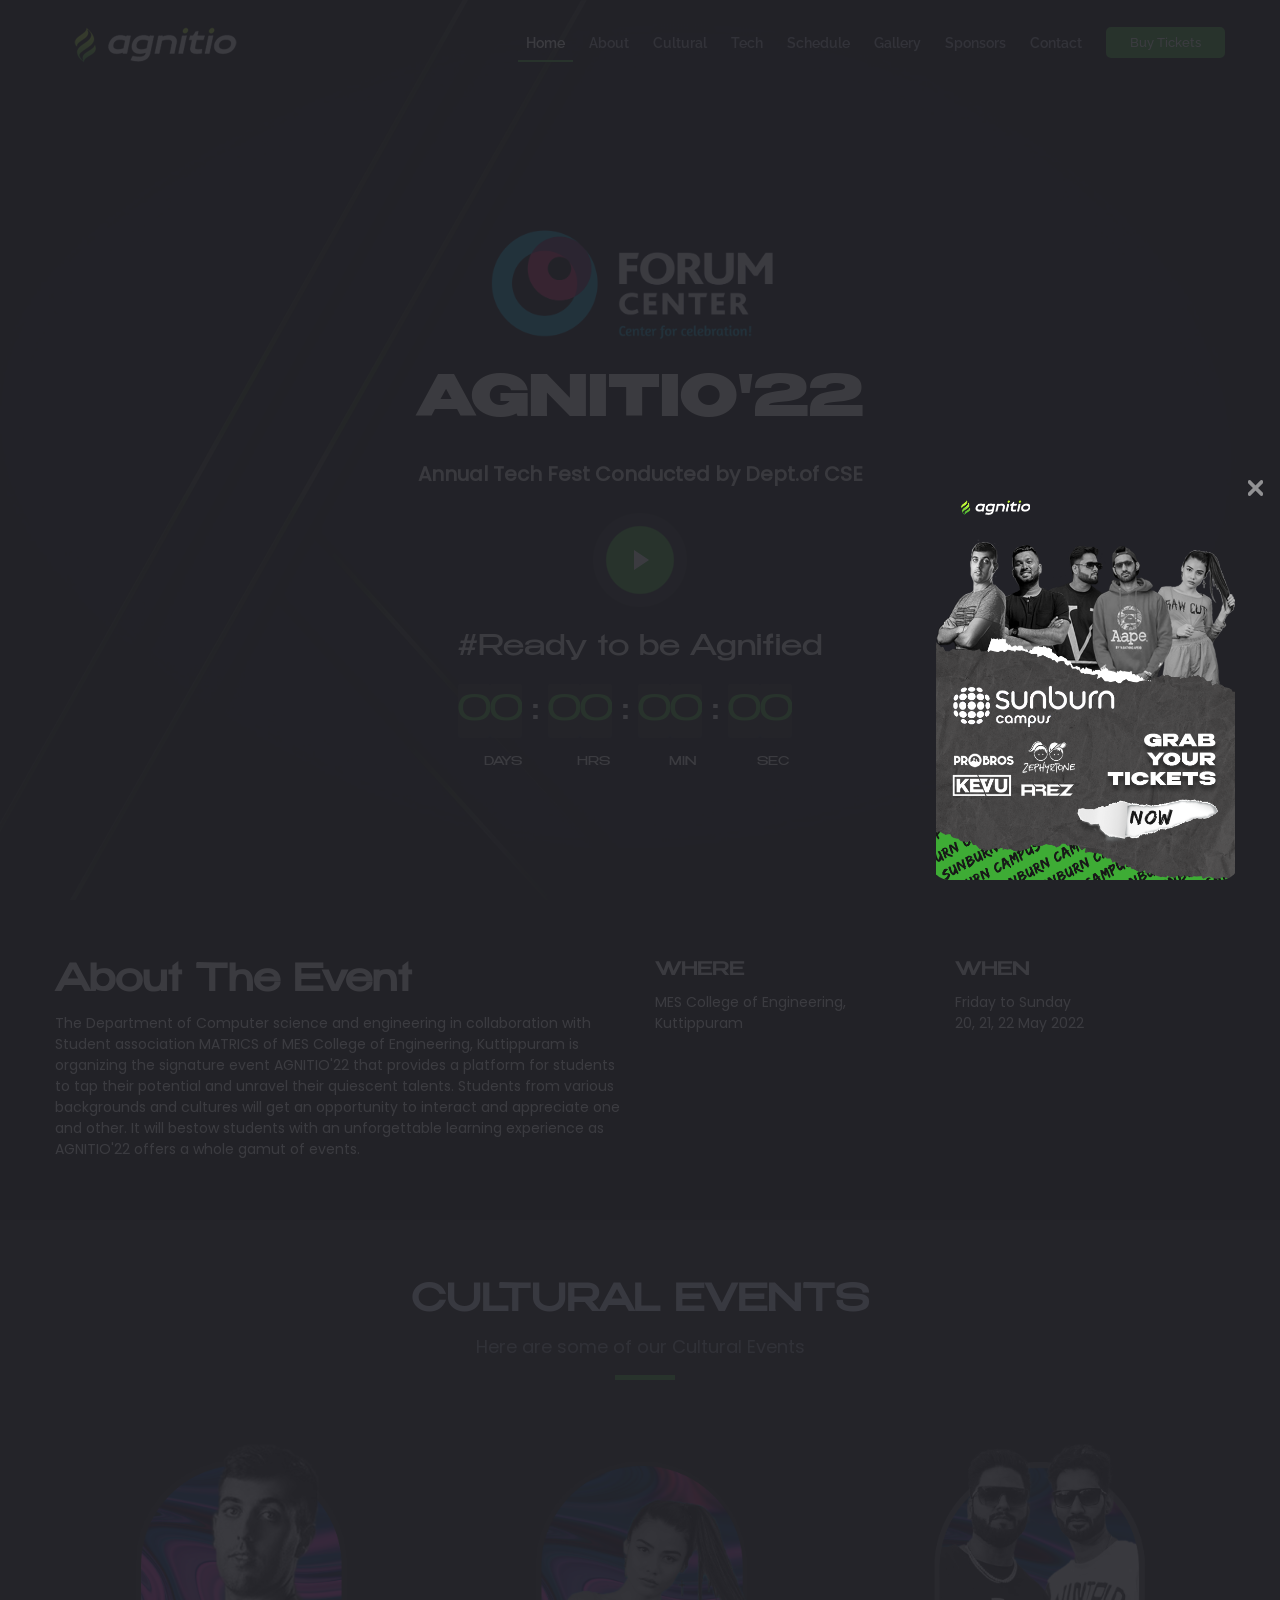
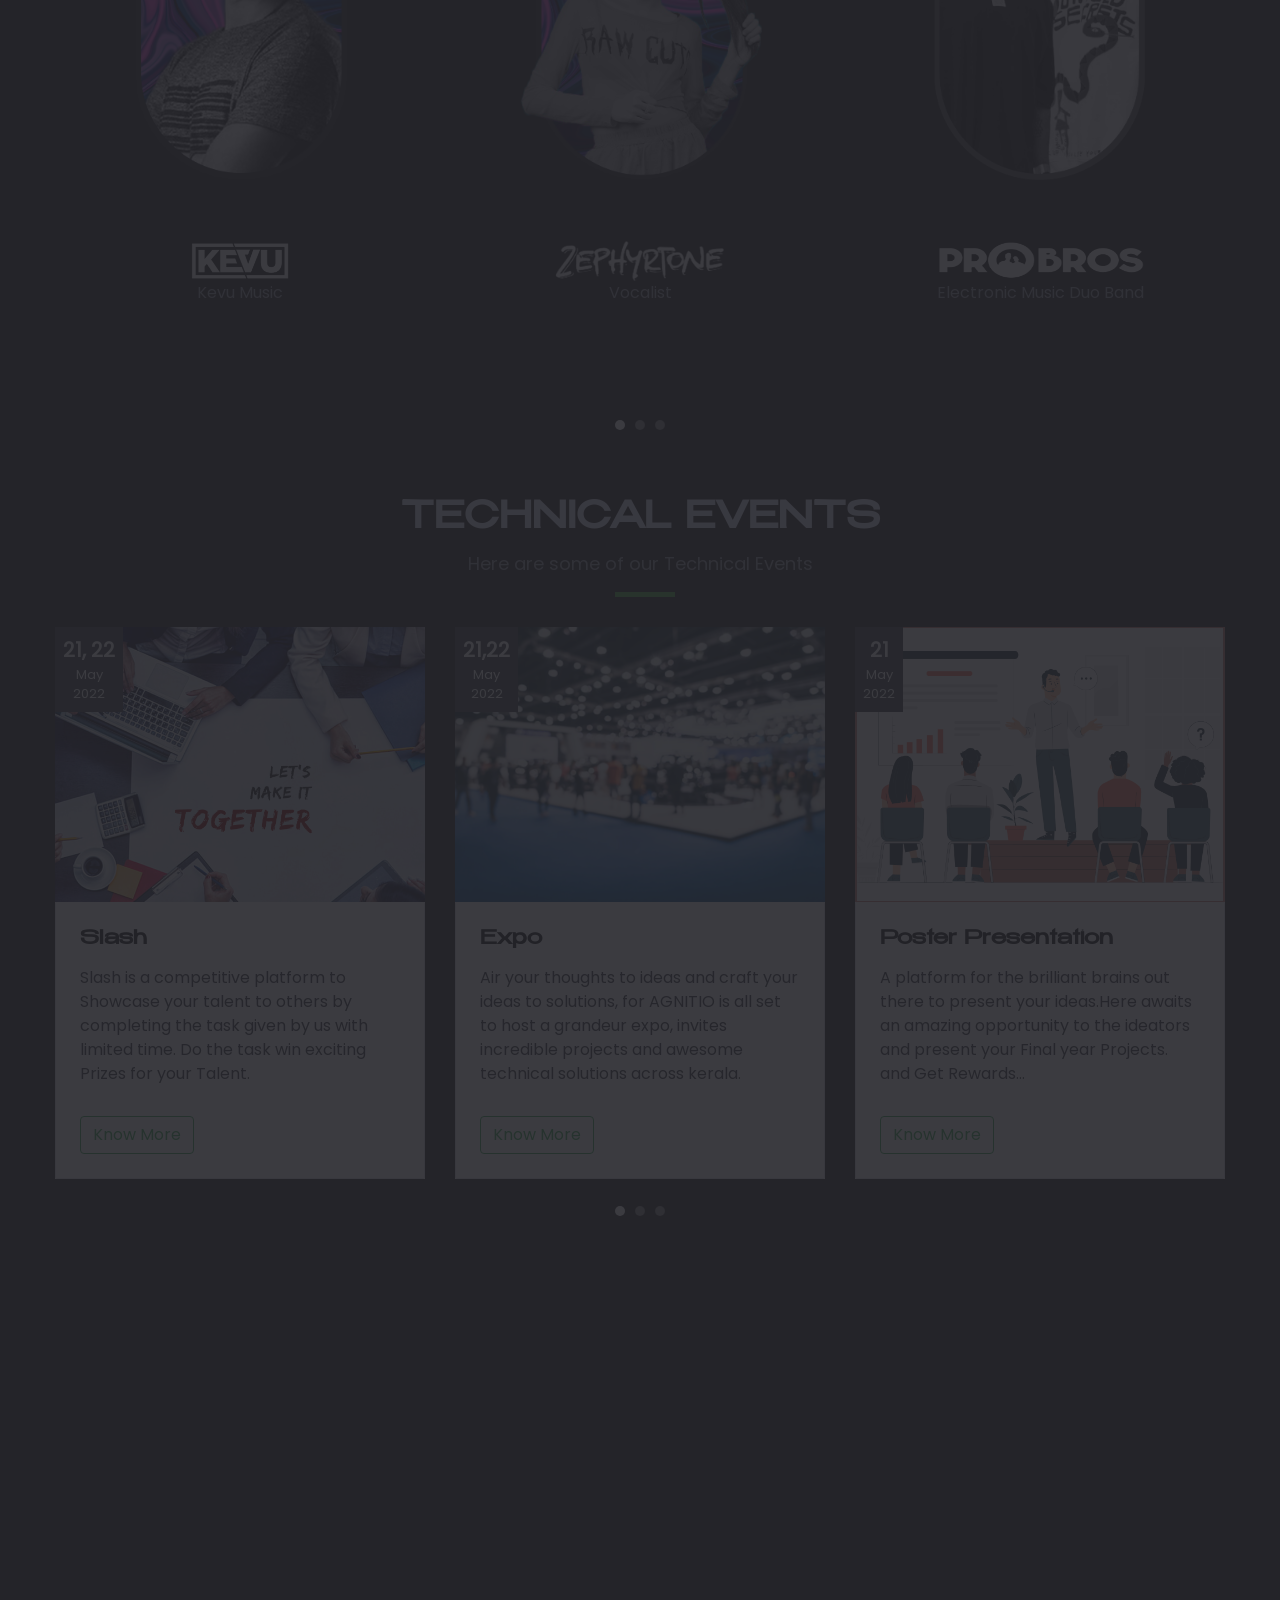
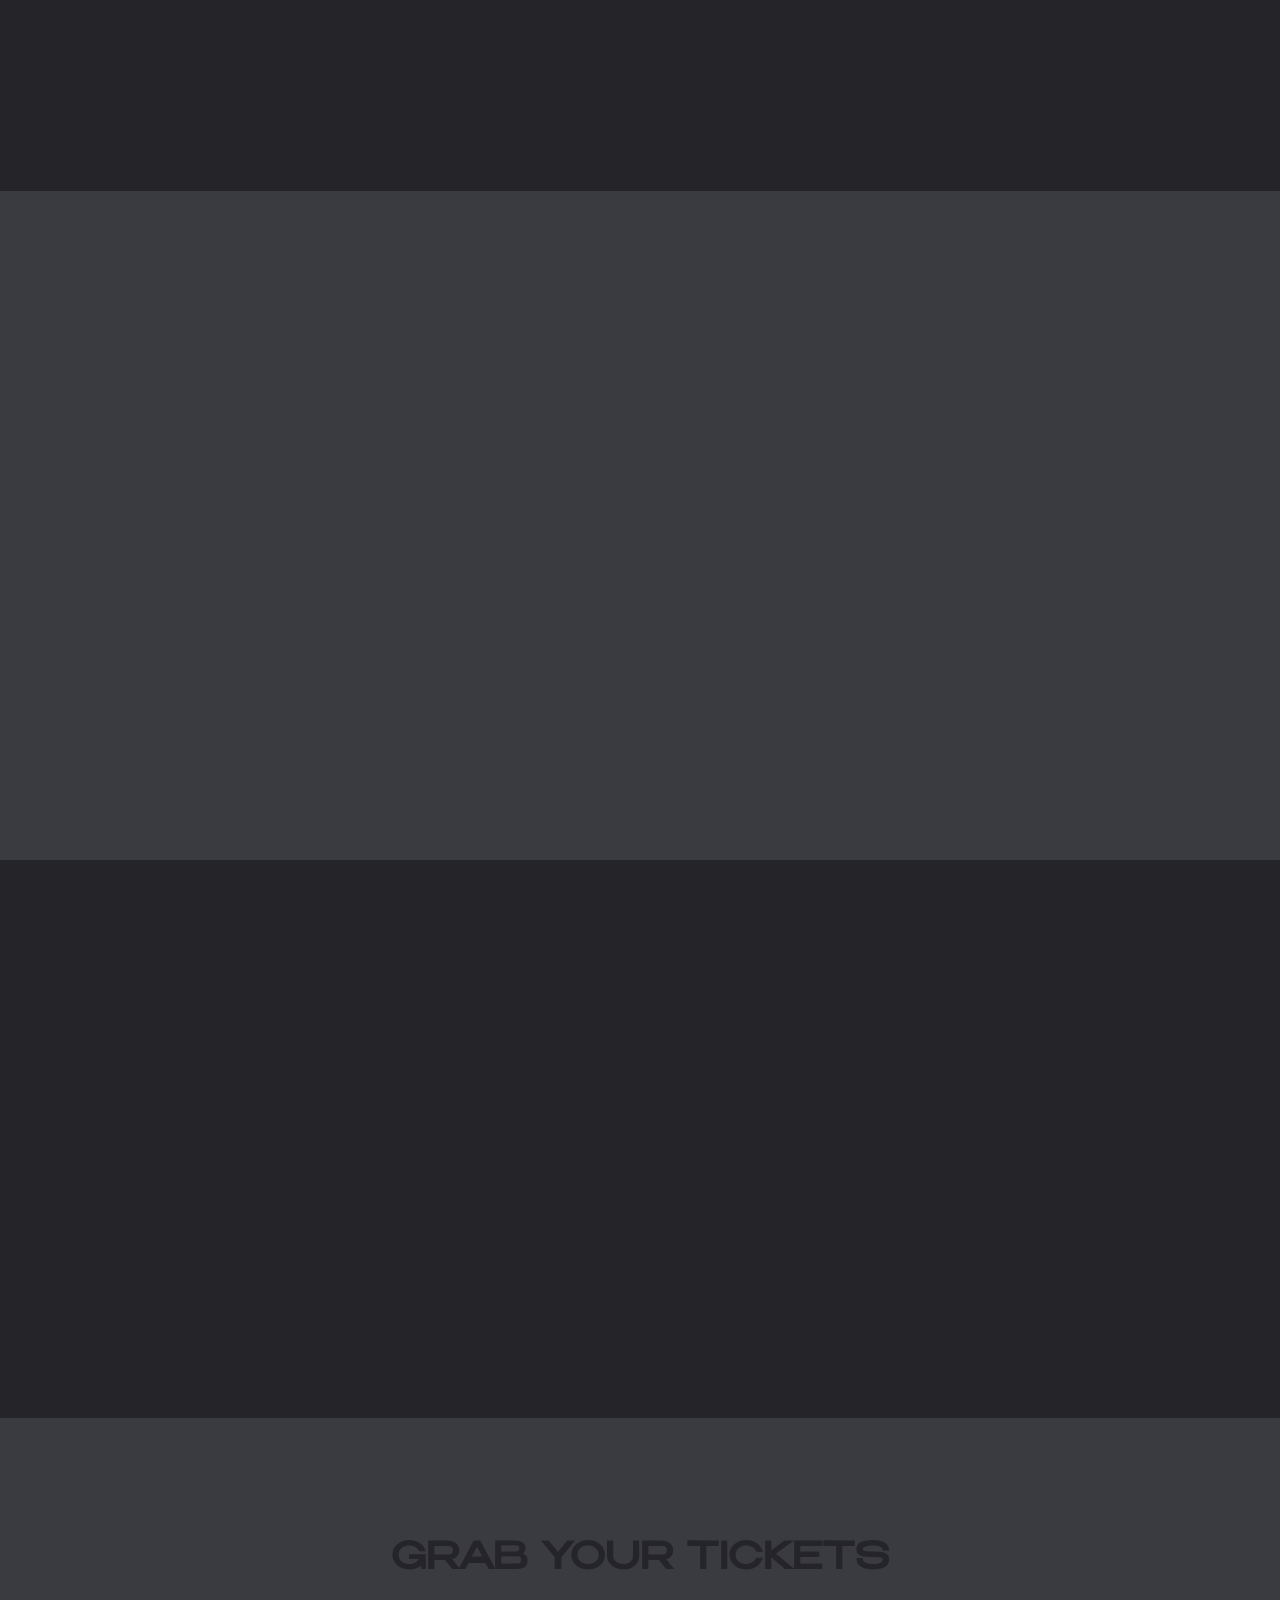
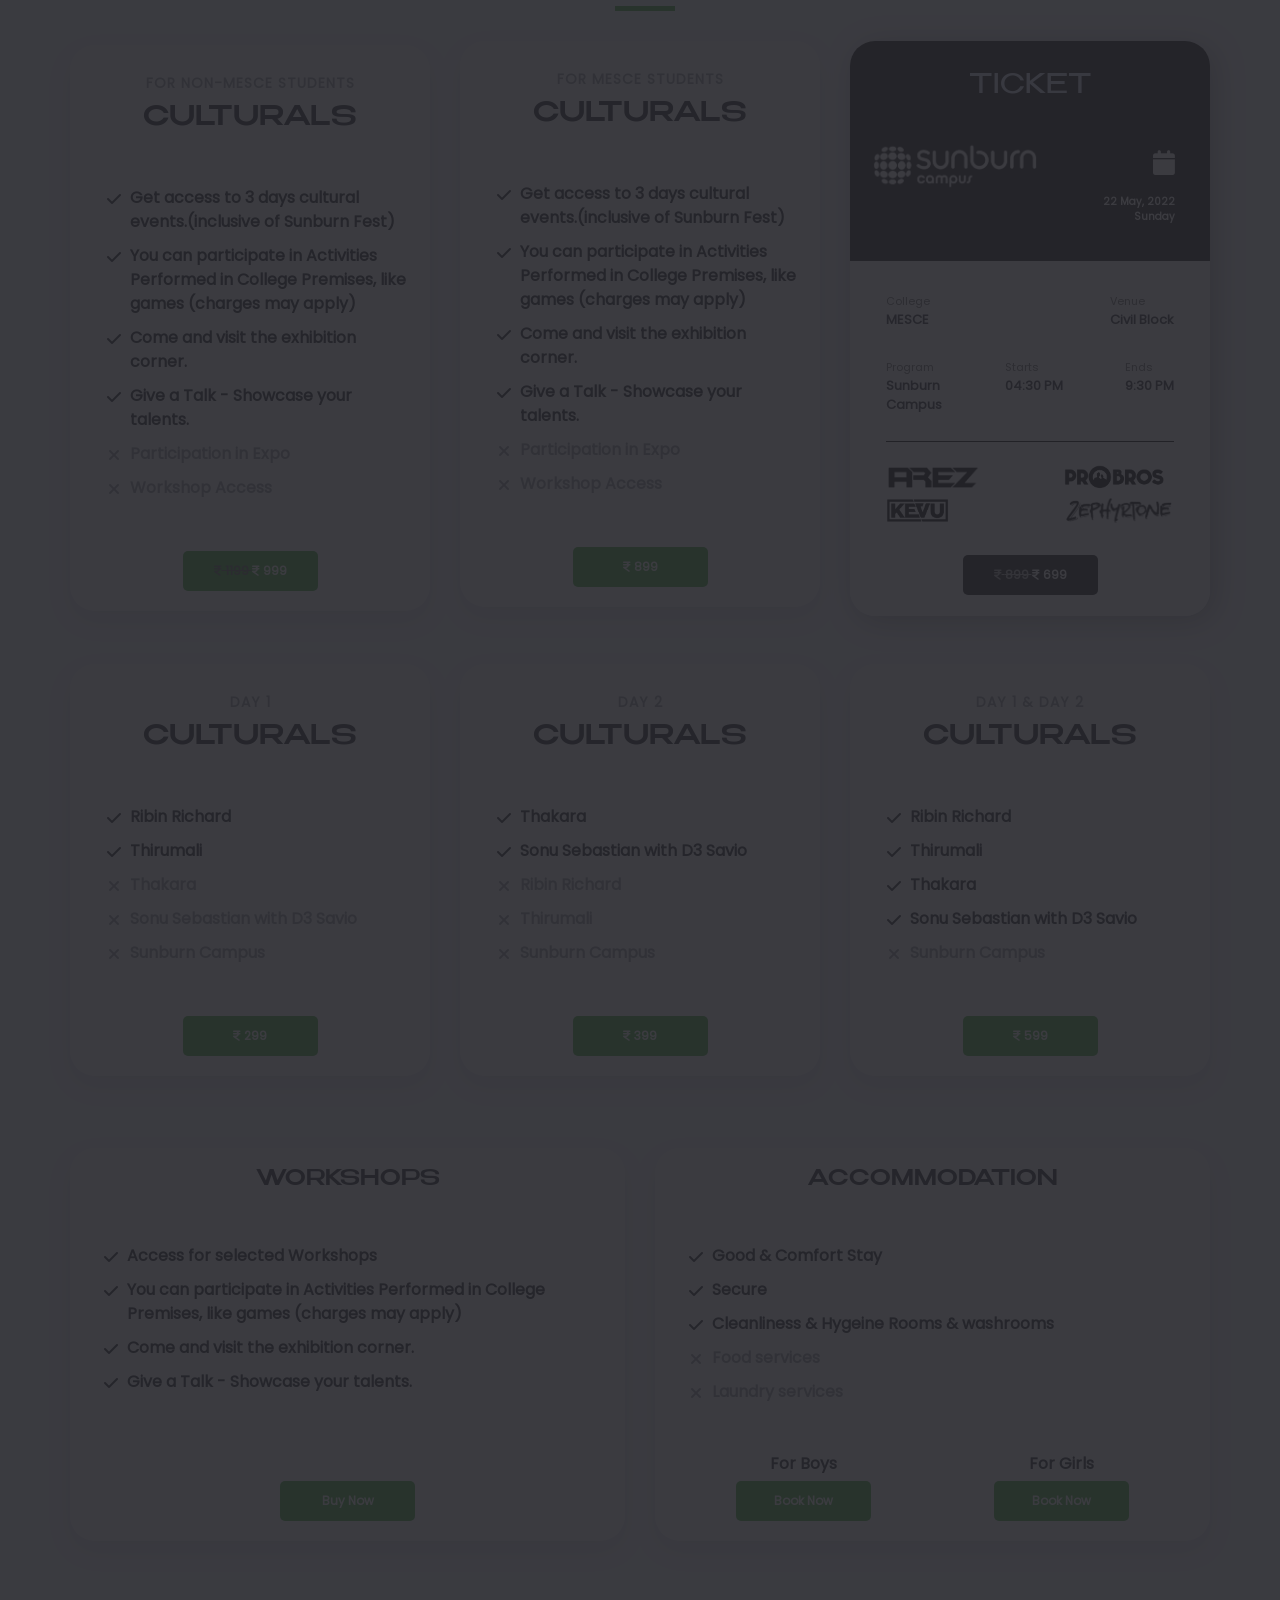
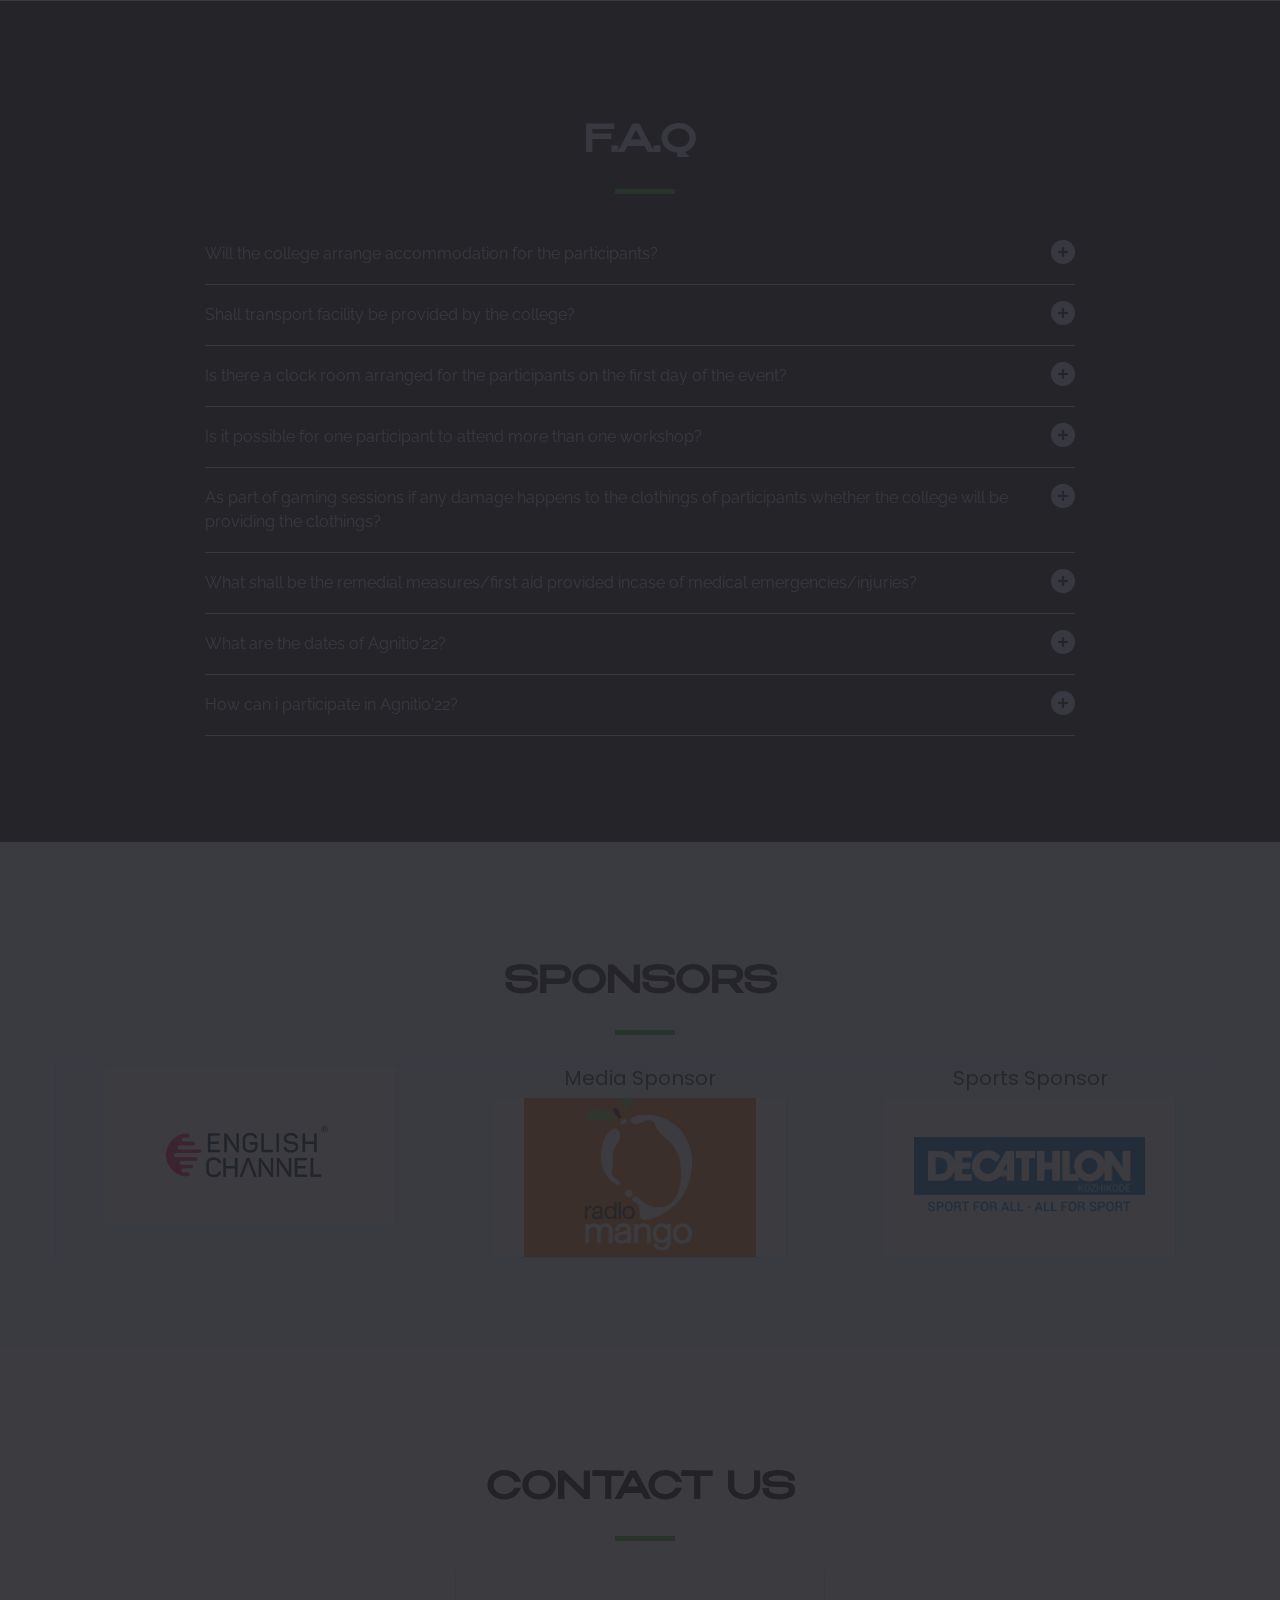
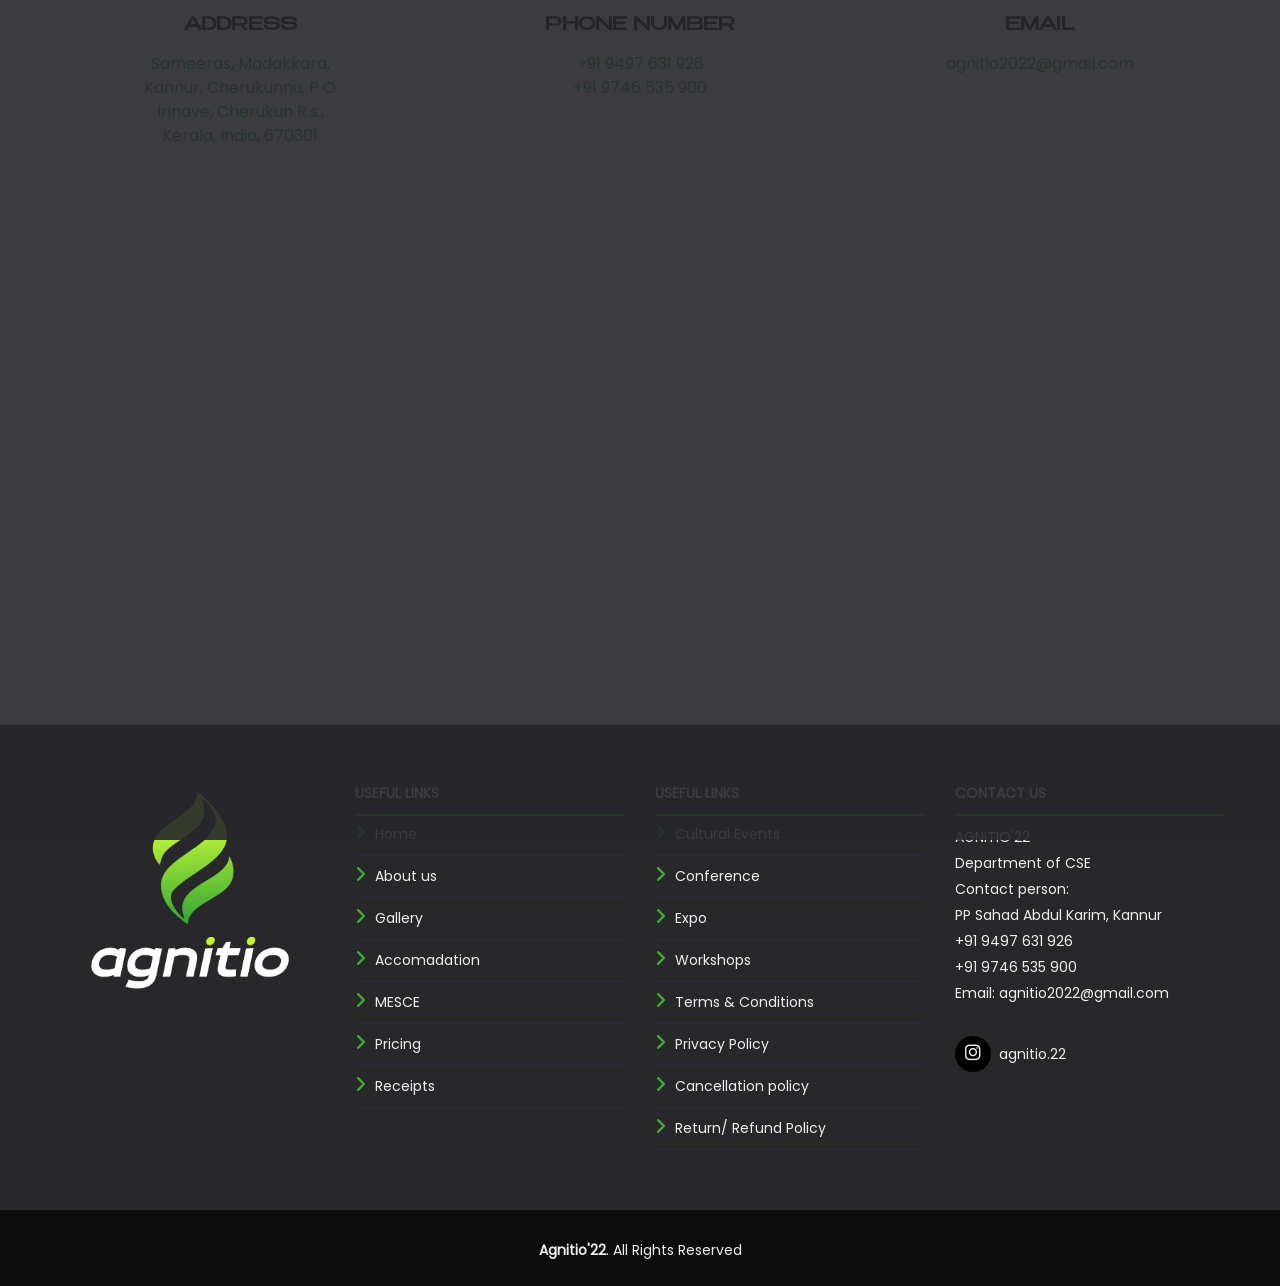
==== commit 3fc61d0c: "countdown updated" ====
--- a/index.html
+++ b/index.html
@@ -2078,10 +2078,10 @@
 		$('.cd100').countdown100({
 			/*Set Endtime here*/
 			/*Endtime must be > current time*/
-			endtimeYear: 2022,
-			endtimeMonth: 05,
-			endtimeDate: 20,
-			endtimeHours: 14,
+			endtimeYear: 00,
+			endtimeMonth: 00,
+			endtimeDate: 00,
+			endtimeHours: 00,
 			endtimeMinutes: 00,
 			endtimeSeconds: 00,
 			timeZone: "Asia/Colombo" 
--- a/css/style.css
+++ b/css/style.css
@@ -1962,4 +1962,27 @@
 .vl {
   border-left: 2px solid #3a3a3d;
   height: 70px;
-}+}
+
+
+ /* Gallery Carousel*/
+
+ .swiper-container {
+  overflow: hidden;
+  padding-top: 30px;
+  padding-bottom: 30px;
+}
+
+.swiper-slide {
+  background-position: center;
+  background-size: cover;
+  width: 450px;
+  height: 450px;
+  background: #000;
+  -webkit-box-reflect: below 1px linear-gradient(transparent,transparent, #0000);
+
+}
+.img-gallery{
+  width: 450px;
+  height: 450px;
+}
